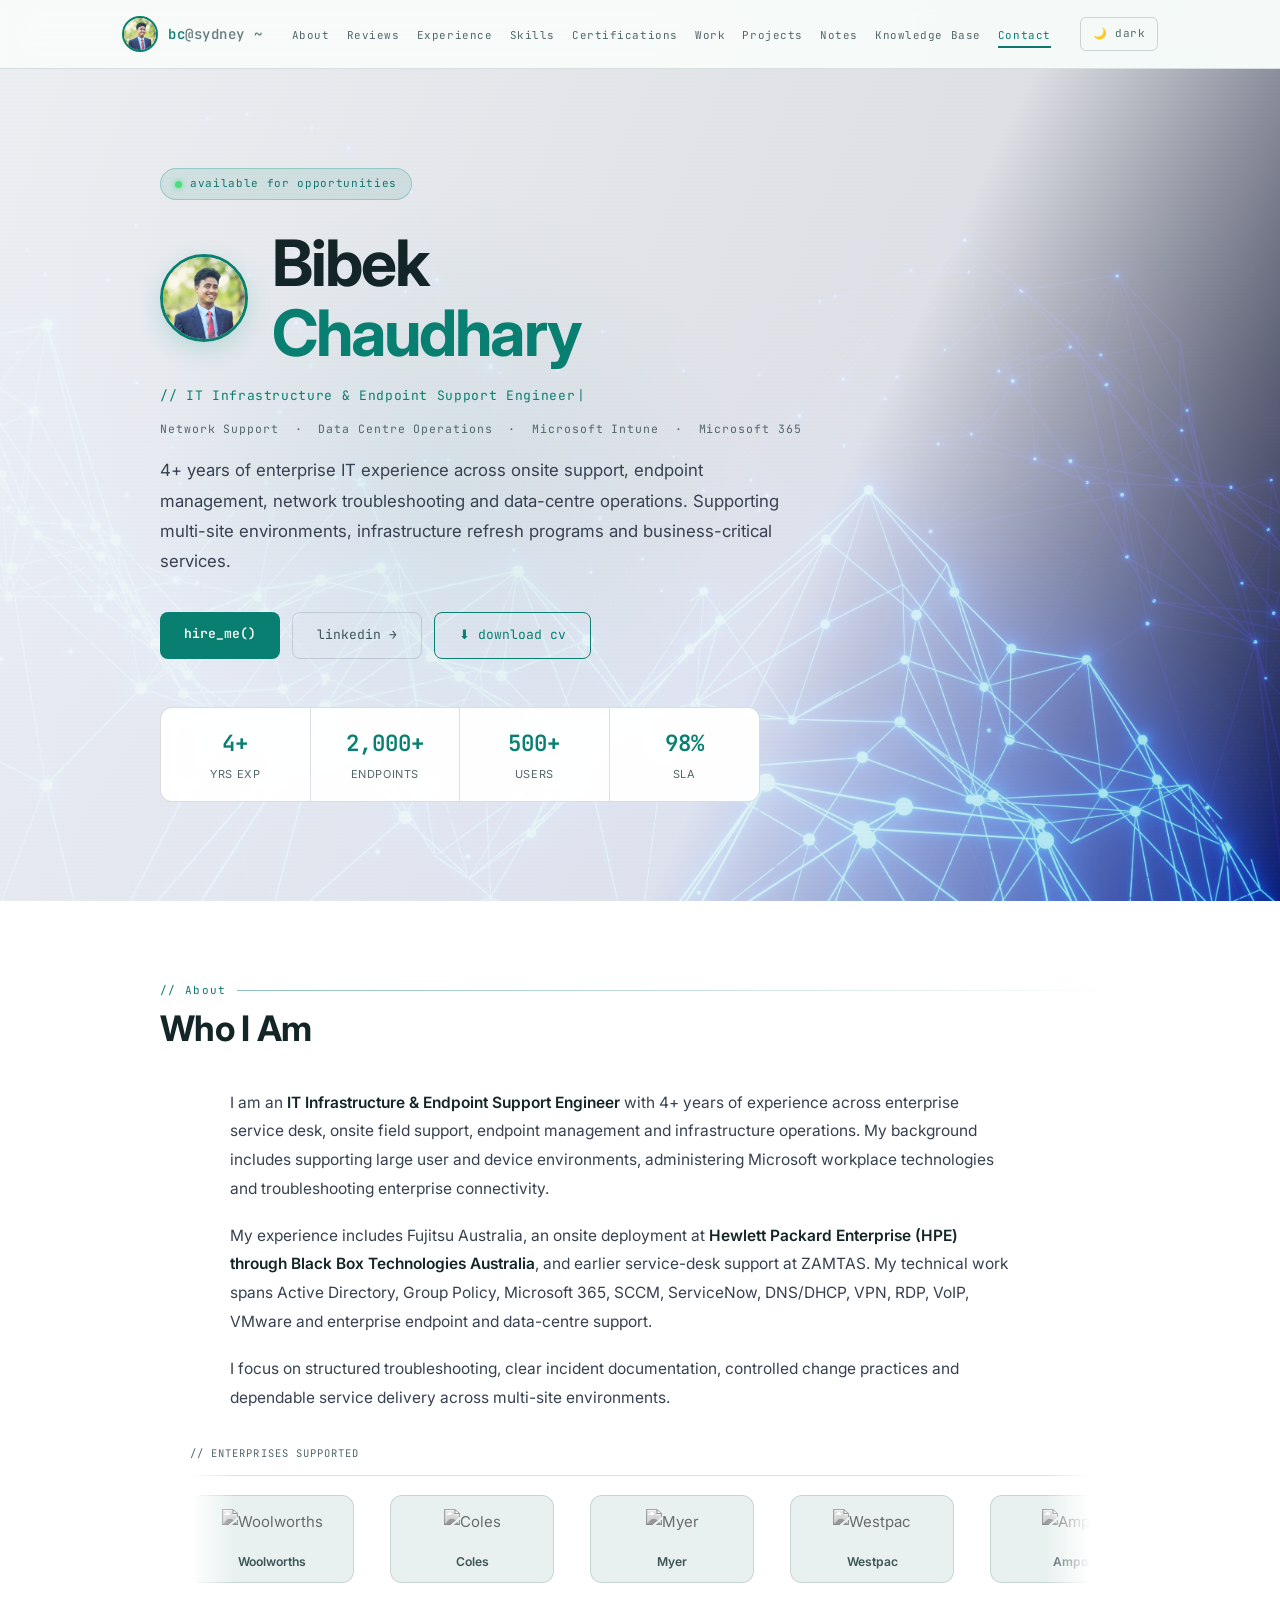
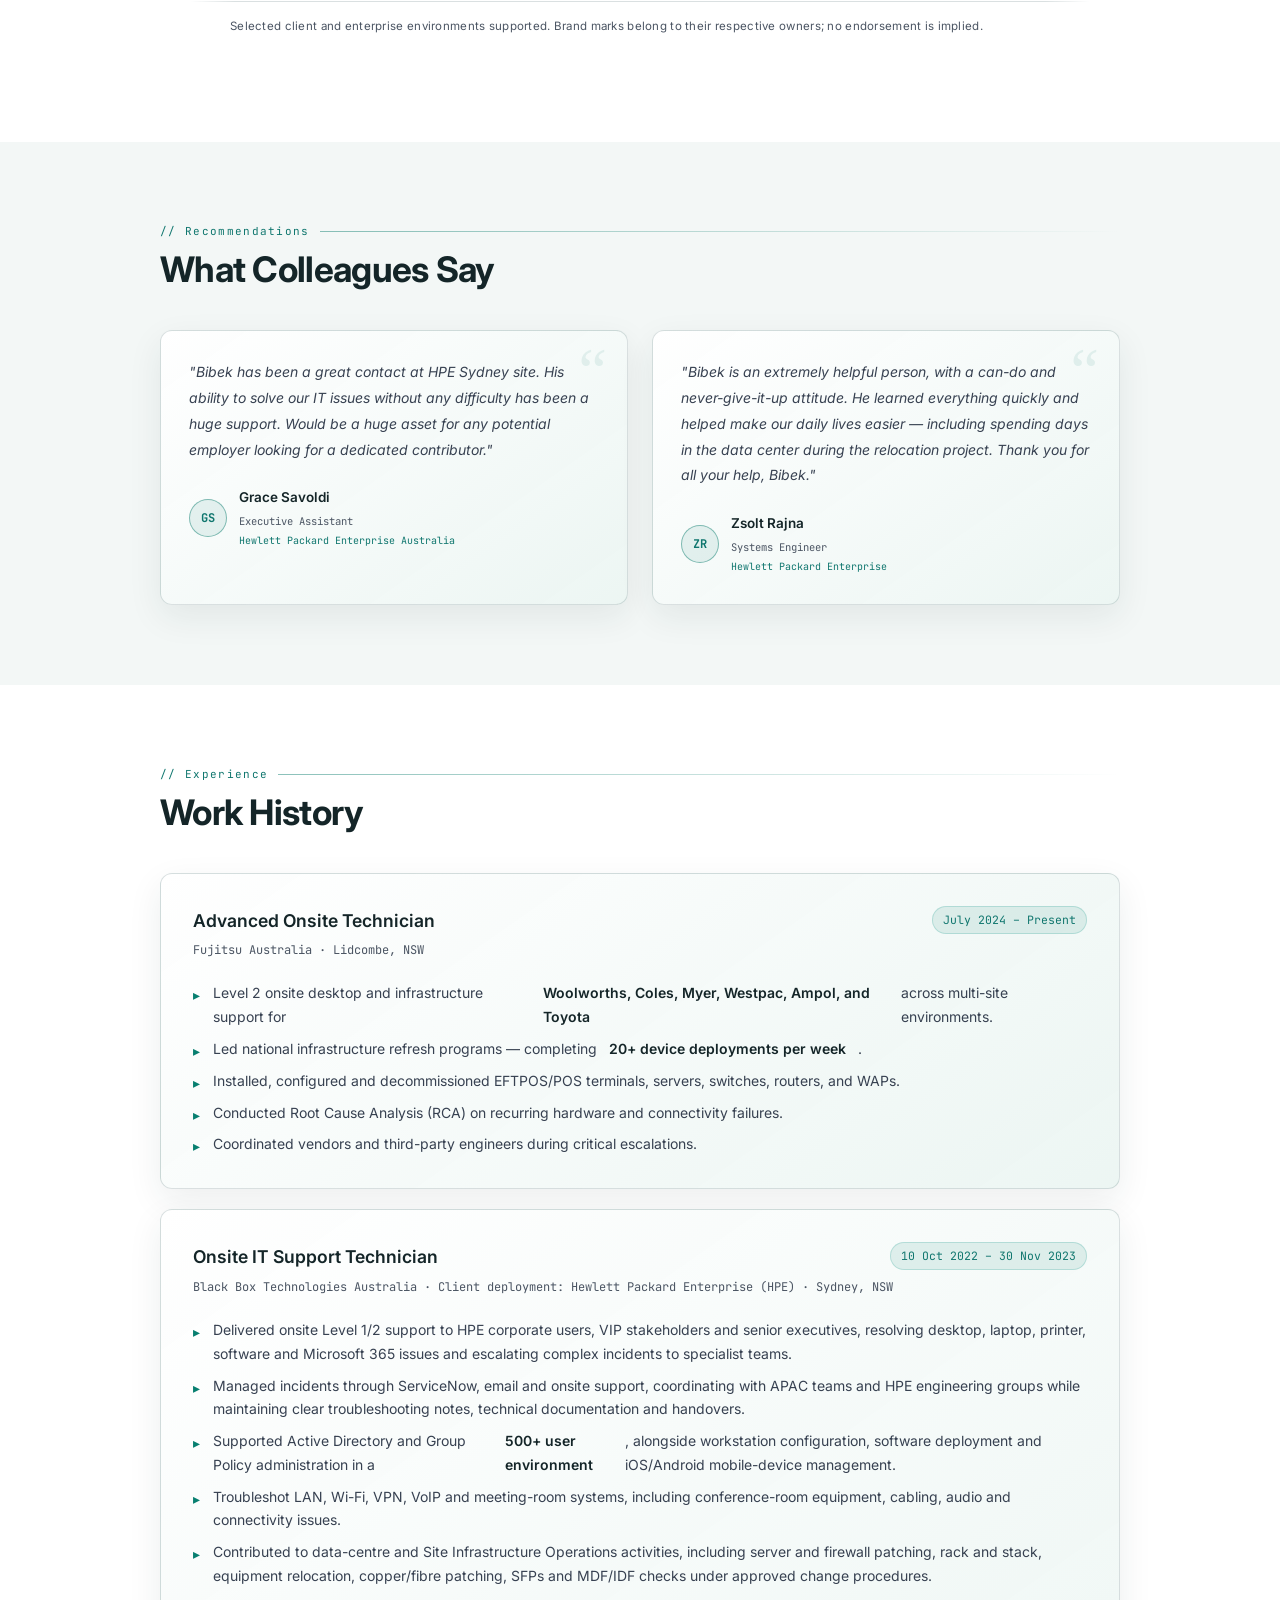
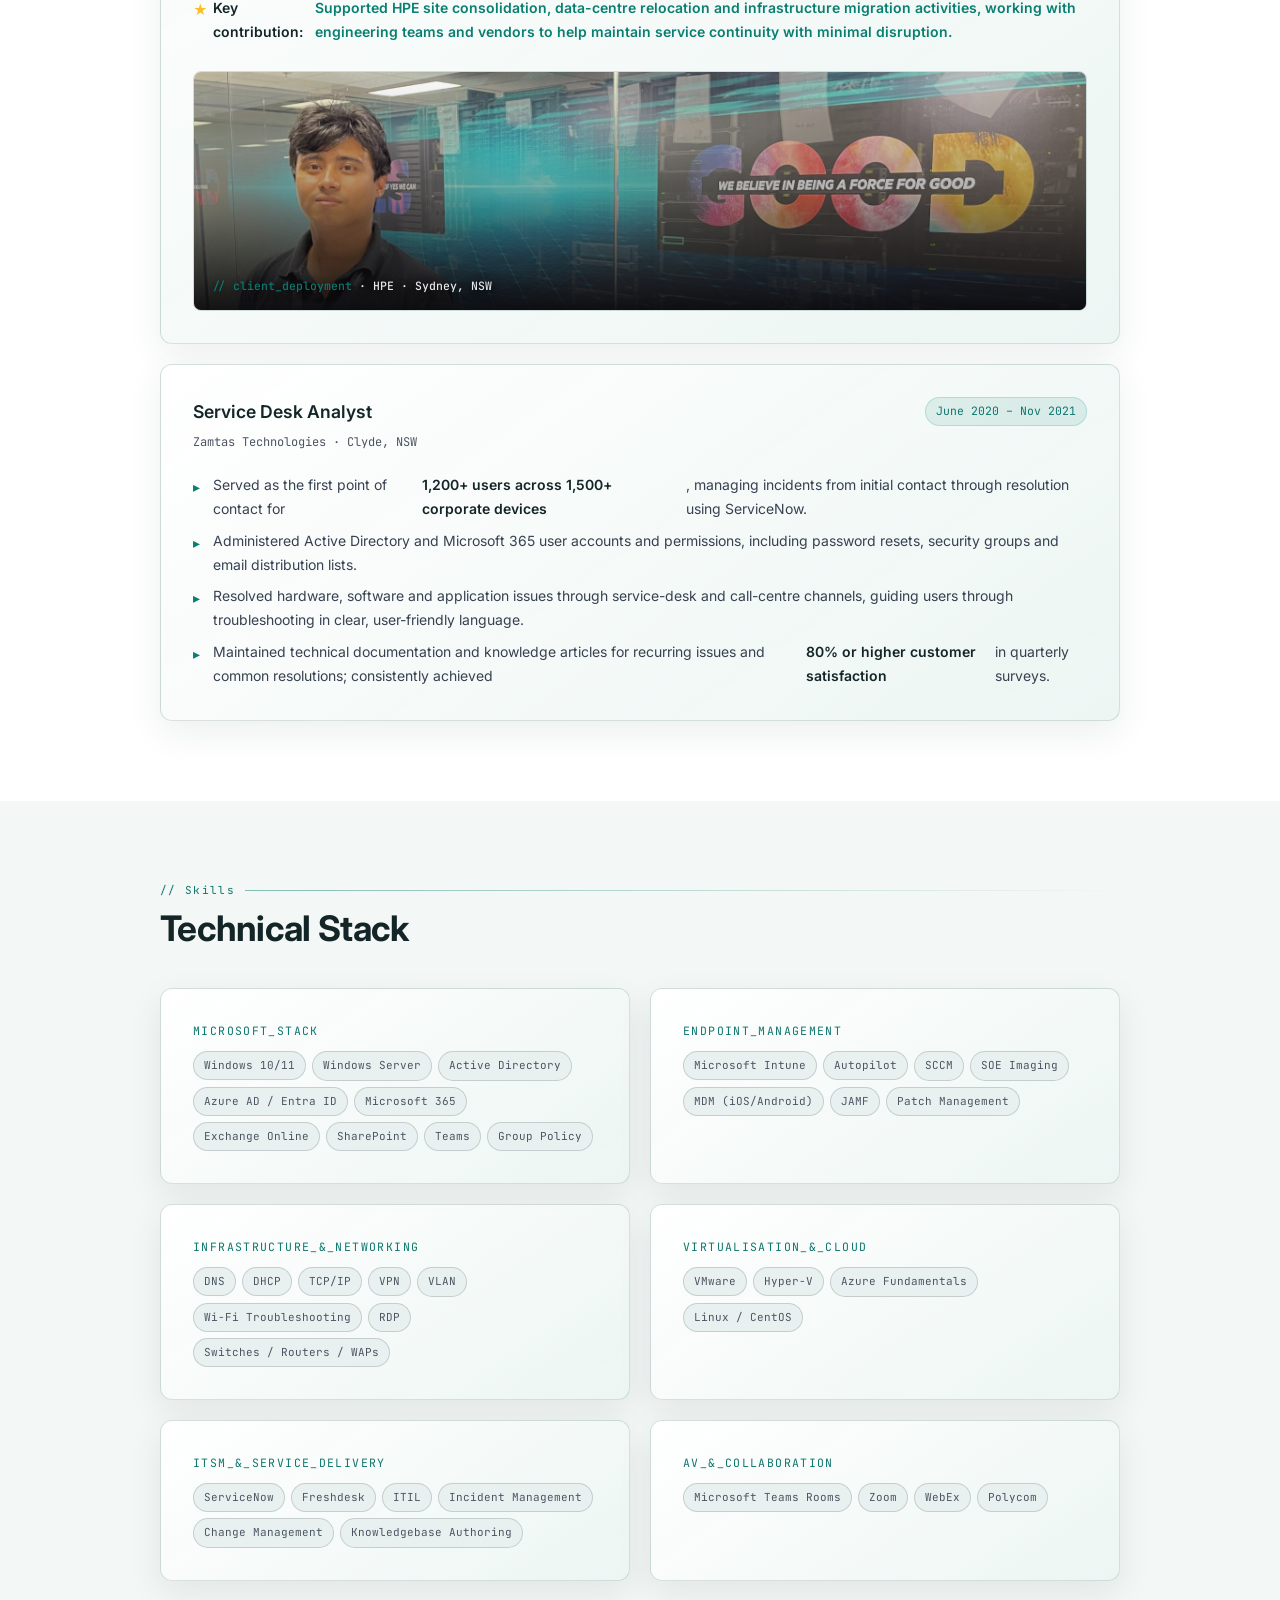
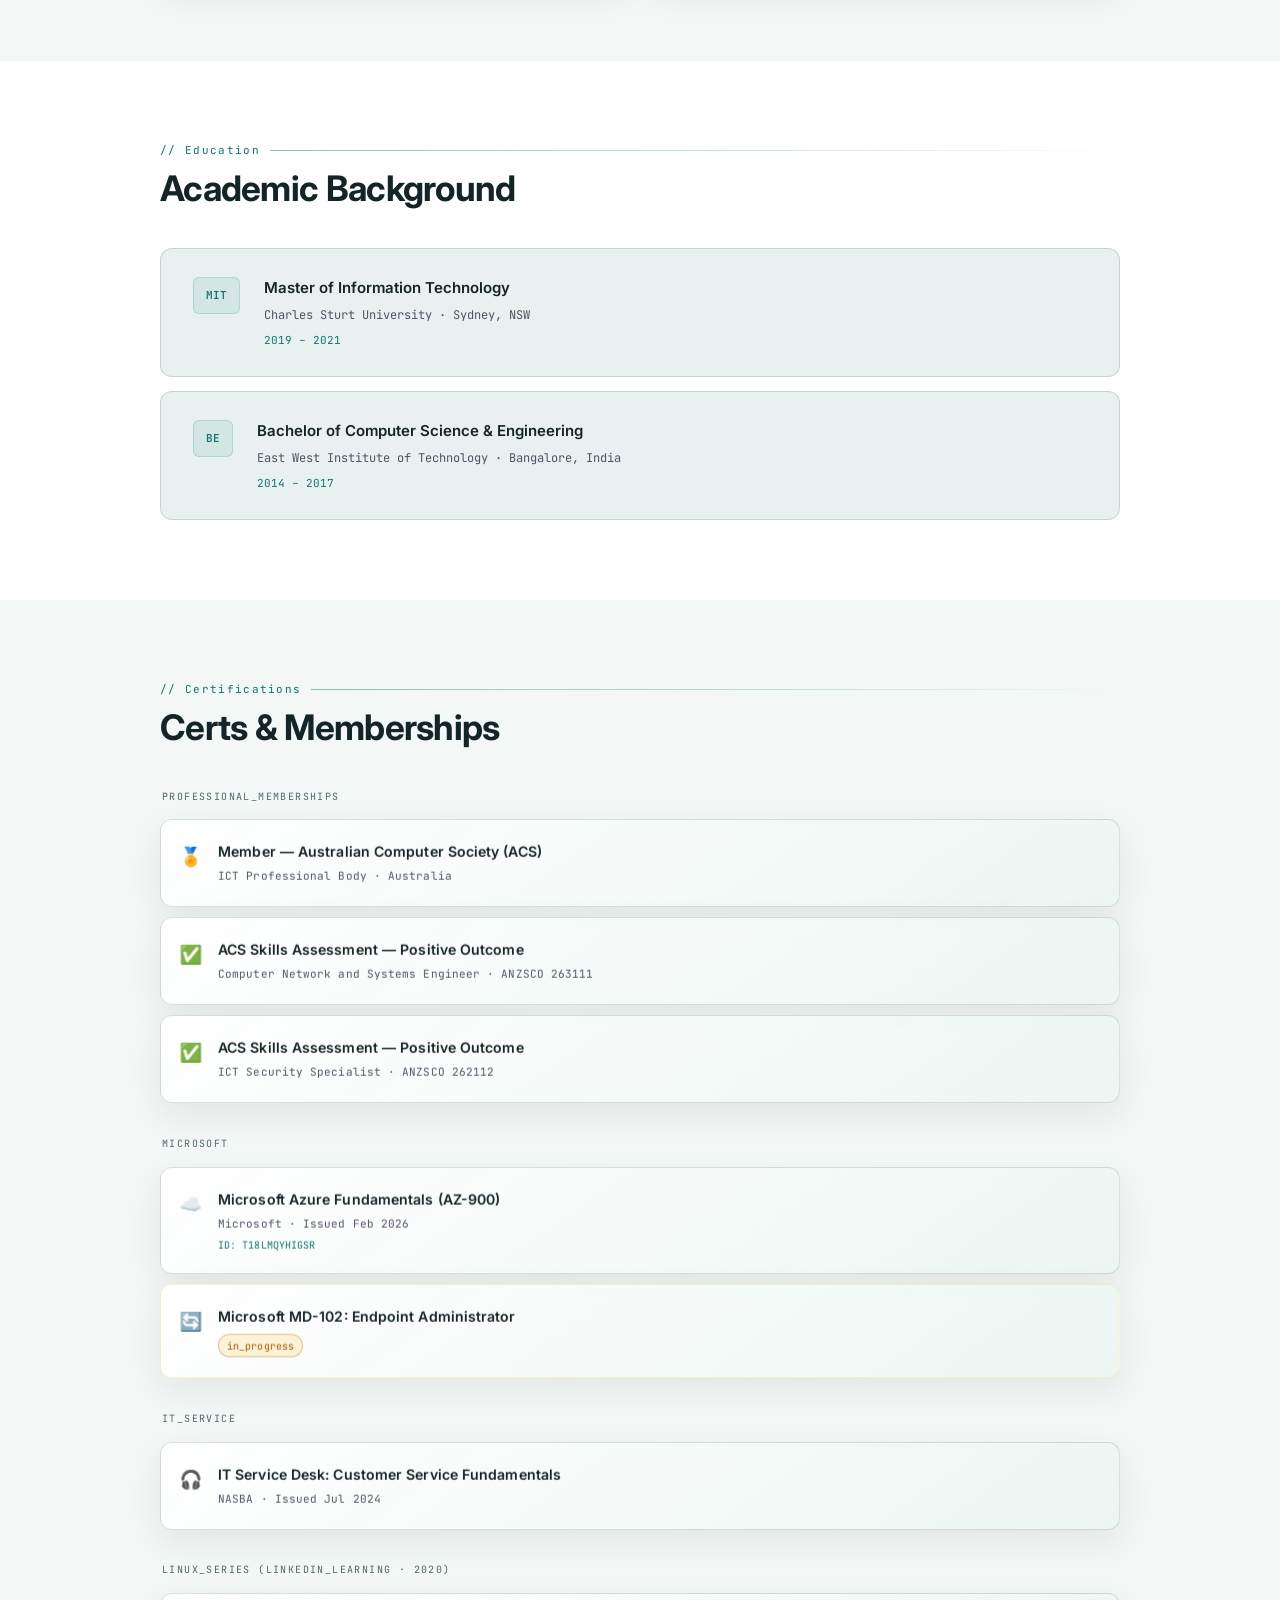
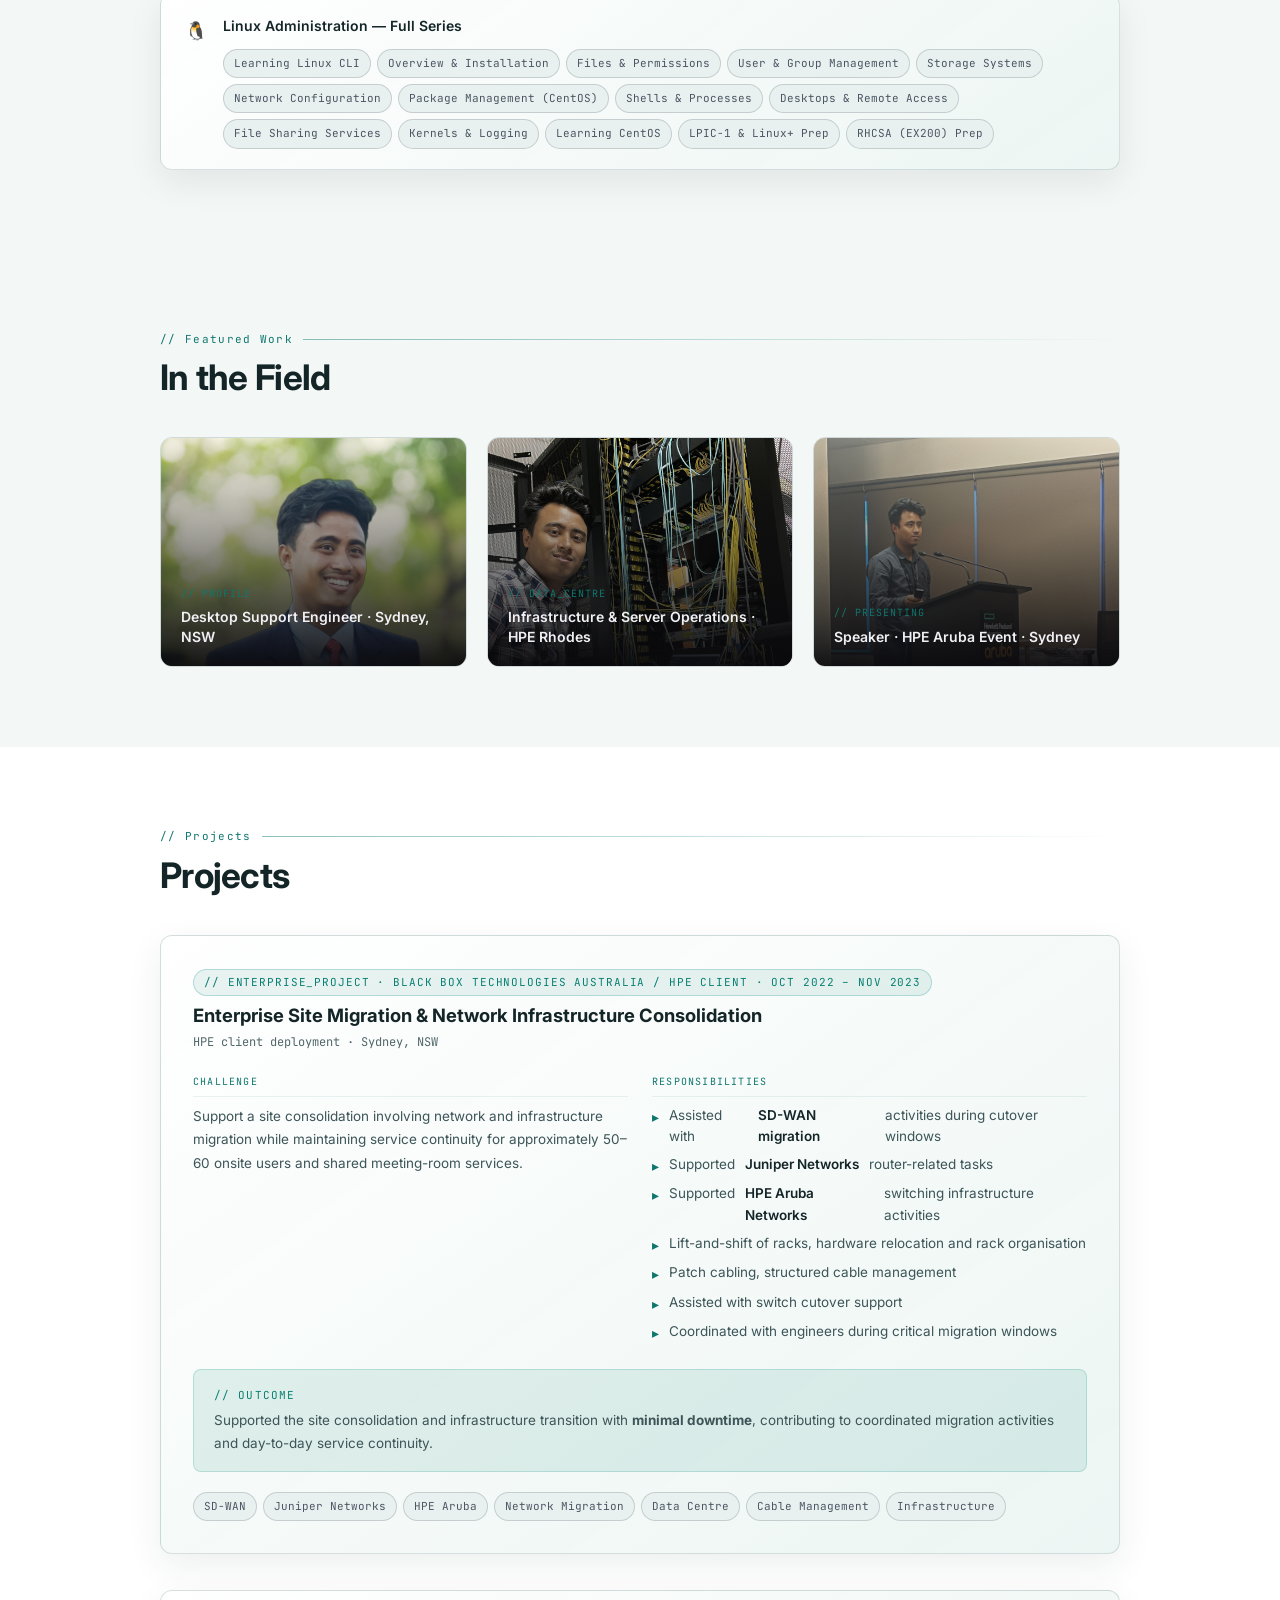
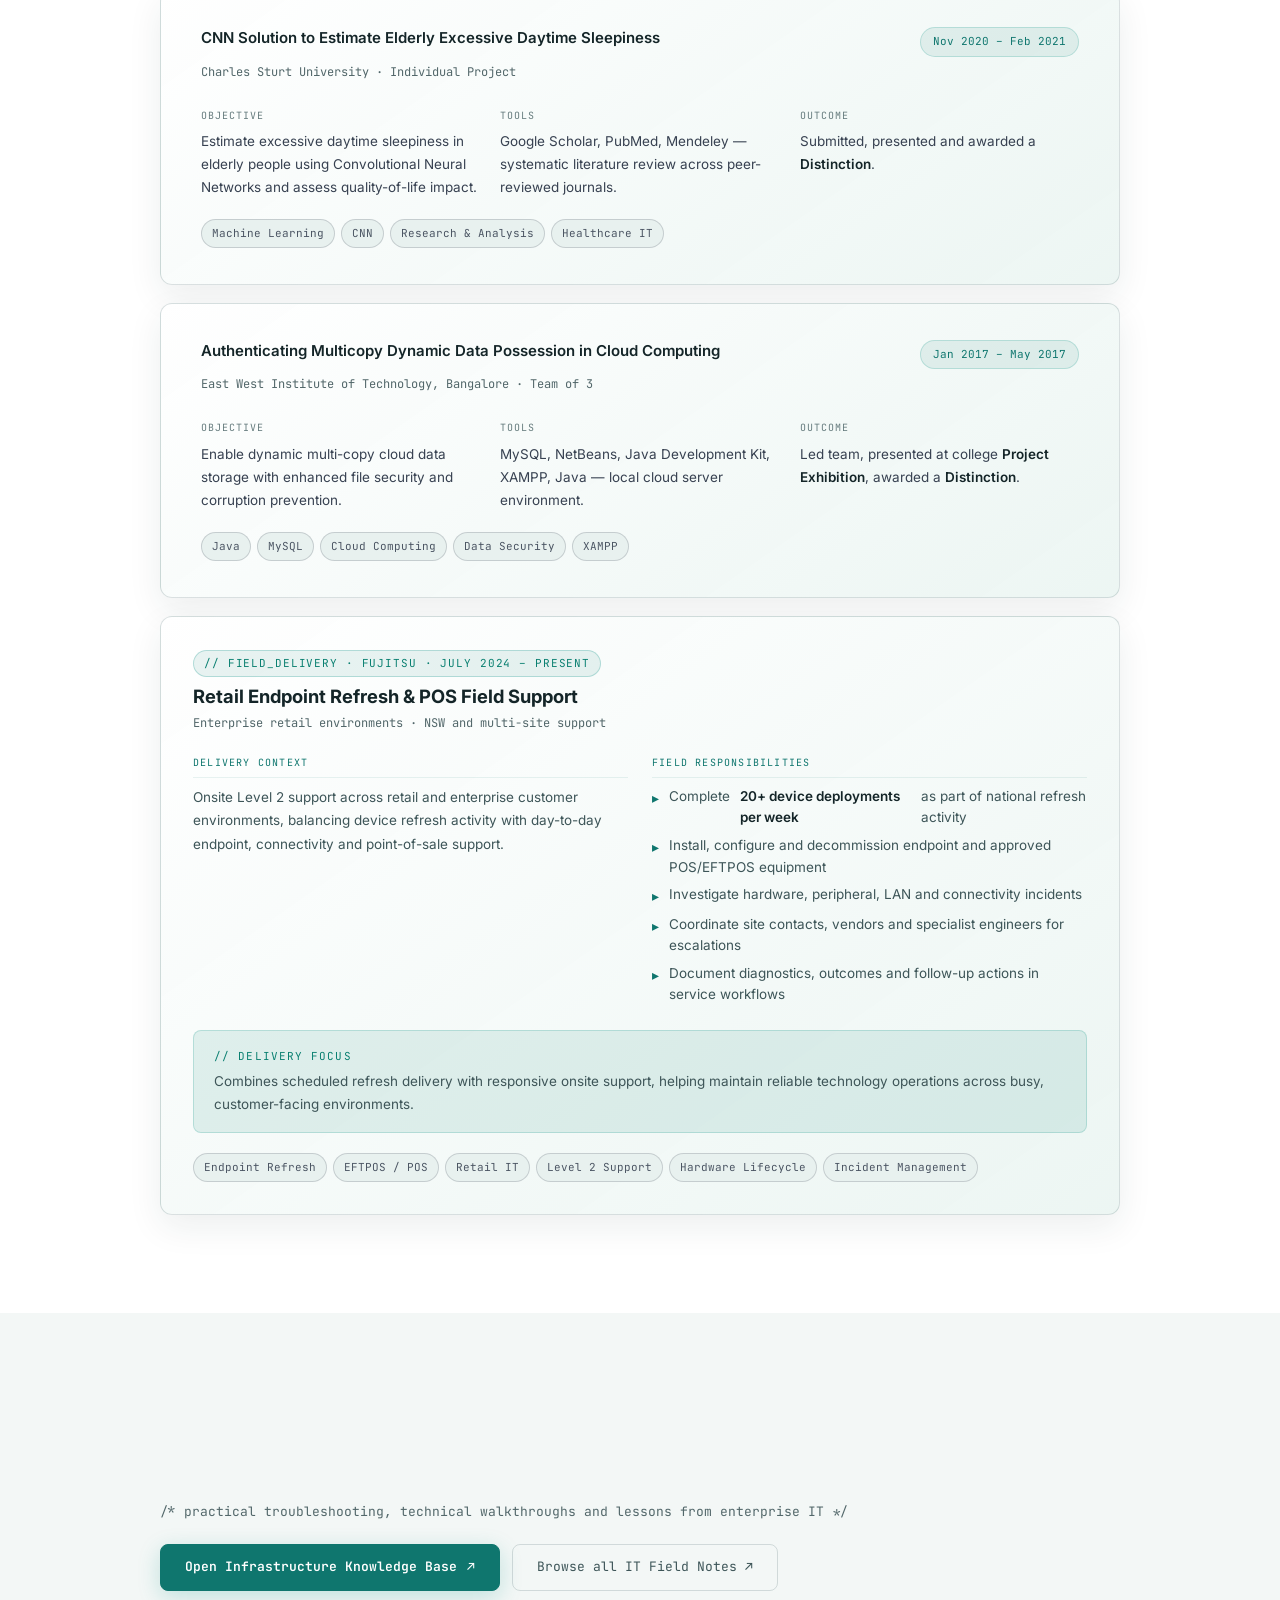
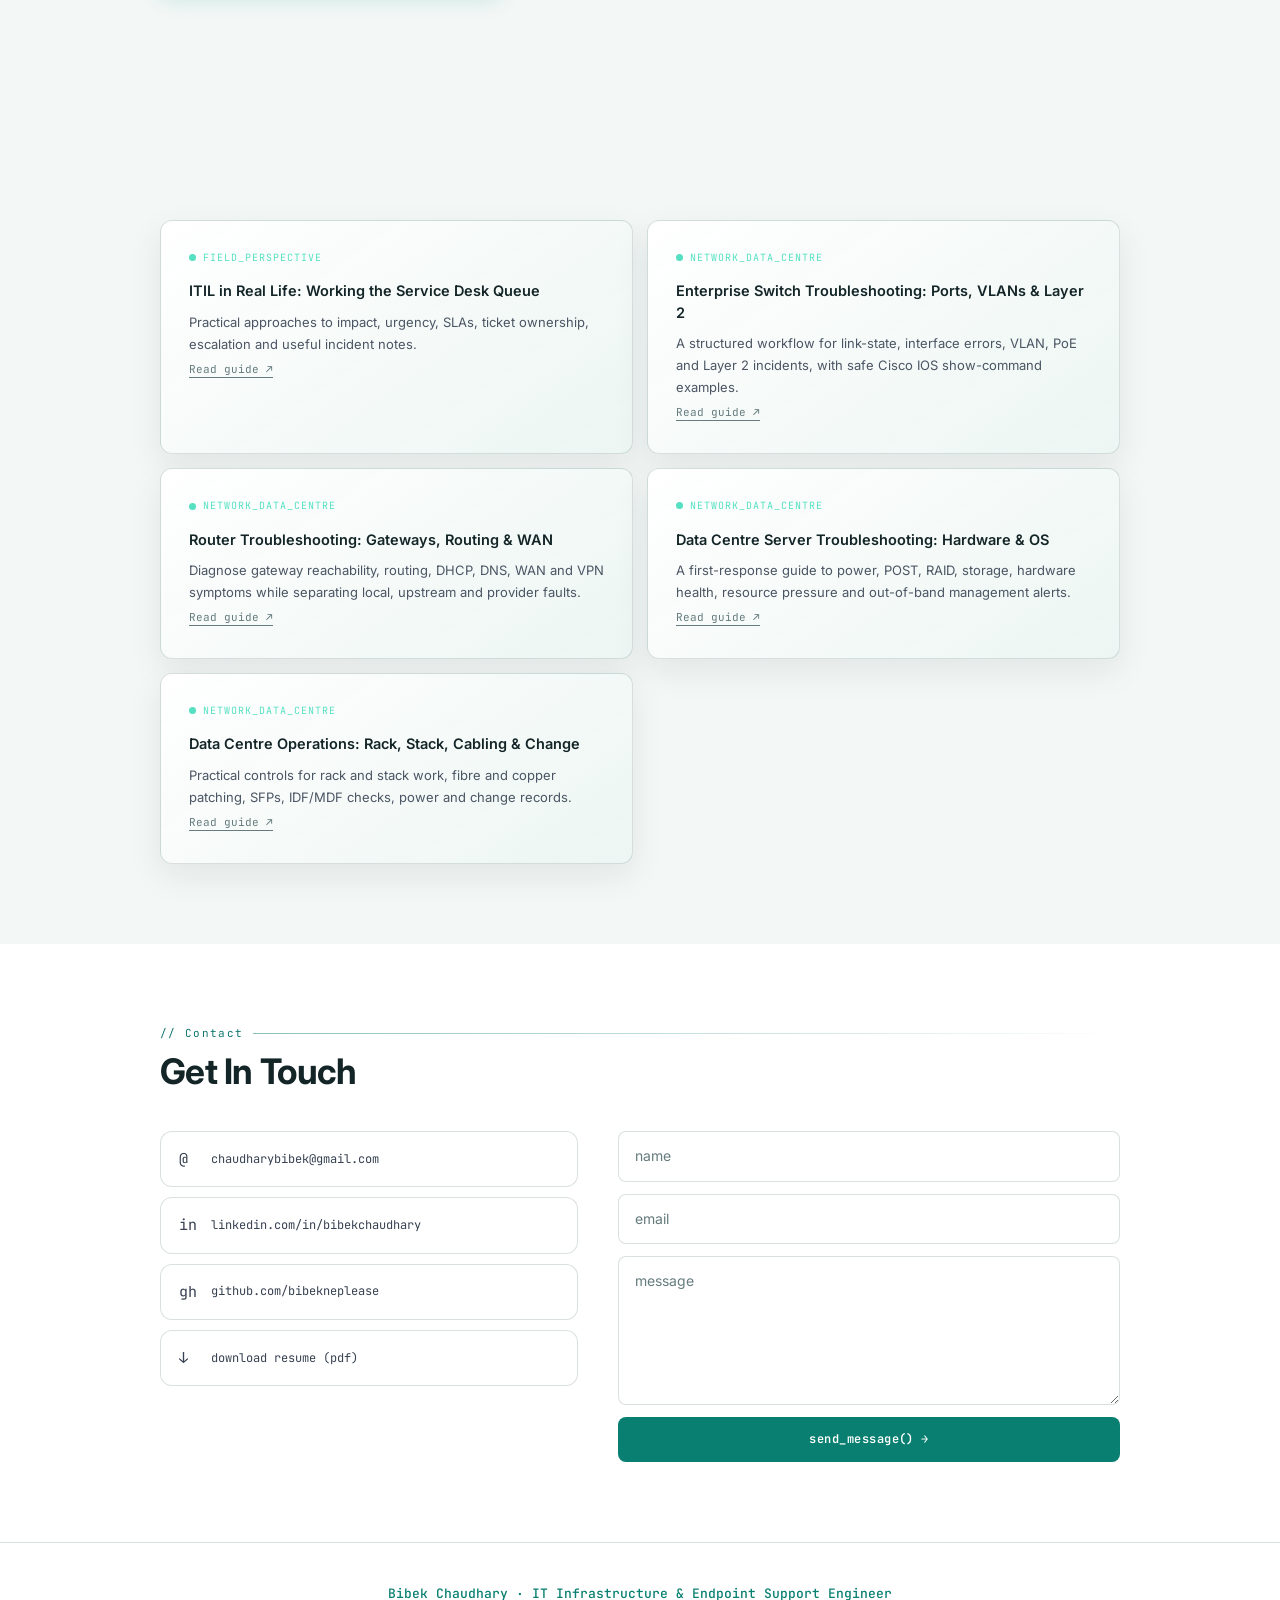
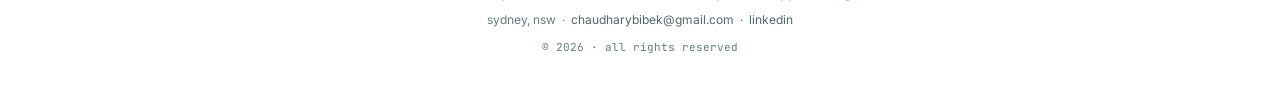
==== index.html @ f1852585 "Fix client logo image fallbacks and ticker markup" ====
<!DOCTYPE html>
<html lang="en">
<head>
    <meta charset="UTF-8">
    <meta name="viewport" content="width=device-width, initial-scale=1.0">
    <meta name="theme-color" content="#f5f5fa">
    <meta name="description" content="Bibek Chaudhary is an IT Infrastructure & Endpoint Support Engineer in Sydney, Australia, with 4+ years of enterprise experience across onsite support, networking, endpoint management and data-centre operations.">
    <meta name="author" content="Bibek Chaudhary">
    <link rel="canonical" href="https://www.chaudharybibek.com.np/">

    <meta property="og:title" content="Bibek Chaudhary | IT Infrastructure & Endpoint Support Engineer">
    <meta property="og:description" content="Enterprise IT support, endpoint management, network troubleshooting and data-centre operations in Sydney, Australia.">
    <meta property="og:image" content="https://www.chaudharybibek.com.np/assets/images/profile-pic.png">
    <meta property="og:url" content="https://www.chaudharybibek.com.np">
    <meta property="og:type" content="website">

    <meta name="twitter:card" content="summary_large_image">
    <meta name="twitter:title" content="Bibek Chaudhary | IT Infrastructure & Endpoint Support Engineer">
    <meta name="twitter:description" content="Enterprise IT support, endpoint management, network troubleshooting and data-centre operations in Sydney, Australia.">
    <meta name="twitter:image" content="https://www.chaudharybibek.com.np/assets/images/profile-pic.png">

    <title>Bibek Chaudhary | IT Infrastructure &amp; Endpoint Support Engineer</title>
    <script type="application/ld+json">
    {"@context":"https://schema.org","@type":"Person","name":"Bibek Chaudhary","url":"https://www.chaudharybibek.com.np/","jobTitle":"IT Infrastructure & Endpoint Support Engineer","address":{"@type":"PostalAddress","addressLocality":"Sydney","addressRegion":"NSW","addressCountry":"AU"},"sameAs":["https://www.linkedin.com/in/bibekchaudhary/","https://github.com/bibekneplease"]}
    </script>

    <link rel="icon" href="data:image/svg+xml,<svg xmlns='http://www.w3.org/2000/svg' viewBox='0 0 100 100'><rect width='100' height='100' rx='4' fill='%230f766e'/><text y='.9em' font-size='52' font-family='monospace' font-weight='bold' fill='white' x='50%' text-anchor='middle' dy='28'>BC</text></svg>">

    <!-- Google Fonts -->
    <link href="https://fonts.googleapis.com/css2?family=JetBrains+Mono:wght@400;500&family=Inter:wght@300;400;500;600;700&display=swap" rel="stylesheet">

    <!-- Original stylesheet -->
    <link rel="stylesheet" href="styles/custom.css">

    <style>
:root {
        
            --bg: #0a0a0d;
            --bg2: #10101a;
            --bg3: #16161f;
            --bg4: #1c1c28;
            --border: rgba(255,255,255,0.07);
            --border-hover: rgba(13,148,136,0.45);
            --indigo: #6366f1;
            --indigo-bright: #818cf8;
            --indigo-dim: rgba(13,148,136,0.12);
            --text: #f0f0f5;
            --text-muted: #71717a;
            --text-soft: #a1a1aa;
            --text-dim: #3f3f46;
            --mono: 'JetBrains Mono', monospace;
            --sans: 'Inter', sans-serif;
            --radius: 10px;
            --transition: 0.25s ease;
        }
        body.light {
            --bg: #f5f5fa; --bg2: #ffffff; --bg3: #ededf5; --bg4: #e8e8f0;
            --border: rgba(0,0,0,0.07); --border-hover: rgba(13,148,136,0.4);
            --indigo: #4f46e5; --indigo-bright: #6366f1; --indigo-dim: rgba(79,70,229,0.07);
            --text: #0a0a0f; --text-muted: #6b7280; --text-soft: #52525b; --text-dim: #d4d4d8;
        }
        body.light header { background: rgba(245,245,250,0.92); }
        body.light .hero-bg-overlay { background: linear-gradient(135deg, rgba(245,245,250,0.92) 0%, rgba(245,245,250,0.75) 60%, rgba(79,70,229,0.06) 100%); }
        body.light .hero-stats { background: rgba(255,255,255,0.92); }
        body.light input, body.light textarea { background: #fff; }
        body.light .job-list li, body.light .about-text { color: #52525b; }
        body.light .project-col-text { color: #52525b; }
        body.light .note-desc { color: #71717a; }
        body.light #mobile-menu { background: #fff; }
        body.light .photo-strip-label { color: #e5e7eb; }
        body.light .rec-text { color: #52525b; }


        /* TEAL ACCENT OVERRIDE */
        :root {
            --indigo: #0d9488;
            --indigo-bright: #2dd4bf;
            --indigo-dim: rgba(13,148,136,0.12);
            --border-hover: rgba(13,148,136,0.45);
            --teal: #0d9488;
        }
        body.light {
            --indigo: #0f766e;
            --indigo-bright: #0d9488;
            --indigo-dim: rgba(15,118,110,0.08);
            --border-hover: rgba(15,118,110,0.4);
            --teal: #0f766e;
        }
        .theme-toggle { background: none; border: 1px solid var(--border); color: var(--text-muted); cursor: pointer; border-radius: 6px; padding: 6px 12px; font-family: var(--mono); font-size: 11px; display: flex; align-items: center; gap: 6px; transition: all var(--transition); letter-spacing: 0.04em; white-space: nowrap; }
        .theme-toggle:hover { border-color: var(--indigo); color: var(--indigo); }

        *, *::before, *::after { box-sizing: border-box; margin: 0; padding: 0; }
        html { scroll-behavior: smooth; }
        body { background: var(--bg); color: var(--text); font-family: var(--sans); font-size: 15px; line-height: 1.75; }
        ::-webkit-scrollbar { width: 4px; }
        ::-webkit-scrollbar-track { background: var(--bg); }
        ::-webkit-scrollbar-thumb { background: var(--indigo); border-radius: 2px; }

        /* NAV */
        header { position: fixed; top: 0; left: 0; right: 0; z-index: 100; background: rgba(10,10,13,0.88); backdrop-filter: blur(16px); border-bottom: 1px solid var(--border); }
        .nav-inner { max-width: 1100px; margin: 0 auto; padding: 0 2rem; height: 66px; display: flex; align-items: center; justify-content: space-between; gap: 1rem; }
        .logo-wrap { display: flex; align-items: center; gap: 10px; text-decoration: none; }
        .logo-avatar { width: 38px; height: 38px; border-radius: 50%; object-fit: cover; object-position: top center; border: 2px solid var(--indigo); }
        .logo-text { font-family: var(--mono); font-size: 15px; color: var(--indigo); letter-spacing: 0.04em; font-weight: 500; }
        .logo-text span { color: var(--text-muted); }
        nav ul { list-style: none; display: flex; gap: 1.75rem; }
        nav a { font-family: var(--mono); font-size: 13px; color: var(--text-muted); text-decoration: none; letter-spacing: 0.05em; transition: color var(--transition); padding: 4px 0; position: relative; }
        nav a:hover { color: var(--indigo-bright); }
        nav a::after { content: ''; position: absolute; bottom: -2px; left: 0; width: 0; height: 1.5px; background: var(--indigo-bright); transition: width var(--transition); }
        nav a:hover::after { width: 100%; }
        .nav-right { display: flex; align-items: center; gap: 10px; }
        #mobile-toggle { display: none; background: none; border: none; cursor: pointer; color: var(--text-muted); padding: 4px; }
        #mobile-menu { display: none; flex-direction: column; background: var(--bg2); border-bottom: 1px solid var(--border); padding: 1.25rem 2rem; gap: 1rem; }
        #mobile-menu a { font-family: var(--mono); font-size: 12px; color: var(--text-muted); text-decoration: none; padding: 4px 0; border-bottom: 1px solid var(--border); }
        #mobile-menu.open { display: flex; }
        @media (max-width: 820px) { nav { display: none; } #mobile-toggle { display: block; } }

        /* SECTIONS */
        section { padding: 6rem 2rem; }
        .container { max-width: 920px; margin: 0 auto; }
        .section-label { font-family: var(--mono); font-size: 11px; color: var(--indigo); letter-spacing: 0.14em; text-transform: uppercase; margin-bottom: 0.6rem; display: flex; align-items: center; gap: 10px; }
        .section-label::after { content: ''; flex: 1; height: 1px; background: linear-gradient(to right, var(--border-hover), transparent); }
        h2 { font-size: 2.4rem; font-weight: 700; color: var(--text); margin-bottom: 3rem; letter-spacing: -0.02em; line-height: 1.15; }

        /* HERO */
        #hero { min-height: 100vh; display: flex; align-items: center; padding-top: 60px; position: relative; overflow: hidden; }
        .hero-bg { position: absolute; inset: 0; background-image: url('assets/images/conny-schneider-xuTJZ7uD7PI-unsplash.jpg'); background-size: cover; background-position: center 30%; }
        .hero-bg-overlay { position: absolute; inset: 0; background: linear-gradient(135deg, rgba(10,10,13,0.96) 0%, rgba(10,10,13,0.88) 55%, rgba(13,148,136,0.10) 100%); }
        #hero-canvas { position: absolute; inset: 0; z-index: 0; opacity: 0.55; }
        .hero-glow { position: absolute; width: 600px; height: 600px; background: radial-gradient(circle, rgba(13,148,136,0.07) 0%, transparent 70%); top: 50%; left: 35%; transform: translate(-50%,-50%); pointer-events: none; }
        .hero-content { position: relative; z-index: 1; max-width: 920px; margin: 0 auto; width: 100%; }
        .hero-tag { display: inline-flex; align-items: center; gap: 8px; font-family: var(--mono); font-size: 11px; color: var(--indigo-bright); background: var(--indigo-dim); border: 1px solid rgba(13,148,136,0.25); padding: 5px 14px; border-radius: 20px; margin-bottom: 2rem; letter-spacing: 0.06em; }
        .hero-tag::before { content: ''; width: 7px; height: 7px; border-radius: 50%; background: #4ade80; animation: blink 1.5s infinite; box-shadow: 0 0 6px #4ade80; }
        @keyframes blink { 0%,100%{opacity:1;} 50%{opacity:0.3;} }
        .hero-name-row { display: flex; align-items: center; gap: 1.75rem; margin-bottom: 1.25rem; flex-wrap: wrap; }
        .hero-profile-pic { width: 96px; height: 96px; border-radius: 50%; object-fit: cover; object-position: top center; border: 3px solid var(--indigo); box-shadow: 0 0 0 6px rgba(13,148,136,0.12), 0 8px 32px rgba(0,0,0,0.5); flex-shrink: 0; }
        h1 { font-size: clamp(2.8rem,6vw,5rem); font-weight: 700; line-height: 1.05; color: var(--text); letter-spacing: -0.03em; }
        h1 em { color: var(--indigo-bright); font-style: normal; }
        .hero-role { font-family: var(--mono); font-size: 13px; color: var(--indigo-bright); letter-spacing: 0.08em; margin-bottom: 1rem; }
        .hero-sub { font-size: 1.05rem; color: var(--text-soft); max-width: 500px; margin-bottom: 2.5rem; font-weight: 400; line-height: 1.8; }
        .hero-btns { display: flex; flex-wrap: wrap; gap: 12px; margin-bottom: 3.5rem; }
        .btn-primary { background: var(--indigo); color: white; padding: 11px 28px; border-radius: 6px; text-decoration: none; font-size: 13px; font-weight: 600; transition: all var(--transition); font-family: var(--mono); }
        .btn-primary:hover { background: #0f766e; transform: translateY(-2px); box-shadow: 0 8px 24px rgba(13,148,136,0.3); }
        .btn-ghost { background: transparent; color: var(--text-soft); padding: 11px 28px; border-radius: 6px; text-decoration: none; font-size: 13px; border: 1px solid var(--border); transition: all var(--transition); font-family: var(--mono); }
        .btn-ghost:hover { border-color: var(--indigo); color: var(--indigo-bright); transform: translateY(-2px); }
        .btn-cv { background: transparent; color: var(--indigo-bright); padding: 11px 28px; border-radius: 6px; text-decoration: none; font-size: 13px; border: 1px solid var(--indigo); transition: all var(--transition); font-family: var(--mono); }
        .btn-cv:hover { background: var(--indigo-dim); transform: translateY(-2px); box-shadow: 0 8px 24px rgba(13,148,136,0.15); }
        .hero-stats { display: flex; flex-wrap: wrap; border: 1px solid var(--border); border-radius: var(--radius); overflow: hidden; max-width: 500px; background: rgba(10,10,13,0.7); backdrop-filter: blur(10px); }
        .stat { flex: 1; min-width: 110px; padding: 18px 22px; border-right: 1px solid var(--border); transition: background var(--transition); }
        .stat:last-child { border-right: none; }
        .stat:hover { background: var(--indigo-dim); }
        .stat-val { font-family: var(--mono); font-size: 1.5rem; color: var(--indigo-bright); font-weight: 600; }
        .stat-lbl { font-size: 10px; color: var(--text-muted); letter-spacing: 0.08em; margin-top: 2px; text-transform: uppercase; }

        /* ABOUT */
        #about { background: var(--bg2); }
        .about-grid { display: grid; grid-template-columns: 1.1fr 0.9fr; gap: 4rem; align-items: start; }
        @media (max-width: 680px) { .about-grid { grid-template-columns: 1fr; gap: 2rem; } }
        .about-text { font-size: 15.5px; color: var(--text-soft); line-height: 1.9; }
        .about-text strong { color: var(--text); font-weight: 600; }
        .about-text p + p { margin-top: 1rem; }
        .about-photo-card { position: relative; border-radius: var(--radius); overflow: hidden; border: 1px solid var(--border); box-shadow: 0 8px 32px rgba(0,0,0,0.25); transition: transform var(--transition), box-shadow var(--transition); }
        .about-photo-card:hover { transform: translateY(-4px); box-shadow: 0 16px 48px rgba(13,148,136,0.15); }
        .about-photo-card img { width: 100%; height: auto; object-fit: contain; display: block; }
        .about-photo-caption { position: absolute; bottom: 0; left: 0; right: 0; background: linear-gradient(transparent, rgba(10,10,13,0.98) 50%); padding: 2.5rem 1.25rem 1.25rem; }
        .about-photo-caption p { font-family: var(--mono); font-size: 11.5px; color: #e4e4f0; text-shadow: 0 2px 8px rgba(0,0,0,1); font-weight: 500; }
        .about-photo-caption span { color: var(--indigo-bright); }
        .client-grid { display: flex; flex-wrap: wrap; gap: 8px; margin-top: 2rem; }
        .client-chip { font-family: var(--mono); font-size: 11px; color: var(--text-muted); border: 1px solid var(--border); padding: 5px 12px; border-radius: 20px; transition: all var(--transition); cursor: default; }
        .client-chip:hover { border-color: var(--indigo); color: var(--indigo-bright); background: var(--indigo-dim); }

        /* RECOMMENDATIONS */
        #recommendations { background: var(--bg); }
        .rec-grid { display: grid; grid-template-columns: 1fr 1fr; gap: 1.5rem; }
        @media (max-width: 680px) { .rec-grid { grid-template-columns: 1fr; } }
        .rec-card { background: var(--bg2); border: 1px solid var(--border); border-radius: var(--radius); padding: 1.75rem; transition: all var(--transition); position: relative; overflow: hidden; }
        .rec-card:hover { border-color: var(--border-hover); transform: translateY(-3px); box-shadow: 0 12px 36px rgba(13,148,136,0.1); }
        .rec-card::before { content: '\201C'; position: absolute; top: 0.5rem; right: 1.25rem; font-size: 4rem; color: var(--indigo-dim); font-family: Georgia, serif; line-height: 1; pointer-events: none; }
        .rec-text { font-size: 14px; color: var(--text-soft); line-height: 1.85; margin-bottom: 1.5rem; font-style: italic; }
        .rec-author { display: flex; align-items: center; gap: 12px; }
        .rec-avatar { width: 38px; height: 38px; border-radius: 50%; background: var(--indigo-dim); border: 1px solid var(--border-hover); display: flex; align-items: center; justify-content: center; font-family: var(--mono); font-size: 12px; color: var(--indigo-bright); font-weight: 700; flex-shrink: 0; }
        .rec-name { font-size: 13.5px; font-weight: 600; color: var(--text); }
        .rec-role { font-family: var(--mono); font-size: 10.5px; color: var(--text-muted); margin-top: 2px; }
        .rec-company { font-family: var(--mono); font-size: 10px; color: var(--indigo-bright); margin-top: 2px; }

        /* EXPERIENCE */
        #experience { background: var(--bg2); }
        .timeline { display: flex; flex-direction: column; gap: 16px; }
        .job { background: var(--bg3); border: 1px solid var(--border); border-radius: var(--radius); padding: 2.25rem 2.5rem; transition: all var(--transition); }
        .job:hover { border-color: var(--border-hover); box-shadow: 0 8px 32px rgba(13,148,136,0.08); transform: translateY(-2px); }
        .job-header { display: flex; flex-wrap: wrap; justify-content: space-between; align-items: flex-start; gap: 10px; margin-bottom: 6px; }
        .job-title { font-size: 1.05rem; font-weight: 600; color: var(--text); }
        .job-date { font-family: var(--mono); font-size: 11px; color: var(--indigo-bright); background: var(--indigo-dim); padding: 4px 12px; border-radius: 20px; white-space: nowrap; border: 1px solid rgba(13,148,136,0.2); }
        .job-company { font-family: var(--mono); font-size: 12px; color: var(--text-muted); margin-bottom: 1.25rem; }
        .job-list { list-style: none; display: flex; flex-direction: column; gap: 8px; }
        .job-list li { font-size: 14px; color: var(--text-soft); display: flex; gap: 12px; line-height: 1.7; }
        .job-list li::before { content: '▸'; color: var(--indigo); flex-shrink: 0; margin-top: 2px; }
        .job-list li strong { color: var(--text); font-weight: 600; }
        .achievement { color: #fbbf24 !important; }
        .achievement::before { content: '★' !important; color: #fbbf24 !important; }
        .photo-strip { margin-top: 1.75rem; border-radius: 8px; overflow: hidden; border: 1px solid var(--border); position: relative; height: 240px; }
        .photo-strip img { width: 100%; height: 100%; object-fit: cover; object-position: center 25%; display: block; transition: transform 0.6s ease; }
        .photo-strip:hover img { transform: scale(1.03); }
        .photo-strip-overlay { position: absolute; inset: 0; background: linear-gradient(to top, rgba(10,10,13,0.95) 0%, rgba(10,10,13,0.3) 50%, transparent 100%); }
        .photo-strip-label { position: absolute; bottom: 14px; left: 18px; font-family: var(--mono); font-size: 11.5px; color: #e4e4f0; text-shadow: 0 2px 10px rgba(0,0,0,1); font-weight: 500; }
        .photo-strip-label span { color: var(--indigo-bright); }

        /* SKILLS */
        #skills { background: var(--bg); }
        .skill-groups { display: flex; flex-direction: column; gap: 1rem; }
        .skill-group { background: var(--bg2); border: 1px solid var(--border); border-radius: var(--radius); padding: 1.5rem 1.75rem; transition: border-color var(--transition); }
        .skill-group:hover { border-color: var(--border-hover); }
        .skill-group-label { font-family: var(--mono); font-size: 10.5px; color: var(--indigo-bright); letter-spacing: 0.12em; text-transform: uppercase; margin-bottom: 12px; }
        .tags { display: flex; flex-wrap: wrap; gap: 7px; }
        .tag { font-family: var(--mono); font-size: 11px; color: var(--text-muted); border: 1px solid var(--border); padding: 5px 13px; border-radius: 20px; transition: all var(--transition); cursor: default; }
        .tag:hover { background: var(--indigo-dim); border-color: var(--indigo); color: var(--indigo-bright); }

        /* EDUCATION */
        #education { background: var(--bg2); }
        .edu-cards { display: flex; flex-direction: column; gap: 14px; }
        .edu-card { background: var(--bg3); border: 1px solid var(--border); border-radius: var(--radius); padding: 1.6rem 2rem; display: flex; align-items: flex-start; gap: 1.5rem; transition: all var(--transition); }
        .edu-card:hover { border-color: var(--border-hover); transform: translateY(-2px); box-shadow: 0 8px 24px rgba(13,148,136,0.08); }
        .edu-icon { font-family: var(--mono); font-size: 11px; color: var(--indigo-bright); background: var(--indigo-dim); padding: 8px 12px; border-radius: 6px; white-space: nowrap; margin-top: 2px; border: 1px solid rgba(13,148,136,0.2); font-weight: 600; }
        .edu-deg { font-size: 15px; font-weight: 600; color: var(--text); }
        .edu-school { font-family: var(--mono); font-size: 12px; color: var(--text-muted); margin-top: 4px; }
        .edu-year { font-family: var(--mono); font-size: 11px; color: var(--text-dim); margin-top: 5px; }

        /* CERTIFICATIONS */
        #certifications { background: var(--bg); }
        .cert-group-lbl { font-family: var(--mono); font-size: 10px; color: var(--text-muted); letter-spacing: 0.14em; text-transform: uppercase; margin: 2rem 0 0.9rem; padding-left: 2px; }
        .cert-group-lbl:first-of-type { margin-top: 0; }
        .certs { display: flex; flex-direction: column; gap: 10px; }
        .cert { background: var(--bg2); border: 1px solid var(--border); border-radius: var(--radius); padding: 1.1rem 1.6rem; display: flex; align-items: flex-start; gap: 1rem; transition: all var(--transition); }
        .cert:hover { border-color: var(--border-hover); transform: translateX(4px); }
        .cert-ico { font-size: 18px; margin-top: 1px; flex-shrink: 0; }
        .cert-name { font-size: 14px; font-weight: 600; color: var(--text); }
        .cert-meta { font-family: var(--mono); font-size: 11px; color: var(--text-muted); margin-top: 3px; }
        .cert-id { font-family: var(--mono); font-size: 10px; color: var(--text-dim); margin-top: 2px; }
        .badge-inprogress { display: inline-block; font-family: var(--mono); font-size: 10px; color: #fbbf24; background: rgba(251,191,36,0.1); border: 1px solid rgba(251,191,36,0.25); padding: 2px 9px; border-radius: 20px; margin-top: 5px; }
        .linux-tags { display: flex; flex-wrap: wrap; gap: 6px; margin-top: 10px; }

        /* PROJECTS */
        #projects { background: var(--bg2); }
        .project-cards { display: flex; flex-direction: column; gap: 18px; }
        .project-card { background: var(--bg3); border: 1px solid var(--border); border-radius: var(--radius); padding: 2.25rem 2.5rem; transition: all var(--transition); }
        .project-card:hover { border-color: var(--border-hover); transform: translateY(-3px); box-shadow: 0 12px 36px rgba(13,148,136,0.1); }
        .project-header { display: flex; flex-wrap: wrap; justify-content: space-between; align-items: flex-start; gap: 10px; margin-bottom: 5px; }
        .project-title { font-size: 15px; font-weight: 600; color: var(--text); line-height: 1.4; }
        .project-date { font-family: var(--mono); font-size: 11px; color: var(--indigo-bright); background: var(--indigo-dim); padding: 4px 12px; border-radius: 20px; white-space: nowrap; border: 1px solid rgba(13,148,136,0.2); }
        .project-org { font-family: var(--mono); font-size: 12px; color: var(--text-muted); margin-bottom: 1.5rem; }
        .project-grid { display: grid; grid-template-columns: repeat(3,1fr); gap: 1.25rem; margin-bottom: 1.25rem; }
        @media (max-width: 580px) { .project-grid { grid-template-columns: 1fr; } }
        .project-col-label { font-family: var(--mono); font-size: 10px; color: var(--text-dim); letter-spacing: 0.1em; text-transform: uppercase; margin-bottom: 6px; }
        .project-col-text { font-size: 13.5px; color: var(--text-soft); line-height: 1.7; }
        .project-col-text strong { color: var(--text); font-weight: 600; }


        /* DIRECT ACCESS TO THE INFRASTRUCTURE KNOWLEDGE BASE */
        .field-notes-actions { display:flex; flex-wrap:wrap; gap:12px; align-items:center; margin:0 0 1.5rem; }
        .field-notes-actions .field-notes-cta { display:inline-flex; align-items:center; gap:10px; background:var(--indigo); color:#fff; border:1px solid var(--indigo-bright); box-shadow:0 6px 22px rgba(13,148,136,.22); }
        .field-notes-actions .field-notes-cta:hover { background:#0f766e; color:#fff; }
        .field-notes-actions .field-notes-secondary { display:inline-flex; align-items:center; gap:8px; }
        @media(max-width:520px){ .field-notes-actions { align-items:stretch; flex-direction:column; } .field-notes-actions a { justify-content:center; text-align:center; } }

        /* NOTES */
        #notes { background: var(--bg); }
        .notes-grid { display: grid; grid-template-columns: 1fr 1fr; gap: 14px; }
        @media (max-width: 580px) { .notes-grid { grid-template-columns: 1fr; } }
        .note-card { background: var(--bg2); border: 1px solid var(--border); border-radius: var(--radius); padding: 1.75rem; transition: all var(--transition); }
        .note-card:hover { border-color: var(--border-hover); transform: translateY(-3px); box-shadow: 0 10px 30px rgba(13,148,136,0.1); }
        .note-type { font-family: var(--mono); font-size: 10px; letter-spacing: 0.1em; margin-bottom: 0.9rem; display: flex; align-items: center; gap: 7px; text-transform: uppercase; }
        .note-dot { width: 7px; height: 7px; border-radius: 50%; flex-shrink: 0; }
        .note-title { font-size: 14.5px; font-weight: 600; color: var(--text); margin-bottom: 0.6rem; line-height: 1.45; }
        .note-desc { font-size: 13px; color: var(--text-muted); line-height: 1.7; }
        .note-coming { font-family: var(--mono); font-size: 11px; color: var(--text-dim); margin-top: 1.25rem; }

        /* CONTACT */
        #contact { background: var(--bg2); }
        .contact-layout { display: grid; grid-template-columns: 1fr 1.3fr; gap: 3.5rem; }
        @media (max-width: 640px) { .contact-layout { grid-template-columns: 1fr; } }
        .contact-links { display: flex; flex-direction: column; gap: 12px; }
        .contact-link { display: flex; align-items: center; gap: 14px; font-family: var(--mono); font-size: 12px; color: var(--text-muted); text-decoration: none; padding: 14px 18px; border: 1px solid var(--border); border-radius: var(--radius); transition: all var(--transition); }
        .contact-link:hover { border-color: var(--border-hover); color: var(--indigo-bright); background: var(--indigo-dim); transform: translateX(4px); }
        .contact-link-icon { color: var(--indigo-bright); font-size: 15px; width: 20px; flex-shrink: 0; }
        form { display: flex; flex-direction: column; gap: 12px; }
        input, textarea { background: var(--bg3); border: 1px solid var(--border); border-radius: 8px; padding: 12px 16px; color: var(--text); font-family: var(--sans); font-size: 13.5px; outline: none; transition: border-color var(--transition); resize: vertical; }
        input::placeholder, textarea::placeholder { color: var(--text-dim); }
        input:focus, textarea:focus { border-color: var(--border-hover); box-shadow: 0 0 0 3px rgba(13,148,136,0.08); }
        button[type=submit] { background: var(--indigo); color: white; border: none; padding: 13px 28px; border-radius: 8px; font-family: var(--mono); font-size: 12px; cursor: pointer; transition: all var(--transition); letter-spacing: 0.04em; font-weight: 600; }
        button[type=submit]:hover { background: #0f766e; transform: translateY(-2px); box-shadow: 0 8px 24px rgba(13,148,136,0.3); }

        /* FOOTER */
        footer { background: var(--bg); border-top: 1px solid var(--border); padding: 2.5rem 2rem; text-align: center; }
        .footer-inner { max-width: 920px; margin: 0 auto; }
        .footer-name { font-family: var(--mono); font-size: 13px; color: var(--indigo-bright); margin-bottom: 6px; font-weight: 500; }
        .footer-meta { font-size: 12px; color: var(--text-dim); }
        .footer-meta a { color: var(--text-muted); text-decoration: none; transition: color var(--transition); }
        .footer-meta a:hover { color: var(--indigo-bright); }

        /* SCROLL ANIMATIONS */
        .reveal { opacity: 0; transform: translateY(28px); transition: opacity 0.65s ease, transform 0.65s ease; }
        .reveal.visible { opacity: 1; transform: translateY(0); }
        .reveal-left { opacity: 0; transform: translateX(-28px); transition: opacity 0.65s ease, transform 0.65s ease; }
        .reveal-left.visible { opacity: 1; transform: translateX(0); }
        .reveal-right { opacity: 0; transform: translateX(28px); transition: opacity 0.65s ease, transform 0.65s ease; }
        .reveal-right.visible { opacity: 1; transform: translateX(0); }
        .reveal-scale { opacity: 0; transform: scale(0.94); transition: opacity 0.6s ease, transform 0.6s ease; }
        .reveal-scale.visible { opacity: 1; transform: scale(1); }
        .delay-100 { transition-delay: 0.1s; }
        .delay-200 { transition-delay: 0.2s; }
        .delay-300 { transition-delay: 0.3s; }
        .delay-400 { transition-delay: 0.4s; }

        @keyframes fadeUp { from{opacity:0;transform:translateY(22px);} to{opacity:1;transform:translateY(0);} }
        .hero-content > * { animation: fadeUp 0.7s ease both; }
        .hero-content > *:nth-child(1){animation-delay:0.05s;}
        .hero-content > *:nth-child(2){animation-delay:0.15s;}
        .hero-content > *:nth-child(3){animation-delay:0.25s;}
        .hero-content > *:nth-child(4){animation-delay:0.35s;}
        .hero-content > *:nth-child(5){animation-delay:0.45s;}
        .hero-content > *:nth-child(6){animation-delay:0.55s;}

        /* FLOATING PARTICLES */
        @keyframes float1 { 0%,100%{transform:translateY(0) translateX(0);} 33%{transform:translateY(-18px) translateX(8px);} 66%{transform:translateY(10px) translateX(-6px);} }
        @keyframes float2 { 0%,100%{transform:translateY(0) translateX(0);} 33%{transform:translateY(14px) translateX(-10px);} 66%{transform:translateY(-8px) translateX(12px);} }
        @keyframes float3 { 0%,100%{transform:translateY(0);} 50%{transform:translateY(-22px);} }

        /* GLITCH EFFECT on h1 */
        h1 { position: relative; }
        h1::before, h1::after {
            content: attr(data-text);
            position: absolute; top: 0; left: 0;
            width: 100%; height: 100%;
            pointer-events: none;
        }
        h1::before {
            color: #6366f1; clip-path: polygon(0 0, 100% 0, 100% 35%, 0 35%);
            transform: translateX(-3px);
            animation: glitch1 4s infinite linear;
            opacity: 0;
        }
        h1::after {
            color: #818cf8; clip-path: polygon(0 65%, 100% 65%, 100% 100%, 0 100%);
            transform: translateX(3px);
            animation: glitch2 4s infinite linear;
            opacity: 0;
        }
        @keyframes glitch1 {
            0%,89%,100%{opacity:0;transform:translateX(0);}
            90%{opacity:0.6;transform:translateX(-4px);}
            92%{opacity:0;transform:translateX(0);}
            94%{opacity:0.4;transform:translateX(3px);}
            96%{opacity:0;}
        }
        @keyframes glitch2 {
            0%,89%,100%{opacity:0;transform:translateX(0);}
            90%{opacity:0.5;transform:translateX(4px);}
            92%{opacity:0;transform:translateX(0);}
            94%{opacity:0.3;transform:translateX(-3px);}
            96%{opacity:0;}
        }

        /* TYPING CURSOR on hero-role */
        .hero-role::after {
            content: '|';
            color: var(--indigo-bright);
            animation: blink 1s infinite;
            margin-left: 2px;
            font-weight: 300;
        }

        /* SCAN LINE effect */
        #hero::after {
            content: '';
            position: absolute; inset: 0; z-index: 0;
            background: repeating-linear-gradient(
                0deg,
                transparent,
                transparent 2px,
                rgba(13,148,136,0.015) 2px,
                rgba(13,148,136,0.015) 4px
            );
            pointer-events: none;
        }

        /* PULSE ring on profile pic */
        .hero-profile-pic {
            animation: pulse-ring 3s ease-in-out infinite;
        }
        @keyframes pulse-ring {
            0%,100% { box-shadow: 0 0 0 6px rgba(13,148,136,0.12), 0 8px 32px rgba(0,0,0,0.5); }
            50% { box-shadow: 0 0 0 12px rgba(13,148,136,0.06), 0 0 40px rgba(13,148,136,0.2), 0 8px 32px rgba(0,0,0,0.5); }
        }

        /* STAT hover glow */
        .stat:hover .stat-val { text-shadow: 0 0 20px rgba(129,140,248,0.6); }

        /* HERO TAG shimmer */
        .hero-tag {
            background: linear-gradient(90deg, var(--indigo-dim), rgba(13,148,136,0.18), var(--indigo-dim));
            background-size: 200% 100%;
            animation: shimmer 3s infinite linear;
        }
        @keyframes shimmer { 0%{background-position:200% 0;} 100%{background-position:-200% 0;} }

        /* HERO SUB2 */
        .hero-sub2 { font-family: var(--mono); font-size: 11.5px; color: var(--text-muted); letter-spacing: 0.08em; margin-bottom: 1rem; margin-top: -0.5rem; }

        /* FEATURED WORK */
        #featured { background: var(--bg); }
        .featured-grid { display: grid; grid-template-columns: repeat(3, 1fr); gap: 1.25rem; }
        @media (max-width: 720px) { .featured-grid { grid-template-columns: 1fr; } }
        .featured-card { position: relative; border-radius: var(--radius); overflow: hidden; border: 1px solid var(--border); aspect-ratio: 4/3; transition: all var(--transition); cursor: default; }
        .featured-card:hover { border-color: var(--border-hover); transform: translateY(-4px); box-shadow: 0 16px 40px rgba(13,148,136,0.15); }
        .featured-card img { width: 100%; height: 100%; object-fit: cover; object-position: center top; display: block; transition: transform 0.6s ease; }
        .featured-card:hover img { transform: scale(1.06); }
        .featured-card-overlay { position: absolute; inset: 0; background: linear-gradient(to top, rgba(10,10,13,0.95) 0%, rgba(10,10,13,0.4) 55%, transparent 100%); }
        .featured-card-body { position: absolute; bottom: 0; left: 0; right: 0; padding: 1.25rem; }
        .featured-card-tag { font-family: var(--mono); font-size: 10px; color: var(--indigo-bright); letter-spacing: 0.1em; text-transform: uppercase; margin-bottom: 5px; }
        .featured-card-title { font-size: 14px; font-weight: 600; color: #f0f0f5; line-height: 1.4; }

        /* CASE STUDY PROJECT CARD */
        .case-study { background: var(--bg3); border: 1px solid var(--border); border-radius: var(--radius); padding: 2.25rem 2.5rem; margin-bottom: 18px; transition: all var(--transition); }
        .case-study:hover { border-color: var(--border-hover); transform: translateY(-3px); box-shadow: 0 12px 36px rgba(13,148,136,0.1); }
        .case-study-badge { display: inline-block; font-family: var(--mono); font-size: 10px; color: var(--indigo-bright); background: var(--indigo-dim); border: 1px solid rgba(13,148,136,0.25); padding: 3px 10px; border-radius: 20px; margin-bottom: 0.75rem; letter-spacing: 0.08em; text-transform: uppercase; }
        .case-study-title { font-size: 1.15rem; font-weight: 700; color: var(--text); margin-bottom: 0.4rem; line-height: 1.3; }
        .case-study-org { font-family: var(--mono); font-size: 12px; color: var(--text-muted); margin-bottom: 1.75rem; }
        .case-study-grid { display: grid; grid-template-columns: 1fr 1fr; gap: 1.5rem; margin-bottom: 1.5rem; }
        @media (max-width: 580px) { .case-study-grid { grid-template-columns: 1fr; } }
        .case-study-block-label { font-family: var(--mono); font-size: 10px; color: var(--indigo-bright); letter-spacing: 0.12em; text-transform: uppercase; margin-bottom: 8px; border-bottom: 1px solid var(--indigo-dim); padding-bottom: 5px; }
        .case-study-block-text { font-size: 13.5px; color: var(--text-soft); line-height: 1.75; }
        .case-study-list { list-style: none; display: flex; flex-direction: column; gap: 6px; }
        .case-study-list li { font-size: 13.5px; color: var(--text-soft); display: flex; gap: 10px; line-height: 1.6; }
        .case-study-list li::before { content: '▸'; color: var(--indigo-bright); flex-shrink: 0; margin-top: 2px; }
        .case-study-list li strong { color: var(--text); font-weight: 600; }
        .case-study-outcome { background: var(--indigo-dim); border: 1px solid rgba(13,148,136,0.2); border-radius: 8px; padding: 1rem 1.25rem; margin-top: 1.25rem; }
        .case-study-outcome-label { font-family: var(--mono); font-size: 10px; color: var(--indigo-bright); letter-spacing: 0.1em; text-transform: uppercase; margin-bottom: 5px; }
        .case-study-outcome-text { font-size: 13.5px; color: var(--text-soft); line-height: 1.7; }
    /* Accessibility, contrast and responsive refinements */
        html { scroll-padding-top: 88px; }
        .skip-link { position: fixed; top: 10px; left: 10px; z-index: 1000; padding: 10px 14px; transform: translateY(-160%); background: var(--bg2); color: var(--text); border: 2px solid var(--indigo); border-radius: 6px; font-family: var(--mono); font-size: 12px; text-decoration: none; }
        .skip-link:focus { transform: translateY(0); }
        a:focus-visible, button:focus-visible, input:focus-visible, textarea:focus-visible, select:focus-visible { outline: 3px solid var(--indigo-bright); outline-offset: 3px; }
        body.light {
            --bg: #f4f6f8; --bg2: #ffffff; --bg3: #f0f3f5; --bg4: #e7ecef;
            --border: rgba(15,23,42,.13); --border-hover: rgba(15,118,110,.55);
            --indigo: #0f766e; --indigo-bright: #0f766e; --indigo-dim: rgba(15,118,110,.09);
            --text: #111827; --text-muted: #4b5563; --text-soft: #374151; --text-dim: #596579;
        }
        body.light header { background: rgba(244,246,248,.96); }
        body.light .hero-bg-overlay { background: linear-gradient(115deg, rgba(244,246,248,.97) 0%, rgba(244,246,248,.91) 62%, rgba(15,118,110,.12) 100%); }
        body.light .hero-stats { background: rgba(255,255,255,.96); border-color: rgba(15,23,42,.15); }
        body.light .hero-tag { color: #0f766e; }
        body.light .hero-sub, body.light .about-text, body.light .job-list li, body.light .project-col-text, body.light .rec-text { color: #374151; }
        body.light .job-company, body.light .cert-meta, body.light .edu-school, body.light .rec-role, body.light .client-logo-note { color: #4b5563; }
        body.light .job-date, body.light .cert-id, body.light .edu-year, body.light .skill-group-label, body.light .section-label { color: #0f766e; }
        body.light .tag, body.light .client-chip { color: #4b5563; border-color: rgba(15,23,42,.16); }
        body.light .note-desc { color: #4b5563; }
        body.light .contact-link, body.light .contact-link span { color: #374151; }
        body.light .spatial-nav, body.light .spatial-nav a { color: #4b5563; }
        body.light .spatial-nav a:hover { color: #0f766e; }
        body.light #mobile-menu { background: #ffffff; border-color: rgba(15,23,42,.14); }
        body.light #mobile-menu a { color: #374151; }
        @media (max-width: 680px) {
            section { padding: 4.5rem 1.25rem; }
            .job { padding: 1.5rem; }
            .hero-name-row { gap: 1rem; }
            .hero-profile-pic { width: 76px; height: 76px; }
            .hero-stats { max-width: 100%; }
            .stat { min-width: 44%; padding: 14px; }
            .nav-inner { padding: 0 1rem; }
        }
        @media (prefers-reduced-motion: reduce) {
            html { scroll-behavior: auto; }
            *, *::before, *::after { animation-duration: .01ms !important; animation-iteration-count: 1 !important; transition-duration: .01ms !important; }
        }
</style>
    <!-- Corporate theme -->
    <link rel="stylesheet" href="styles/corporate.css">
    <link rel="stylesheet" href="styles/parallax-3d.css">
    <!-- Microsoft Clarity -->
    <script type="text/javascript">
        (function(c,l,a,r,i,t,y){
            c[a]=c[a]||function(){(c[a].q=c[a].q||[]).push(arguments)};
            t=l.createElement(r);t.async=1;t.src="https://www.clarity.ms/tag/"+i;
            y=l.getElementsByTagName(r)[0];y.parentNode.insertBefore(t,y);
        })(window, document, "clarity", "script", "wi849nsapm");
    </script>
</head>
<body class="light">
<a class="skip-link" href="#main-content">Skip to main content</a>

<!-- HEADER -->
<header>
    <div class="nav-inner">
        <a href="#hero" class="logo-wrap">
            <img src="assets/images/profile-pic.png" alt="Bibek Chaudhary" class="logo-avatar" onerror="this.style.display='none'">
            <span class="logo-text">bc<span>@sydney ~</span></span>
        </a>
        <nav aria-label="Primary navigation">
            <ul>
                <li><a href="#about">About</a></li>
                <li><a href="#recommendations">Reviews</a></li>
                <li><a href="#experience">Experience</a></li>
                <li><a href="#skills">Skills</a></li>
                <li><a href="#certifications">Certifications</a></li>
                <li><a href="#featured">Work</a></li>
                <li><a href="#projects">Projects</a></li>
                <li><a href="#notes">Notes</a></li>
                <li><a href="field-notes/knowledge-base.html">Knowledge Base</a></li>
                <li><a href="#contact">Contact</a></li>
            </ul>
        </nav>
        <div class="nav-right">
            <button class="theme-toggle" onclick="toggleTheme()" id="theme-btn">🌙 dark</button>
            <button id="mobile-toggle"
        type="button"
        aria-label="Open navigation menu"
        aria-expanded="false"
        aria-controls="mobile-menu">
                <svg width="22" height="22" fill="none" stroke="currentColor" viewBox="0 0 24 24"><path stroke-linecap="round" stroke-linejoin="round" stroke-width="2" d="M4 6h16M4 12h16M4 18h16"/></svg>
            </button>
        </div>
    </div>
    <div id="mobile-menu" aria-label="Mobile navigation" role="navigation">
        <a href="#about" onclick="document.getElementById('mobile-menu').classList.remove('open')">About</a>
        <a href="#recommendations" onclick="document.getElementById('mobile-menu').classList.remove('open')">Reviews</a>
        <a href="#experience" onclick="document.getElementById('mobile-menu').classList.remove('open')">Experience</a>
        <a href="#skills" onclick="document.getElementById('mobile-menu').classList.remove('open')">Skills</a>
        <a href="#certifications" onclick="document.getElementById('mobile-menu').classList.remove('open')">Certifications</a>
        <a href="#featured" onclick="document.getElementById('mobile-menu').classList.remove('open')">Work</a>
        <a href="#projects" onclick="document.getElementById('mobile-menu').classList.remove('open')">Projects</a>
        <a href="#notes" onclick="document.getElementById('mobile-menu').classList.remove('open')">Notes</a>
        <a href="field-notes/knowledge-base.html">Infrastructure Knowledge Base ↗</a>
        <a href="#contact" onclick="document.getElementById('mobile-menu').classList.remove('open')">Contact</a>
    </div>
</header>

    <aside class="spatial-nav" aria-label="Section navigation">
        <div class="spatial-nav-heading"><span class="spatial-nav-dot"></span> NAV / SECTIONS</div>
        <div class="spatial-nav-window">
            <div class="spatial-nav-track">
                <a href="#about">01 <span>About</span></a>
                <a href="#recommendations">02 <span>Reviews</span></a>
                <a href="#experience">03 <span>Experience</span></a>
                <a href="#skills">04 <span>Skills</span></a>
                <a href="#certifications">05 <span>Certifications</span></a>
                <a href="#featured">06 <span>Work</span></a>
                <a href="#projects">07 <span>Projects</span></a>
                <a href="#notes">08 <span>Notes</span></a>
                <a href="#contact">09 <span>Contact</span></a>
                <a href="#about" tabindex="-1" aria-hidden="true">01 <span>About</span></a>
                <a href="#recommendations" tabindex="-1" aria-hidden="true">02 <span>Reviews</span></a>
                <a href="#experience" tabindex="-1" aria-hidden="true">03 <span>Experience</span></a>
                <a href="#skills" tabindex="-1" aria-hidden="true">04 <span>Skills</span></a>
                <a href="#certifications" tabindex="-1" aria-hidden="true">05 <span>Certifications</span></a>
                <a href="#featured" tabindex="-1" aria-hidden="true">06 <span>Work</span></a>
                <a href="#projects" tabindex="-1" aria-hidden="true">07 <span>Projects</span></a>
                <a href="#notes" tabindex="-1" aria-hidden="true">08 <span>Notes</span></a>
                <a href="#contact" tabindex="-1" aria-hidden="true">09 <span>Contact</span></a>
            </div>
        </div>
        <div class="spatial-nav-footer">HOVER TO PAUSE <span>↕</span></div>
    </aside>

<!-- HERO -->
<main id="main-content" tabindex="-1">
<section id="hero">
    <div class="hero-bg"></div>
    <canvas id="hero-canvas"></canvas>
    <div class="hero-bg-overlay"></div>
    <div class="hero-glow"></div>
    <div class="hero-content container">
        <div class="hero-tag">available for opportunities</div>
        <div class="hero-name-row">
            <img src="assets/images/profile-pic.png" alt="Bibek Chaudhary" class="hero-profile-pic" onerror="this.style.display='none'">
            <h1 data-text="Bibek Chaudhary">Bibek<br><em>Chaudhary</em></h1>
        </div>
        <div class="hero-role">// IT Infrastructure &amp; Endpoint Support Engineer</div>
        <div class="hero-sub2">Network Support &nbsp;·&nbsp; Data Centre Operations &nbsp;·&nbsp; Microsoft Intune &nbsp;·&nbsp; Microsoft 365</div>
        <p class="hero-sub">4+ years of enterprise IT experience across onsite support, endpoint management, network troubleshooting and data-centre operations. Supporting multi-site environments, infrastructure refresh programs and business-critical services.</p>
        <div class="hero-btns">
            <a href="#contact" class="btn-primary">hire_me()</a>
            <a href="https://www.linkedin.com/in/bibekchaudhary/" target="_blank" rel="noopener noreferrer" class="btn-ghost">linkedin →</a>
            <a href="assets/Bibek_Chaudhary_Resume.pdf" download class="btn-cv">⬇ download cv</a>
        </div>
        <div class="hero-stats">
            <div class="stat"><div class="stat-val">4+</div><div class="stat-lbl">Yrs Exp</div></div>
            <div class="stat"><div class="stat-val">2,000+</div><div class="stat-lbl">Endpoints</div></div>
            <div class="stat"><div class="stat-val">500+</div><div class="stat-lbl">Users</div></div>
            <div class="stat"><div class="stat-val">98%</div><div class="stat-lbl">SLA</div></div>
        </div>
    </div>
</section>

<!-- ABOUT -->
<section id="about">
    <div class="container">
        <div class="section-label reveal">// About</div>
        <h2 class="reveal delay-100">Who I Am</h2>
        <div class="about-grid about-grid-text-only">
            <div class="reveal-left">
                <div class="about-text">
                    <p>I am an <strong>IT Infrastructure &amp; Endpoint Support Engineer</strong> with 4+ years of experience across enterprise service desk, onsite field support, endpoint management and infrastructure operations. My background includes supporting large user and device environments, administering Microsoft workplace technologies and troubleshooting enterprise connectivity.</p>
                    <p>My experience includes Fujitsu Australia, an onsite deployment at <strong>Hewlett Packard Enterprise (HPE) through Black Box Technologies Australia</strong>, and earlier service-desk support at ZAMTAS. My technical work spans Active Directory, Group Policy, Microsoft 365, SCCM, ServiceNow, DNS/DHCP, VPN, RDP, VoIP, VMware and enterprise endpoint and data-centre support.</p>
                    <p>I focus on structured troubleshooting, clear incident documentation, controlled change practices and dependable service delivery across multi-site environments.</p>
                </div>
                <p style="font-family:var(--mono);font-size:10.5px;color:var(--text-muted);letter-spacing:0.1em;margin:2rem 0 0.75rem;text-transform:uppercase;">// enterprises supported</p>
                <div class="client-logo-ticker reveal" role="region" aria-label="Selected organisations and enterprise environments supported">
                    <div class="client-logo-track">
                        <div class="client-logo-item"><img src="https://woolworthsgroup.scene7.com/is/image/woolworthsgroupltd/Woolworths_Stacked_Tag_RGB_Positive_HR?dpr=off&fmt=webp" alt="Woolworths" loading="eager" decoding="async" onerror="this.hidden=true"><span>Woolworths</span></div>
                        <div class="client-logo-item"><img src="https://commons.wikimedia.org/wiki/Special:FilePath/Coles_logo.svg" alt="Coles" loading="eager" decoding="async" onerror="this.hidden=true"><span>Coles</span></div>
                        <div class="client-logo-item"><img src="https://commons.wikimedia.org/wiki/Special:FilePath/Myer_Logo.svg" alt="Myer" loading="eager" decoding="async" onerror="this.hidden=true"><span>Myer</span></div>
                        <div class="client-logo-item"><img src="https://commons.wikimedia.org/wiki/Special:FilePath/Westpac_logo.svg" alt="Westpac" loading="eager" decoding="async" onerror="this.hidden=true"><span>Westpac</span></div>
                        <div class="client-logo-item"><img src="https://commons.wikimedia.org/wiki/Special:FilePath/Ampol_logo.svg" alt="Ampol" loading="eager" decoding="async" onerror="this.hidden=true"><span>Ampol</span></div>
                        <div class="client-logo-item"><img src="https://commons.wikimedia.org/wiki/Special:FilePath/Toyota.svg" alt="Toyota" loading="eager" decoding="async" onerror="this.hidden=true"><span>Toyota</span></div>
                        <div class="client-logo-item"><img src="https://commons.wikimedia.org/wiki/Special:FilePath/Hewlett_Packard_Enterprise_logo_2025_expanded.svg" alt="Hewlett Packard Enterprise" loading="eager" decoding="async" onerror="this.hidden=true"><span>Hewlett Packard Enterprise</span></div>
                        <div class="client-logo-item"><img src="https://commons.wikimedia.org/wiki/Special:FilePath/Fujitsu-Logo.svg" alt="Fujitsu" loading="eager" decoding="async" onerror="this.hidden=true"><span>Fujitsu</span></div>
                        <div class="client-logo-item"><img src="https://commons.wikimedia.org/wiki/Special:FilePath/Just_Group_logo.svg" alt="Just Group" loading="eager" decoding="async" onerror="this.hidden=true"><span>Just Group</span></div>
                        <div class="client-logo-item"><img src="https://commons.wikimedia.org/wiki/Special:FilePath/Lululemon_Athletica_logo.svg" alt="lululemon" loading="eager" decoding="async" onerror="this.hidden=true"><span>lululemon</span></div>
                        <div class="client-logo-item"><img src="https://commons.wikimedia.org/wiki/Special:FilePath/Robeco_logo.svg" alt="Robeco" loading="eager" decoding="async" onerror="this.hidden=true"><span>Robeco</span></div>
                        <div class="client-logo-item"><img src="https://commons.wikimedia.org/wiki/Special:FilePath/Target_Logo_%282%29.svg" alt="Target Australia" loading="eager" decoding="async" onerror="this.hidden=true"><span>Target Australia</span></div>
                        <div class="client-logo-item"><img src="https://commons.wikimedia.org/wiki/Special:FilePath/Big_W_logo.svg" alt="BIG W" loading="eager" decoding="async" onerror="this.hidden=true"><span>BIG W</span></div>
                        <div class="client-logo-item"><img src="https://commons.wikimedia.org/wiki/Special:FilePath/Australia_Post_logo.svg" alt="Australia Post" loading="eager" decoding="async" onerror="this.hidden=true"><span>Australia Post</span></div>
                        <div class="client-logo-item"><img src="https://commons.wikimedia.org/wiki/Special:FilePath/McDonald%27s_Golden_Arches.svg" alt="McDonald's" loading="eager" decoding="async" onerror="this.hidden=true"><span>McDonald's</span></div>
                        <div class="client-logo-item" aria-hidden="true"><img src="https://woolworthsgroup.scene7.com/is/image/woolworthsgroupltd/Woolworths_Stacked_Tag_RGB_Positive_HR?dpr=off&fmt=webp" alt="" loading="eager" decoding="async" onerror="this.hidden=true"><span>Woolworths</span></div>
                        <div class="client-logo-item" aria-hidden="true"><img src="https://commons.wikimedia.org/wiki/Special:FilePath/Coles_logo.svg" alt="" loading="eager" decoding="async" onerror="this.hidden=true"><span>Coles</span></div>
                        <div class="client-logo-item" aria-hidden="true"><img src="https://commons.wikimedia.org/wiki/Special:FilePath/Myer_Logo.svg" alt="" loading="eager" decoding="async" onerror="this.hidden=true"><span>Myer</span></div>
                        <div class="client-logo-item" aria-hidden="true"><img src="https://commons.wikimedia.org/wiki/Special:FilePath/Westpac_logo.svg" alt="" loading="eager" decoding="async" onerror="this.hidden=true"><span>Westpac</span></div>
                        <div class="client-logo-item" aria-hidden="true"><img src="https://commons.wikimedia.org/wiki/Special:FilePath/Ampol_logo.svg" alt="" loading="eager" decoding="async" onerror="this.hidden=true"><span>Ampol</span></div>
                        <div class="client-logo-item" aria-hidden="true"><img src="https://commons.wikimedia.org/wiki/Special:FilePath/Toyota.svg" alt="" loading="eager" decoding="async" onerror="this.hidden=true"><span>Toyota</span></div>
                        <div class="client-logo-item" aria-hidden="true"><img src="https://commons.wikimedia.org/wiki/Special:FilePath/Hewlett_Packard_Enterprise_logo_2025_expanded.svg" alt="" loading="eager" decoding="async" onerror="this.hidden=true"><span>Hewlett Packard Enterprise</span></div>
                        <div class="client-logo-item" aria-hidden="true"><img src="https://commons.wikimedia.org/wiki/Special:FilePath/Fujitsu-Logo.svg" alt="" loading="eager" decoding="async" onerror="this.hidden=true"><span>Fujitsu</span></div>
                        <div class="client-logo-item" aria-hidden="true"><img src="https://commons.wikimedia.org/wiki/Special:FilePath/Just_Group_logo.svg" alt="" loading="eager" decoding="async" onerror="this.hidden=true"><span>Just Group</span></div>
                        <div class="client-logo-item" aria-hidden="true"><img src="https://commons.wikimedia.org/wiki/Special:FilePath/Lululemon_Athletica_logo.svg" alt="" loading="eager" decoding="async" onerror="this.hidden=true"><span>lululemon</span></div>
                        <div class="client-logo-item" aria-hidden="true"><img src="https://commons.wikimedia.org/wiki/Special:FilePath/Robeco_logo.svg" alt="" loading="eager" decoding="async" onerror="this.hidden=true"><span>Robeco</span></div>
                        <div class="client-logo-item" aria-hidden="true"><img src="https://commons.wikimedia.org/wiki/Special:FilePath/Target_Logo_%282%29.svg" alt="" loading="eager" decoding="async" onerror="this.hidden=true"><span>Target Australia</span></div>
                        <div class="client-logo-item" aria-hidden="true"><img src="https://commons.wikimedia.org/wiki/Special:FilePath/Big_W_logo.svg" alt="" loading="eager" decoding="async" onerror="this.hidden=true"><span>BIG W</span></div>
                        <div class="client-logo-item" aria-hidden="true"><img src="https://commons.wikimedia.org/wiki/Special:FilePath/Australia_Post_logo.svg" alt="" loading="eager" decoding="async" onerror="this.hidden=true"><span>Australia Post</span></div>
                        <div class="client-logo-item" aria-hidden="true"><img src="https://commons.wikimedia.org/wiki/Special:FilePath/McDonald%27s_Golden_Arches.svg" alt="" loading="eager" decoding="async" onerror="this.hidden=true"><span>McDonald's</span></div>
                    </div>
                </div>
                <p class="client-logo-note">Selected client and enterprise environments supported. Brand marks belong to their respective owners; no endorsement is implied.</p>
            </div>
        </div>
    </div>
</section>

<!-- RECOMMENDATIONS -->
<section id="recommendations">
    <div class="container">
        <div class="section-label reveal">// Recommendations</div>
        <h2 class="reveal delay-100">What Colleagues Say</h2>
        <div class="rec-grid">
            <div class="rec-card reveal delay-200">
                <p class="rec-text">"Bibek has been a great contact at HPE Sydney site. His ability to solve our IT issues without any difficulty has been a huge support. Would be a huge asset for any potential employer looking for a dedicated contributor."</p>
                <div class="rec-author">
                    <div class="rec-avatar">GS</div>
                    <div>
                        <div class="rec-name">Grace Savoldi</div>
                        <div class="rec-role">Executive Assistant</div>
                        <div class="rec-company">Hewlett Packard Enterprise Australia</div>
                    </div>
                </div>
            </div>
            <div class="rec-card reveal delay-300">
                <p class="rec-text">"Bibek is an extremely helpful person, with a can-do and never-give-it-up attitude. He learned everything quickly and helped make our daily lives easier — including spending days in the data center during the relocation project. Thank you for all your help, Bibek."</p>
                <div class="rec-author">
                    <div class="rec-avatar">ZR</div>
                    <div>
                        <div class="rec-name">Zsolt Rajna</div>
                        <div class="rec-role">Systems Engineer</div>
                        <div class="rec-company">Hewlett Packard Enterprise</div>
                    </div>
                </div>
            </div>
        </div>
    </div>
</section>

<!-- EXPERIENCE -->
<section id="experience">
    <div class="container">
        <div class="section-label reveal">// Experience</div>
        <h2 class="reveal delay-100">Work History</h2>
        <div class="timeline">
            <div class="job reveal">
                <div class="job-header">
                    <span class="job-title">Advanced Onsite Technician</span>
                    <span class="job-date">July 2024 – Present</span>
                </div>
                <div class="job-company">Fujitsu Australia · Lidcombe, NSW</div>
                <ul class="job-list">
                    <li>Level 2 onsite desktop and infrastructure support for <strong>Woolworths, Coles, Myer, Westpac, Ampol, and Toyota</strong> across multi-site environments.</li>
                    <li>Led national infrastructure refresh programs — completing <strong>20+ device deployments per week</strong>.</li>
                    <li>Installed, configured and decommissioned EFTPOS/POS terminals, servers, switches, routers, and WAPs.</li>
                    <li>Conducted Root Cause Analysis (RCA) on recurring hardware and connectivity failures.</li>
                    <li>Coordinated vendors and third-party engineers during critical escalations.</li>
                </ul>
            </div>
            <div class="job reveal delay-100">
                <div class="job-header">
                    <span class="job-title">Onsite IT Support Technician</span>
                    <span class="job-date">10 Oct 2022 – 30 Nov 2023</span>
                </div>
                <div class="job-company">Black Box Technologies Australia · Client deployment: Hewlett Packard Enterprise (HPE) · Sydney, NSW</div>
                <ul class="job-list">
                    <li>Delivered onsite Level 1/2 support to HPE corporate users, VIP stakeholders and senior executives, resolving desktop, laptop, printer, software and Microsoft 365 issues and escalating complex incidents to specialist teams.</li>
                    <li>Managed incidents through ServiceNow, email and onsite support, coordinating with APAC teams and HPE engineering groups while maintaining clear troubleshooting notes, technical documentation and handovers.</li>
                    <li>Supported Active Directory and Group Policy administration in a <strong>500+ user environment</strong>, alongside workstation configuration, software deployment and iOS/Android mobile-device management.</li>
                    <li>Troubleshot LAN, Wi-Fi, VPN, VoIP and meeting-room systems, including conference-room equipment, cabling, audio and connectivity issues.</li>
                    <li>Contributed to data-centre and Site Infrastructure Operations activities, including server and firewall patching, rack and stack, equipment relocation, copper/fibre patching, SFPs and MDF/IDF checks under approved change procedures.</li>
                    <li class="achievement"><strong>Key contribution:</strong> Supported HPE site consolidation, data-centre relocation and infrastructure migration activities, working with engineering teams and vendors to help maintain service continuity with minimal disruption.</li>
                </ul>
                <div class="photo-strip">
                    <img loading="lazy" decoding="async" src="assets/images/hpe-office.jpg" alt="HPE Sydney client-site environment where onsite support was provided">
                    <div class="photo-strip-overlay"></div>
                    <div class="photo-strip-label"><span>// client_deployment</span> · HPE · Sydney, NSW</div>
                </div>
            </div>
            <div class="job reveal delay-200">
                <div class="job-header">
                    <span class="job-title">Service Desk Analyst</span>
                    <span class="job-date">June 2020 – Nov 2021</span>
                </div>
                <div class="job-company">Zamtas Technologies · Clyde, NSW</div>
                <ul class="job-list">
                    <li>Served as the first point of contact for <strong>1,200+ users across 1,500+ corporate devices</strong>, managing incidents from initial contact through resolution using ServiceNow.</li>
                    <li>Administered Active Directory and Microsoft 365 user accounts and permissions, including password resets, security groups and email distribution lists.</li>
                    <li>Resolved hardware, software and application issues through service-desk and call-centre channels, guiding users through troubleshooting in clear, user-friendly language.</li>
                    <li>Maintained technical documentation and knowledge articles for recurring issues and common resolutions; consistently achieved <strong>80% or higher customer satisfaction</strong> in quarterly surveys.</li>
                </ul>
            </div>
        </div>
    </div>
</section>

<!-- SKILLS -->
<section id="skills">
    <div class="container">
        <div class="section-label reveal">// Skills</div>
        <h2 class="reveal delay-100">Technical Stack</h2>
        <div class="skill-groups">
            <div class="skill-group reveal"><div class="skill-group-label">microsoft_stack</div><div class="tags"><span class="tag">Windows 10/11</span><span class="tag">Windows Server</span><span class="tag">Active Directory</span><span class="tag">Azure AD / Entra ID</span><span class="tag">Microsoft 365</span><span class="tag">Exchange Online</span><span class="tag">SharePoint</span><span class="tag">Teams</span><span class="tag">Group Policy</span></div></div>
            <div class="skill-group reveal delay-100"><div class="skill-group-label">endpoint_management</div><div class="tags"><span class="tag">Microsoft Intune</span><span class="tag">Autopilot</span><span class="tag">SCCM</span><span class="tag">SOE Imaging</span><span class="tag">MDM (iOS/Android)</span><span class="tag">JAMF</span><span class="tag">Patch Management</span></div></div>
            <div class="skill-group reveal delay-200"><div class="skill-group-label">infrastructure_&_networking</div><div class="tags"><span class="tag">DNS</span><span class="tag">DHCP</span><span class="tag">TCP/IP</span><span class="tag">VPN</span><span class="tag">VLAN</span><span class="tag">Wi-Fi Troubleshooting</span><span class="tag">RDP</span><span class="tag">Switches / Routers / WAPs</span></div></div>
            <div class="skill-group reveal delay-300"><div class="skill-group-label">virtualisation_&_cloud</div><div class="tags"><span class="tag">VMware</span><span class="tag">Hyper-V</span><span class="tag">Azure Fundamentals</span><span class="tag">Linux / CentOS</span></div></div>
            <div class="skill-group reveal delay-100"><div class="skill-group-label">itsm_&_service_delivery</div><div class="tags"><span class="tag">ServiceNow</span><span class="tag">Freshdesk</span><span class="tag">ITIL</span><span class="tag">Incident Management</span><span class="tag">Change Management</span><span class="tag">Knowledgebase Authoring</span></div></div>
            <div class="skill-group reveal delay-200"><div class="skill-group-label">av_&_collaboration</div><div class="tags"><span class="tag">Microsoft Teams Rooms</span><span class="tag">Zoom</span><span class="tag">WebEx</span><span class="tag">Polycom</span></div></div>
        </div>
    </div>
</section>

<!-- EDUCATION -->
<section id="education">
    <div class="container">
        <div class="section-label reveal">// Education</div>
        <h2 class="reveal delay-100">Academic Background</h2>
        <div class="edu-cards">
            <div class="edu-card reveal"><div class="edu-icon">MIT</div><div><div class="edu-deg">Master of Information Technology</div><div class="edu-school">Charles Sturt University · Sydney, NSW</div><div class="edu-year">2019 – 2021</div></div></div>
            <div class="edu-card reveal delay-100"><div class="edu-icon">BE</div><div><div class="edu-deg">Bachelor of Computer Science &amp; Engineering</div><div class="edu-school">East West Institute of Technology · Bangalore, India</div><div class="edu-year">2014 – 2017</div></div></div>
        </div>
    </div>
</section>

<!-- CERTIFICATIONS -->
<section id="certifications">
    <div class="container">
        <div class="section-label reveal">// Certifications</div>
        <h2 class="reveal delay-100">Certs &amp; Memberships</h2>
        <p class="cert-group-lbl">professional_memberships</p>
        <div class="certs reveal">
            <div class="cert"><span class="cert-ico">🏅</span><div><div class="cert-name">Member — Australian Computer Society (ACS)</div><div class="cert-meta">ICT Professional Body · Australia</div></div></div>
            <div class="cert"><span class="cert-ico">✅</span><div><div class="cert-name">ACS Skills Assessment — Positive Outcome</div><div class="cert-meta">Computer Network and Systems Engineer · ANZSCO 263111</div></div></div>
            <div class="cert"><span class="cert-ico">✅</span><div><div class="cert-name">ACS Skills Assessment — Positive Outcome</div><div class="cert-meta">ICT Security Specialist · ANZSCO 262112</div></div></div>
        </div>
        <p class="cert-group-lbl">microsoft</p>
        <div class="certs reveal delay-100">
            <div class="cert"><span class="cert-ico">☁️</span><div><div class="cert-name">Microsoft Azure Fundamentals (AZ-900)</div><div class="cert-meta">Microsoft · Issued Feb 2026</div><div class="cert-id">ID: T18LMQYHIGSR</div></div></div>
            <div class="cert" style="border-color:rgba(251,191,36,0.2);"><span class="cert-ico">🔄</span><div><div class="cert-name">Microsoft MD-102: Endpoint Administrator</div><div class="badge-inprogress">in_progress</div></div></div>
        </div>
        <p class="cert-group-lbl">it_service</p>
        <div class="certs reveal delay-200">
            <div class="cert"><span class="cert-ico">🎧</span><div><div class="cert-name">IT Service Desk: Customer Service Fundamentals</div><div class="cert-meta">NASBA · Issued Jul 2024</div></div></div>
        </div>
        <p class="cert-group-lbl">linux_series (linkedin_learning · 2020)</p>
        <div class="cert reveal delay-300">
            <span class="cert-ico">🐧</span>
            <div style="flex:1;">
                <div class="cert-name" style="margin-bottom:10px;">Linux Administration — Full Series</div>
                <div class="linux-tags"><span class="tag">Learning Linux CLI</span><span class="tag">Overview & Installation</span><span class="tag">Files & Permissions</span><span class="tag">User & Group Management</span><span class="tag">Storage Systems</span><span class="tag">Network Configuration</span><span class="tag">Package Management (CentOS)</span><span class="tag">Shells & Processes</span><span class="tag">Desktops & Remote Access</span><span class="tag">File Sharing Services</span><span class="tag">Kernels & Logging</span><span class="tag">Learning CentOS</span><span class="tag">LPIC-1 & Linux+ Prep</span><span class="tag">RHCSA (EX200) Prep</span></div>
            </div>
        </div>
    </div>
</section>


<!-- FEATURED WORK -->
<section id="featured">
    <div class="container">
        <div class="section-label reveal">// Featured Work</div>
        <h2 class="reveal delay-100">In the Field</h2>
        <div class="featured-grid">
            <div class="featured-card reveal delay-100">
                <img loading="lazy" decoding="async" src="assets/images/profile-pic.png" alt="Bibek Chaudhary">
                <div class="featured-card-overlay"></div>
                <div class="featured-card-body">
                    <div class="featured-card-tag">// profile</div>
                    <div class="featured-card-title">Desktop Support Engineer · Sydney, NSW</div>
                </div>
            </div>
            <div class="featured-card reveal delay-200">
                <img loading="lazy" decoding="async" src="assets/images/2022_10_13_16_48_IMG_3972.JPG" alt="Server room work" style="object-position: center 20%;">
                <div class="featured-card-overlay"></div>
                <div class="featured-card-body">
                    <div class="featured-card-tag">// data_centre</div>
                    <div class="featured-card-title">Infrastructure & Server Operations · HPE Rhodes</div>
                </div>
            </div>
            <div class="featured-card reveal delay-300">
                <img loading="lazy" decoding="async" src="assets/images/2022_10_28_17_31_IMG_3989.JPG" alt="HPE Aruba presentation">
                <div class="featured-card-overlay"></div>
                <div class="featured-card-body">
                    <div class="featured-card-tag">// presenting</div>
                    <div class="featured-card-title">Speaker · HPE Aruba Event · Sydney</div>
                </div>
            </div>
        </div>
    </div>
</section>

<!-- PROJECTS -->
<section id="projects">
    <div class="container">
        <div class="section-label reveal">// Projects</div>
        <h2 class="reveal delay-100">Projects</h2>
        <div class="project-cards">

            <!-- CASE STUDY 1 -->
            <div class="case-study reveal">
                <div class="case-study-badge">// enterprise_project · Black Box Technologies Australia / HPE client · Oct 2022 – Nov 2023</div>
                <div class="case-study-title">Enterprise Site Migration &amp; Network Infrastructure Consolidation</div>
                <div class="case-study-org">HPE client deployment · Sydney, NSW</div>
                <div class="case-study-grid">
                    <div>
                        <div class="case-study-block-label">challenge</div>
                        <div class="case-study-block-text">Support a site consolidation involving network and infrastructure migration while maintaining service continuity for approximately 50–60 onsite users and shared meeting-room services.</div>
                    </div>
                    <div>
                        <div class="case-study-block-label">responsibilities</div>
                        <ul class="case-study-list">
                            <li>Assisted with <strong>SD-WAN migration</strong> activities during cutover windows</li>
                            <li>Supported <strong>Juniper Networks</strong> router-related tasks</li>
                            <li>Supported <strong>HPE Aruba Networks</strong> switching infrastructure activities</li>
                            <li>Lift-and-shift of racks, hardware relocation and rack organisation</li>
                            <li>Patch cabling, structured cable management</li>
                            <li>Assisted with switch cutover support</li>
                            <li>Coordinated with engineers during critical migration windows</li>
                        </ul>
                    </div>
                </div>
                <div class="case-study-outcome">
                    <div class="case-study-outcome-label">// outcome</div>
                    <div class="case-study-outcome-text">Supported the site consolidation and infrastructure transition with <strong>minimal downtime</strong>, contributing to coordinated migration activities and day-to-day service continuity.</div>
                </div>
                <div class="tags" style="margin-top:1.25rem;">
                    <span class="tag">SD-WAN</span><span class="tag">Juniper Networks</span><span class="tag">HPE Aruba</span><span class="tag">Network Migration</span><span class="tag">Data Centre</span><span class="tag">Cable Management</span><span class="tag">Infrastructure</span>
                </div>
            </div>


            <div class="project-card reveal">
                <div class="project-header"><span class="project-title">CNN Solution to Estimate Elderly Excessive Daytime Sleepiness</span><span class="project-date">Nov 2020 – Feb 2021</span></div>
                <div class="project-org">Charles Sturt University · Individual Project</div>
                <div class="project-grid">
                    <div><div class="project-col-label">objective</div><div class="project-col-text">Estimate excessive daytime sleepiness in elderly people using Convolutional Neural Networks and assess quality-of-life impact.</div></div>
                    <div><div class="project-col-label">tools</div><div class="project-col-text">Google Scholar, PubMed, Mendeley — systematic literature review across peer-reviewed journals.</div></div>
                    <div><div class="project-col-label">outcome</div><div class="project-col-text">Submitted, presented and awarded a <strong>Distinction</strong>.</div></div>
                </div>
                <div class="tags"><span class="tag">Machine Learning</span><span class="tag">CNN</span><span class="tag">Research & Analysis</span><span class="tag">Healthcare IT</span></div>
            </div>
            <div class="project-card reveal delay-100">
                <div class="project-header"><span class="project-title">Authenticating Multicopy Dynamic Data Possession in Cloud Computing</span><span class="project-date">Jan 2017 – May 2017</span></div>
                <div class="project-org">East West Institute of Technology, Bangalore · Team of 3</div>
                <div class="project-grid">
                    <div><div class="project-col-label">objective</div><div class="project-col-text">Enable dynamic multi-copy cloud data storage with enhanced file security and corruption prevention.</div></div>
                    <div><div class="project-col-label">tools</div><div class="project-col-text">MySQL, NetBeans, Java Development Kit, XAMPP, Java — local cloud server environment.</div></div>
                    <div><div class="project-col-label">outcome</div><div class="project-col-text">Led team, presented at college <strong>Project Exhibition</strong>, awarded a <strong>Distinction</strong>.</div></div>
                </div>
                <div class="tags"><span class="tag">Java</span><span class="tag">MySQL</span><span class="tag">Cloud Computing</span><span class="tag">Data Security</span><span class="tag">XAMPP</span></div>
            </div>
            <!-- CASE STUDY 2 -->
            <div class="case-study reveal">
                <div class="case-study-badge">// field_delivery · Fujitsu · July 2024 – Present</div>
                <div class="case-study-title">Retail Endpoint Refresh &amp; POS Field Support</div>
                <div class="case-study-org">Enterprise retail environments · NSW and multi-site support</div>
                <div class="case-study-grid">
                    <div>
                        <div class="case-study-block-label">delivery context</div>
                        <div class="case-study-block-text">Onsite Level 2 support across retail and enterprise customer environments, balancing device refresh activity with day-to-day endpoint, connectivity and point-of-sale support.</div>
                    </div>
                    <div>
                        <div class="case-study-block-label">field responsibilities</div>
                        <ul class="case-study-list">
                            <li>Complete <strong>20+ device deployments per week</strong> as part of national refresh activity</li>
                            <li>Install, configure and decommission endpoint and approved POS/EFTPOS equipment</li>
                            <li>Investigate hardware, peripheral, LAN and connectivity incidents</li>
                            <li>Coordinate site contacts, vendors and specialist engineers for escalations</li>
                            <li>Document diagnostics, outcomes and follow-up actions in service workflows</li>
                        </ul>
                    </div>
                </div>
                <div class="case-study-outcome">
                    <div class="case-study-outcome-label">// delivery focus</div>
                    <div class="case-study-outcome-text">Combines scheduled refresh delivery with responsive onsite support, helping maintain reliable technology operations across busy, customer-facing environments.</div>
                </div>
                <div class="tags" style="margin-top:1.25rem;">
                    <span class="tag">Endpoint Refresh</span><span class="tag">EFTPOS / POS</span><span class="tag">Retail IT</span><span class="tag">Level 2 Support</span><span class="tag">Hardware Lifecycle</span><span class="tag">Incident Management</span>
                </div>
            </div>

        </div>
    </div>
</section>

<!-- NOTES -->
<section id="notes">
    <div class="container">
        <div class="section-label reveal">// Notes</div>
        <h2 class="reveal delay-100">IT Field Notes</h2>
        <p style="color:var(--text-muted);font-size:13px;margin-bottom:1.25rem;font-family:var(--mono);">/* practical troubleshooting, technical walkthroughs and lessons from enterprise IT */</p>
        <div class="field-notes-actions">
            <a class="btn-primary field-notes-cta" href="field-notes/knowledge-base.html">Open Infrastructure Knowledge Base <span aria-hidden="true">↗</span></a>
            <a class="btn-ghost field-notes-secondary" href="field-notes/">Browse all IT Field Notes <span aria-hidden="true">↗</span></a>
        </div>
        <div class="notes-grid">
            <article class="note-card reveal-scale">
                <div class="note-type" style="color:#55e0c2;"><div class="note-dot" style="background:#55e0c2;"></div>field_notes</div>
                <div class="note-title">EFTPOS &amp; POS Connectivity Troubleshooting</div>
                <div class="note-desc">A safe first-response workflow for SIM and LAN-connected payment terminals, from physical checks to provider escalation.</div>
                <a class="note-coming" href="field-notes/articles/eftpos-pos-connectivity.html">Read guide ↗</a>
            </article>
            <article class="note-card reveal-scale delay-100">
                <div class="note-type" style="color:#55e0c2;"><div class="note-dot" style="background:#55e0c2;"></div>how_to</div>
                <div class="note-title">Windows Autopilot Deployment Readiness</div>
                <div class="note-desc">A practical Intune and Entra ID checklist covering registration, profile assignment, ESP, network readiness and first-line triage.</div>
                <a class="note-coming" href="field-notes/articles/intune-autopilot.html">Read guide ↗</a>
            </article>
            <article class="note-card reveal-scale delay-200">
                <div class="note-type" style="color:#55e0c2;"><div class="note-dot" style="background:#55e0c2;"></div>field_perspective</div>
                <div class="note-title">ITIL in Real Life: Working the Service Desk Queue</div>
                <div class="note-desc">Practical approaches to impact, urgency, SLAs, ticket ownership, escalation and useful incident notes.</div>
                <a class="note-coming" href="field-notes/articles/itil-in-real-life.html">Read guide ↗</a>
            </article>
            <article class="note-card reveal-scale">
                <div class="note-type" style="color:#55e0c2;"><div class="note-dot" style="background:#55e0c2;"></div>network_data_centre</div>
                <div class="note-title">Enterprise Switch Troubleshooting: Ports, VLANs &amp; Layer 2</div>
                <div class="note-desc">A structured workflow for link-state, interface errors, VLAN, PoE and Layer 2 incidents, with safe Cisco IOS show-command examples.</div>
                <a class="note-coming" href="field-notes/articles/switch-troubleshooting.html">Read guide ↗</a>
            </article>
            <article class="note-card reveal-scale delay-200">
                <div class="note-type" style="color:#55e0c2;"><div class="note-dot" style="background:#55e0c2;"></div>network_data_centre</div>
                <div class="note-title">Router Troubleshooting: Gateways, Routing &amp; WAN</div>
                <div class="note-desc">Diagnose gateway reachability, routing, DHCP, DNS, WAN and VPN symptoms while separating local, upstream and provider faults.</div>
                <a class="note-coming" href="field-notes/articles/router-troubleshooting.html">Read guide ↗</a>
            </article>
            <article class="note-card reveal-scale delay-300">
                <div class="note-type" style="color:#55e0c2;"><div class="note-dot" style="background:#55e0c2;"></div>network_data_centre</div>
                <div class="note-title">Data Centre Server Troubleshooting: Hardware &amp; OS</div>
                <div class="note-desc">A first-response guide to power, POST, RAID, storage, hardware health, resource pressure and out-of-band management alerts.</div>
                <a class="note-coming" href="field-notes/articles/server-troubleshooting.html">Read guide ↗</a>
            </article>
            <article class="note-card reveal-scale delay-400">
                <div class="note-type" style="color:#55e0c2;"><div class="note-dot" style="background:#55e0c2;"></div>network_data_centre</div>
                <div class="note-title">Data Centre Operations: Rack, Stack, Cabling &amp; Change</div>
                <div class="note-desc">Practical controls for rack and stack work, fibre and copper patching, SFPs, IDF/MDF checks, power and change records.</div>
                <a class="note-coming" href="field-notes/articles/data-centre-operations.html">Read guide ↗</a>
            </article>
        </div>
    </div>
</section>

<!-- CONTACT -->
<section id="contact">
    <div class="container">
        <div class="section-label reveal">// Contact</div>
        <h2 class="reveal delay-100">Get In Touch</h2>
        <div class="contact-layout">
            <div class="contact-links reveal-left">
                <a href="mailto:chaudharybibek@gmail.com" class="contact-link"><span class="contact-link-icon">@</span>chaudharybibek@gmail.com</a>
                <a href="https://www.linkedin.com/in/bibekchaudhary/" target="_blank" rel="noopener noreferrer" class="contact-link"><span class="contact-link-icon">in</span>linkedin.com/in/bibekchaudhary</a>
                <a href="https://github.com/bibekneplease" target="_blank" rel="noopener noreferrer" class="contact-link"><span class="contact-link-icon">gh</span>github.com/bibekneplease</a>
                <a href="assets/Bibek_Chaudhary_Resume.pdf" download class="contact-link"><span class="contact-link-icon">↓</span>download resume (pdf)</a>
            </div>
            <form action="https://formspree.io/f/xreryawg" method="POST" class="reveal-right">
                <input type="text" name="name" placeholder="name" aria-label="Your name" autocomplete="name" required>
                <input type="email" name="email" placeholder="email" aria-label="Your email" autocomplete="email" required>
                <textarea name="message" rows="5" placeholder="message" aria-label="Your message" required></textarea>
                <button type="submit">send_message() →</button>
            </form>
        </div>
    </div>
</section>

<!-- FOOTER -->
<footer>
    <div class="footer-inner">
        <div class="footer-name">Bibek Chaudhary · IT Infrastructure &amp; Endpoint Support Engineer</div>
        <div class="footer-meta">
            sydney, nsw &nbsp;·&nbsp;
            <a href="mailto:chaudharybibek@gmail.com">chaudharybibek@gmail.com</a> &nbsp;·&nbsp;
            <a href="https://www.linkedin.com/in/bibekchaudhary/" target="_blank" rel="noopener noreferrer">linkedin</a>
        </div>
        <div style="font-family:var(--mono);font-size:11px;color:var(--text-dim);margin-top:8px;">&copy; <span id="year"></span> · all rights reserved</div>
    </div>
</main>
</footer>

<script>
// Mobile menu: self-contained so it still works if scripts/main.js fails to load.
// stopImmediatePropagation prevents main.js from toggling a second time.
(function () {
    var toggle = document.getElementById('mobile-toggle');
    var menu = document.getElementById('mobile-menu');
    if (!toggle || !menu) return;

    function setOpen(open) {
        menu.classList.toggle('open', open);
        toggle.setAttribute('aria-expanded', String(open));
        toggle.setAttribute('aria-label', open ? 'Close navigation menu' : 'Open navigation menu');
    }

    toggle.addEventListener('click', function (event) {
        event.stopImmediatePropagation();
        setOpen(!menu.classList.contains('open'));
    });

    menu.addEventListener('click', function (event) {
        if (event.target.closest && event.target.closest('a')) setOpen(false);
    });

    document.addEventListener('click', function (event) {
        if (menu.classList.contains('open') && !menu.contains(event.target) && !toggle.contains(event.target)) {
            setOpen(false);
        }
    });

    document.addEventListener('keydown', function (event) {
        if (event.key === 'Escape') setOpen(false);
    });
})();
</script>
<script src="scripts/main.js"></script>
<script src="scripts/parallax-3d.js" defer></script>
<script>
    // Dynamic year
    document.getElementById('year').textContent = new Date().getFullYear();

 
// ========================================
// CORPORATE THEME MANAGEMENT
// ========================================

function applyTheme(theme) {
    const isLight = theme === 'light';

    document.body.classList.toggle('light', isLight);
    const themeMeta = document.querySelector('meta[name="theme-color"]');
    if (themeMeta) themeMeta.setAttribute('content', isLight ? '#f4f6f8' : '#0a0a0d');

    const btn = document.getElementById('theme-btn');

    if (btn) {
        btn.textContent = isLight ? '🌙 dark' : '☀️ light';

        btn.setAttribute(
            'aria-label',
            isLight ? 'Switch to dark theme' : 'Switch to light theme'
        );
    }

    try {
        localStorage.setItem('theme', theme);
    } catch (error) {
        console.warn('Unable to save theme preference.');
    }
}

function toggleTheme() {
    const isCurrentlyLight = document.body.classList.contains('light');
    applyTheme(isCurrentlyLight ? 'dark' : 'light');
}

// Restore saved theme; default to corporate light
let savedTheme = 'light';

try {
    savedTheme = localStorage.getItem('theme') || 'light';
} catch (error) {
    savedTheme = 'light';
}

applyTheme(savedTheme === 'dark' ? 'dark' : 'light');


    // Scroll reveal
    const revealObserver = new IntersectionObserver((entries) => {
        entries.forEach(entry => {
            if (entry.isIntersecting) entry.target.classList.add('visible');
        });
    }, { threshold: 0.12 });
    document.querySelectorAll('.reveal, .reveal-left, .reveal-right, .reveal-scale').forEach(el => revealObserver.observe(el));

    // Animated stat counters with quartic ease-out
    function animateCounter(el, target, suffix='') {
        const duration = 2000;
        const startTime = performance.now();
        const step = (now) => {
            const progress = Math.min((now - startTime) / duration, 1);
            const ease = 1 - Math.pow(1 - progress, 4);
            el.textContent = Math.floor(ease * target).toLocaleString() + suffix;
            if (progress < 1) requestAnimationFrame(step);
            else el.textContent = target.toLocaleString() + suffix;
        };
        requestAnimationFrame(step);
    }
    const statsObserver = new IntersectionObserver((entries) => {
        entries.forEach(entry => {
            if (entry.isIntersecting) {
                const vals = entry.target.querySelectorAll('.stat-val');
                if (vals[0]) animateCounter(vals[0], 4, '+');
                if (vals[1]) animateCounter(vals[1], 2000, '+');
                if (vals[2]) animateCounter(vals[2], 500, '+');
                if (vals[3]) animateCounter(vals[3], 98, '%');
                statsObserver.unobserve(entry.target);
            }
        });
    }, { threshold: 0.2 });
    const statsEl = document.querySelector('.hero-stats');
    if (statsEl) statsObserver.observe(statsEl);
</script>

<script>
// ── HERO CANVAS: Network nodes + IT icons ──────────────────────────────────
(function() {
    const canvas = document.getElementById('hero-canvas');
    if (!canvas) return;
    const ctx = canvas.getContext('2d');
    let W, H, nodes, animId;

    const IT_SYMBOLS = ['{ }', '/>', '01', '[]', '#!', 'IP', 'OS', 'TCP', 'API', 'DNS', 'SSD', 'RAM', 'LAN', '404', 'SSH', 'VPN'];
    const INDIGO = 'rgba(13,148,136,';
    const BRIGHT = 'rgba(45,212,191,';

    function resize() {
        W = canvas.width = canvas.offsetWidth;
        H = canvas.height = canvas.offsetHeight;
        initNodes();
    }

    function initNodes() {
        const count = Math.floor((W * H) / 14000);
        nodes = Array.from({ length: count }, () => ({
            x: Math.random() * W,
            y: Math.random() * H,
            vx: (Math.random() - 0.5) * 0.35,
            vy: (Math.random() - 0.5) * 0.35,
            r: Math.random() * 2 + 1,
            label: Math.random() > 0.65 ? IT_SYMBOLS[Math.floor(Math.random() * IT_SYMBOLS.length)] : null,
            pulse: Math.random() * Math.PI * 2,
            pulseSpeed: 0.01 + Math.random() * 0.015,
            alpha: 0.3 + Math.random() * 0.5,
        }));
    }

    function draw() {
        ctx.clearRect(0, 0, W, H);

        // Draw connections
        for (let i = 0; i < nodes.length; i++) {
            for (let j = i + 1; j < nodes.length; j++) {
                const dx = nodes[i].x - nodes[j].x;
                const dy = nodes[i].y - nodes[j].y;
                const dist = Math.sqrt(dx * dx + dy * dy);
                if (dist < 160) {
                    const alpha = (1 - dist / 160) * 0.18;
                    ctx.beginPath();
                    ctx.strokeStyle = INDIGO + alpha + ')';
                    ctx.lineWidth = 0.8;
                    ctx.moveTo(nodes[i].x, nodes[i].y);
                    ctx.lineTo(nodes[j].x, nodes[j].y);
                    ctx.stroke();
                }
            }
        }

        // Draw nodes
        nodes.forEach(n => {
            n.pulse += n.pulseSpeed;
            const pulsed = n.r + Math.sin(n.pulse) * 0.6;
            const alpha = n.alpha * (0.7 + Math.sin(n.pulse) * 0.3);

            // Glow
            const grad = ctx.createRadialGradient(n.x, n.y, 0, n.x, n.y, pulsed * 5);
            grad.addColorStop(0, INDIGO + alpha * 0.6 + ')');
            grad.addColorStop(1, INDIGO + '0)');
            ctx.beginPath();
            ctx.arc(n.x, n.y, pulsed * 5, 0, Math.PI * 2);
            ctx.fillStyle = grad;
            ctx.fill();

            // Node dot
            ctx.beginPath();
            ctx.arc(n.x, n.y, pulsed, 0, Math.PI * 2);
            ctx.fillStyle = BRIGHT + alpha + ')';
            ctx.fill();

            // IT label
            if (n.label) {
                ctx.font = '9px JetBrains Mono, monospace';
                ctx.fillStyle = INDIGO + (alpha * 0.7) + ')';
                ctx.fillText(n.label, n.x + pulsed + 3, n.y + 3);
            }

            // Move
            n.x += n.vx;
            n.y += n.vy;
            if (n.x < 0 || n.x > W) n.vx *= -1;
            if (n.y < 0 || n.y > H) n.vy *= -1;
        });

        animId = requestAnimationFrame(draw);
    }

    window.addEventListener('resize', () => {
        cancelAnimationFrame(animId);
        resize();
        draw();
    });

    // Mouse interaction — nodes gravitate slightly toward cursor
    let mouse = { x: W / 2, y: H / 2 };
    document.getElementById('hero').addEventListener('mousemove', e => {
        const rect = canvas.getBoundingClientRect();
        mouse.x = e.clientX - rect.left;
        mouse.y = e.clientY - rect.top;
        nodes.forEach(n => {
            const dx = mouse.x - n.x;
            const dy = mouse.y - n.y;
            const dist = Math.sqrt(dx * dx + dy * dy);
            if (dist < 120) {
                n.vx += dx * 0.0003;
                n.vy += dy * 0.0003;
                // Clamp speed
                const speed = Math.sqrt(n.vx * n.vx + n.vy * n.vy);
                if (speed > 1.5) { n.vx = (n.vx / speed) * 1.5; n.vy = (n.vy / speed) * 1.5; }
            }
        });
    });

    resize();
    draw();
})();
</script>

</body>
</html>

<!-- Production refresh: keep the full-width portfolio layout; no split-screen showcase. -->
---- styles/custom.css ----
/* =========================================================
   BIBEK CHAUDHARY — CUSTOM CSS
   Additional utilities and compatibility styles
   ========================================================= */

html {
    scroll-behavior: smooth;
}

body {
    margin: 0;
    padding: 0;
    font-family: var(--sans, Arial, sans-serif);
    line-height: 1.7;
}

img {
    max-width: 100%;
}

.fullscreen {
    min-height: 100vh;
    display: flex;
    align-items: center;
    justify-content: center;
    text-align: center;
}

.scroll-down {
    animation: bounce 2s infinite;
}

@keyframes bounce {
    0%, 20%, 50%, 80%, 100% {
        transform: translateY(0);
    }

    40% {
        transform: translateY(-10px);
    }

    60% {
        transform: translateY(-5px);
    }
}

.timeline .event {
    margin-bottom: 20px;
}

a {
    transition: color 0.2s ease;
}

button,
input,
textarea {
    font: inherit;
}

button {
    cursor: pointer;
}

input,
textarea {
    width: 100%;
    max-width: 100%;
    box-sizing: border-box;
}

textarea {
    resize: vertical;
}

#mobile-toggle {
    display: none;
}

#mobile-menu {
    display: none;
}

#mobile-menu.open {
    display: flex;
}

@media (max-width: 820px) {
    .fullscreen {
        min-height: auto;
        padding: 5rem 1.5rem;
    }
}

@media (max-width: 680px) {
    .fullscreen {
        padding: 4rem 1rem;
    }

    .scroll-down {
        animation-duration: 2.5s;
    }
}

@media (prefers-reduced-motion: reduce) {
    *,
    *::before,
    *::after {
        scroll-behavior: auto !important;
        animation: none !important;
        transition: none !important;
    }
}
---- styles/corporate.css ----
/* =========================================================
   BIBEK CHAUDHARY — MODERN BENTO PORTFOLIO CSS
   ========================================================= */

:root {
    --bg: #0a0a0d;
    --bg2: #10101a;
    --bg3: #16161f;
    --border: rgba(255,255,255,0.08);
    --border-hover: rgba(13,148,136,0.5);
    --text: #f0f0f5;
    --text-muted: #94a3b8;
    --text-soft: #cbd5e1;
    --text-dim: #64748b;
    --teal: #0d9488;
    --teal-bright: #2dd4bf;
    --teal-dim: rgba(13,148,136,0.12);
    --mono: 'JetBrains Mono', monospace;
    --sans: 'Inter', sans-serif;
    --radius: 12px;
    --transition: 0.25s ease;
}

body.light {
    --bg: #f8fafc;
    --bg2: #ffffff;
    --bg3: #f1f5f9;
    --border: rgba(0,0,0,0.08);
    --border-hover: rgba(15,118,110,0.4);
    --text: #0f172a;
    --text-muted: #475569;
    --text-soft: #334155;
    --text-dim: #94a3b8;
    --teal: #0f766e;
    --teal-bright: #0d9488;
    --teal-dim: rgba(15,118,110,0.08);
}

*, *::before, *::after { box-sizing: border-box; margin: 0; padding: 0; }
html { scroll-behavior: smooth; overflow-x: clip; }
body { background: var(--bg); color: var(--text); font-family: var(--sans); font-size: 15px; line-height: 1.75; }

/* NAV */
header { position: sticky; top: 0; z-index: 1000; background: var(--bg2); border-bottom: 1px solid var(--border); backdrop-filter: blur(12px); }
.nav-inner { max-width: 1100px; margin: 0 auto; padding: 0 2rem; height: 68px; display: flex; align-items: center; justify-content: space-between; }
.logo-wrap { display: flex; align-items: center; gap: 10px; text-decoration: none; }
.logo-avatar { width: 36px; height: 36px; border-radius: 50%; object-fit: cover; border: 2px solid var(--teal); }
.logo-text { font-family: var(--mono); font-size: 14px; color: var(--teal); font-weight: 500; }
.logo-text span { color: var(--text-dim); }
nav ul { list-style: none; display: flex; gap: 1.75rem; }
nav a { font-family: var(--mono); font-size: 13px; color: var(--text-muted); text-decoration: none; transition: color var(--transition); }
nav a:hover { color: var(--teal-bright); }
.nav-right { display: flex; align-items: center; gap: 10px; }
.theme-toggle { background: transparent; border: 1px solid var(--border); color: var(--text-muted); cursor: pointer; border-radius: 6px; padding: 6px 12px; font-family: var(--mono); font-size: 11px; transition: all var(--transition); }
.theme-toggle:hover { border-color: var(--teal); color: var(--teal); }
#mobile-toggle { display: none; background: none; border: 1px solid var(--border); border-radius: 6px; color: var(--text); padding: 6px; cursor: pointer; }
#mobile-menu { display: none; flex-direction: column; background: var(--bg2); border-bottom: 1px solid var(--border); padding: 1rem 2rem; }
#mobile-menu.open { display: flex; }
#mobile-menu a { font-family: var(--mono); font-size: 13px; color: var(--text-muted); text-decoration: none; padding: 10px 0; border-bottom: 1px solid var(--border); }

/* SECTIONS */
section { padding: 5rem 2rem; }
.container { max-width: 960px; margin: 0 auto; }
.section-label { font-family: var(--mono); font-size: 11px; color: var(--teal); letter-spacing: 0.12em; text-transform: uppercase; margin-bottom: 0.5rem; }
h2 { font-size: 2.2rem; font-weight: 700; color: var(--text); margin-bottom: 2.5rem; letter-spacing: -0.02em; }

/* HERO */
#hero { min-height: calc(100vh - 68px); display: flex; align-items: center; position: relative; padding-top: 2rem; padding-bottom: 2rem; }
.hero-tag { display: inline-flex; align-items: center; gap: 8px; font-family: var(--mono); font-size: 11px; color: var(--teal-bright); background: var(--teal-dim); border: 1px solid rgba(13,148,136,0.3); padding: 5px 14px; border-radius: 20px; margin-bottom: 1.75rem; }
.hero-name-row { display: flex; align-items: center; gap: 1.5rem; margin-bottom: 1rem; flex-wrap: wrap; }
.hero-profile-pic { width: 88px; height: 88px; border-radius: 50%; object-fit: cover; border: 3px solid var(--teal); box-shadow: 0 8px 24px rgba(13,148,136,0.2); }
h1 { font-size: clamp(2.6rem, 5vw, 4.2rem); font-weight: 700; line-height: 1.1; color: var(--text); }
h1 em { color: var(--teal-bright); font-style: normal; }
.hero-role { font-family: var(--mono); font-size: 13px; color: var(--teal-bright); letter-spacing: 0.05em; margin-bottom: 1.25rem; }
.hero-sub { font-size: 1.05rem; color: var(--text-soft); max-width: 620px; margin-bottom: 2.25rem; line-height: 1.8; }
.hero-btns { display: flex; flex-wrap: wrap; gap: 12px; margin-bottom: 3rem; }
.btn-primary { background: var(--teal); color: white; padding: 11px 24px; border-radius: 8px; text-decoration: none; font-size: 13px; font-weight: 600; font-family: var(--mono); transition: all var(--transition); }
.btn-primary:hover { opacity: 0.9; transform: translateY(-2px); box-shadow: 0 6px 20px var(--teal-dim); }
.btn-ghost { background: transparent; color: var(--text-soft); padding: 11px 24px; border-radius: 8px; text-decoration: none; font-size: 13px; border: 1px solid var(--border); font-family: var(--mono); transition: all var(--transition); }
.btn-ghost:hover { border-color: var(--teal); color: var(--teal-bright); }
.btn-cv { background: transparent; color: var(--teal-bright); padding: 11px 24px; border-radius: 8px; text-decoration: none; font-size: 13px; border: 1px solid var(--teal); font-family: var(--mono); transition: all var(--transition); }
.btn-cv:hover { background: var(--teal-dim); }

.hero-stats { display: grid; grid-template-columns: repeat(4, 1fr); border: 1px solid var(--border); border-radius: var(--radius); overflow: hidden; background: var(--bg2); max-width: 600px; }
.stat { padding: 16px 20px; border-right: 1px solid var(--border); text-align: center; }
.stat:last-child { border-right: none; }
.stat-val { font-family: var(--mono); font-size: 1.4rem; color: var(--teal-bright); font-weight: 600; }
.stat-lbl { font-size: 11px; color: var(--text-muted); text-transform: uppercase; letter-spacing: 0.05em; margin-top: 2px; }

/* BENTO GRID */
.bento-grid { display: grid; grid-template-columns: repeat(3, 1fr); gap: 1.25rem; }
.bento-card { background: var(--bg2); border: 1px solid var(--border); border-radius: var(--radius); padding: 2rem; transition: all var(--transition); }
.bento-card:hover { border-color: var(--border-hover); transform: translateY(-3px); box-shadow: 0 12px 30px rgba(0,0,0,0.1); }
.bento-main { grid-column: span 2; }
.bento-tag { font-family: var(--mono); font-size: 11px; color: var(--teal); margin-bottom: 0.75rem; text-transform: uppercase; letter-spacing: 0.08em; }
.bento-card h3 { font-size: 1.2rem; font-weight: 600; color: var(--text); margin-bottom: 0.75rem; }
.bento-card p { font-size: 14.5px; color: var(--text-soft); line-height: 1.7; }
.client-grid { display: flex; flex-wrap: gap; gap: 8px; }
.client-chip { font-family: var(--mono); font-size: 11px; color: var(--text-muted); border: 1px solid var(--border); padding: 4px 10px; border-radius: 20px; background: var(--bg3); }

/* EXPERIENCE & CARDS */
.timeline { display: flex; flex-direction: column; gap: 1.25rem; }
.job, .case-study, .skill-group, .cert { background: var(--bg2); border: 1px solid var(--border); border-radius: var(--radius); padding: 2rem; transition: all var(--transition); }
.job:hover, .case-study:hover, .skill-group:hover, .cert:hover { border-color: var(--border-hover); transform: translateY(-2px); }
.job-header { display: flex; justify-content: space-between; align-items: flex-start; gap: 1rem; margin-bottom: 4px; flex-wrap: wrap; }
.job-title { font-size: 1.1rem; font-weight: 600; color: var(--text); }
.job-date { font-family: var(--mono); font-size: 11.5px; color: var(--teal-bright); background: var(--teal-dim); padding: 3px 10px; border-radius: 20px; border: 1px solid rgba(13,148,136,0.2); }
.job-company { font-family: var(--mono); font-size: 12px; color: var(--text-muted); margin-bottom: 1.25rem; }
.job-list { list-style: none; display: flex; flex-direction: column; gap: 8px; }
.job-list li { position: relative; padding-left: 20px; font-size: 14px; color: var(--text-soft); }
.job-list li::before { content: '▸'; position: absolute; left: 0; color: var(--teal); }
.achievement { color: var(--teal-bright) !important; font-weight: 600; }

/* SKILLS */
.skill-groups { display: grid; grid-template-columns: repeat(2, 1fr); gap: 1.25rem; }
.skill-group-label { font-family: var(--mono); font-size: 11.5px; color: var(--teal-bright); margin-bottom: 10px; text-transform: uppercase; }
.tags { display: flex; flex-wrap: wrap; gap: 6px; }
.tag { font-family: var(--mono); font-size: 11px; color: var(--text-muted); border: 1px solid var(--border); background: var(--bg3); padding: 4px 10px; border-radius: 16px; }

/* CERTIFICATIONS */
.certs { display: flex; flex-direction: column; gap: 10px; }
.cert { display: flex; align-items: flex-start; gap: 1rem; padding: 1.25rem 1.5rem; }
.cert-name { font-size: 14px; font-weight: 600; color: var(--text); }
.cert-meta { font-family: var(--mono); font-size: 11px; color: var(--text-muted); margin-top: 2px; }
.badge-inprogress { display: inline-block; font-family: var(--mono); font-size: 10px; color: #b45309; background: rgba(251,191,36,0.18); border: 1px solid rgba(180,83,9,0.35); padding: 2px 8px; border-radius: 12px; margin-top: 4px; }

/* PROJECTS */
.case-study-badge { font-family: var(--mono); font-size: 11px; color: var(--teal); margin-bottom: 0.5rem; text-transform: uppercase; }
.case-study-title { font-size: 1.15rem; font-weight: 700; color: var(--text); margin-bottom: 4px; }
.case-study-org { font-family: var(--mono); font-size: 12px; color: var(--text-muted); margin-bottom: 1.25rem; }
.case-study-outcome { background: var(--teal-dim); border: 1px solid rgba(13,148,136,0.2); border-radius: 8px; padding: 1rem 1.25rem; }
.case-study-outcome-label { font-family: var(--mono); font-size: 11px; color: var(--teal-bright); margin-bottom: 4px; text-transform: uppercase; }
.case-study-outcome-text { font-size: 13.5px; color: var(--text-soft); }

/* CONTACT */
.contact-layout { display: grid; grid-template-columns: 1fr 1.2fr; gap: 2.5rem; }
.contact-links { display: flex; flex-direction: column; gap: 10px; }
.contact-link { display: flex; align-items: center; gap: 12px; font-family: var(--mono); font-size: 12px; color: var(--text-muted); text-decoration: none; padding: 14px 18px; border: 1px solid var(--border); border-radius: var(--radius); background: var(--bg2); transition: all var(--transition); }
.contact-link:hover { border-color: var(--teal); color: var(--teal-bright); }
.contact-link-icon { color: var(--teal-bright); }
form { display: flex; flex-direction: column; gap: 12px; }
input, textarea { background: var(--bg2); border: 1px solid var(--border); border-radius: 8px; padding: 12px 16px; color: var(--text); font-family: var(--sans); font-size: 14px; outline: none; transition: border-color var(--transition); }
input:focus, textarea:focus { border-color: var(--teal); }
button[type=submit] { background: var(--teal); color: white; border: none; padding: 12px 24px; border-radius: 8px; font-family: var(--mono); font-size: 12px; font-weight: 600; cursor: pointer; transition: opacity var(--transition); }
button[type=submit]:hover { opacity: 0.9; }

/* FOOTER */
footer { background: var(--bg2); border-top: 1px solid var(--border); padding: 2.5rem 2rem; text-align: center; }
.footer-inner { max-width: 960px; margin: 0 auto; }
.footer-name { font-family: var(--mono); font-size: 13px; color: var(--teal-bright); margin-bottom: 4px; }
.footer-meta { font-size: 12px; color: var(--text-dim); }
.footer-meta a { color: var(--text-muted); text-decoration: none; }

/* RESPONSIVE MEDIA QUERIES */
@media (max-width: 900px) {
    .bento-grid, .skill-groups, .contact-layout { grid-template-columns: 1fr; }
    .bento-main { grid-column: span 1; }
    nav { display: none; }
    #mobile-toggle { display: block; }
}

@media (max-width: 600px) {
    section { padding: 3.5rem 1.25rem; }
    .hero-stats { grid-template-columns: repeat(2, 1fr); max-width: 100%; }
    .stat { border-bottom: 1px solid var(--border); }
}


/* EXPERIENCE — authentic client wordmarks ticker */
.client-logo-ticker {
    display: flex;
    width: 100%;
    overflow: hidden;
    gap: 2.5rem;
    padding: 1.15rem 0;
    margin: 0 0 .45rem;
    border-top: 1px solid var(--border);
    border-bottom: 1px solid var(--border);
    mask-image: linear-gradient(90deg, transparent, #000 5%, #000 95%, transparent);
}
.client-logo-track {
    display: flex;
    flex: 0 0 auto;
    align-items: center;
    gap: clamp(2.5rem, 5vw, 4.5rem);
    min-width: max-content;
    animation: client-logo-marquee 38s linear infinite;
}
.client-logo-item {
    display: flex;
    flex: 0 0 auto;
    align-items: center;
    justify-content: center;
    gap: .6rem;
    min-width: 112px;
    height: 58px;
    color: var(--text-muted);
}
.client-logo-item img {
    display: block;
    width: auto;
    max-width: 142px;
    height: auto;
    max-height: 34px;
    object-fit: contain;
    filter: none;
    opacity: .88;
    transition: filter .2s ease, opacity .2s ease, transform .2s ease;
}
.client-logo-item:hover img {
    filter: none;
    opacity: 1;
    transform: translateY(-2px);
}
.client-logo-item > span:not(.client-wordmark):not(.client-name-only) {
    position: absolute;
    width: 1px;
    height: 1px;
    padding: 0;
    margin: -1px;
    overflow: hidden;
    clip: rect(0, 0, 0, 0);
    white-space: nowrap;
    border: 0;
}
.client-wordmark {
    font-family: Arial, sans-serif;
    font-size: 1.35rem;
    font-weight: 800;
    letter-spacing: .08em;
    color: #e2231a;
}
.client-logo-caption { display: none; }
.client-logo-note {
    margin: 0 0 1.7rem;
    color: var(--text-muted);
    font-size: .72rem;
    letter-spacing: .025em;
}
@keyframes client-logo-marquee {
    from { transform: translateX(0); }
    to { transform: translateX(calc(-100% - 2.5rem)); }
}
.client-logo-ticker:hover .client-logo-track,
.client-logo-ticker:focus-within .client-logo-track { animation-play-state: paused; }
.client-logo-item img:not([src]) { display: none; }
@media (max-width: 680px) {
    .client-logo-ticker { gap: 1.75rem; }
    .client-logo-track { gap: 2.5rem; animation-duration: 32s; }
    .client-logo-item { min-width: 96px; }
    .client-logo-item img { max-width: 116px; max-height: 29px; }
}
@media (prefers-reduced-motion: reduce) {
    .client-logo-ticker { overflow-x: auto; mask-image: none; }
    .client-logo-track { animation: none !important; }
    .client-logo-track[aria-hidden="true"] { display: none; }
}

.client-name-only {
    font-family: var(--sans, Arial, sans-serif);
    font-size: 1rem;
    font-weight: 650;
    letter-spacing: .02em;
    color: var(--text-soft);
}
.client-logo-item.logo-fallback img { display: none; }
.client-logo-item.logo-fallback > span:not(.client-name-only) {
    position: static;
    width: auto;
    height: auto;
    margin: 0;
    overflow: visible;
    clip: auto;
    white-space: normal;
    border: 0;
    font: 600 1rem/1.2 var(--sans, Arial, sans-serif);
    color: var(--text-soft);
}
.section-label { text-transform: none; }


/* About section: clean, readable single-column layout */
#about .about-grid.about-grid-text-only {
    display: block;
    max-width: 900px;
    margin-inline: auto;
}
#about .about-text {
    max-width: 820px;
    margin: 0 auto;
    text-align: left;
}
#about .about-text p {
    max-width: 78ch;
    margin: 0 0 1.15rem;
    line-height: 1.85;
    text-align: left;
}
#about .about-grid-text-only .reveal-left {
    width: 100%;
}
#about .about-grid-text-only .client-logo-ticker {
    margin-top: .8rem;
}
#about .about-grid-text-only .client-logo-note {
    max-width: 820px;
    margin: .65rem auto 1.7rem;
    line-height: 1.6;
}


/* Enterprise ticker: make every brand recognisable, not just a faint icon */
.client-logo-ticker {
    align-items: center;
    padding: 1.35rem 0;
    border-color: var(--border);
}
.client-logo-track {
    align-items: stretch;
    gap: clamp(1.5rem, 3.2vw, 3rem);
}
.client-logo-item {
    flex-direction: column;
    justify-content: center;
    gap: .55rem;
    min-width: 132px;
    height: 88px;
    padding: .55rem .75rem;
    border: 1px solid var(--border);
    border-radius: 12px;
    background: var(--bg3, rgba(255,255,255,.035));
}
.client-logo-item img {
    display: block;
    width: 116px;
    height: 40px;
    max-width: 116px;
    max-height: 40px;
    object-fit: contain;
    opacity: 1;
    filter: none;
}
.client-logo-item > span:not(.client-wordmark):not(.client-name-only) {
    position: static;
    width: auto;
    height: auto;
    padding: 0;
    margin: 0;
    overflow: visible;
    clip: auto;
    white-space: nowrap;
    border: 0;
    font: 600 .76rem/1.2 var(--sans, Arial, sans-serif);
    color: var(--text-soft, var(--text));
}
.client-logo-item .client-name-only {
    display: inline-flex;
    align-items: center;
    justify-content: center;
    min-height: 40px;
    font-size: 1.15rem;
    font-weight: 800;
    letter-spacing: .04em;
    color: #e2231a;
}
.client-logo-caption {
    display: inline !important;
    font: 600 .76rem/1.2 var(--sans, Arial, sans-serif);
    color: var(--text-soft, var(--text));
}
.client-logo-item.logo-fallback img { display: none; }
.client-logo-item.logo-fallback > span:not(.client-name-only) {
    position: static;
    width: auto;
    height: auto;
    margin: 0;
    overflow: visible;
    clip: auto;
    white-space: nowrap;
    border: 0;
    font: 700 .9rem/1.2 var(--sans, Arial, sans-serif);
    color: var(--text-soft, var(--text));
}
@media (max-width: 680px) {
    .client-logo-item { min-width: 116px; height: 82px; }
    .client-logo-item img { width: 100px; height: 34px; max-width: 100px; max-height: 34px; }
}




/* CONTINUOUS CLIENT LOGO TICKER */
.client-logo-ticker {
    --logo-gap: 2.25rem;
    width: 100%;
    overflow: hidden;
    position: relative;
    margin: 1.2rem 0 .9rem;
    padding: 1.15rem 0;
    border-top: 1px solid var(--border);
    border-bottom: 1px solid var(--border);
    -webkit-mask-image: linear-gradient(to right, transparent, #000 5%, #000 95%, transparent);
    mask-image: linear-gradient(to right, transparent, #000 5%, #000 95%, transparent);
}
.client-logo-track {
    display: flex;
    align-items: center;
    width: max-content;
    gap: var(--logo-gap);
    animation: client-logo-scroll 48s linear infinite;
    will-change: transform;
}
.client-logo-ticker:hover .client-logo-track { animation-play-state: paused; }
.client-logo-item {
    flex: 0 0 164px;
    min-height: 76px;
    display: flex;
    flex-direction: column;
    align-items: center;
    justify-content: center;
    gap: .45rem;
    text-align: center;
}
.client-logo-item img {
    display: block;
    width: auto;
    max-width: 148px;
    height: 39px;
    object-fit: contain;
    opacity: .95;
    filter: grayscale(100%);
    transition: filter .25s ease, transform .25s ease;
}
.client-logo-item:hover img { filter: grayscale(0); transform: scale(1.08); }
.client-logo-item span {
    color: var(--text-muted);
    font: 600 .72rem/1.25 var(--sans, Arial, sans-serif);
    white-space: nowrap;
}
@keyframes client-logo-scroll {
    from { transform: translateX(0); }
    to { transform: translateX(-50%); }
}
@media (max-width: 680px) {
    .client-logo-track { animation-duration: 38s; }
    .client-logo-item { flex-basis: 132px; }
    .client-logo-item img { max-width: 118px; height: 34px; }
}
@media (prefers-reduced-motion: reduce) {
    .client-logo-ticker { overflow-x: auto; -webkit-mask-image: none; mask-image: none; }
    .client-logo-track { animation: none; }
}
---- styles/parallax-3d.css ----
/* 3D parallax layers for the portfolio sections.
   Progressive enhancement: content remains fully visible without JavaScript. */
:root {
  --parallax-teal: var(--teal, #0d9488);
  --parallax-bright: var(--teal-bright, #2dd4bf);
}
html { scroll-padding-top: 82px; }
section[id] { position: relative; isolation: isolate; }
section[id]:not(#hero) { overflow: clip; }
section[id]:not(#hero) > :not(.parallax-stage) { position: relative; z-index: 1; }
.parallax-stage {
  --px: 0;
  --py: 0;
  --depth: 0;
  position: absolute;
  z-index: 0;
  inset: -8% -3%;
  overflow: hidden;
  pointer-events: none;
  perspective: 1100px;
  transform-style: preserve-3d;
  opacity: .82;
  contain: layout paint;
}
.parallax-stage::before {
  content: "";
  position: absolute;
  inset: 8% 4%;
  opacity: .22;
  background-image:
    linear-gradient(rgba(45,212,191,.12) 1px, transparent 1px),
    linear-gradient(90deg, rgba(45,212,191,.12) 1px, transparent 1px);
  background-size: 58px 58px;
  mask-image: radial-gradient(ellipse at 50% 50%, #000 0%, transparent 72%);
  transform: translate3d(calc(var(--px) * -10px), calc(var(--py) * -8px), -90px) rotateX(58deg) scale(1.35);
}
.parallax-orb, .parallax-ring, .parallax-beam {
  position: absolute;
  display: block;
  transform-style: preserve-3d;
  will-change: transform;
}
.parallax-orb {
  width: clamp(110px, 19vw, 270px);
  aspect-ratio: 1;
  border-radius: 50%;
  right: 7%;
  top: 17%;
  border: 1px solid rgba(45,212,191,.26);
  background: radial-gradient(circle at 34% 30%, rgba(45,212,191,.16), rgba(13,148,136,.035) 48%, transparent 72%);
  box-shadow: inset 0 0 42px rgba(45,212,191,.08), 0 0 70px rgba(13,148,136,.07);
  transform: translate3d(calc(var(--px) * 20px), calc(var(--py) * 16px), 70px);
}
.parallax-orb::before, .parallax-orb::after {
  content: "";
  position: absolute;
  inset: 15%;
  border: 1px solid rgba(45,212,191,.2);
  border-radius: 50%;
  transform: rotateX(68deg) rotateZ(28deg);
}
.parallax-orb::after { inset: 28%; transform: rotateY(68deg) rotateZ(-32deg); }
.parallax-ring {
  width: clamp(150px, 25vw, 360px);
  aspect-ratio: 1;
  border: 1px solid rgba(45,212,191,.17);
  border-radius: 50%;
  left: -5%;
  bottom: -28%;
  transform: translate3d(calc(var(--px) * -16px), calc(var(--py) * -12px), -35px) rotateX(68deg) rotateZ(-22deg);
}
.parallax-beam {
  width: 1px;
  height: 62%;
  right: 22%;
  top: 14%;
  opacity: .5;
  background: linear-gradient(transparent, rgba(45,212,191,.4), transparent);
  transform: translate3d(calc(var(--px) * 8px), calc(var(--py) * 10px), 35px) rotate(28deg);
}
.parallax-stage[data-tone="reviews"] .parallax-orb,
.parallax-stage[data-tone="skills"] .parallax-orb,
.parallax-stage[data-tone="certifications"] .parallax-orb { right: auto; left: 8%; top: 12%; }
.parallax-stage[data-tone="experience"] .parallax-ring,
.parallax-stage[data-tone="projects"] .parallax-ring { left: auto; right: -6%; }
.parallax-stage[data-tone="contact"] .parallax-orb { width: clamp(180px, 28vw, 390px); right: 12%; top: 4%; }
.parallax-stage[data-tone="about"] { opacity: .55; }
.parallax-stage[data-tone="notes"] .parallax-beam { right: 42%; }
.parallax-stage[data-tone="work"] .parallax-ring { bottom: -42%; }
.parallax-depth-card {
  --tilt-x: 0deg;
  --tilt-y: 0deg;
  --lift: 0px;
  transform: perspective(1000px) rotateX(var(--tilt-x)) rotateY(var(--tilt-y)) translateY(var(--lift));
  transform-style: preserve-3d;
  transition: transform 240ms ease, border-color 240ms ease, box-shadow 240ms ease;
  backface-visibility: hidden;
}
.parallax-depth-card:hover {
  --lift: -4px;
  border-color: var(--border-hover, rgba(13,148,136,.45));
  box-shadow: 0 18px 42px rgba(0,0,0,.14);
}
.parallax-depth-card > * { transform: translateZ(12px); }
.parallax-active-link { color: var(--parallax-bright) !important; }
.parallax-active-link::after { width: 100% !important; }
@media (max-width: 820px) {
  .parallax-stage { inset: -2% -8%; opacity: .5; }
  .parallax-stage::before { background-size: 42px 42px; }
  .parallax-depth-card { transform: none !important; transition: border-color 180ms ease; }
}
@media (prefers-reduced-motion: reduce) {
  .parallax-stage, .parallax-orb, .parallax-ring, .parallax-beam { transform: none !important; }
  .parallax-depth-card { transform: none !important; transition: none !important; }
}


/* Immersive AR/VR-inspired HUD treatment */
.parallax-stage { opacity: .9; }
.parallax-stage::after {
  content: "";
  position: absolute;
  inset: 9% 7%;
  border: 1px solid rgba(45,212,191,.10);
  clip-path: polygon(0 0, 13% 0, 13% 1px, 1px 1px, 1px 13%, 0 13%, 0 0, 100% 0, 100% 13%, calc(100% - 1px) 13%, calc(100% - 1px) 1px, 87% 1px, 87% 0, 100% 0, 100% 100%, 87% 100%, 87% calc(100% - 1px), calc(100% - 1px) calc(100% - 1px), calc(100% - 1px) 87%, 100% 87%, 100% 100%, 0 100%, 0 87%, 1px 87%, 1px calc(100% - 1px), 13% calc(100% - 1px), 13% 100%, 0 100%);
  transform: translateZ(-20px);
}
.parallax-hud {
  position: absolute;
  right: clamp(24px, 8vw, 120px);
  top: 22%;
  width: clamp(116px, 15vw, 190px);
  min-height: 78px;
  padding: 12px 14px;
  border: 1px solid rgba(45,212,191,.25);
  border-left: 2px solid rgba(45,212,191,.65);
  border-radius: 7px;
  background: linear-gradient(135deg, rgba(13,148,136,.11), rgba(10,10,13,.025));
  box-shadow: 0 0 35px rgba(13,148,136,.08), inset 0 0 22px rgba(45,212,191,.035);
  color: var(--parallax-bright);
  font: 9px/1.7 var(--mono, monospace);
  letter-spacing: .1em;
  text-transform: uppercase;
  transform: translate3d(calc(var(--px) * 14px), calc(var(--py) * -12px), 90px) rotateY(-12deg) rotateX(5deg);
  animation: hud-float 7s ease-in-out infinite;
  backdrop-filter: blur(8px);
}
.parallax-hud strong { display:block; font-size: 11px; font-weight: 500; color: var(--text, #f0f0f5); letter-spacing: .04em; }
.parallax-hud span { color: var(--text-muted, #94a3b8); }
.parallax-hud::after {
  content: "";
  display: block;
  width: 72%;
  height: 2px;
  margin-top: 7px;
  background: linear-gradient(90deg, var(--parallax-bright), transparent);
  box-shadow: 0 0 9px rgba(45,212,191,.6);
  transform-origin: left;
  animation: hud-scan 3.8s ease-in-out infinite alternate;
}
.parallax-stage[data-tone="reviews"] .parallax-hud,
.parallax-stage[data-tone="skills"] .parallax-hud,
.parallax-stage[data-tone="certifications"] .parallax-hud { right: auto; left: clamp(24px, 8vw, 120px); }
.parallax-stage[data-tone="experience"] .parallax-hud,
.parallax-stage[data-tone="projects"] .parallax-hud { top: 36%; }
.parallax-stage[data-tone="contact"] .parallax-hud { top: 14%; right: 16%; }
@keyframes hud-float { 0%,100% { margin-top: 0; } 50% { margin-top: -11px; } }
@keyframes hud-scan { from { transform: scaleX(.45); opacity: .55; } to { transform: scaleX(1); opacity: 1; } }

/* Right-side continuous section ticker */
header nav { display: none !important; }
.spatial-nav {
  position: fixed;
  z-index: 120;
  top: 50%;
  right: 18px;
  width: 142px;
  padding: 12px 10px 10px;
  border: 1px solid rgba(45,212,191,.22);
  border-radius: 12px;
  background: color-mix(in srgb, var(--bg2, #10101a) 82%, transparent);
  box-shadow: 0 12px 38px rgba(0,0,0,.18), inset 0 0 24px rgba(13,148,136,.045);
  backdrop-filter: blur(14px);
  transform: translateY(-50%);
  overflow: hidden;
}
.spatial-nav-heading, .spatial-nav-footer {
  display:flex;
  align-items:center;
  justify-content:space-between;
  gap:6px;
  color: var(--parallax-bright);
  font: 8px/1.4 var(--mono, monospace);
  letter-spacing: .12em;
  white-space:nowrap;
}
.spatial-nav-heading { padding: 0 4px 9px; border-bottom:1px solid var(--border, rgba(255,255,255,.1)); }
.spatial-nav-dot { width:6px; height:6px; border-radius:50%; background:var(--parallax-bright); box-shadow:0 0 10px var(--parallax-bright); }
.spatial-nav-window { height: 310px; overflow:hidden; mask-image:linear-gradient(transparent, #000 8%, #000 92%, transparent); }
.spatial-nav-track {
  display:flex;
  flex-direction:column;
  animation: spatial-nav-scroll 29s linear infinite;
  will-change: transform;
}
.spatial-nav-track a {
  display:flex;
  align-items:center;
  gap:9px;
  min-height:34px;
  padding:6px 5px;
  border-bottom:1px solid rgba(45,212,191,.075);
  color:var(--text-muted, #94a3b8);
  text-decoration:none;
  font:9px/1.3 var(--mono, monospace);
  letter-spacing:.04em;
  transition:color .2s ease, background .2s ease, padding .2s ease;
}
.spatial-nav-track a span { color:var(--text, #f0f0f5); font-size:10px; }
.spatial-nav-track a:hover, .spatial-nav-track a:focus-visible, .spatial-nav-track a.parallax-active-link {
  color:var(--parallax-bright);
  background:rgba(13,148,136,.10);
  padding-left:10px;
  outline:none;
}
.spatial-nav-track a:hover span, .spatial-nav-track a:focus-visible span { color:var(--parallax-bright); }
.spatial-nav-footer { padding:9px 4px 0; border-top:1px solid var(--border, rgba(255,255,255,.1)); color:var(--text-muted, #94a3b8); font-size:7px; }
.spatial-nav-footer span { color:var(--parallax-bright); font-size:12px; }
@keyframes spatial-nav-scroll { from { transform:translateY(0); } to { transform:translateY(-50%); } }
.spatial-nav:hover .spatial-nav-track,
.spatial-nav:focus-within .spatial-nav-track { animation-play-state:paused; }
@media (max-width: 1100px) {
  .spatial-nav { right: 8px; width: 124px; }
  .parallax-hud { opacity: .65; }
}
@media (max-width: 820px) {
  .spatial-nav { display:none; }
  header nav { display:none !important; }
  .parallax-hud { right: 18px; top: 18%; width: 108px; min-height: 65px; padding:8px 10px; opacity:.42; }
  .parallax-stage::after { inset: 5% 3%; opacity:.55; }
}
@media (prefers-reduced-motion: reduce) {
  .parallax-hud, .parallax-hud::after, .spatial-nav-track { animation:none !important; }
  .spatial-nav-track { transform:none; }
}

@media (max-width: 1300px) and (min-width: 821px) {
  .spatial-nav { right: 12px; width: 124px; }
  .container { max-width: min(920px, calc(100% - 190px)); margin-left: auto; margin-right: 170px; }
}
@media (max-width: 820px) {
  .container { max-width: 920px; margin-left: auto; margin-right: auto; }
}


/* Restore the original horizontal header navigation */
.spatial-nav { display: none !important; }
header nav { display: block !important; }
header nav ul { display: flex; align-items: center; gap: clamp(10px, 1.35vw, 22px); }
header nav a { white-space: nowrap; font-size: clamp(10px, .85vw, 13px); }
.container { max-width: 960px; margin-left: auto; margin-right: auto; }

@media (max-width: 1100px) {
  header nav { display: none !important; }
  #mobile-toggle { display: inline-flex !important; }
}
@media (min-width: 1101px) {
  #mobile-toggle { display: none !important; }
  #mobile-menu { display: none !important; }
}


/* Replace the orbital/AR decoration with a quiet technology network motif */
.parallax-stage { opacity: .52; }
.parallax-stage::before {
  inset: 0;
  opacity: .46;
  background-image:
    radial-gradient(circle, rgba(45,212,191,.58) 1px, transparent 1.8px),
    radial-gradient(circle, rgba(45,212,191,.28) 1px, transparent 1.8px);
  background-size: 34px 34px, 68px 68px;
  background-position: 0 0, 17px 17px;
  mask-image: radial-gradient(ellipse at 50% 48%, #000 0%, rgba(0,0,0,.55) 48%, transparent 82%);
  transform: translate3d(calc(var(--px) * -7px), calc(var(--py) * -5px), -50px);
  animation: tech-dot-drift 32s linear infinite;
}
.parallax-stage::after { display: none; }
.tech-network {
  position: absolute;
  inset: 8% 5%;
  opacity: .72;
  background:
    linear-gradient(28deg, transparent 49.8%, rgba(45,212,191,.11) 50%, transparent 50.2%) 0 0 / 190px 140px,
    linear-gradient(148deg, transparent 49.8%, rgba(45,212,191,.09) 50%, transparent 50.2%) 0 0 / 230px 170px,
    radial-gradient(ellipse at 50% 50%, rgba(13,148,136,.10), transparent 68%);
  transform: translate3d(calc(var(--px) * 10px), calc(var(--py) * 8px), 20px);
}
.tech-network i {
  position: absolute;
  display: block;
  width: 6px;
  height: 6px;
  border: 1px solid rgba(94,234,212,.78);
  border-radius: 50%;
  background: rgba(13,148,136,.34);
  box-shadow: 0 0 10px rgba(45,212,191,.42), 0 0 22px rgba(45,212,191,.14);
  animation: tech-node-pulse 4.8s ease-in-out infinite;
}
.tech-network i:nth-child(1) { left: 12%; top: 28%; }
.tech-network i:nth-child(2) { left: 29%; top: 62%; animation-delay: -1.2s; }
.tech-network i:nth-child(3) { left: 43%; top: 20%; width: 8px; height: 8px; animation-delay: -2.1s; }
.tech-network i:nth-child(4) { left: 57%; top: 72%; animation-delay: -3s; }
.tech-network i:nth-child(5) { left: 72%; top: 34%; width: 8px; height: 8px; animation-delay: -.8s; }
.tech-network i:nth-child(6) { left: 88%; top: 60%; animation-delay: -2.7s; }
.tech-network i:nth-child(7) { left: 18%; top: 82%; width: 4px; height: 4px; animation-delay: -3.7s; }
.tech-network i:nth-child(8) { left: 82%; top: 14%; width: 4px; height: 4px; animation-delay: -1.7s; }
.tech-network i:nth-child(9) { left: 49%; top: 48%; width: 5px; height: 5px; animation-delay: -4.1s; }
@keyframes tech-node-pulse {
  0%, 100% { opacity: .35; transform: scale(.8); }
  50% { opacity: .95; transform: scale(1.45); }
}
@keyframes tech-dot-drift {
  from { background-position: 0 0, 17px 17px; }
  to { background-position: 34px 34px, 51px 51px; }
}
@media (max-width: 820px) {
  .parallax-stage { opacity: .34; }
  .parallax-stage::before { background-size: 28px 28px, 56px 56px; }
  .tech-network { inset: 5% 2%; opacity: .52; }
  .tech-network i { width: 5px; height: 5px; }
}
@media (prefers-reduced-motion: reduce) {
  .parallax-stage::before, .tech-network i { animation: none !important; }
}


/* Field Notes visual language: calm charcoal, teal ambience, editorial surfaces */
:root {
  --bg: #080d12;
  --bg2: #0f1920;
  --bg3: #14232b;
  --border: rgba(179,215,218,.13);
  --border-hover: rgba(85,224,194,.42);
  --text: #edf7f6;
  --text-muted: #a2b7b8;
  --text-soft: #c8d8d7;
  --text-dim: #789093;
  --teal: #55e0c2;
  --teal-bright: #72f0d3;
  --teal-dim: rgba(85,224,194,.12);
}
html { background: #080d12; }
body {
  background:
    radial-gradient(ellipse 58% 38% at 92% 4%, rgba(12,170,145,.13), transparent 72%),
    radial-gradient(ellipse 52% 42% at 0% 54%, rgba(23,111,138,.10), transparent 75%),
    radial-gradient(ellipse 55% 35% at 85% 94%, rgba(12,170,145,.07), transparent 75%),
    #080d12 !important;
  color: #edf7f6;
}
body::before {
  content: "";
  position: fixed;
  inset: 0;
  z-index: 0;
  pointer-events: none;
  opacity: .22;
  background-image: radial-gradient(rgba(85,224,194,.45) .7px, transparent .9px);
  background-size: 27px 27px;
  mask-image: radial-gradient(ellipse at 52% 40%, #000 0%, rgba(0,0,0,.55) 55%, transparent 90%);
}
body > * { position: relative; z-index: 1; }
header {
  background: rgba(8,13,18,.82) !important;
  border-bottom-color: rgba(179,215,218,.13) !important;
  backdrop-filter: blur(18px);
}
.parallax-stage { display: none !important; }
.parallax-depth-card {
  background: linear-gradient(145deg, rgba(24,42,48,.72), rgba(10,18,24,.82));
  border-color: rgba(179,215,218,.14);
  box-shadow: 0 15px 45px rgba(0,0,0,.18);
}
.parallax-depth-card:hover {
  border-color: rgba(85,224,194,.42);
  box-shadow: 0 22px 60px rgba(0,0,0,.28), 0 0 35px rgba(85,224,194,.06);
}
section[id]:not(#hero) {
  border-color: rgba(179,215,218,.11);
}
a { text-underline-offset: 4px; }
:focus-visible {
  outline: 2px solid #72f0d3;
  outline-offset: 3px;
}
@media (prefers-reduced-motion: reduce) {
  body::before { opacity: .12; }
}


/* Theme-aware contrast: keep the Field Notes palette readable in both modes */
body.light {
  --bg: #f3f7f6;
  --bg2: #ffffff;
  --bg3: #e8f1ef;
  --border: rgba(25,65,68,.16);
  --border-hover: rgba(13,126,111,.48);
  --text: #142528;
  --text-muted: #52676a;
  --text-soft: #3d5558;
  --text-dim: #657b7d;
  --teal: #087f70;
  --teal-bright: #087f70;
  --teal-dim: rgba(8,127,112,.10);
  background:
    radial-gradient(ellipse 58% 38% at 92% 4%, rgba(12,170,145,.10), transparent 72%),
    radial-gradient(ellipse 52% 42% at 0% 54%, rgba(23,111,138,.07), transparent 75%),
    #f3f7f6 !important;
  color: #142528 !important;
}
html:has(body.light) { background: #f3f7f6 !important; }
body.light::before {
  opacity: .13;
  background-image: radial-gradient(rgba(8,127,112,.38) .7px, transparent .9px);
}
body.light header {
  background: rgba(247,251,250,.88) !important;
  border-bottom-color: rgba(25,65,68,.14) !important;
}
body.light .parallax-depth-card {
  background: linear-gradient(145deg, rgba(255,255,255,.96), rgba(235,245,242,.94));
  border-color: rgba(25,65,68,.16);
  box-shadow: 0 12px 34px rgba(24,55,56,.08);
  color: #142528;
}
body.light .parallax-depth-card:hover {
  border-color: rgba(8,127,112,.48);
  box-shadow: 0 18px 42px rgba(24,55,56,.13), 0 0 28px rgba(8,127,112,.07);
}
body.light section[id]:not(#hero) { border-color: rgba(25,65,68,.13); }
body.light .parallax-active-link,
body.light header nav a:hover { color: #087f70 !important; }
body.light :focus-visible { outline-color: #087f70; }
body.light .theme-toggle { color: #52676a; border-color: rgba(25,65,68,.2); }
body.light .theme-toggle:hover { color: #087f70; border-color: #087f70; }
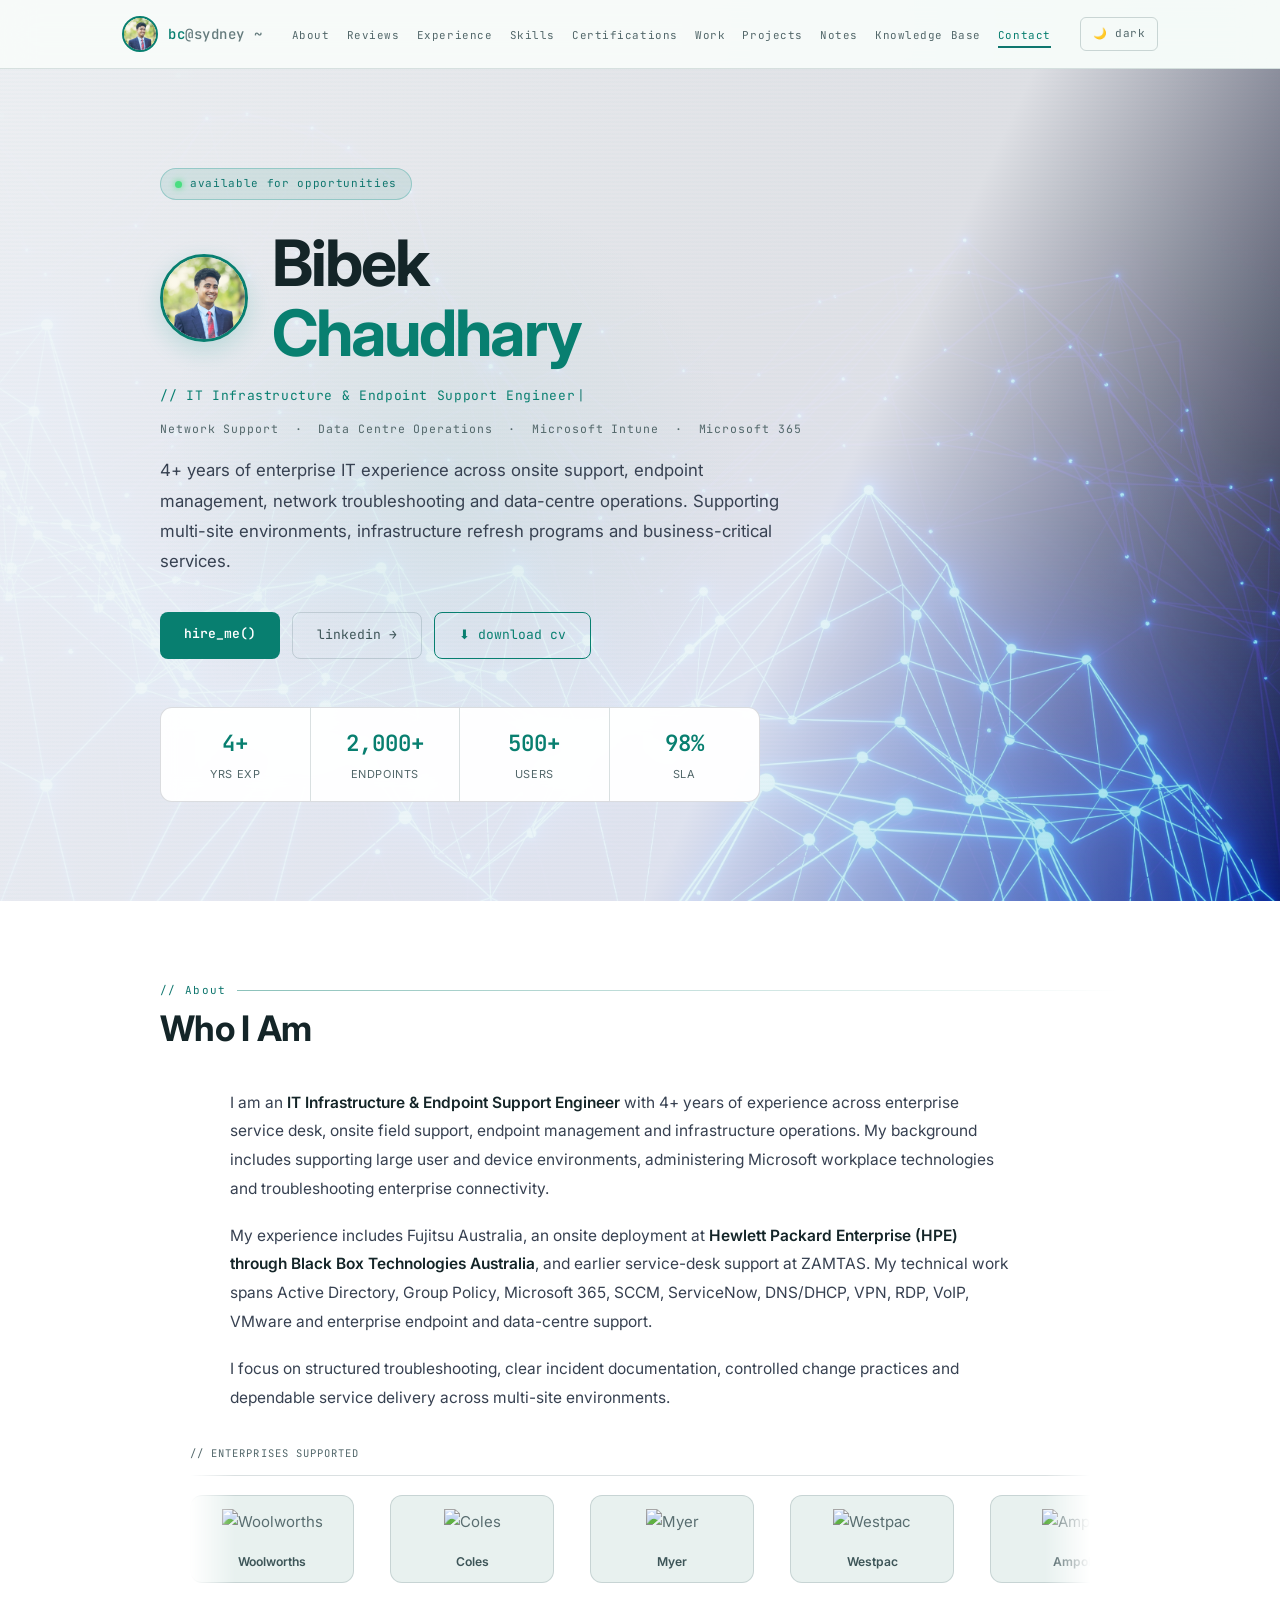
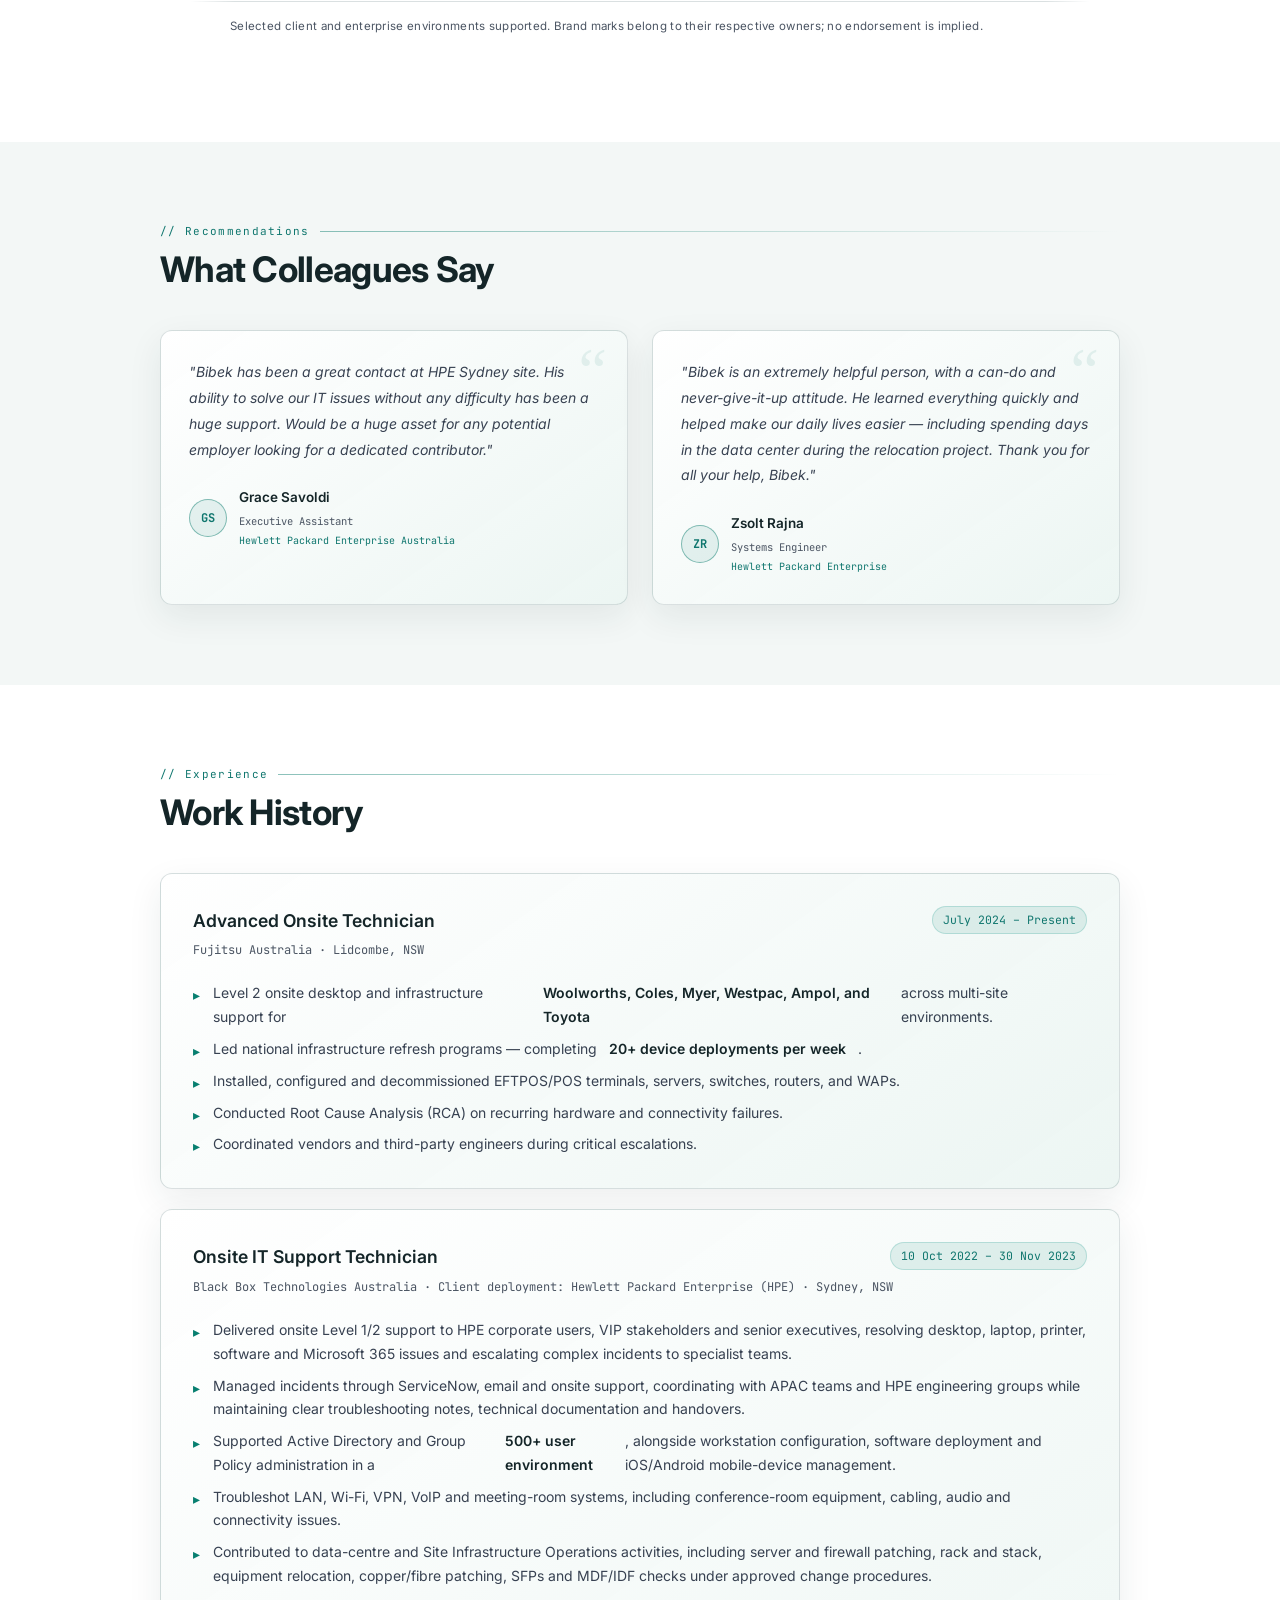
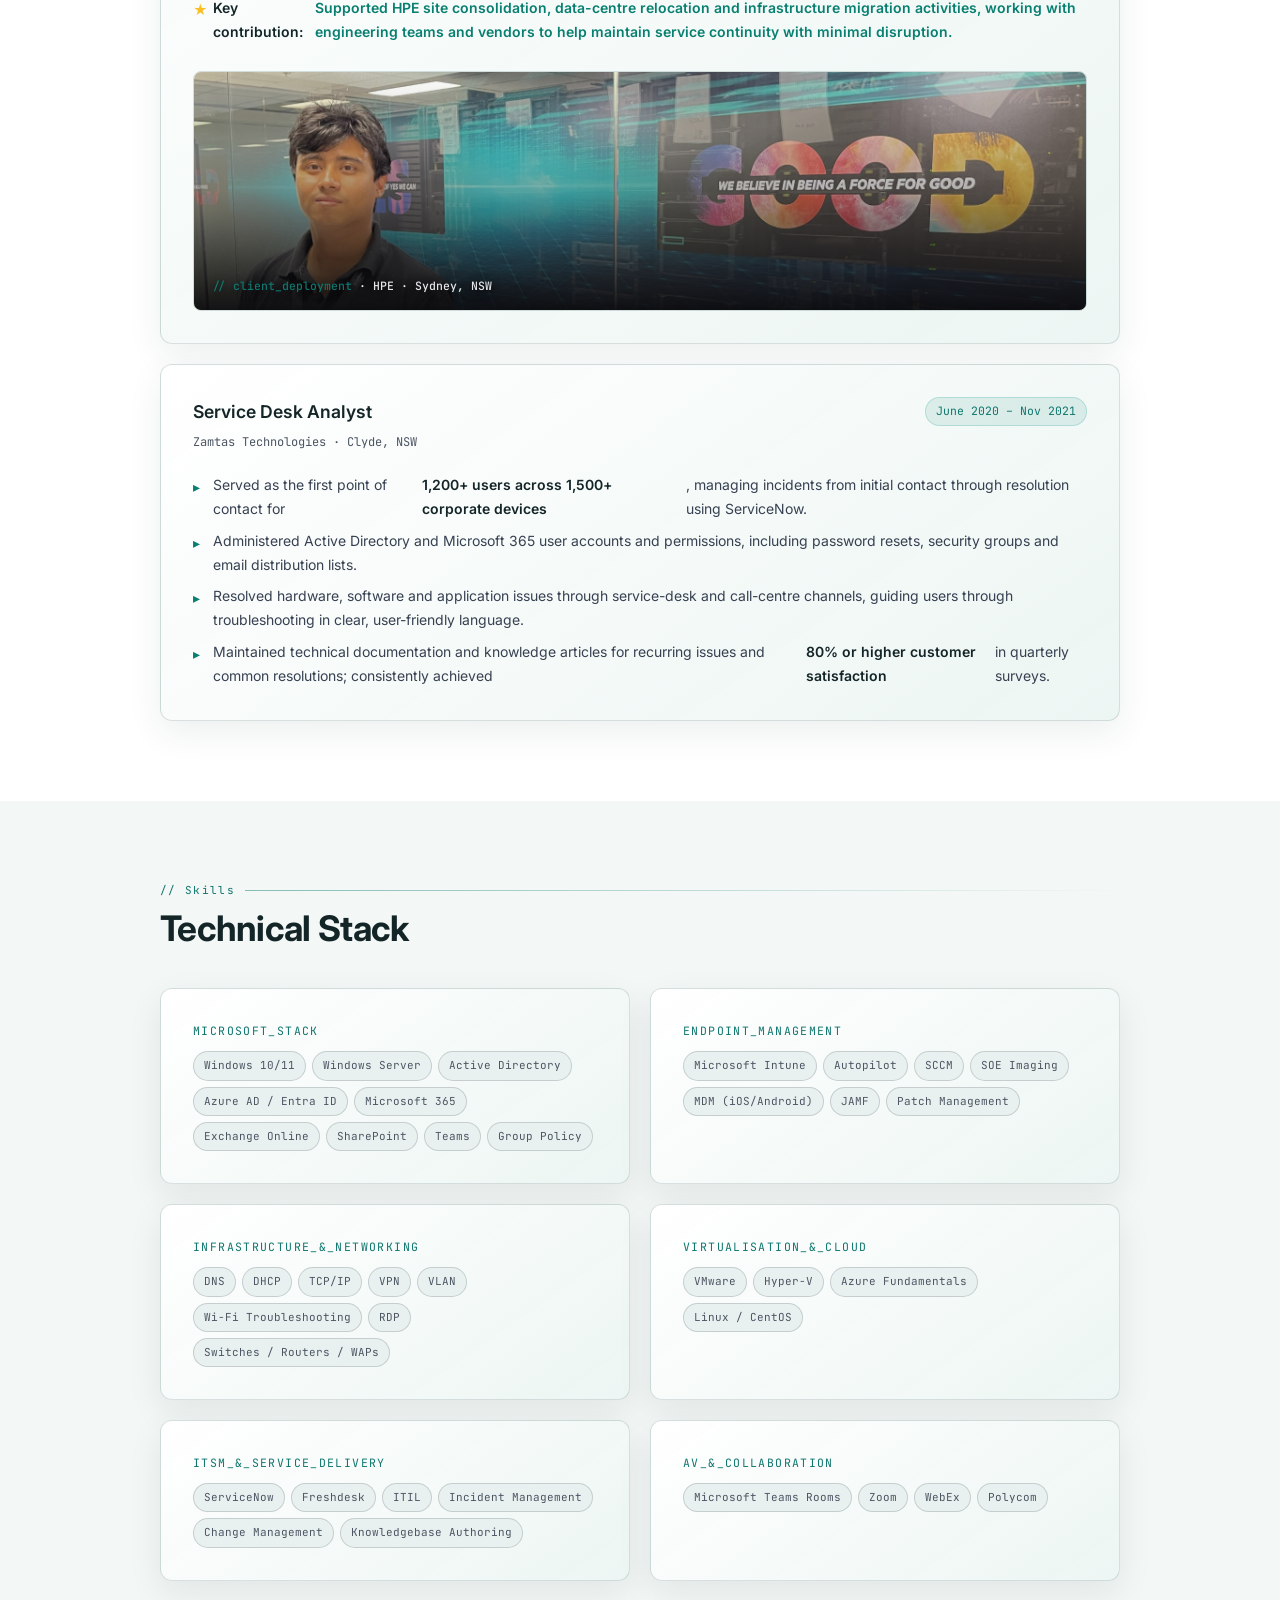
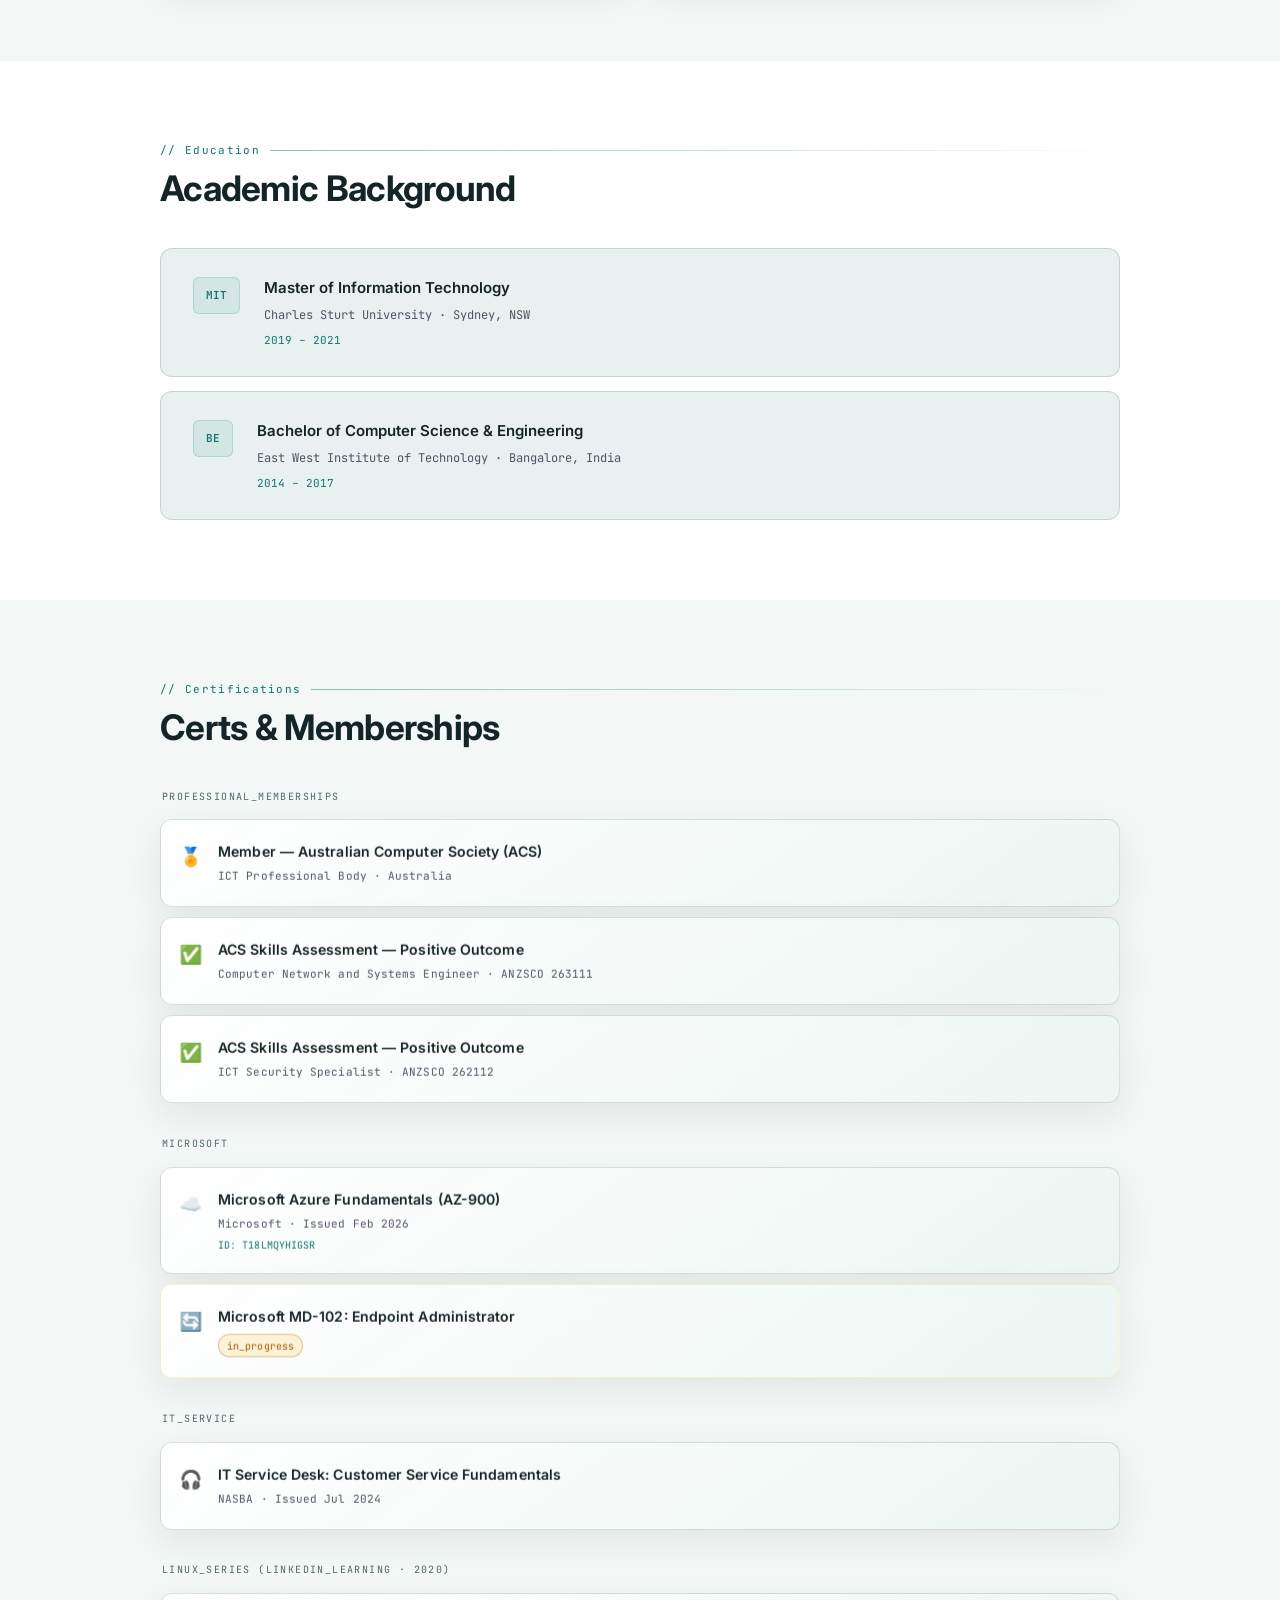
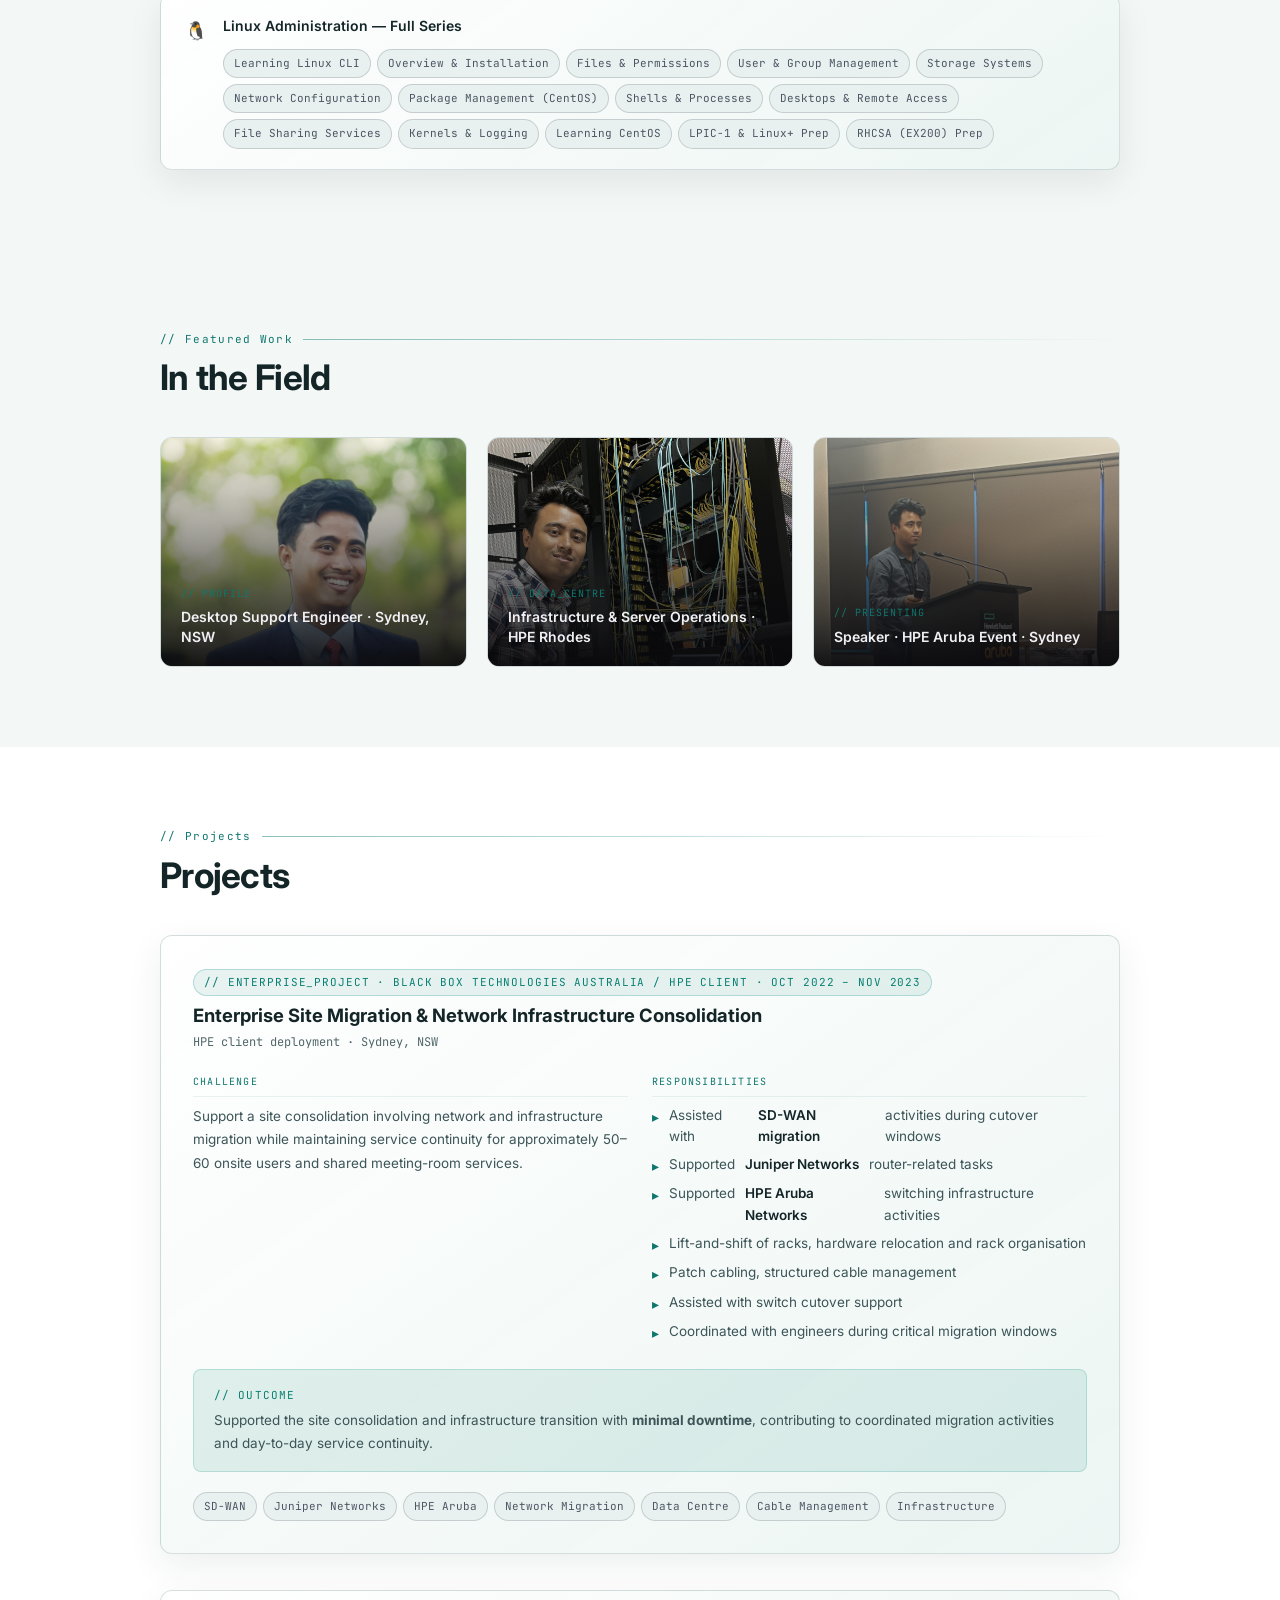
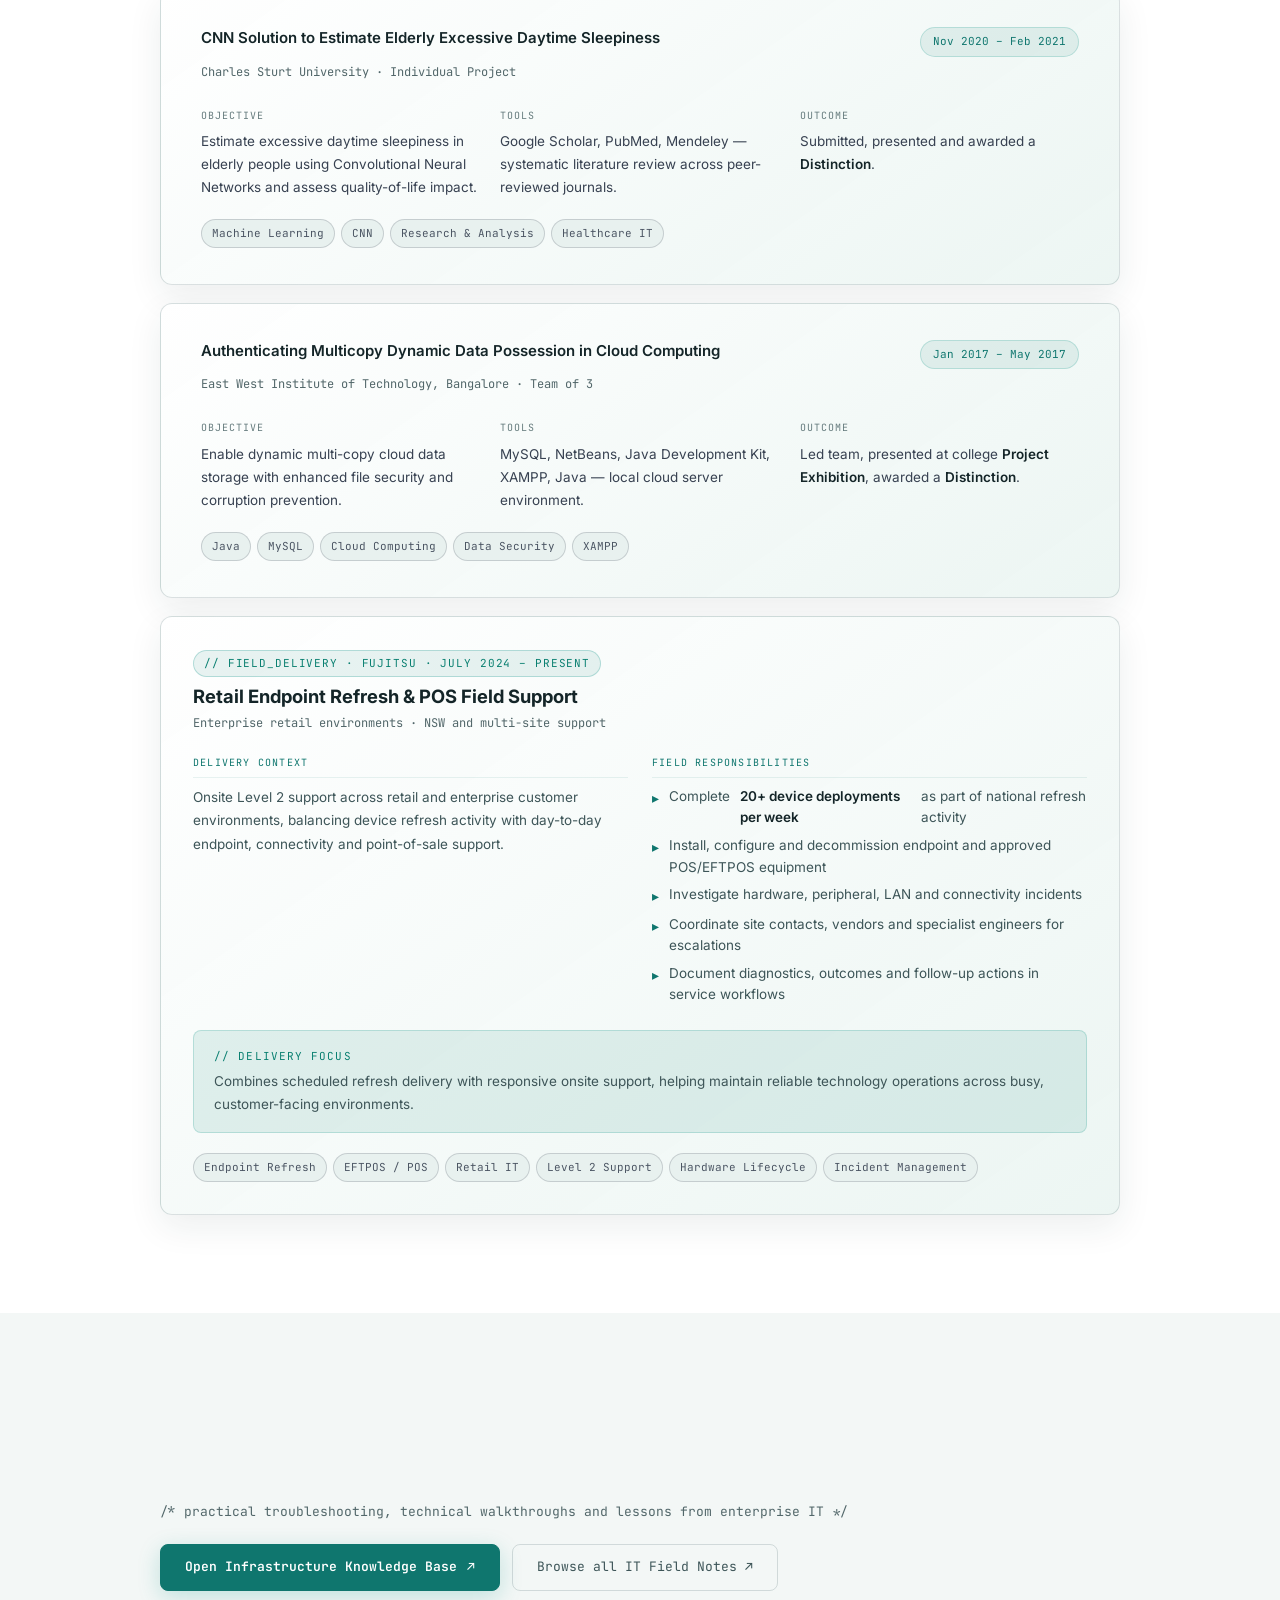
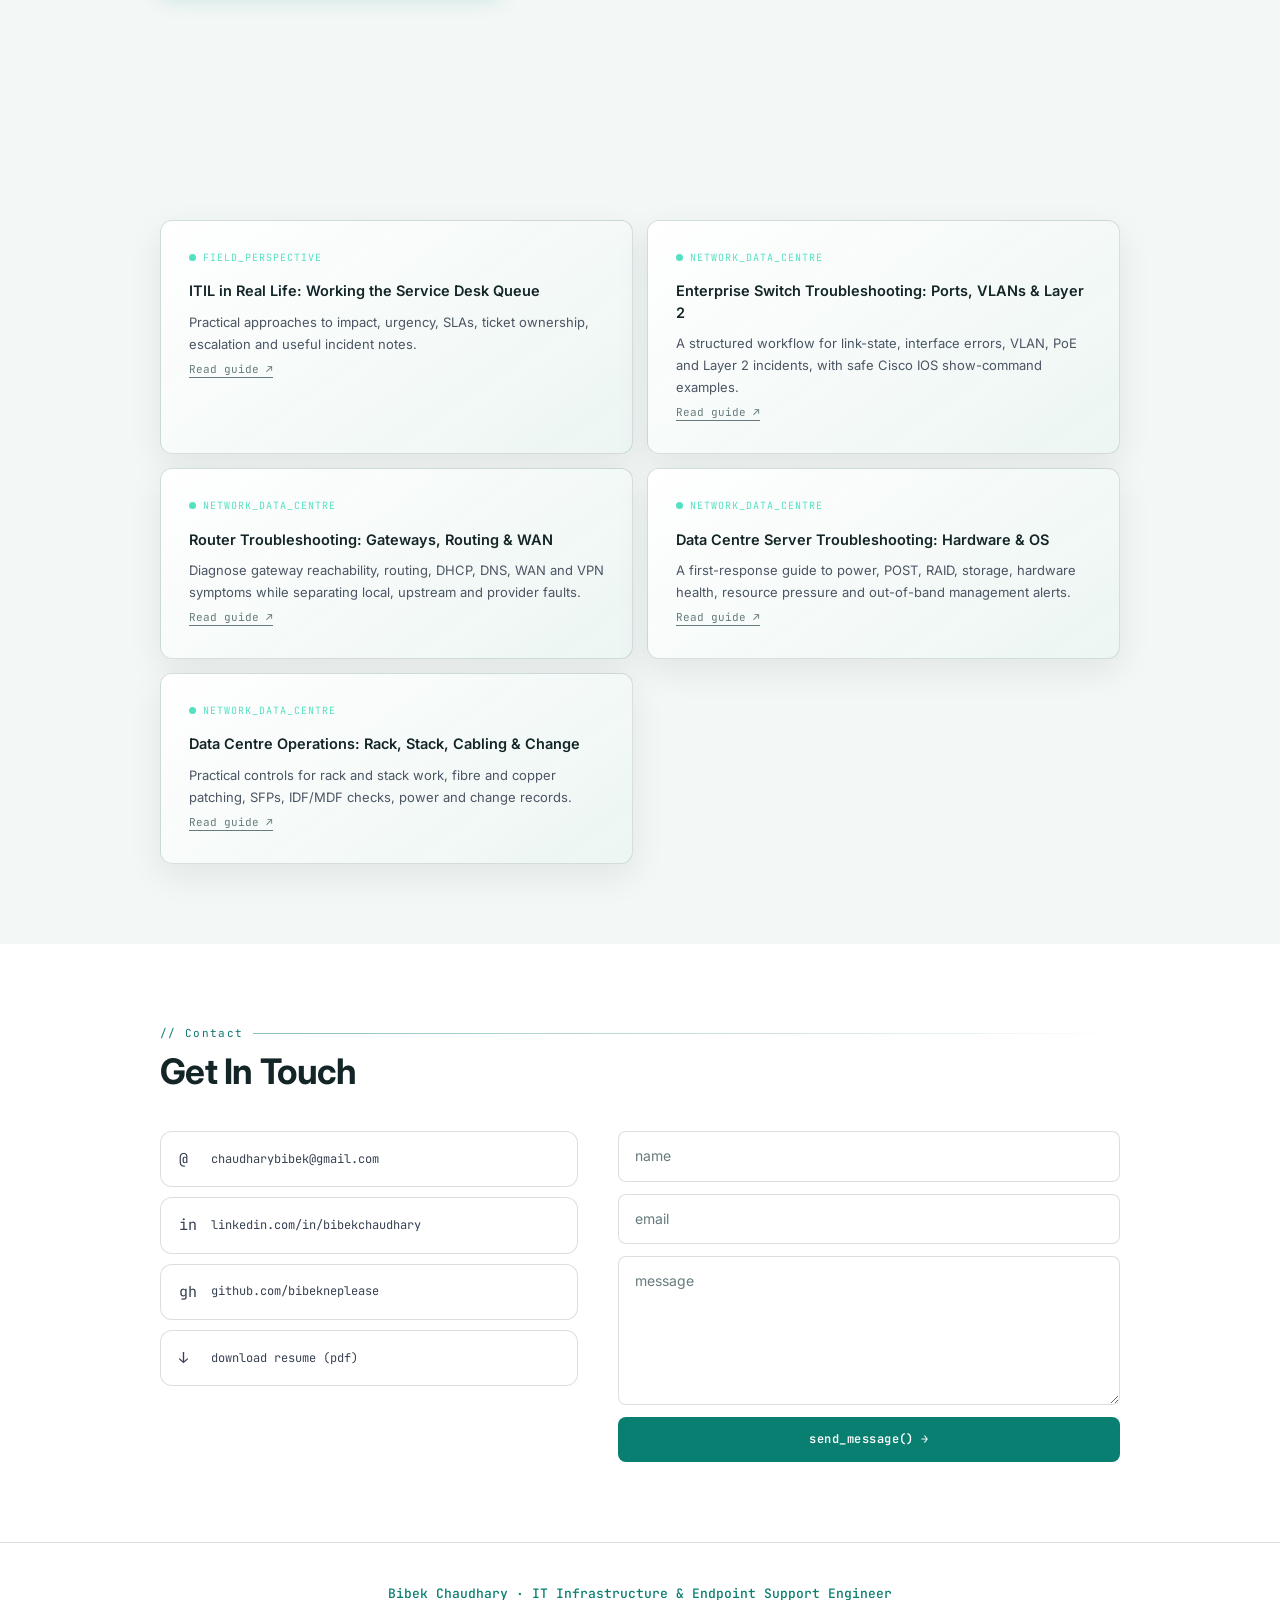
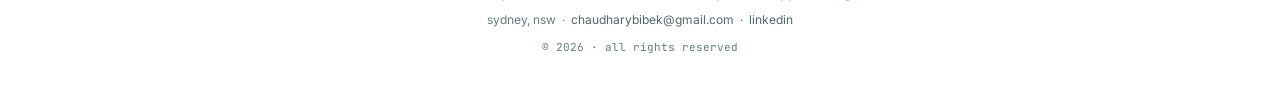
==== commit a2a0f3e7: "Use original colour brand marks in animated client ticker" ====
--- a/index.html
+++ b/index.html
@@ -613,30 +613,42 @@
                         <div class="client-logo-item"><img src="https://commons.wikimedia.org/wiki/Special:FilePath/Coles_logo.svg" alt="Coles" loading="eager" decoding="async" onerror="this.hidden=true"><span>Coles</span></div>
                         <div class="client-logo-item"><img src="https://commons.wikimedia.org/wiki/Special:FilePath/Myer_Logo.svg" alt="Myer" loading="eager" decoding="async" onerror="this.hidden=true"><span>Myer</span></div>
                         <div class="client-logo-item"><img src="https://commons.wikimedia.org/wiki/Special:FilePath/Westpac_logo.svg" alt="Westpac" loading="eager" decoding="async" onerror="this.hidden=true"><span>Westpac</span></div>
-                        <div class="client-logo-item"><img src="https://commons.wikimedia.org/wiki/Special:FilePath/Ampol_logo.svg" alt="Ampol" loading="eager" decoding="async" onerror="this.hidden=true"><span>Ampol</span></div>
-                        <div class="client-logo-item"><img src="https://commons.wikimedia.org/wiki/Special:FilePath/Toyota.svg" alt="Toyota" loading="eager" decoding="async" onerror="this.hidden=true"><span>Toyota</span></div>
+                        <div class="client-logo-item"><img src="https://uploads-ssl.webflow.com/609f4b6cc2ab791701b5b895/60b48c3a2e9f3f18b2e5f7ff_ampol_logo.png" alt="Ampol" loading="eager" decoding="async" onerror="this.hidden=true"><span>Ampol</span></div>
+                        <div class="client-logo-item"><img src="https://cdn.pixabay.com/photo/2016/08/15/18/19/toyota-1596082_1280.png" alt="Toyota" loading="eager" decoding="async" onerror="this.hidden=true"><span>Toyota</span></div>
                         <div class="client-logo-item"><img src="https://commons.wikimedia.org/wiki/Special:FilePath/Hewlett_Packard_Enterprise_logo_2025_expanded.svg" alt="Hewlett Packard Enterprise" loading="eager" decoding="async" onerror="this.hidden=true"><span>Hewlett Packard Enterprise</span></div>
                         <div class="client-logo-item"><img src="https://commons.wikimedia.org/wiki/Special:FilePath/Fujitsu-Logo.svg" alt="Fujitsu" loading="eager" decoding="async" onerror="this.hidden=true"><span>Fujitsu</span></div>
-                        <div class="client-logo-item"><img src="https://commons.wikimedia.org/wiki/Special:FilePath/Just_Group_logo.svg" alt="Just Group" loading="eager" decoding="async" onerror="this.hidden=true"><span>Just Group</span></div>
+                        <div class="client-logo-item"><img src="https://explorecareers.com.au/wp-content/uploads/2022/09/Square-Logo-7.png" alt="Just Jeans" loading="eager" decoding="async" onerror="this.hidden=true"><span>Just Jeans</span></div>
+                        <div class="client-logo-item"><img src="https://cdn.brandfetch.io/idoFp8g6AY/w/821/h/821/theme/dark/icon.jpeg?c=1bxid64Mup7aczewSAYMX&t=1768886141302" alt="Smiggle" loading="eager" decoding="async" onerror="this.hidden=true"><span>Smiggle</span></div>
+                        <div class="client-logo-item"><img src="https://www.canelandcentral.com.au/app/uploads/2022/03/Dotti-3.jpg" alt="Dotti" loading="eager" decoding="async" onerror="this.hidden=true"><span>Dotti</span></div>
+                        <div class="client-logo-item"><img src="https://explorecareers.com.au/wp-content/uploads/2022/09/Square-Logo-8.png" alt="Jay Jays" loading="eager" decoding="async" onerror="this.hidden=true"><span>Jay Jays</span></div>
+                        <div class="client-logo-item"><img src="https://www.macquariecentre.com.au/getmedia/a85b31d3-4812-460f-af50-027b39f87e32/Peter-Alexander-Logo.png?ext=.png&height=568&width=568" alt="Peter Alexander" loading="eager" decoding="async" onerror="this.hidden=true"><span>Peter Alexander</span></div>
+                        <div class="client-logo-item"><img src="https://images.scentregroup.io/image/fetch/q_auto%2Cw_1200%2Cf_auto%2Cdpr_auto/https%3A/images.ctfassets.net/zzgnkgna3r3g/zn8EVu3MysWwqI6CUIAqA/228c32ab7c520ac6fee27a90ab8baed4/portmans-logo" alt="Portmans" loading="eager" decoding="async" onerror="this.hidden=true"><span>Portmans</span></div>
+                        <div class="client-logo-item"><img src="https://images.scentregroup.io/image/fetch/q_auto%2Cw_1200%2Cf_auto%2Cdpr_auto/https%3A/cam.scentregroup.io/m/2975411c643a73c9" alt="Jacqui E" loading="eager" decoding="async" onerror="this.hidden=true"><span>Jacqui E</span></div>
                         <div class="client-logo-item"><img src="https://commons.wikimedia.org/wiki/Special:FilePath/Lululemon_Athletica_logo.svg" alt="lululemon" loading="eager" decoding="async" onerror="this.hidden=true"><span>lululemon</span></div>
                         <div class="client-logo-item"><img src="https://commons.wikimedia.org/wiki/Special:FilePath/Robeco_logo.svg" alt="Robeco" loading="eager" decoding="async" onerror="this.hidden=true"><span>Robeco</span></div>
                         <div class="client-logo-item"><img src="https://commons.wikimedia.org/wiki/Special:FilePath/Target_Logo_%282%29.svg" alt="Target Australia" loading="eager" decoding="async" onerror="this.hidden=true"><span>Target Australia</span></div>
-                        <div class="client-logo-item"><img src="https://commons.wikimedia.org/wiki/Special:FilePath/Big_W_logo.svg" alt="BIG W" loading="eager" decoding="async" onerror="this.hidden=true"><span>BIG W</span></div>
+                        <div class="client-logo-item"><img src="https://upload.wikimedia.org/wikipedia/commons/3/34/BIG_W_logo.png" alt="BIG W" loading="eager" decoding="async" onerror="this.hidden=true"><span>BIG W</span></div>
                         <div class="client-logo-item"><img src="https://commons.wikimedia.org/wiki/Special:FilePath/Australia_Post_logo.svg" alt="Australia Post" loading="eager" decoding="async" onerror="this.hidden=true"><span>Australia Post</span></div>
                         <div class="client-logo-item"><img src="https://commons.wikimedia.org/wiki/Special:FilePath/McDonald%27s_Golden_Arches.svg" alt="McDonald's" loading="eager" decoding="async" onerror="this.hidden=true"><span>McDonald's</span></div>
                         <div class="client-logo-item" aria-hidden="true"><img src="https://woolworthsgroup.scene7.com/is/image/woolworthsgroupltd/Woolworths_Stacked_Tag_RGB_Positive_HR?dpr=off&fmt=webp" alt="" loading="eager" decoding="async" onerror="this.hidden=true"><span>Woolworths</span></div>
                         <div class="client-logo-item" aria-hidden="true"><img src="https://commons.wikimedia.org/wiki/Special:FilePath/Coles_logo.svg" alt="" loading="eager" decoding="async" onerror="this.hidden=true"><span>Coles</span></div>
                         <div class="client-logo-item" aria-hidden="true"><img src="https://commons.wikimedia.org/wiki/Special:FilePath/Myer_Logo.svg" alt="" loading="eager" decoding="async" onerror="this.hidden=true"><span>Myer</span></div>
                         <div class="client-logo-item" aria-hidden="true"><img src="https://commons.wikimedia.org/wiki/Special:FilePath/Westpac_logo.svg" alt="" loading="eager" decoding="async" onerror="this.hidden=true"><span>Westpac</span></div>
-                        <div class="client-logo-item" aria-hidden="true"><img src="https://commons.wikimedia.org/wiki/Special:FilePath/Ampol_logo.svg" alt="" loading="eager" decoding="async" onerror="this.hidden=true"><span>Ampol</span></div>
-                        <div class="client-logo-item" aria-hidden="true"><img src="https://commons.wikimedia.org/wiki/Special:FilePath/Toyota.svg" alt="" loading="eager" decoding="async" onerror="this.hidden=true"><span>Toyota</span></div>
+                        <div class="client-logo-item" aria-hidden="true"><img src="https://uploads-ssl.webflow.com/609f4b6cc2ab791701b5b895/60b48c3a2e9f3f18b2e5f7ff_ampol_logo.png" alt="" loading="eager" decoding="async" onerror="this.hidden=true"><span>Ampol</span></div>
+                        <div class="client-logo-item" aria-hidden="true"><img src="https://cdn.pixabay.com/photo/2016/08/15/18/19/toyota-1596082_1280.png" alt="" loading="eager" decoding="async" onerror="this.hidden=true"><span>Toyota</span></div>
                         <div class="client-logo-item" aria-hidden="true"><img src="https://commons.wikimedia.org/wiki/Special:FilePath/Hewlett_Packard_Enterprise_logo_2025_expanded.svg" alt="" loading="eager" decoding="async" onerror="this.hidden=true"><span>Hewlett Packard Enterprise</span></div>
                         <div class="client-logo-item" aria-hidden="true"><img src="https://commons.wikimedia.org/wiki/Special:FilePath/Fujitsu-Logo.svg" alt="" loading="eager" decoding="async" onerror="this.hidden=true"><span>Fujitsu</span></div>
-                        <div class="client-logo-item" aria-hidden="true"><img src="https://commons.wikimedia.org/wiki/Special:FilePath/Just_Group_logo.svg" alt="" loading="eager" decoding="async" onerror="this.hidden=true"><span>Just Group</span></div>
+                        <div class="client-logo-item" aria-hidden="true"><img src="https://explorecareers.com.au/wp-content/uploads/2022/09/Square-Logo-7.png" alt="" loading="eager" decoding="async" onerror="this.hidden=true"><span>Just Jeans</span></div>
+                        <div class="client-logo-item" aria-hidden="true"><img src="https://cdn.brandfetch.io/idoFp8g6AY/w/821/h/821/theme/dark/icon.jpeg?c=1bxid64Mup7aczewSAYMX&t=1768886141302" alt="" loading="eager" decoding="async" onerror="this.hidden=true"><span>Smiggle</span></div>
+                        <div class="client-logo-item" aria-hidden="true"><img src="https://www.canelandcentral.com.au/app/uploads/2022/03/Dotti-3.jpg" alt="" loading="eager" decoding="async" onerror="this.hidden=true"><span>Dotti</span></div>
+                        <div class="client-logo-item" aria-hidden="true"><img src="https://explorecareers.com.au/wp-content/uploads/2022/09/Square-Logo-8.png" alt="" loading="eager" decoding="async" onerror="this.hidden=true"><span>Jay Jays</span></div>
+                        <div class="client-logo-item" aria-hidden="true"><img src="https://www.macquariecentre.com.au/getmedia/a85b31d3-4812-460f-af50-027b39f87e32/Peter-Alexander-Logo.png?ext=.png&height=568&width=568" alt="" loading="eager" decoding="async" onerror="this.hidden=true"><span>Peter Alexander</span></div>
+                        <div class="client-logo-item" aria-hidden="true"><img src="https://images.scentregroup.io/image/fetch/q_auto%2Cw_1200%2Cf_auto%2Cdpr_auto/https%3A/images.ctfassets.net/zzgnkgna3r3g/zn8EVu3MysWwqI6CUIAqA/228c32ab7c520ac6fee27a90ab8baed4/portmans-logo" alt="" loading="eager" decoding="async" onerror="this.hidden=true"><span>Portmans</span></div>
+                        <div class="client-logo-item" aria-hidden="true"><img src="https://images.scentregroup.io/image/fetch/q_auto%2Cw_1200%2Cf_auto%2Cdpr_auto/https%3A/cam.scentregroup.io/m/2975411c643a73c9" alt="" loading="eager" decoding="async" onerror="this.hidden=true"><span>Jacqui E</span></div>
                         <div class="client-logo-item" aria-hidden="true"><img src="https://commons.wikimedia.org/wiki/Special:FilePath/Lululemon_Athletica_logo.svg" alt="" loading="eager" decoding="async" onerror="this.hidden=true"><span>lululemon</span></div>
                         <div class="client-logo-item" aria-hidden="true"><img src="https://commons.wikimedia.org/wiki/Special:FilePath/Robeco_logo.svg" alt="" loading="eager" decoding="async" onerror="this.hidden=true"><span>Robeco</span></div>
                         <div class="client-logo-item" aria-hidden="true"><img src="https://commons.wikimedia.org/wiki/Special:FilePath/Target_Logo_%282%29.svg" alt="" loading="eager" decoding="async" onerror="this.hidden=true"><span>Target Australia</span></div>
-                        <div class="client-logo-item" aria-hidden="true"><img src="https://commons.wikimedia.org/wiki/Special:FilePath/Big_W_logo.svg" alt="" loading="eager" decoding="async" onerror="this.hidden=true"><span>BIG W</span></div>
+                        <div class="client-logo-item" aria-hidden="true"><img src="https://upload.wikimedia.org/wikipedia/commons/3/34/BIG_W_logo.png" alt="" loading="eager" decoding="async" onerror="this.hidden=true"><span>BIG W</span></div>
                         <div class="client-logo-item" aria-hidden="true"><img src="https://commons.wikimedia.org/wiki/Special:FilePath/Australia_Post_logo.svg" alt="" loading="eager" decoding="async" onerror="this.hidden=true"><span>Australia Post</span></div>
                         <div class="client-logo-item" aria-hidden="true"><img src="https://commons.wikimedia.org/wiki/Special:FilePath/McDonald%27s_Golden_Arches.svg" alt="" loading="eager" decoding="async" onerror="this.hidden=true"><span>McDonald's</span></div>
                     </div>
--- a/styles/corporate.css
+++ b/styles/corporate.css
@@ -428,10 +428,10 @@
     height: 39px;
     object-fit: contain;
     opacity: .95;
-    filter: grayscale(100%);
-    transition: filter .25s ease, transform .25s ease;
-}
-.client-logo-item:hover img { filter: grayscale(0); transform: scale(1.08); }
+    filter: none;
+    transition: transform .25s ease;
+}
+.client-logo-item:hover img { transform: scale(1.08); }
 .client-logo-item span {
     color: var(--text-muted);
     font: 600 .72rem/1.25 var(--sans, Arial, sans-serif);
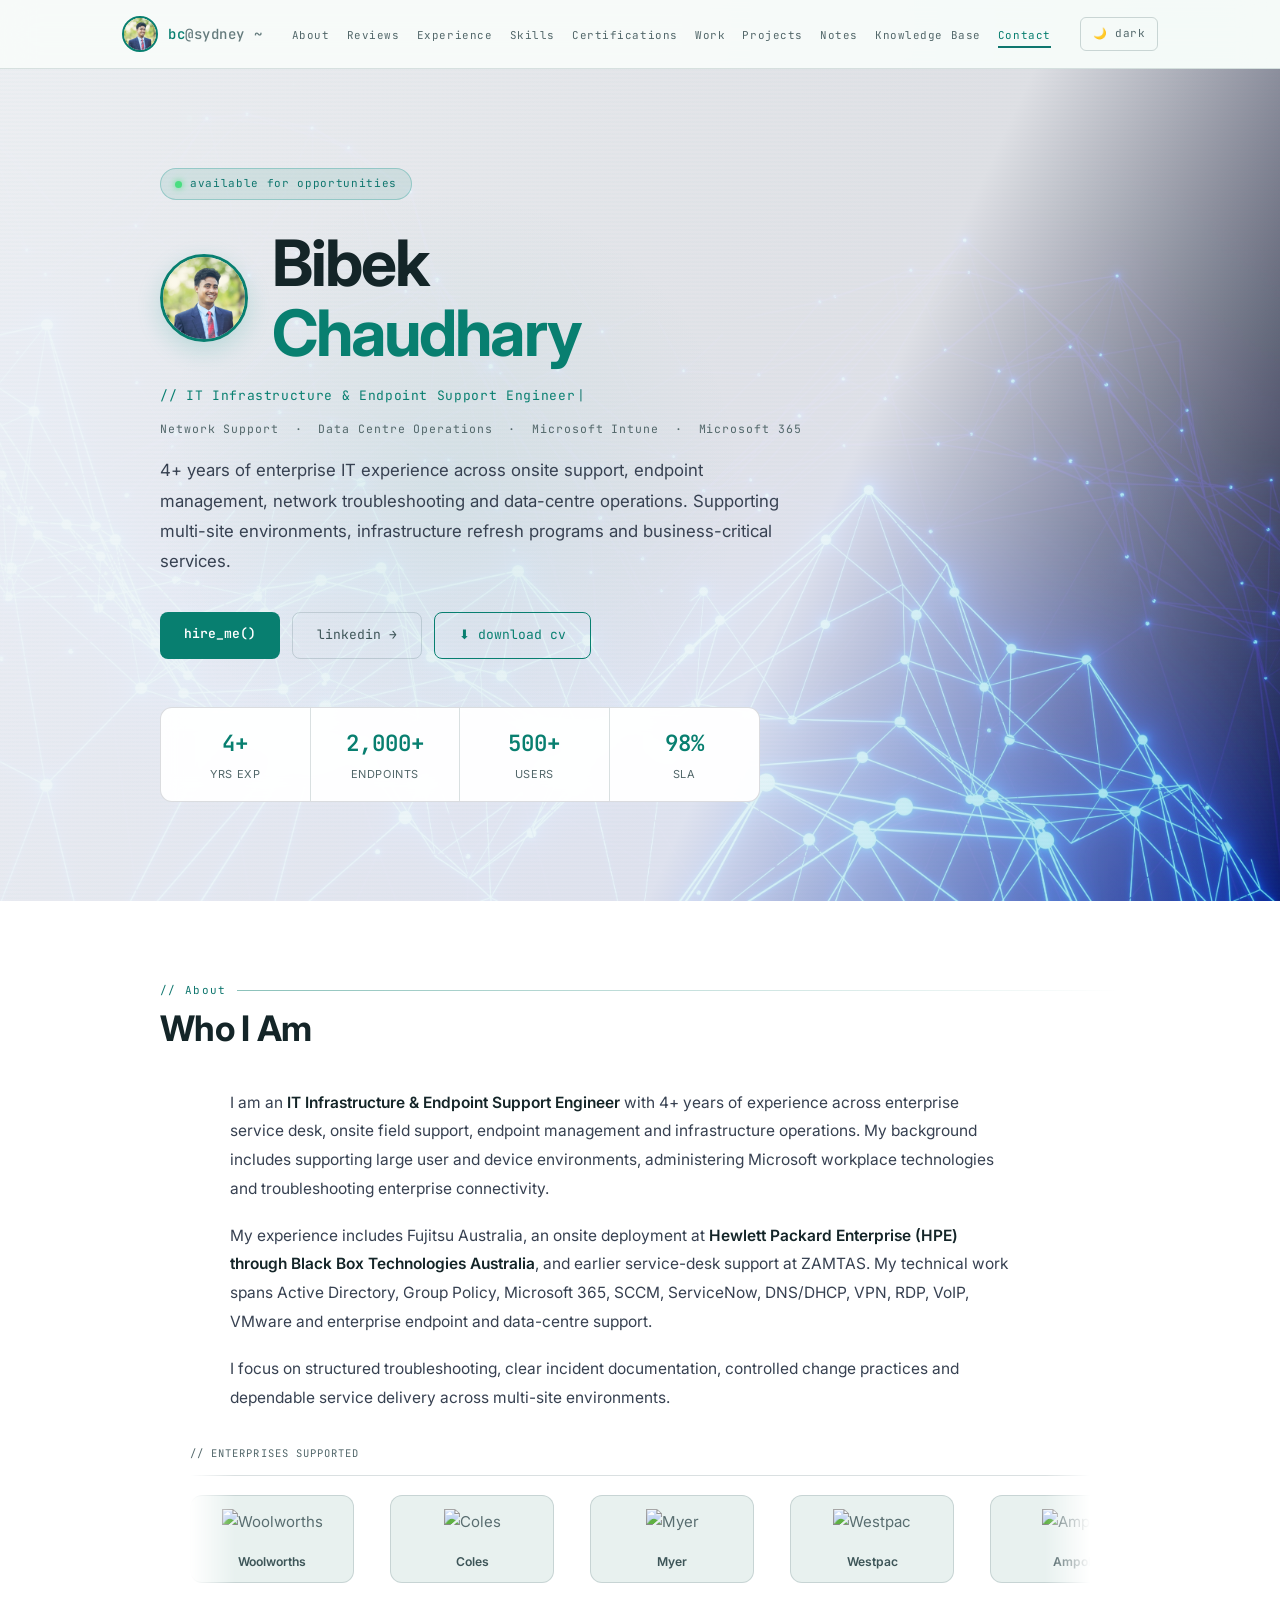
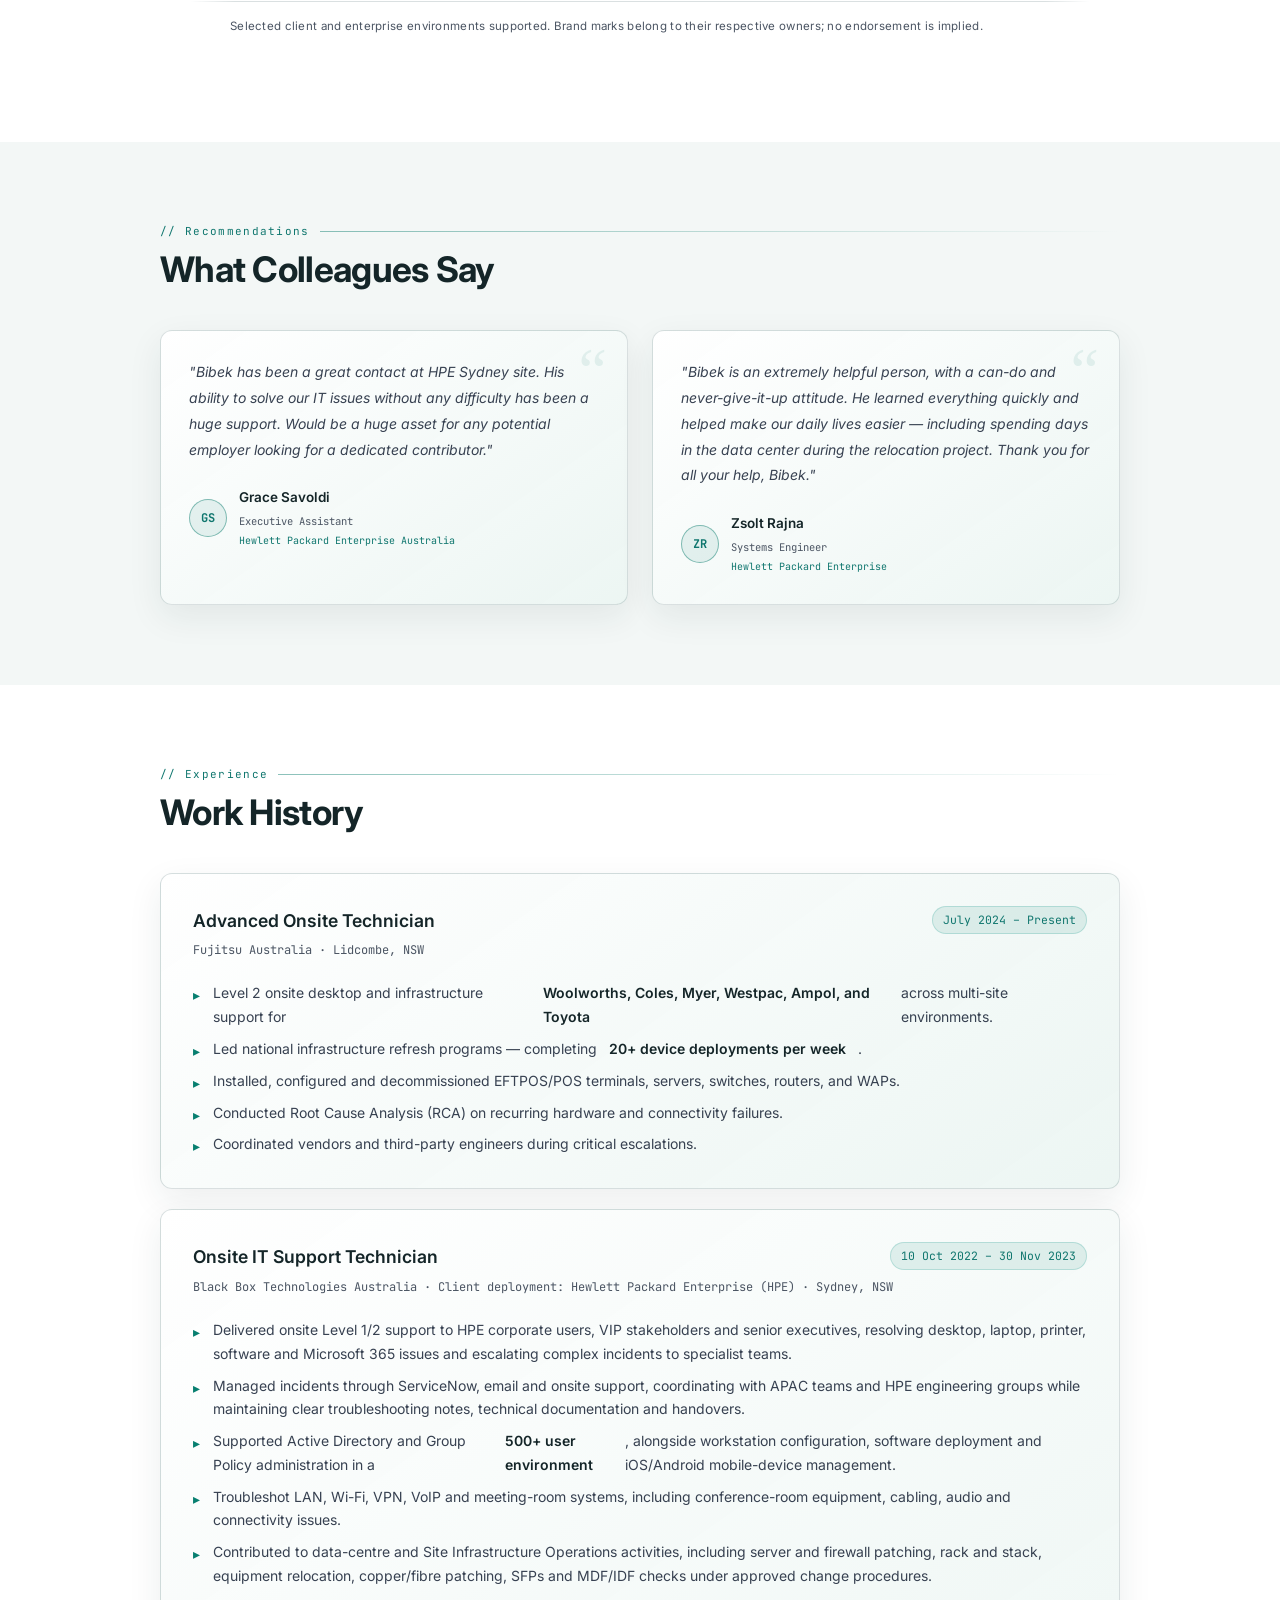
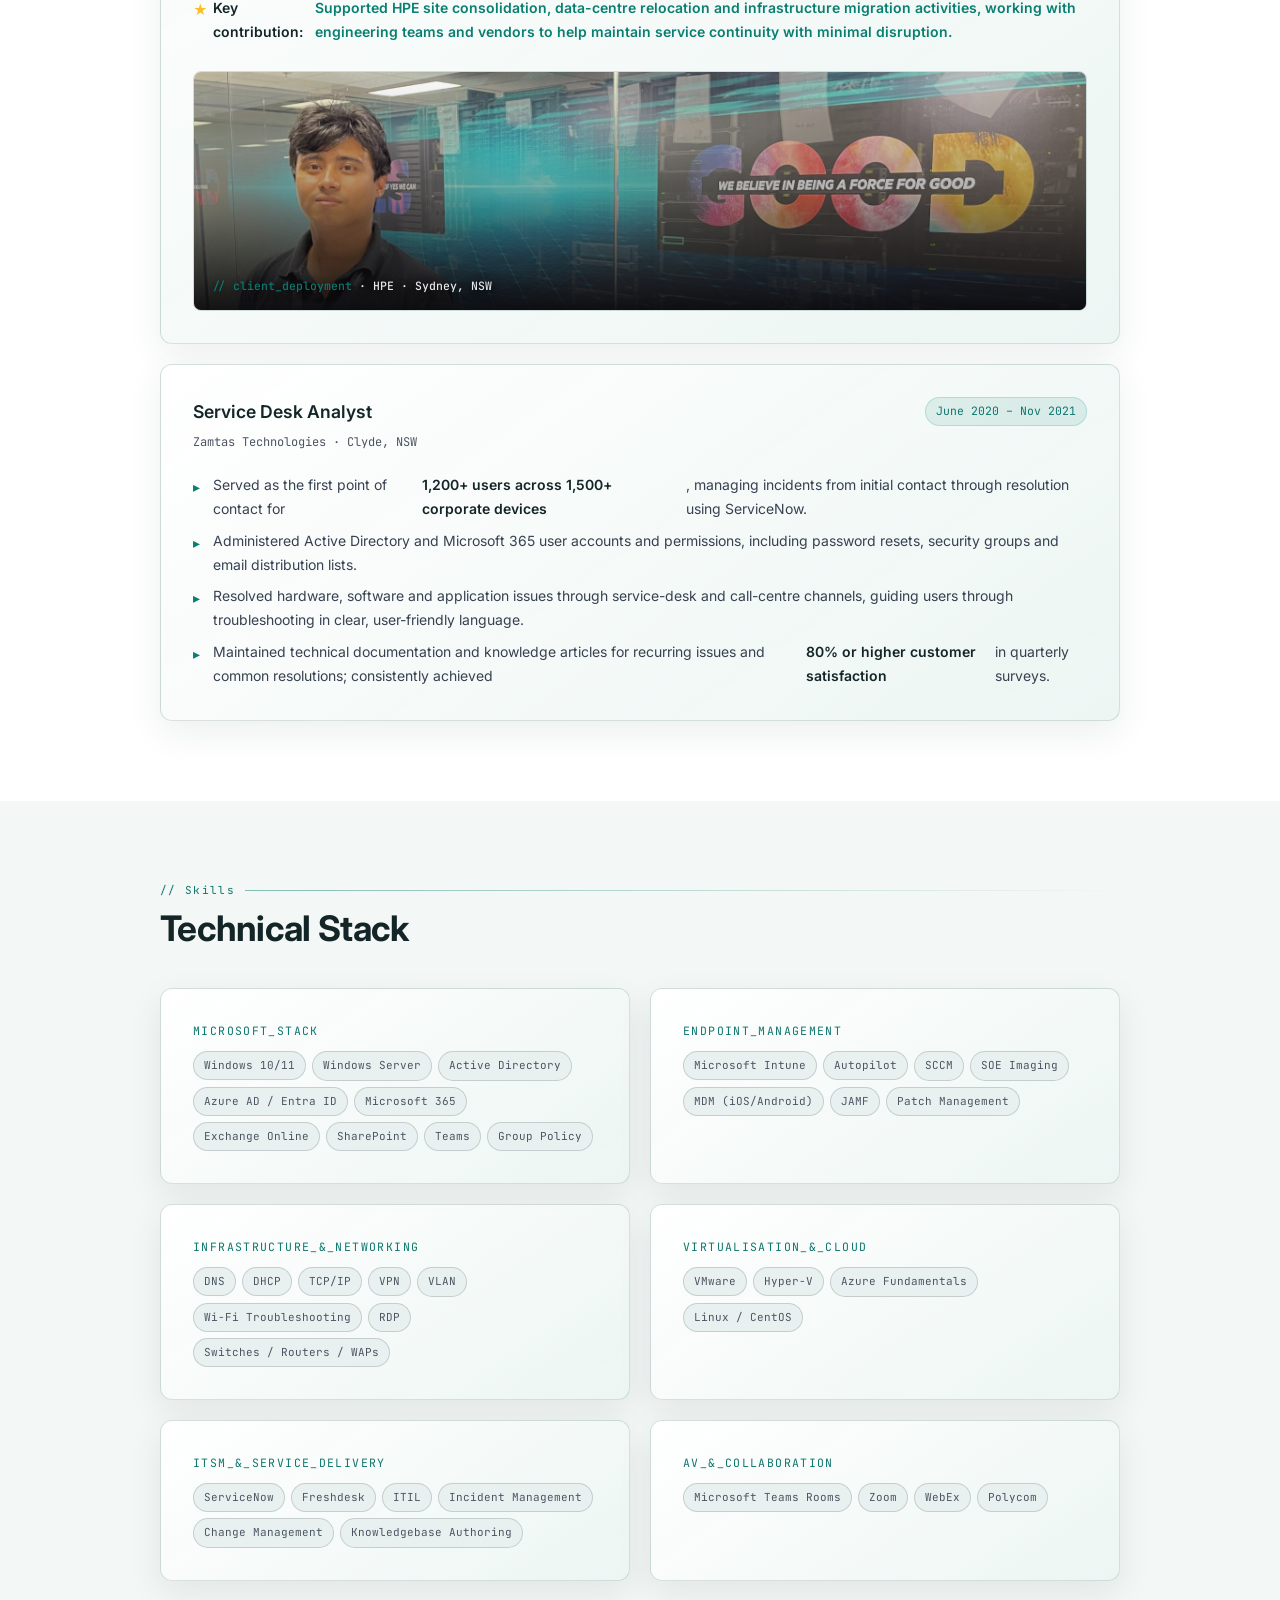
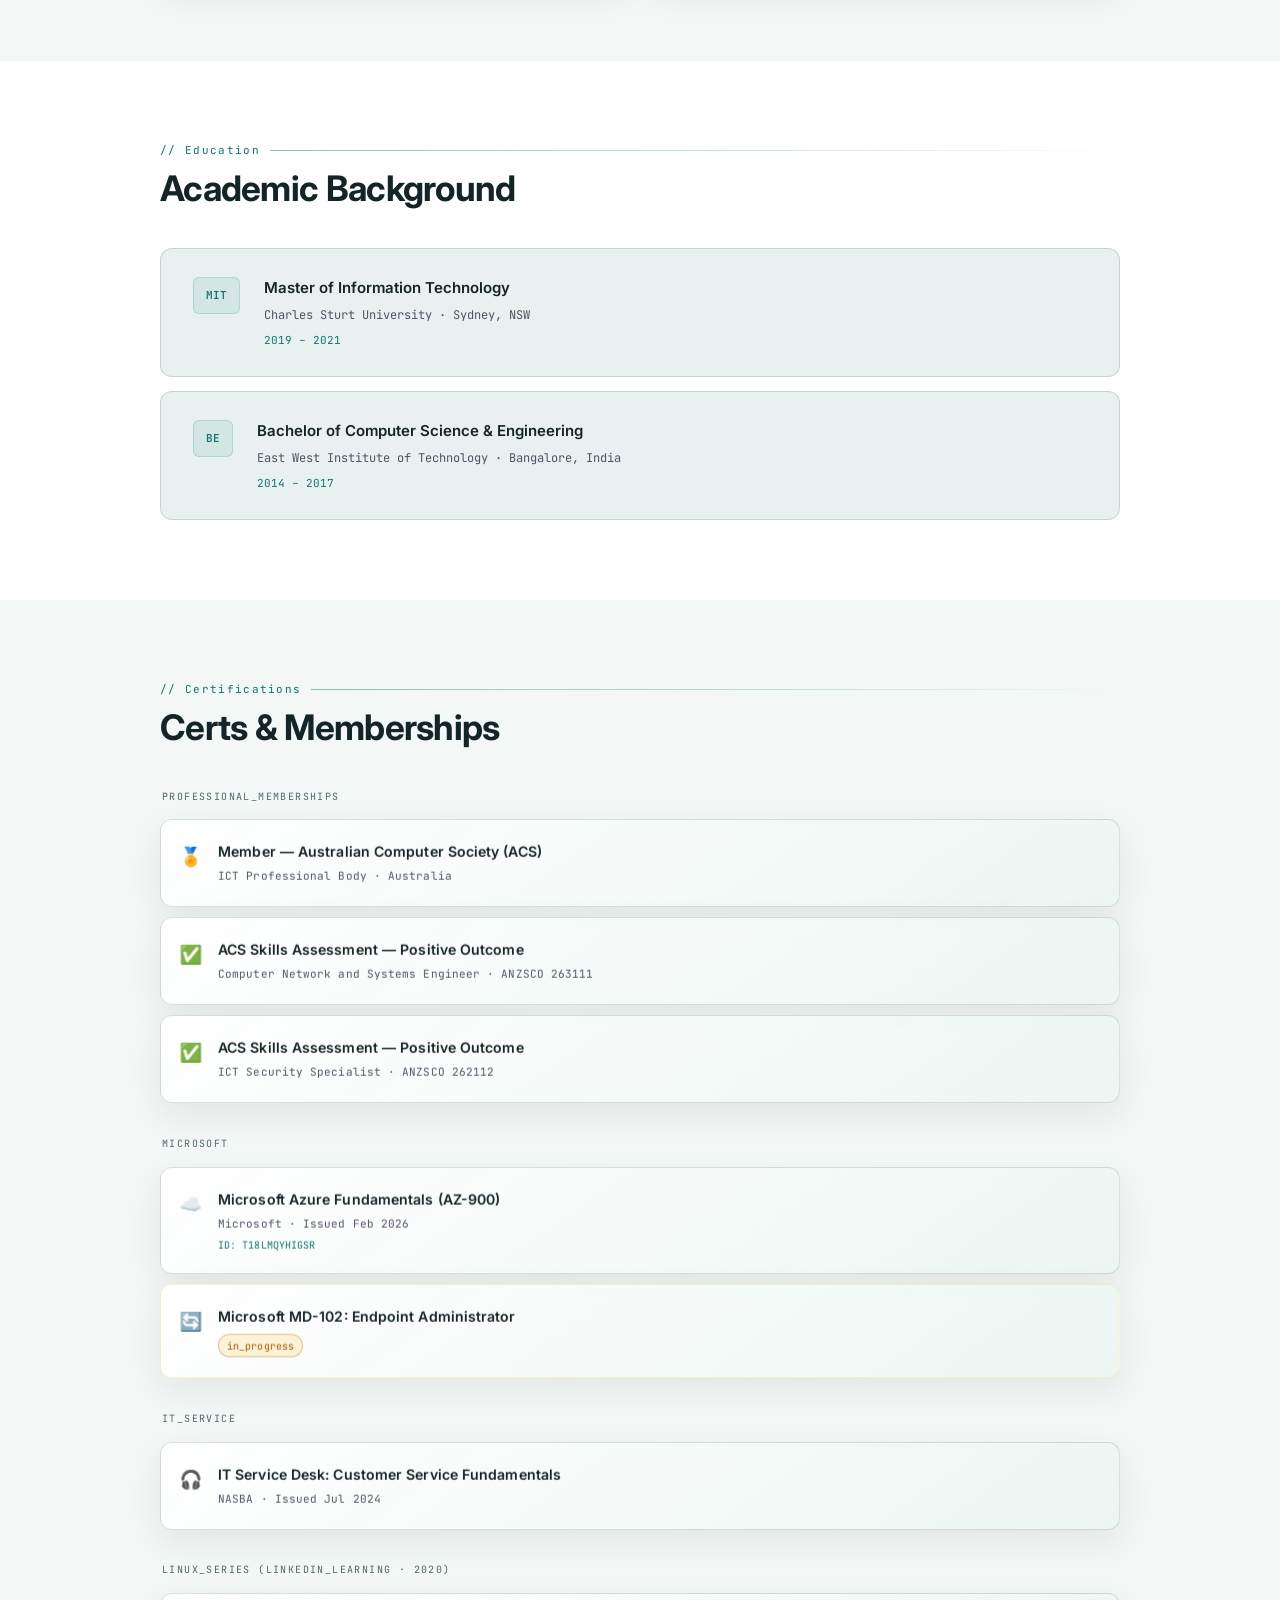
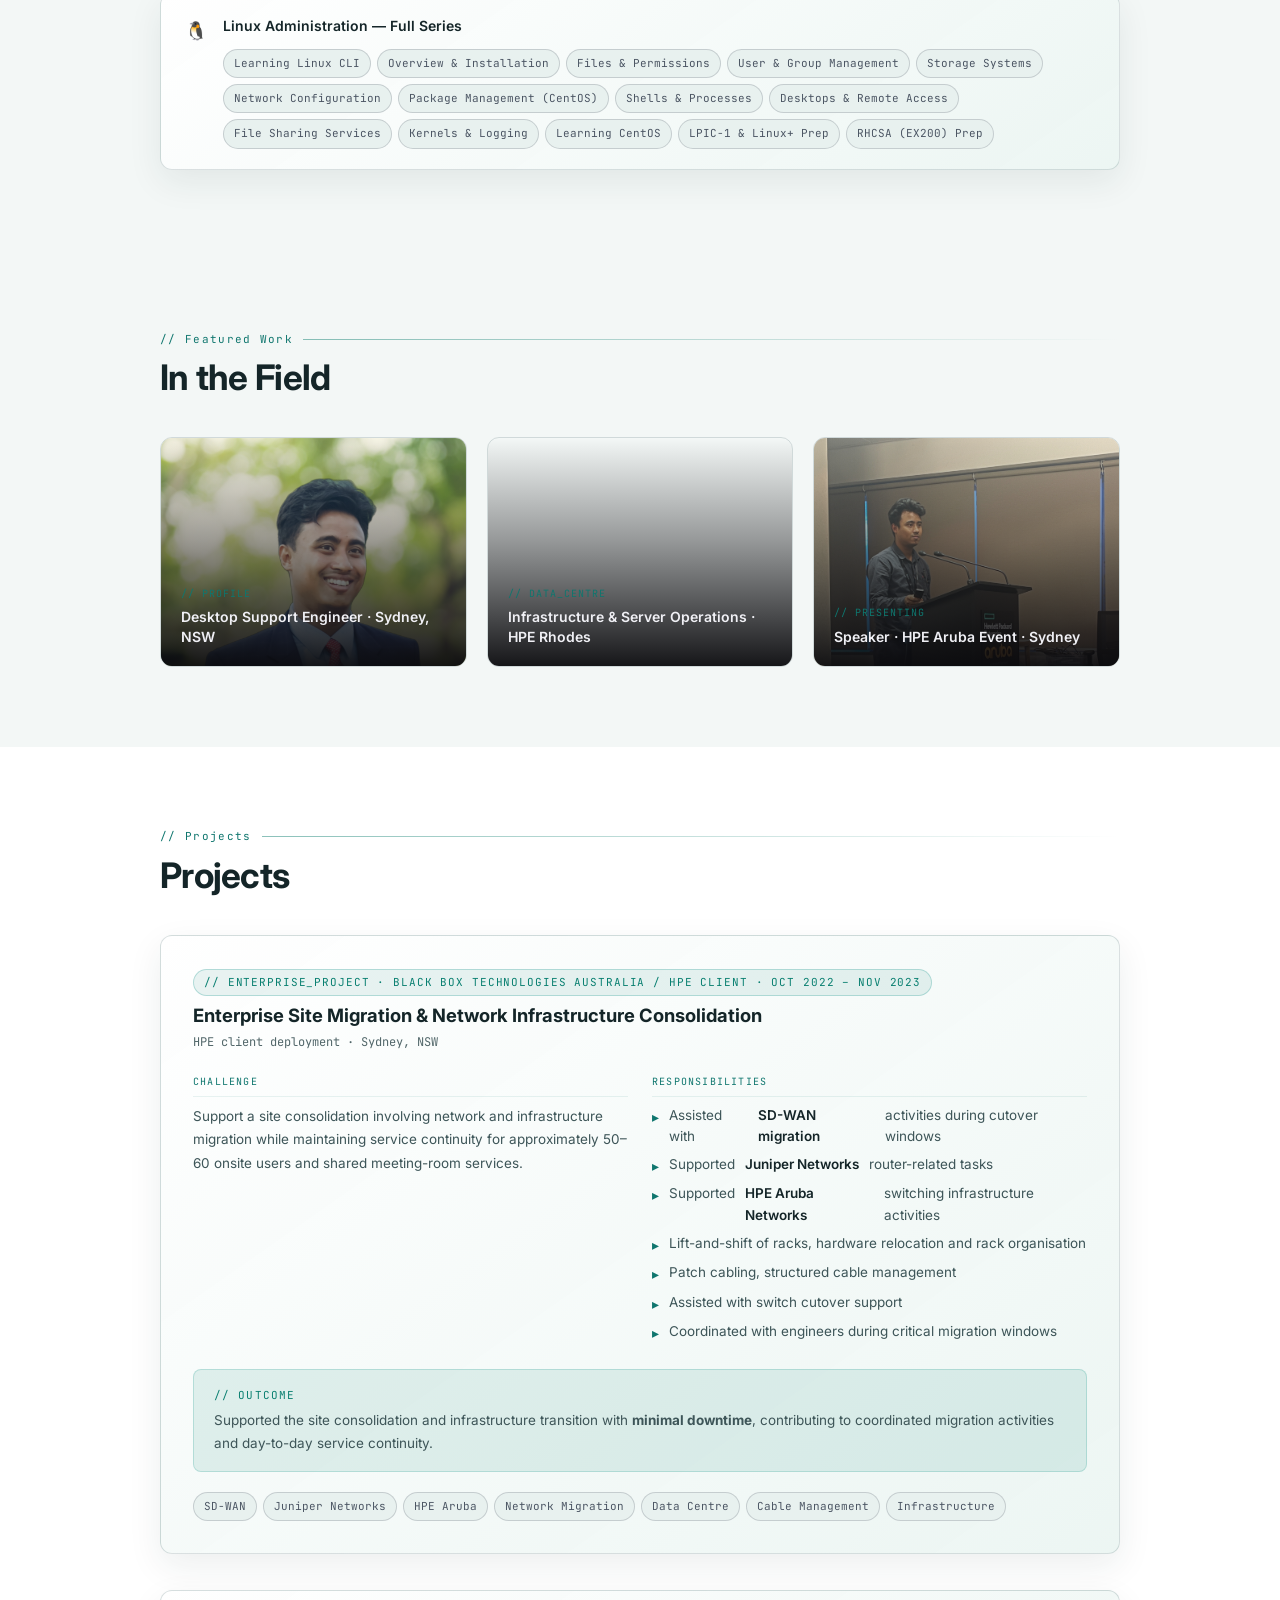
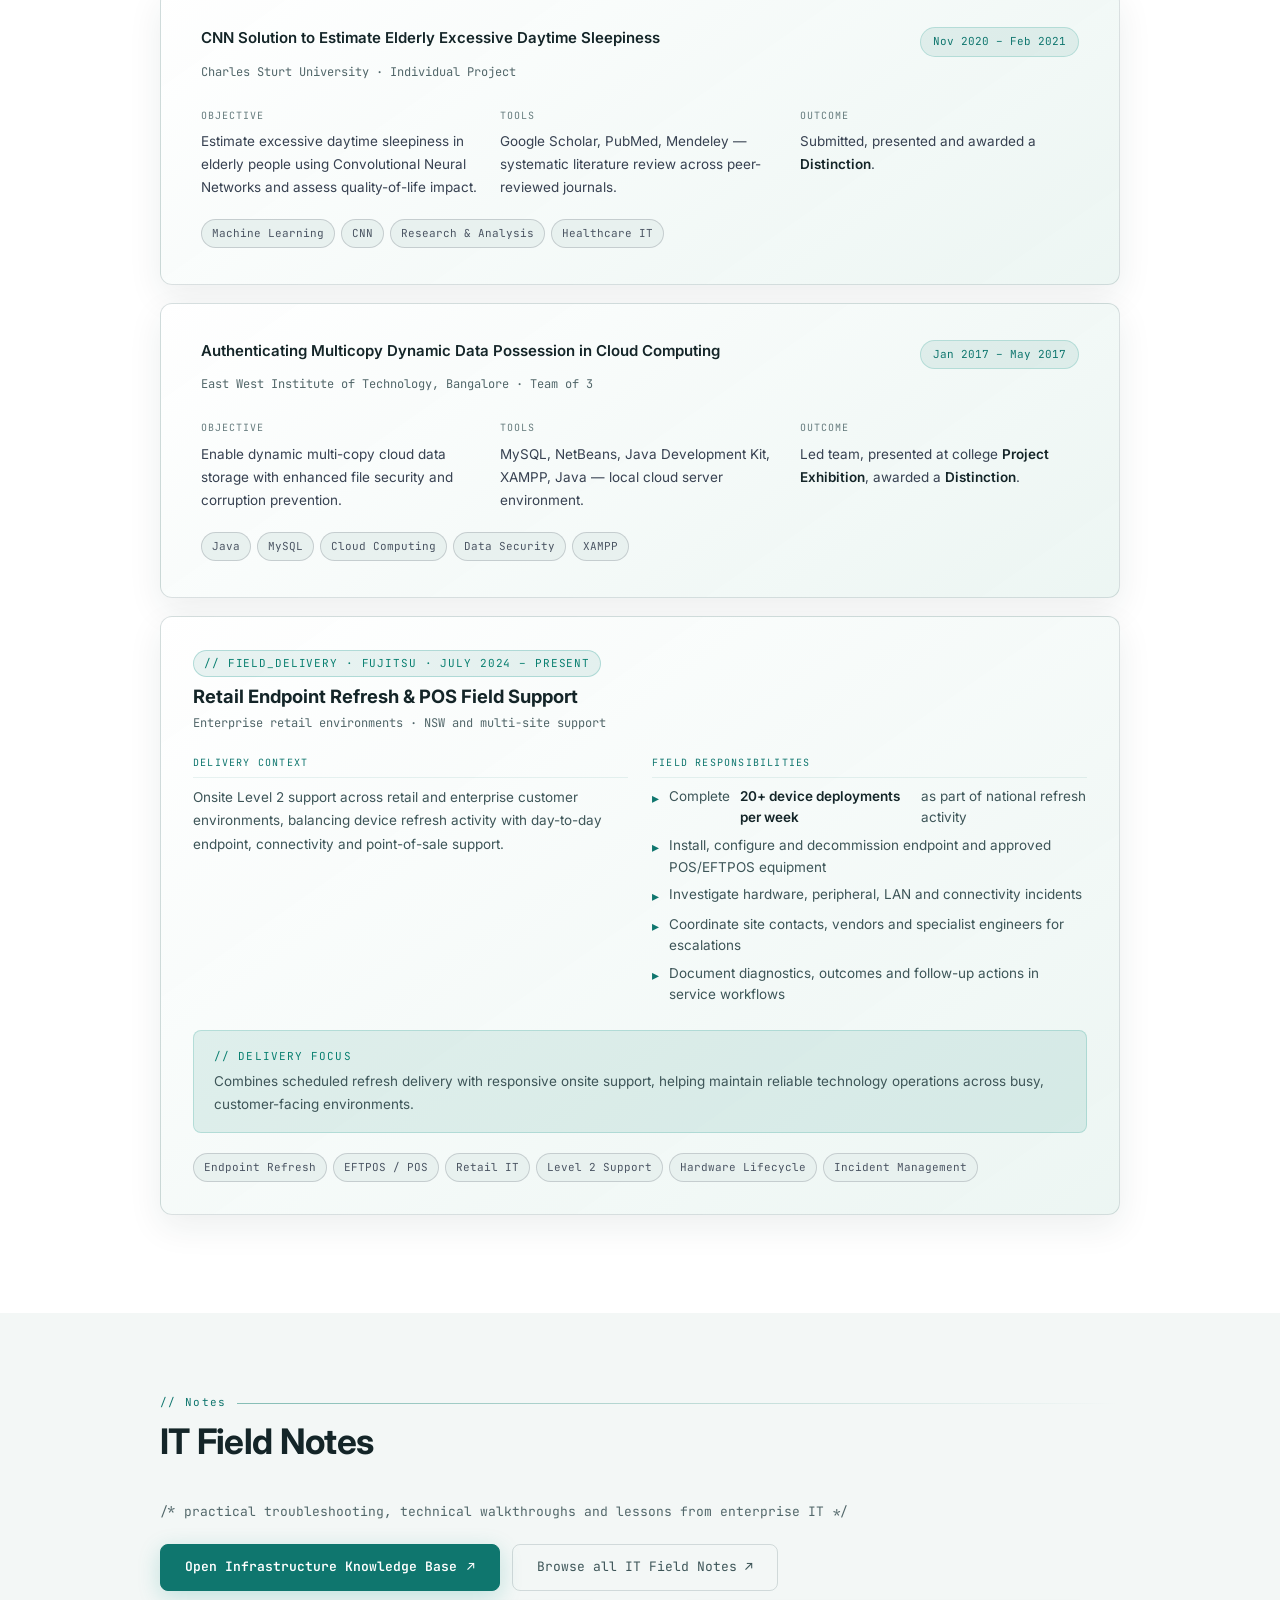
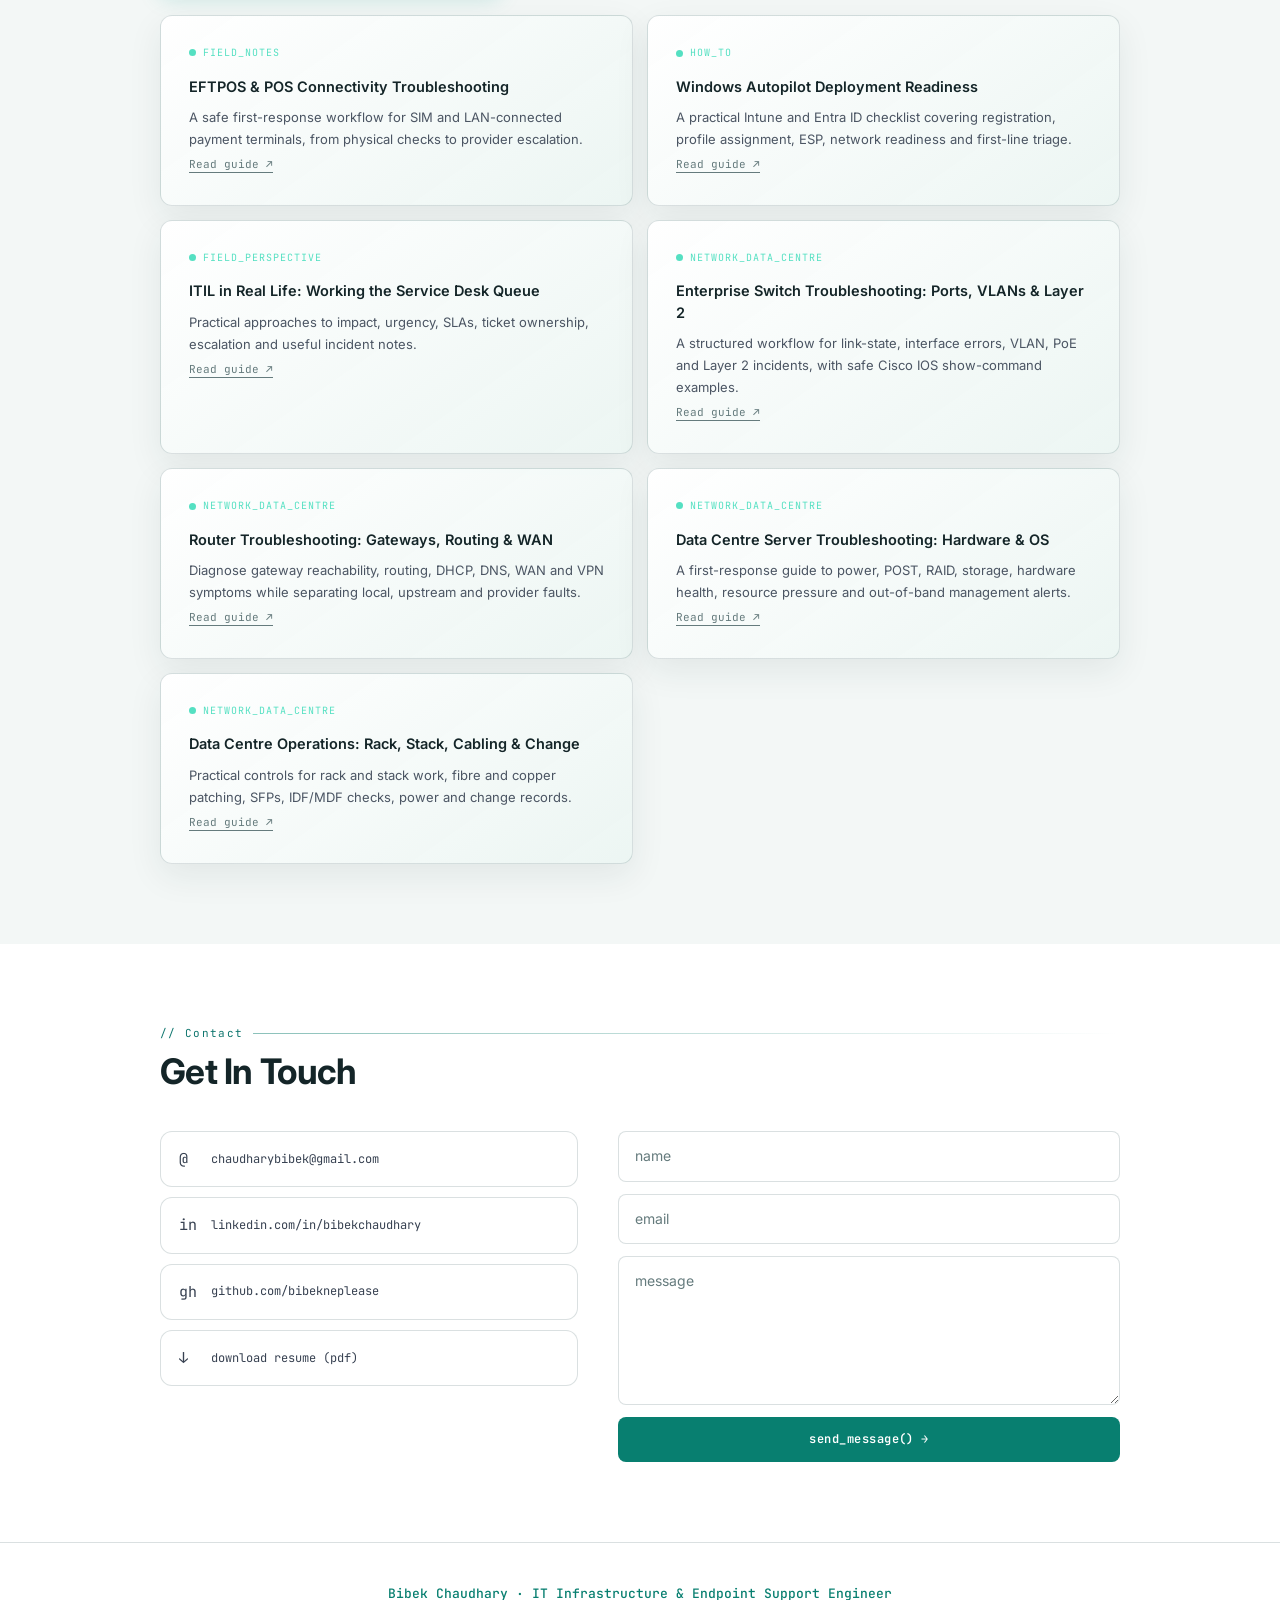
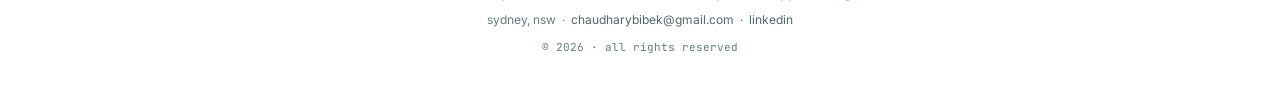
==== commit 7d271047: "Add H&M to animated client logo ticker" ====
--- a/index.html
+++ b/index.html
@@ -625,6 +625,7 @@
                         <div class="client-logo-item"><img src="https://images.scentregroup.io/image/fetch/q_auto%2Cw_1200%2Cf_auto%2Cdpr_auto/https%3A/images.ctfassets.net/zzgnkgna3r3g/zn8EVu3MysWwqI6CUIAqA/228c32ab7c520ac6fee27a90ab8baed4/portmans-logo" alt="Portmans" loading="eager" decoding="async" onerror="this.hidden=true"><span>Portmans</span></div>
                         <div class="client-logo-item"><img src="https://images.scentregroup.io/image/fetch/q_auto%2Cw_1200%2Cf_auto%2Cdpr_auto/https%3A/cam.scentregroup.io/m/2975411c643a73c9" alt="Jacqui E" loading="eager" decoding="async" onerror="this.hidden=true"><span>Jacqui E</span></div>
                         <div class="client-logo-item"><img src="https://commons.wikimedia.org/wiki/Special:FilePath/Lululemon_Athletica_logo.svg" alt="lululemon" loading="eager" decoding="async" onerror="this.hidden=true"><span>lululemon</span></div>
+                        <div class="client-logo-item"><img src="https://commons.wikimedia.org/wiki/Special:FilePath/H%26M-Logo.svg" alt="H&amp;M" loading="eager" decoding="async" onerror="this.hidden=true"><span>H&amp;M</span></div>
                         <div class="client-logo-item"><img src="https://commons.wikimedia.org/wiki/Special:FilePath/Robeco_logo.svg" alt="Robeco" loading="eager" decoding="async" onerror="this.hidden=true"><span>Robeco</span></div>
                         <div class="client-logo-item"><img src="https://commons.wikimedia.org/wiki/Special:FilePath/Target_Logo_%282%29.svg" alt="Target Australia" loading="eager" decoding="async" onerror="this.hidden=true"><span>Target Australia</span></div>
                         <div class="client-logo-item"><img src="https://upload.wikimedia.org/wikipedia/commons/3/34/BIG_W_logo.png" alt="BIG W" loading="eager" decoding="async" onerror="this.hidden=true"><span>BIG W</span></div>
@@ -646,6 +647,7 @@
                         <div class="client-logo-item" aria-hidden="true"><img src="https://images.scentregroup.io/image/fetch/q_auto%2Cw_1200%2Cf_auto%2Cdpr_auto/https%3A/images.ctfassets.net/zzgnkgna3r3g/zn8EVu3MysWwqI6CUIAqA/228c32ab7c520ac6fee27a90ab8baed4/portmans-logo" alt="" loading="eager" decoding="async" onerror="this.hidden=true"><span>Portmans</span></div>
                         <div class="client-logo-item" aria-hidden="true"><img src="https://images.scentregroup.io/image/fetch/q_auto%2Cw_1200%2Cf_auto%2Cdpr_auto/https%3A/cam.scentregroup.io/m/2975411c643a73c9" alt="" loading="eager" decoding="async" onerror="this.hidden=true"><span>Jacqui E</span></div>
                         <div class="client-logo-item" aria-hidden="true"><img src="https://commons.wikimedia.org/wiki/Special:FilePath/Lululemon_Athletica_logo.svg" alt="" loading="eager" decoding="async" onerror="this.hidden=true"><span>lululemon</span></div>
+                        <div class="client-logo-item" aria-hidden="true"><img src="https://commons.wikimedia.org/wiki/Special:FilePath/H%26M-Logo.svg" alt="" loading="eager" decoding="async" onerror="this.hidden=true"><span>H&amp;M</span></div>
                         <div class="client-logo-item" aria-hidden="true"><img src="https://commons.wikimedia.org/wiki/Special:FilePath/Robeco_logo.svg" alt="" loading="eager" decoding="async" onerror="this.hidden=true"><span>Robeco</span></div>
                         <div class="client-logo-item" aria-hidden="true"><img src="https://commons.wikimedia.org/wiki/Special:FilePath/Target_Logo_%282%29.svg" alt="" loading="eager" decoding="async" onerror="this.hidden=true"><span>Target Australia</span></div>
                         <div class="client-logo-item" aria-hidden="true"><img src="https://upload.wikimedia.org/wikipedia/commons/3/34/BIG_W_logo.png" alt="" loading="eager" decoding="async" onerror="this.hidden=true"><span>BIG W</span></div>
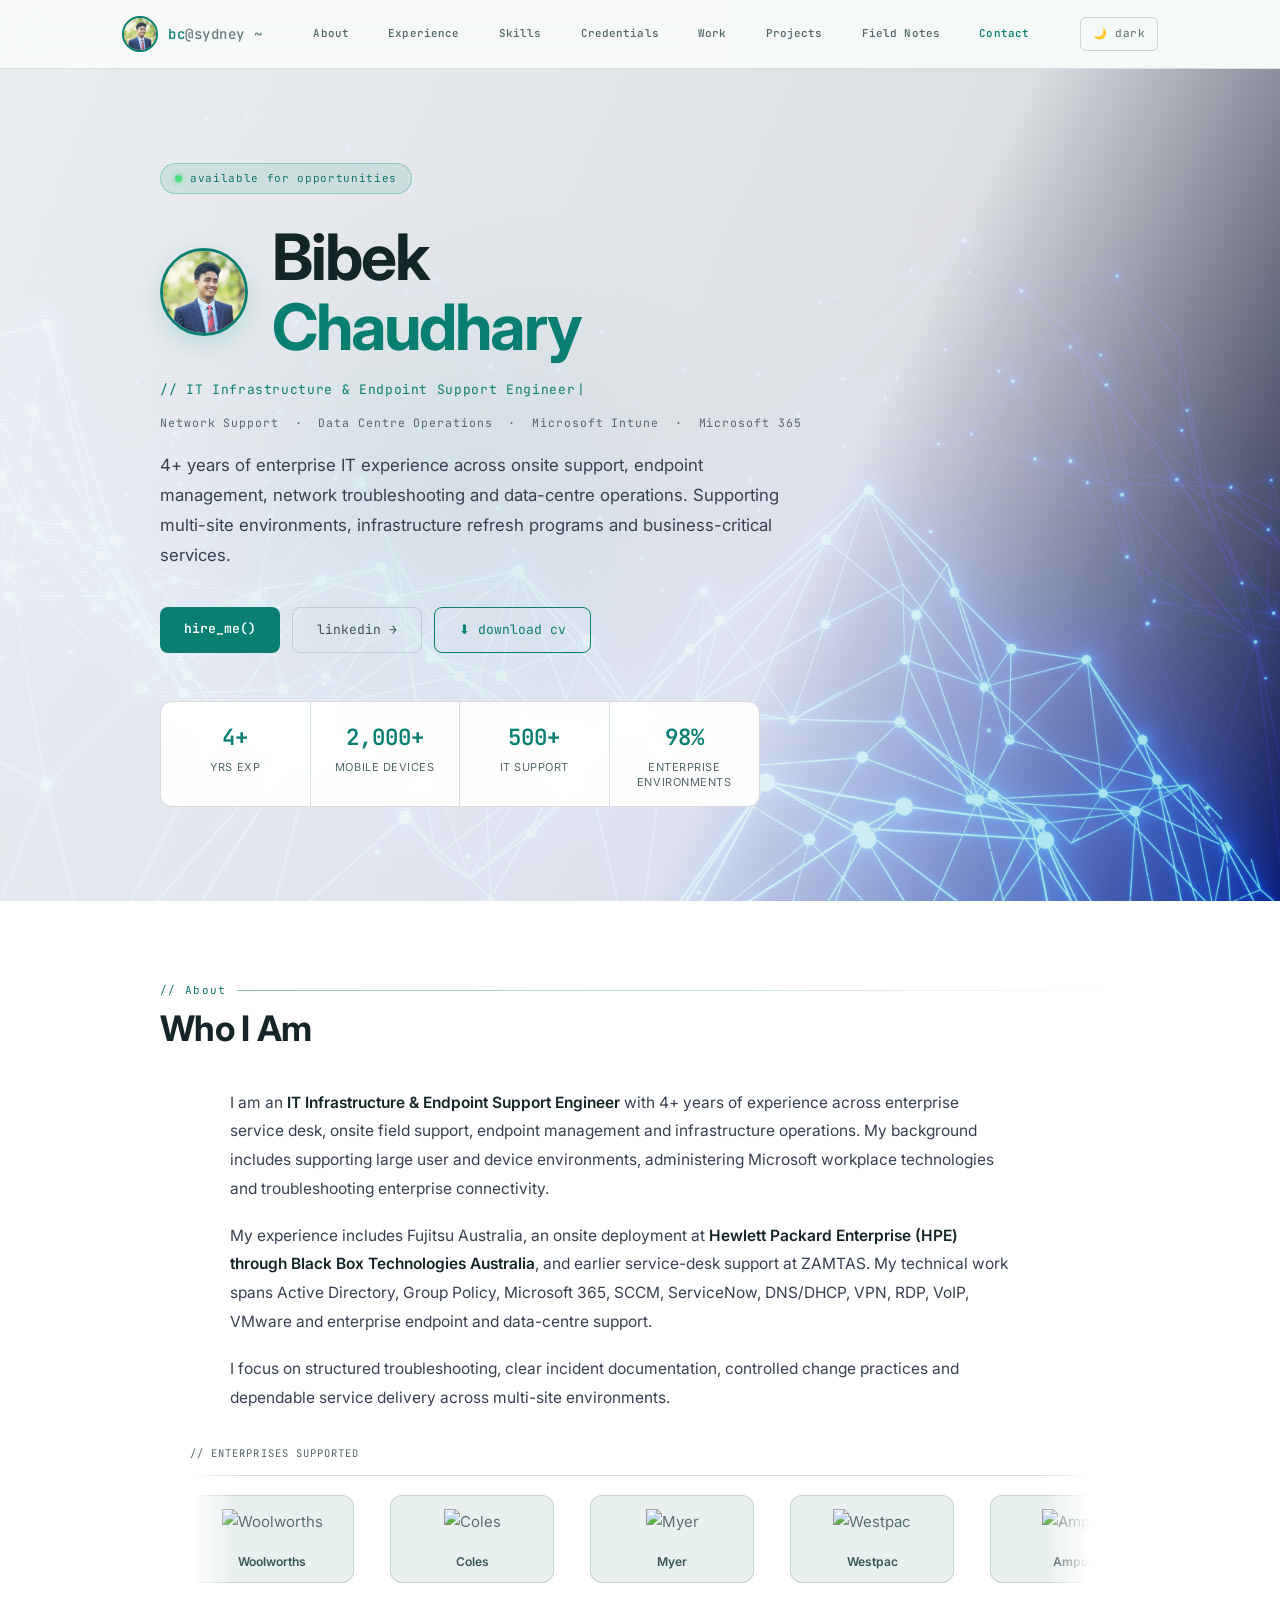
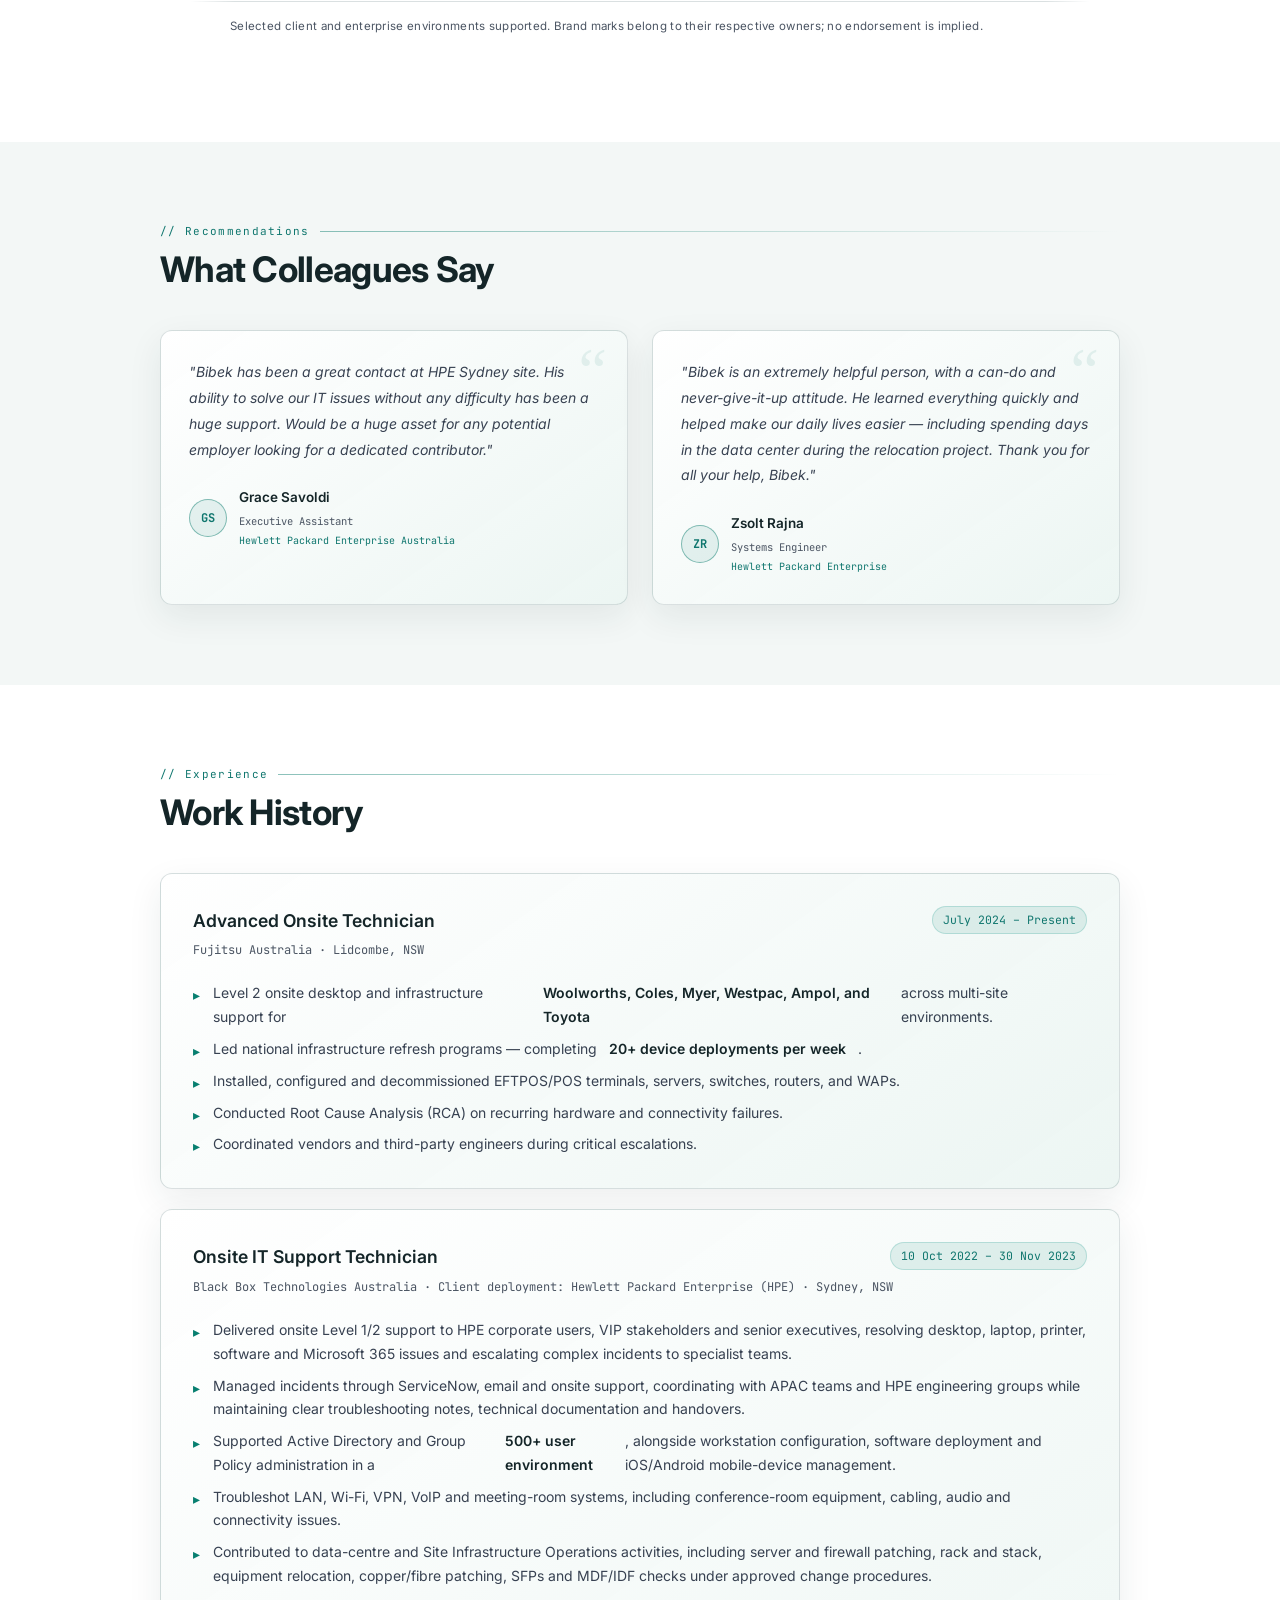
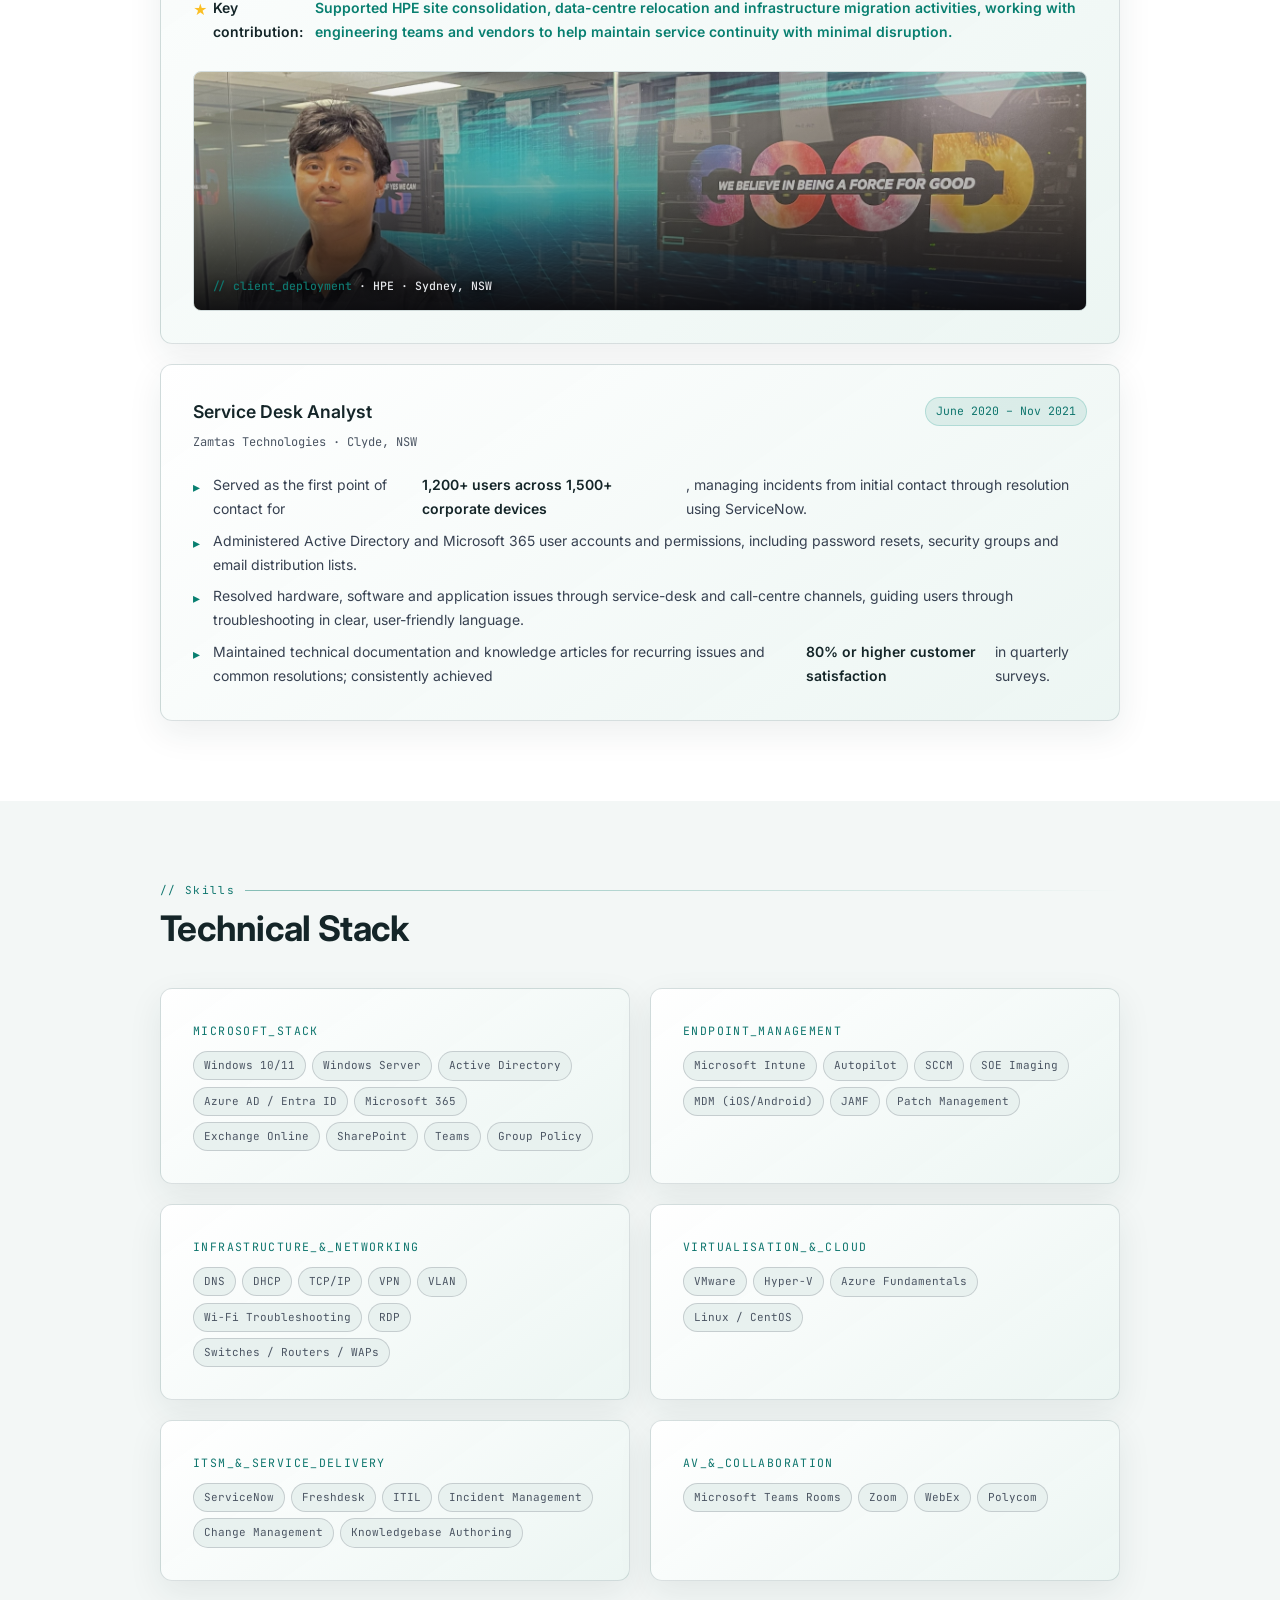
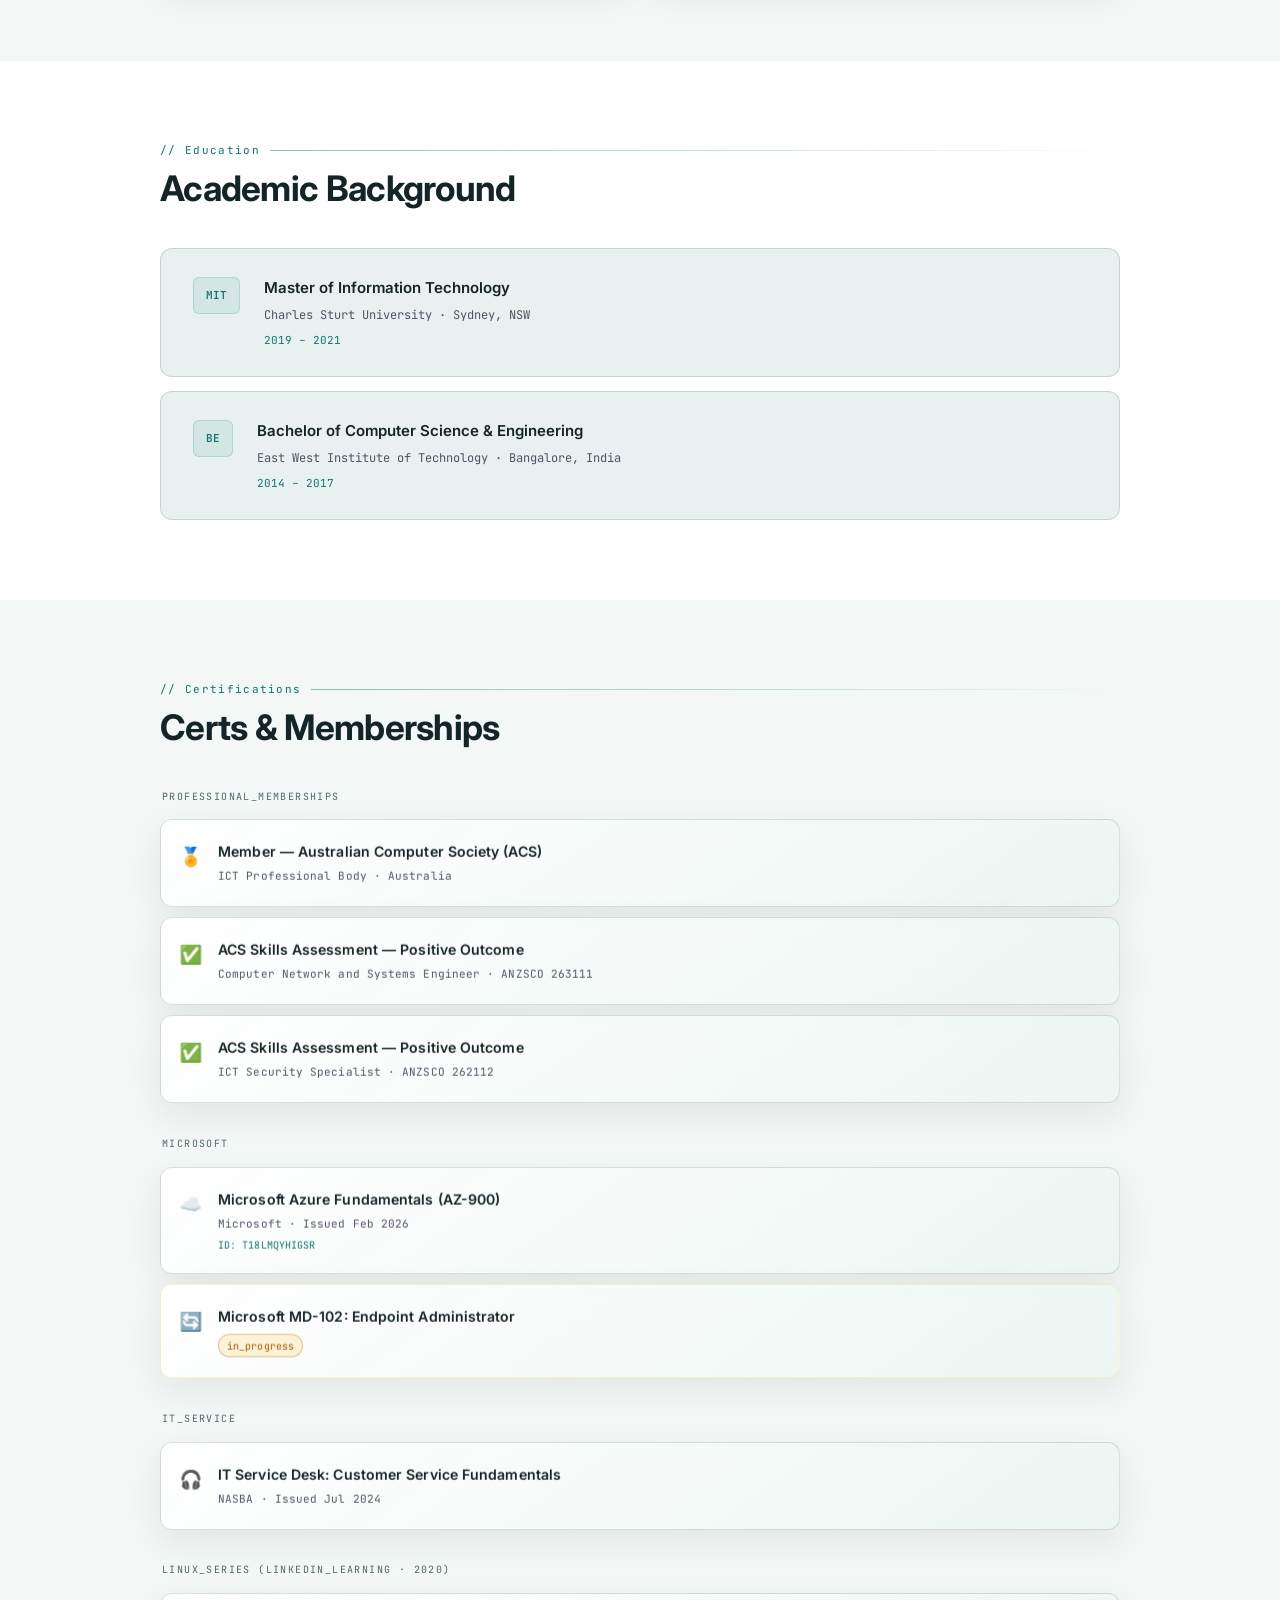
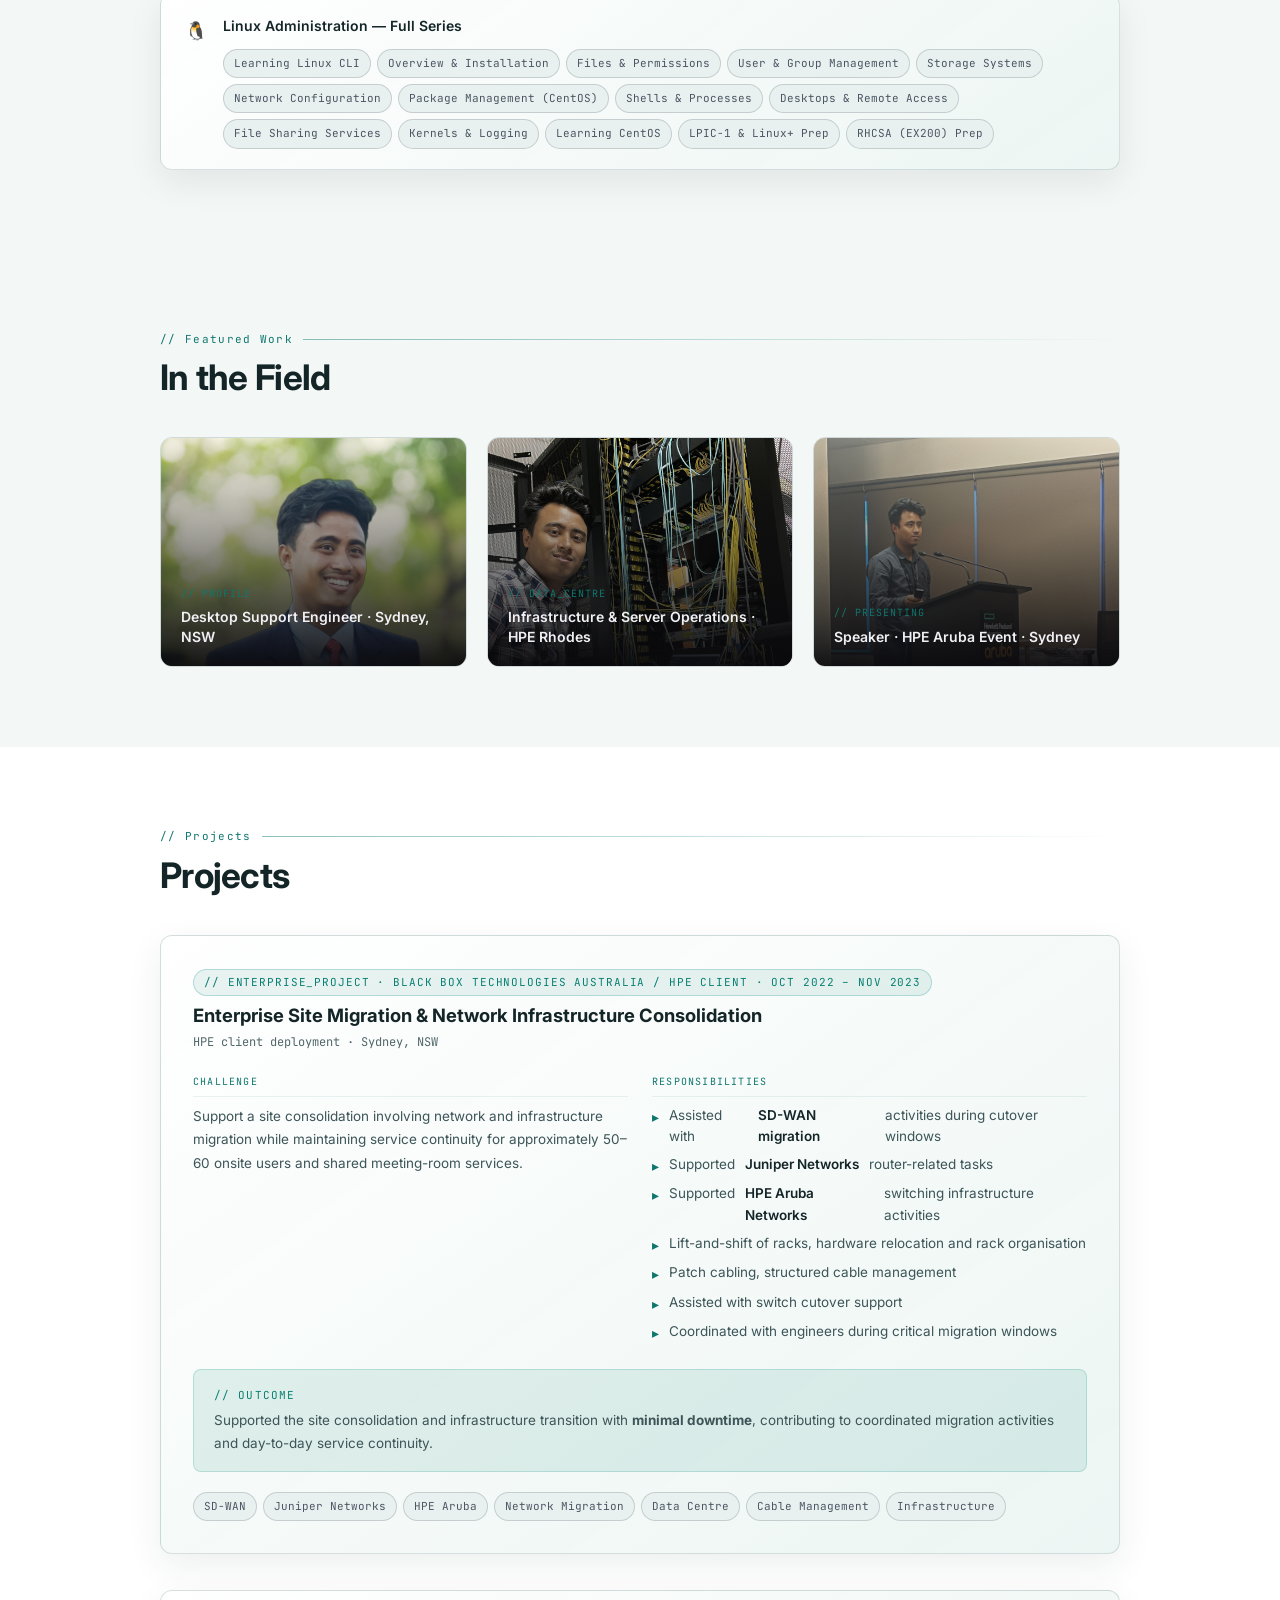
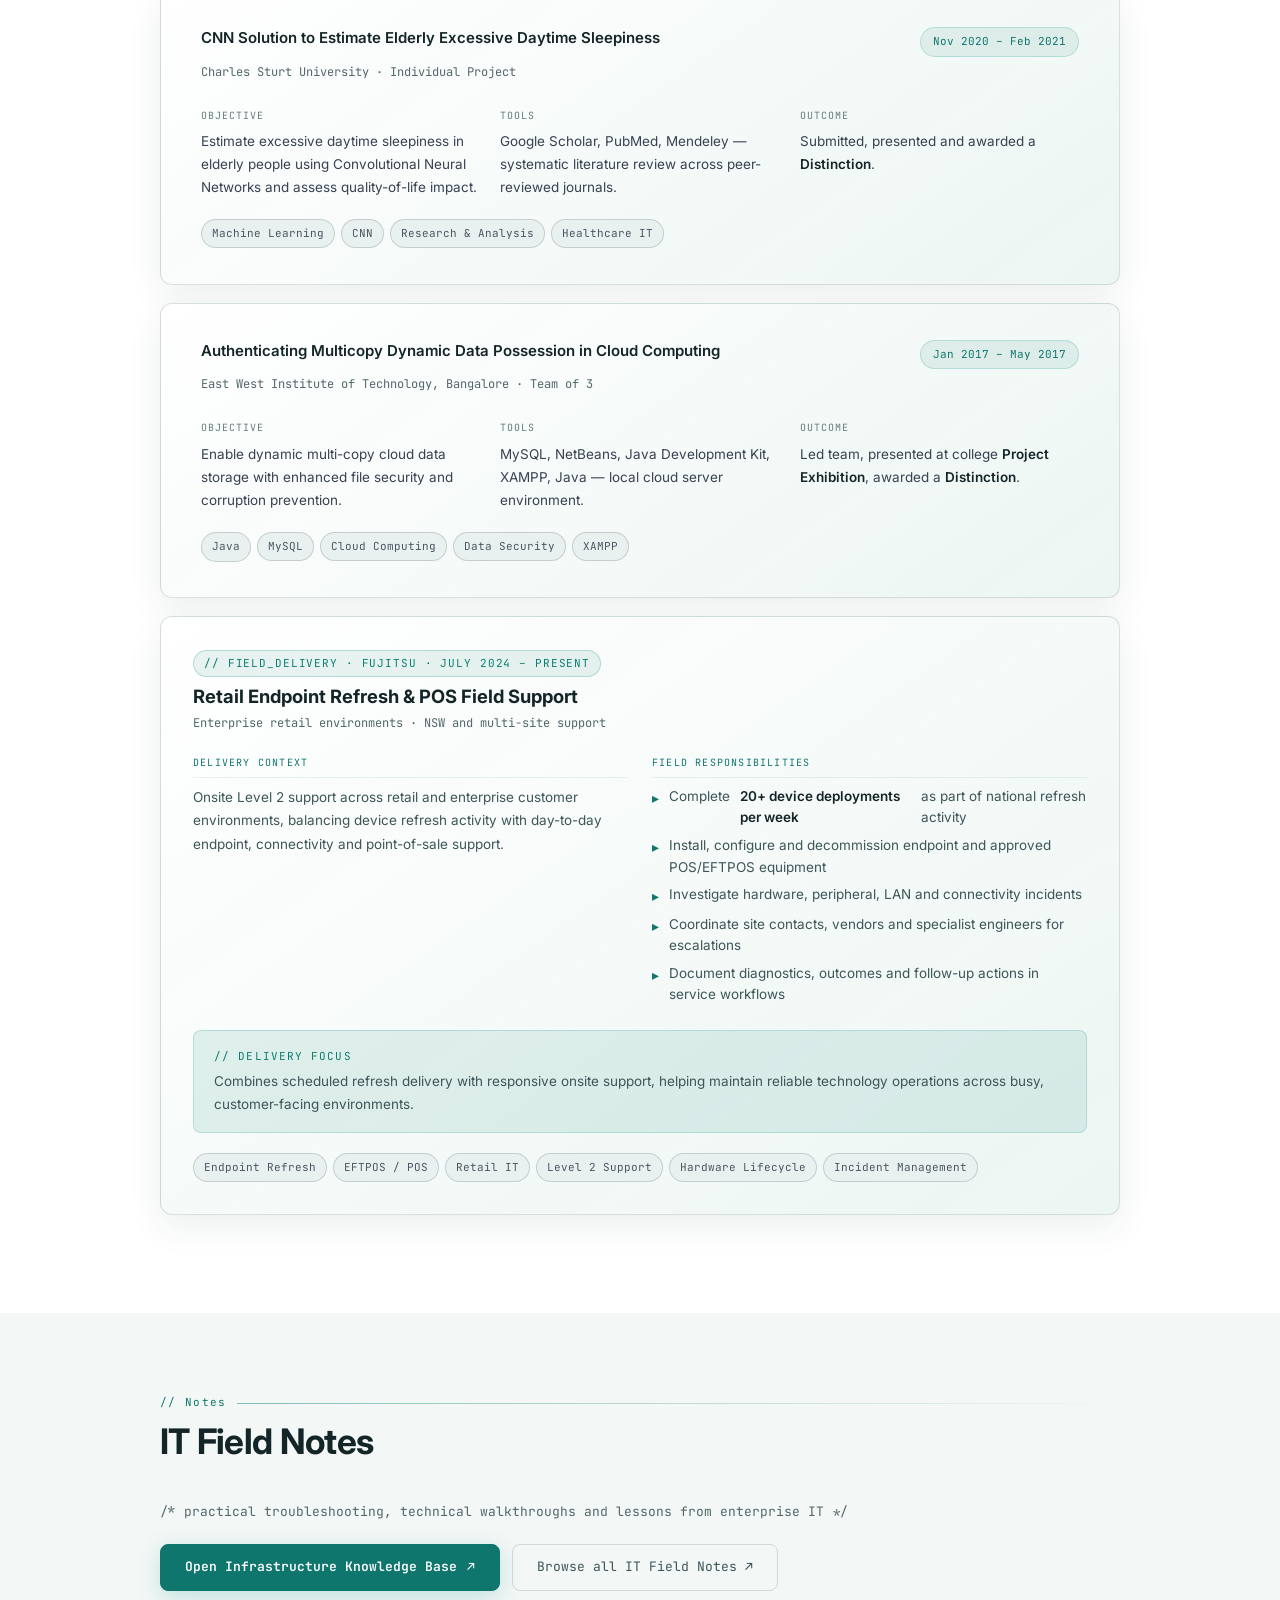
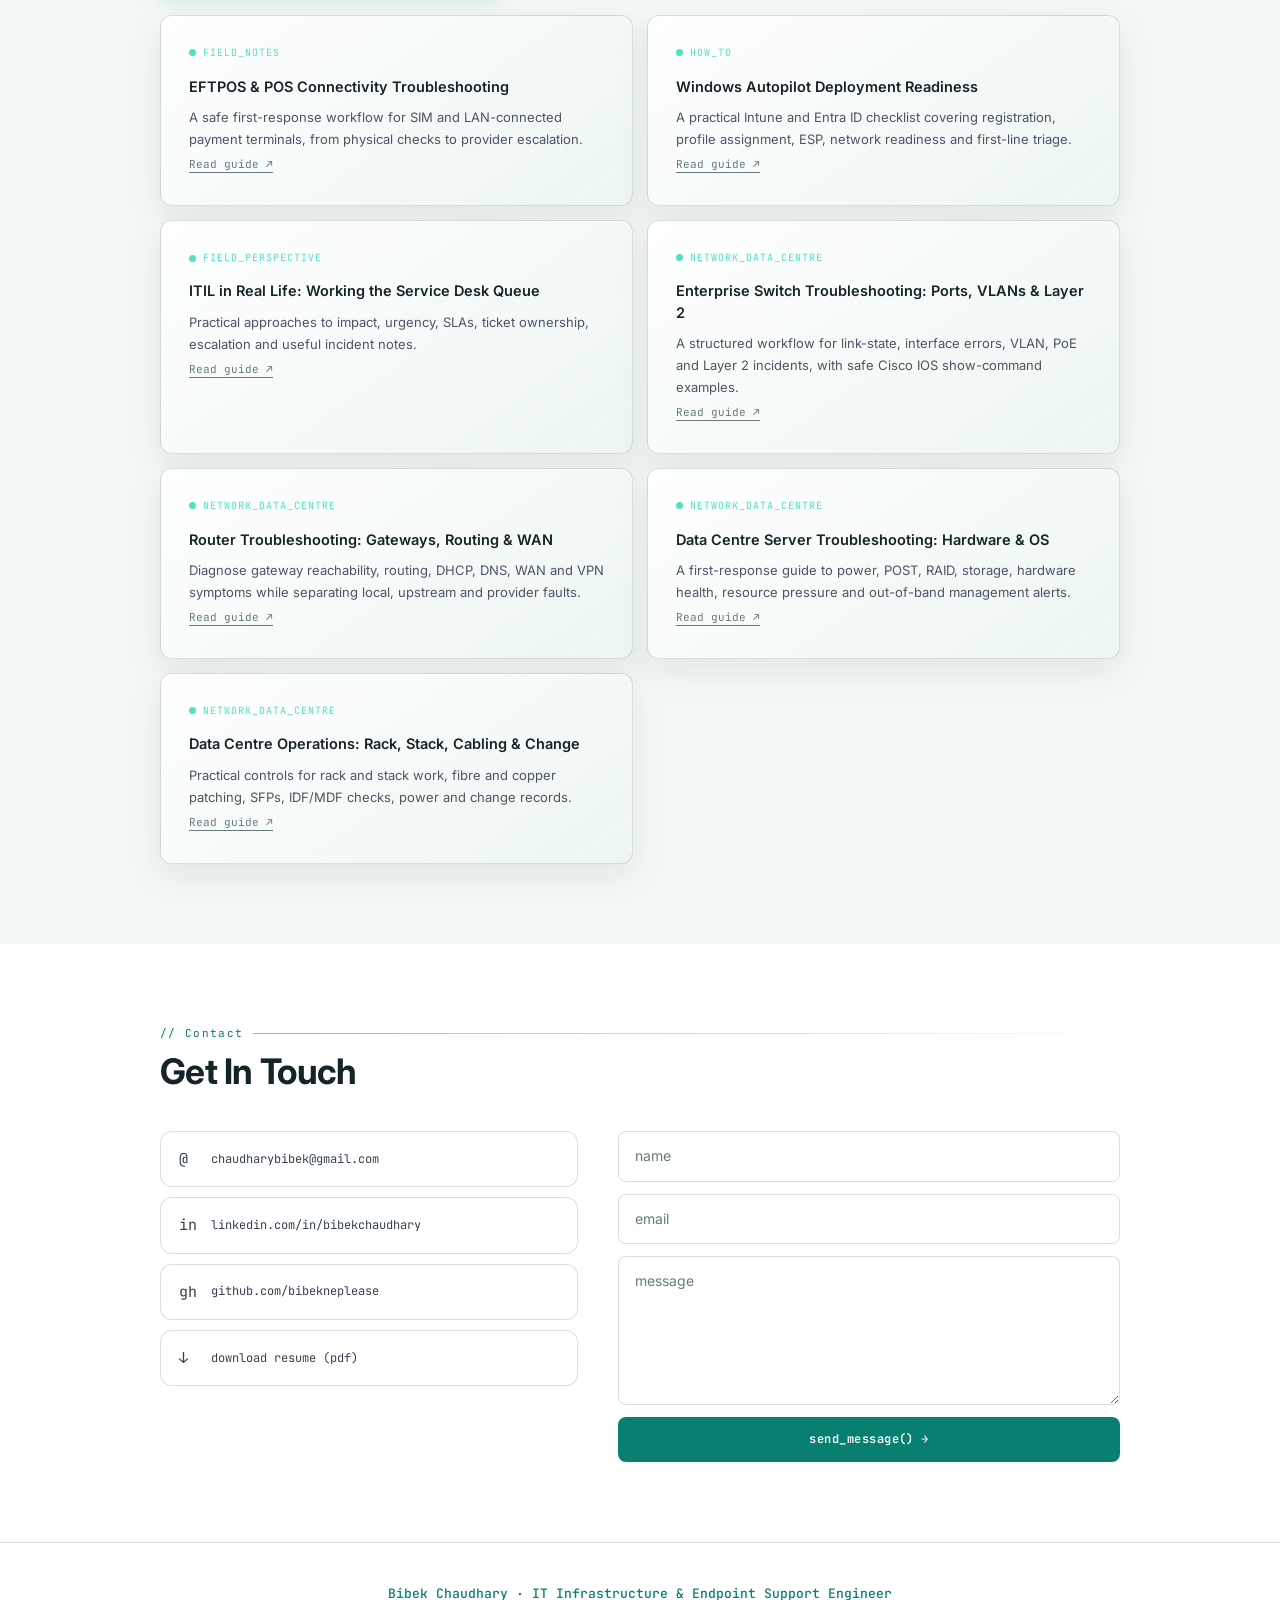
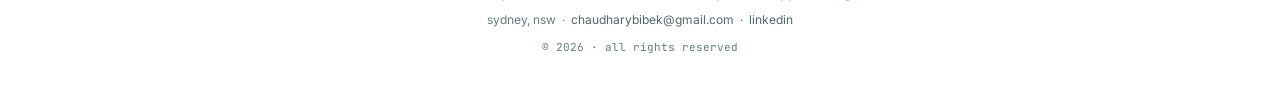
==== commit 3e7bd42e: "Refine portfolio into a professional one-page layout" ====
--- a/index.html
+++ b/index.html
@@ -475,6 +475,47 @@
             html { scroll-behavior: auto; }
             *, *::before, *::after { animation-duration: .01ms !important; animation-iteration-count: 1 !important; transition-duration: .01ms !important; }
         }
+
+
+        /* PROFESSIONAL ONE-PAGE SECTION TABS */
+        header { background: color-mix(in srgb, var(--bg2) 94%, transparent); }
+        .nav-inner { max-width: 1200px; }
+        nav ul { gap: .2rem; }
+        nav a {
+            display: inline-flex;
+            align-items: center;
+            min-height: 36px;
+            padding: 7px 10px;
+            border: 1px solid transparent;
+            border-radius: 7px;
+            font-family: var(--sans);
+            font-size: 11.5px;
+            font-weight: 550;
+            letter-spacing: .01em;
+            white-space: nowrap;
+        }
+        nav a::after { display: none; }
+        nav a:hover, nav a:focus-visible {
+            color: var(--text);
+            background: var(--indigo-dim);
+            border-color: var(--border-hover);
+            outline: none;
+        }
+        section[id] { scroll-margin-top: 86px; }
+        .spatial-nav { display: none !important; }
+        #mobile-menu a { font-family: var(--sans); font-size: 13px; font-weight: 550; padding: 9px 0; }
+        .stat-val { font-size: clamp(1rem, 1.8vw, 1.35rem); }
+        .stat-lbl { line-height: 1.4; }
+        @media (max-width: 1080px) {
+            nav { display: none; }
+            #mobile-toggle { display: block; }
+        }
+        @media (prefers-reduced-motion: reduce) {
+            html { scroll-behavior: auto; }
+            *, *::before, *::after { animation-duration: .01ms !important; animation-iteration-count: 1 !important; transition-duration: .01ms !important; }
+            .reveal, .reveal-left, .reveal-right, .reveal-scale { opacity: 1 !important; transform: none !important; }
+            h1::before, h1::after { display: none !important; }
+        }
 </style>
     <!-- Corporate theme -->
     <link rel="stylesheet" href="styles/corporate.css">
@@ -501,14 +542,12 @@
         <nav aria-label="Primary navigation">
             <ul>
                 <li><a href="#about">About</a></li>
-                <li><a href="#recommendations">Reviews</a></li>
                 <li><a href="#experience">Experience</a></li>
                 <li><a href="#skills">Skills</a></li>
-                <li><a href="#certifications">Certifications</a></li>
+                <li><a href="#certifications">Credentials</a></li>
                 <li><a href="#featured">Work</a></li>
                 <li><a href="#projects">Projects</a></li>
-                <li><a href="#notes">Notes</a></li>
-                <li><a href="field-notes/knowledge-base.html">Knowledge Base</a></li>
+                <li><a href="#notes">Field Notes</a></li>
                 <li><a href="#contact">Contact</a></li>
             </ul>
         </nav>
@@ -525,44 +564,18 @@
     </div>
     <div id="mobile-menu" aria-label="Mobile navigation" role="navigation">
         <a href="#about" onclick="document.getElementById('mobile-menu').classList.remove('open')">About</a>
-        <a href="#recommendations" onclick="document.getElementById('mobile-menu').classList.remove('open')">Reviews</a>
         <a href="#experience" onclick="document.getElementById('mobile-menu').classList.remove('open')">Experience</a>
         <a href="#skills" onclick="document.getElementById('mobile-menu').classList.remove('open')">Skills</a>
-        <a href="#certifications" onclick="document.getElementById('mobile-menu').classList.remove('open')">Certifications</a>
+        <a href="#certifications" onclick="document.getElementById('mobile-menu').classList.remove('open')">Credentials</a>
         <a href="#featured" onclick="document.getElementById('mobile-menu').classList.remove('open')">Work</a>
         <a href="#projects" onclick="document.getElementById('mobile-menu').classList.remove('open')">Projects</a>
-        <a href="#notes" onclick="document.getElementById('mobile-menu').classList.remove('open')">Notes</a>
+        <a href="#notes" onclick="document.getElementById('mobile-menu').classList.remove('open')">Field Notes</a>
         <a href="field-notes/knowledge-base.html">Infrastructure Knowledge Base ↗</a>
         <a href="#contact" onclick="document.getElementById('mobile-menu').classList.remove('open')">Contact</a>
     </div>
 </header>
 
-    <aside class="spatial-nav" aria-label="Section navigation">
-        <div class="spatial-nav-heading"><span class="spatial-nav-dot"></span> NAV / SECTIONS</div>
-        <div class="spatial-nav-window">
-            <div class="spatial-nav-track">
-                <a href="#about">01 <span>About</span></a>
-                <a href="#recommendations">02 <span>Reviews</span></a>
-                <a href="#experience">03 <span>Experience</span></a>
-                <a href="#skills">04 <span>Skills</span></a>
-                <a href="#certifications">05 <span>Certifications</span></a>
-                <a href="#featured">06 <span>Work</span></a>
-                <a href="#projects">07 <span>Projects</span></a>
-                <a href="#notes">08 <span>Notes</span></a>
-                <a href="#contact">09 <span>Contact</span></a>
-                <a href="#about" tabindex="-1" aria-hidden="true">01 <span>About</span></a>
-                <a href="#recommendations" tabindex="-1" aria-hidden="true">02 <span>Reviews</span></a>
-                <a href="#experience" tabindex="-1" aria-hidden="true">03 <span>Experience</span></a>
-                <a href="#skills" tabindex="-1" aria-hidden="true">04 <span>Skills</span></a>
-                <a href="#certifications" tabindex="-1" aria-hidden="true">05 <span>Certifications</span></a>
-                <a href="#featured" tabindex="-1" aria-hidden="true">06 <span>Work</span></a>
-                <a href="#projects" tabindex="-1" aria-hidden="true">07 <span>Projects</span></a>
-                <a href="#notes" tabindex="-1" aria-hidden="true">08 <span>Notes</span></a>
-                <a href="#contact" tabindex="-1" aria-hidden="true">09 <span>Contact</span></a>
-            </div>
-        </div>
-        <div class="spatial-nav-footer">HOVER TO PAUSE <span>↕</span></div>
-    </aside>
+
 
 <!-- HERO -->
 <main id="main-content" tabindex="-1">
@@ -587,9 +600,9 @@
         </div>
         <div class="hero-stats">
             <div class="stat"><div class="stat-val">4+</div><div class="stat-lbl">Yrs Exp</div></div>
-            <div class="stat"><div class="stat-val">2,000+</div><div class="stat-lbl">Endpoints</div></div>
-            <div class="stat"><div class="stat-val">500+</div><div class="stat-lbl">Users</div></div>
-            <div class="stat"><div class="stat-val">98%</div><div class="stat-lbl">SLA</div></div>
+            <div class="stat"><div class="stat-val">2,000+</div><div class="stat-lbl">Mobile Devices</div></div>
+            <div class="stat"><div class="stat-val">L1 / L2</div><div class="stat-lbl">IT Support</div></div>
+            <div class="stat"><div class="stat-val">Multi-site</div><div class="stat-lbl">Enterprise Environments</div></div>
         </div>
     </div>
 </section>
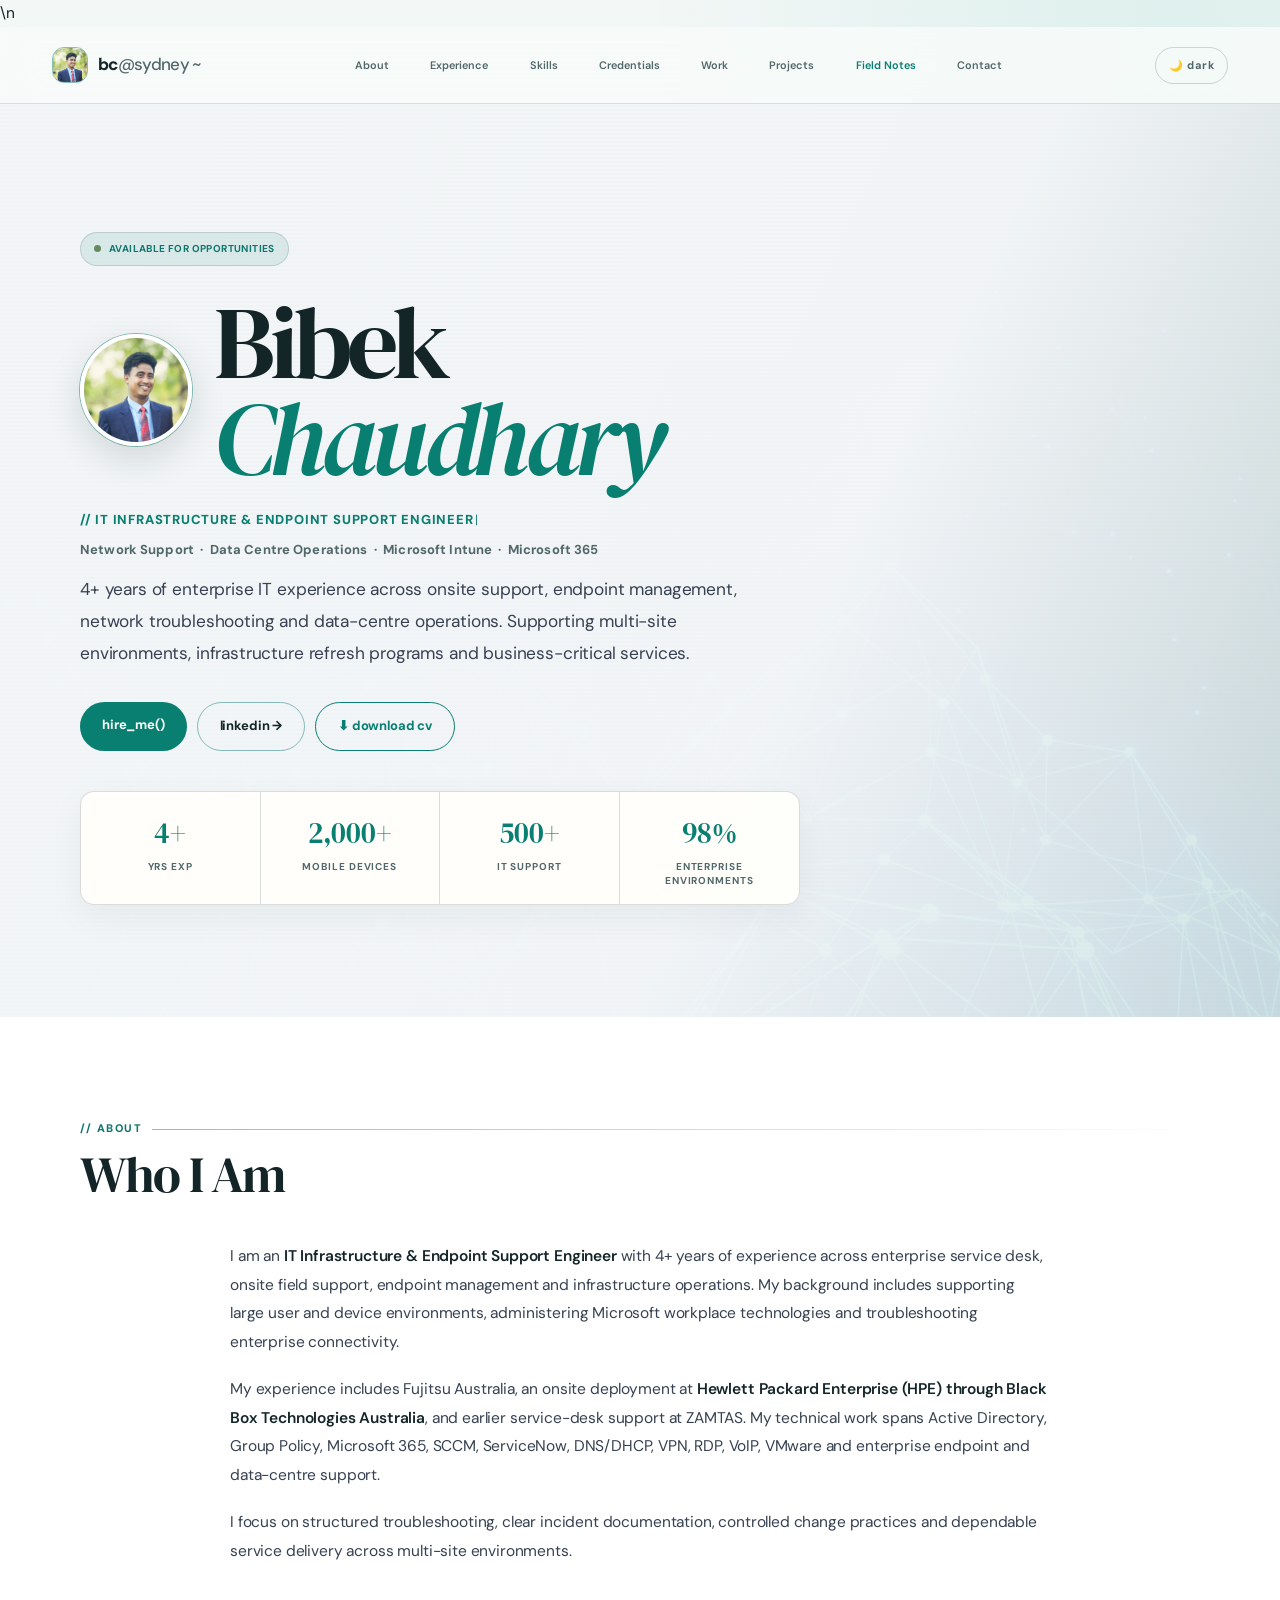
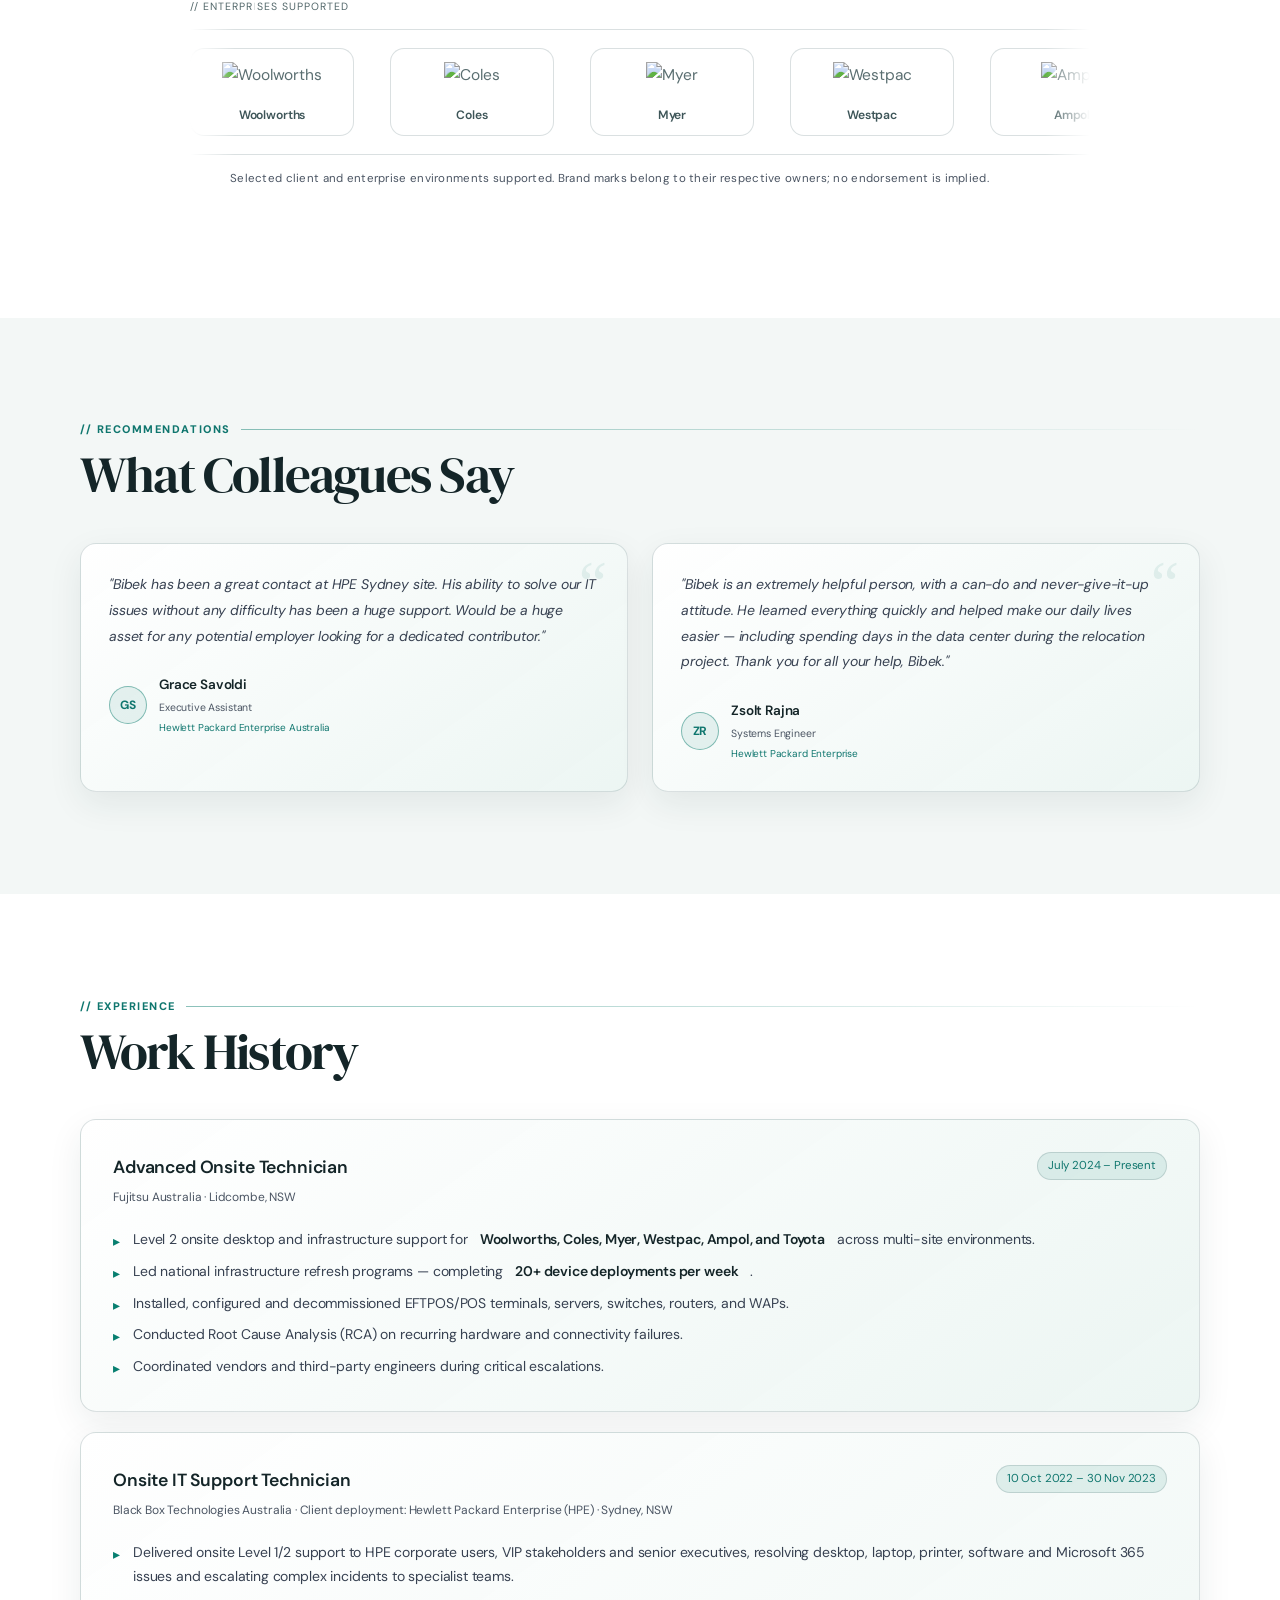
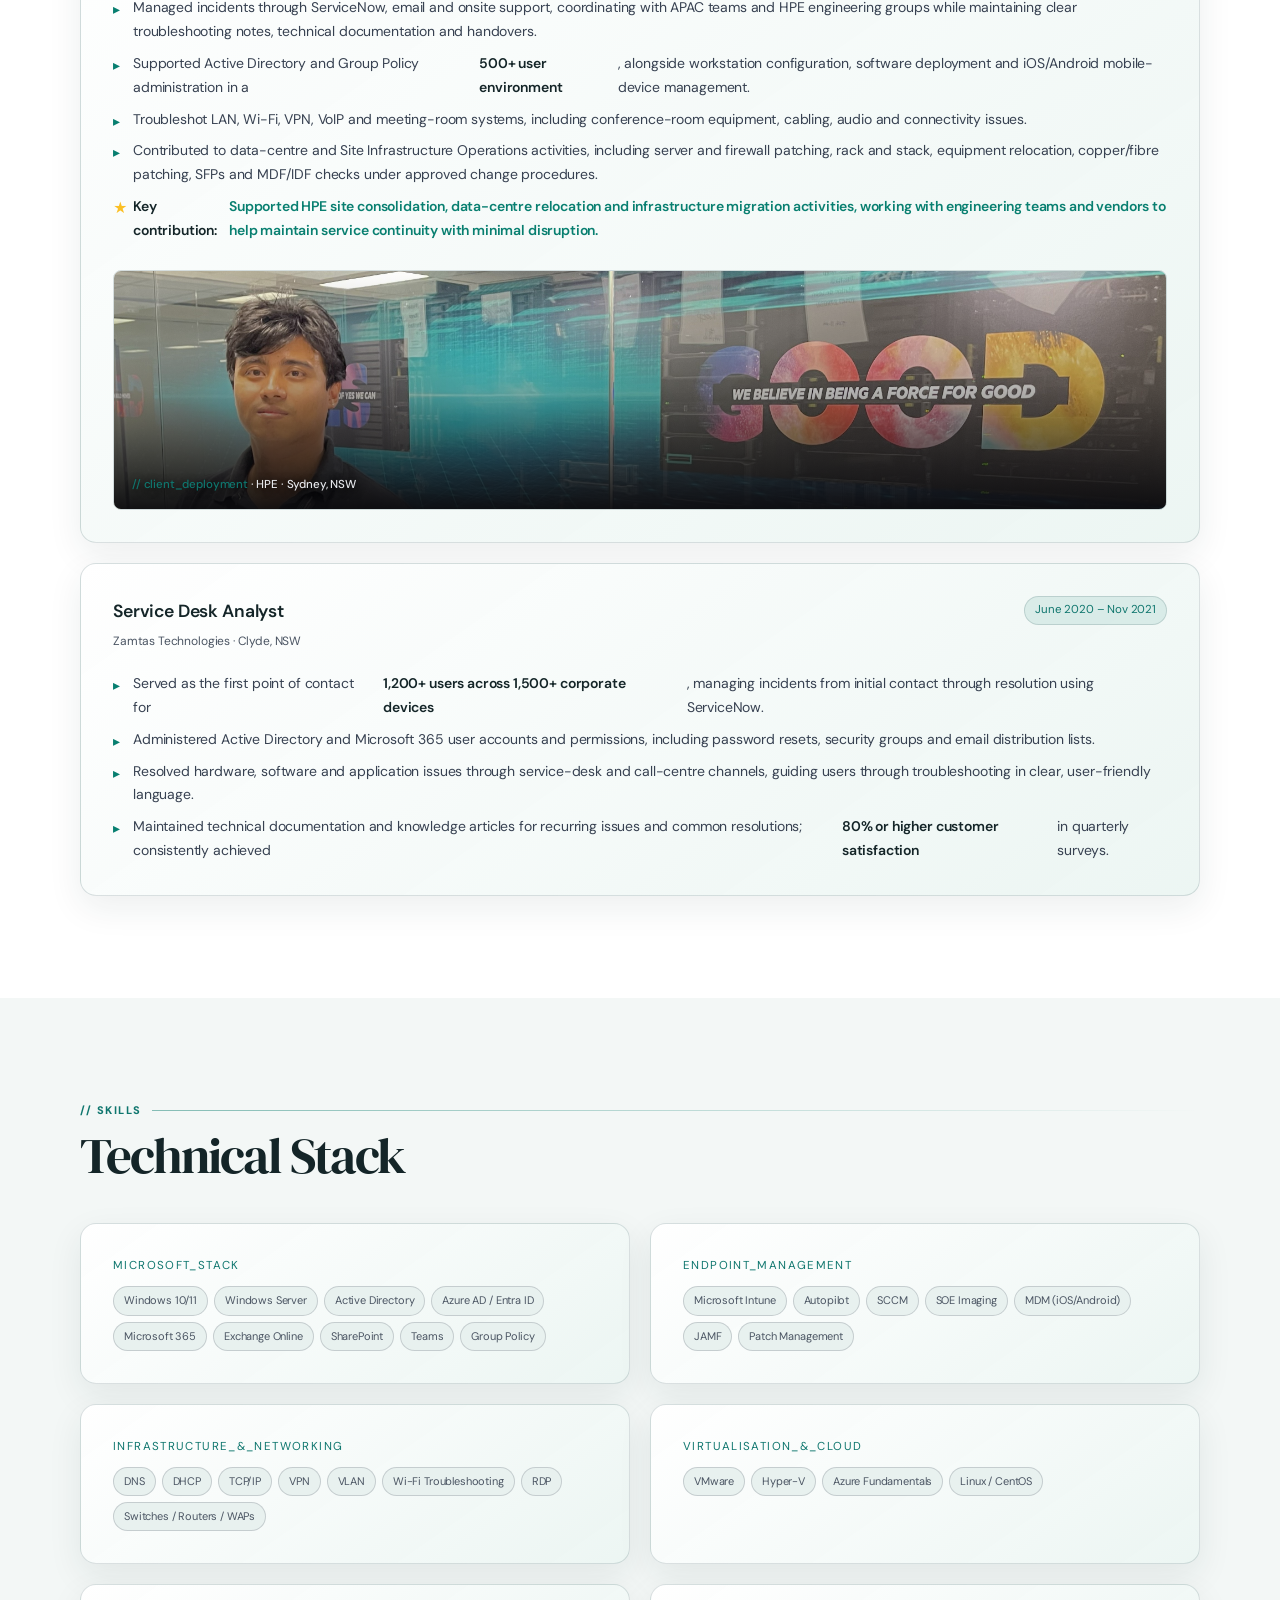
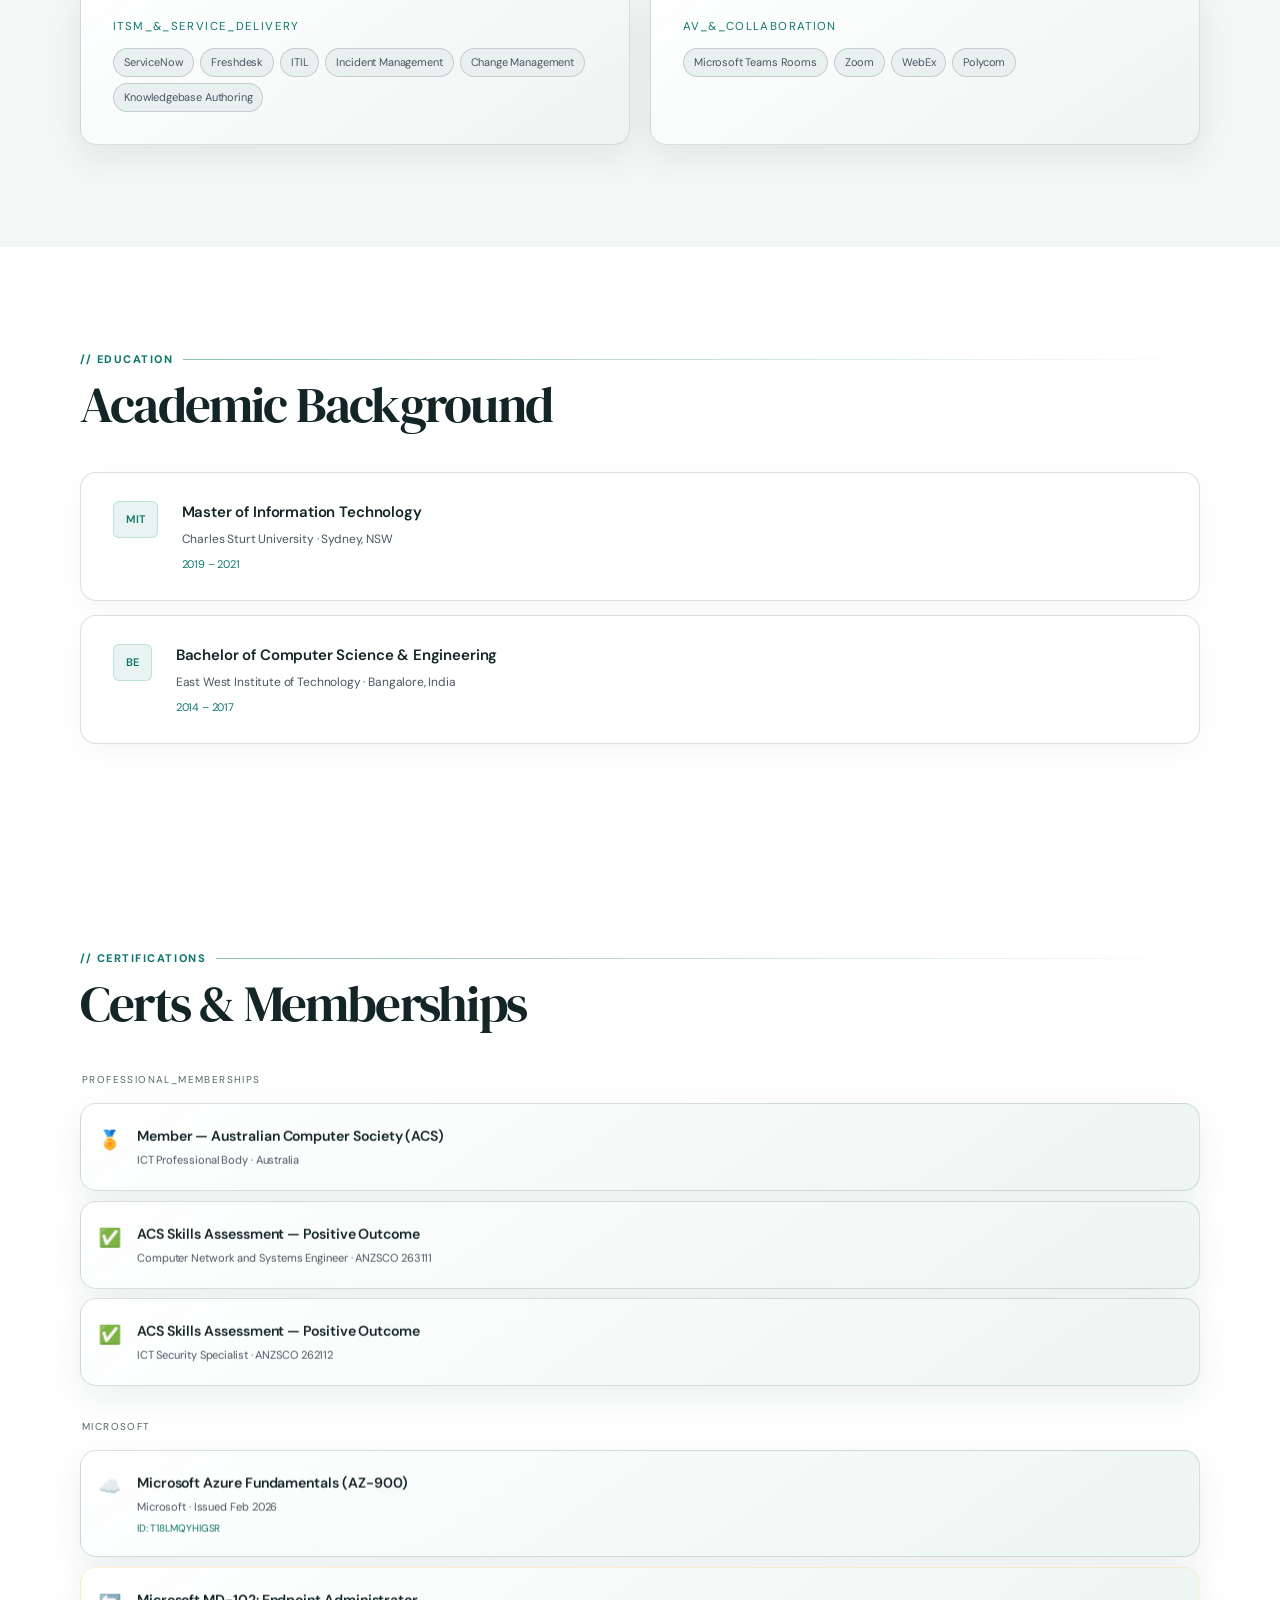
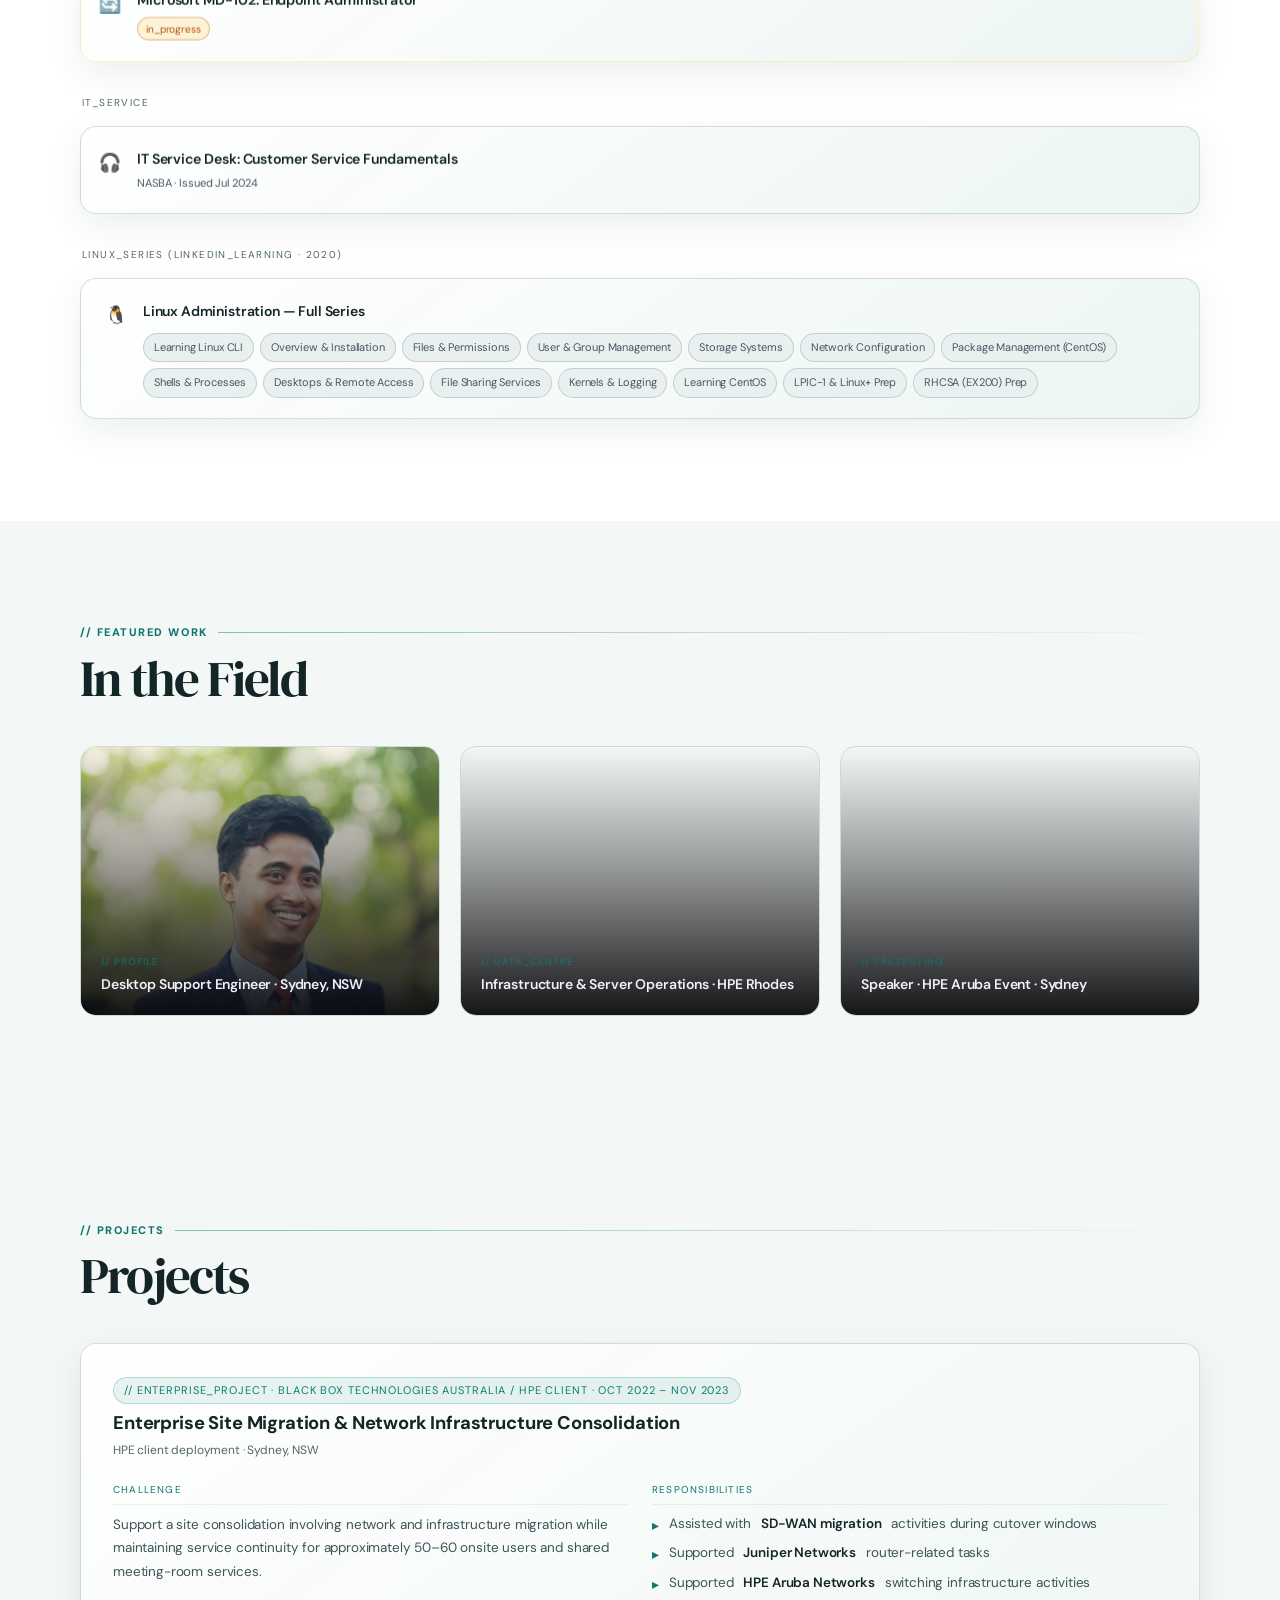
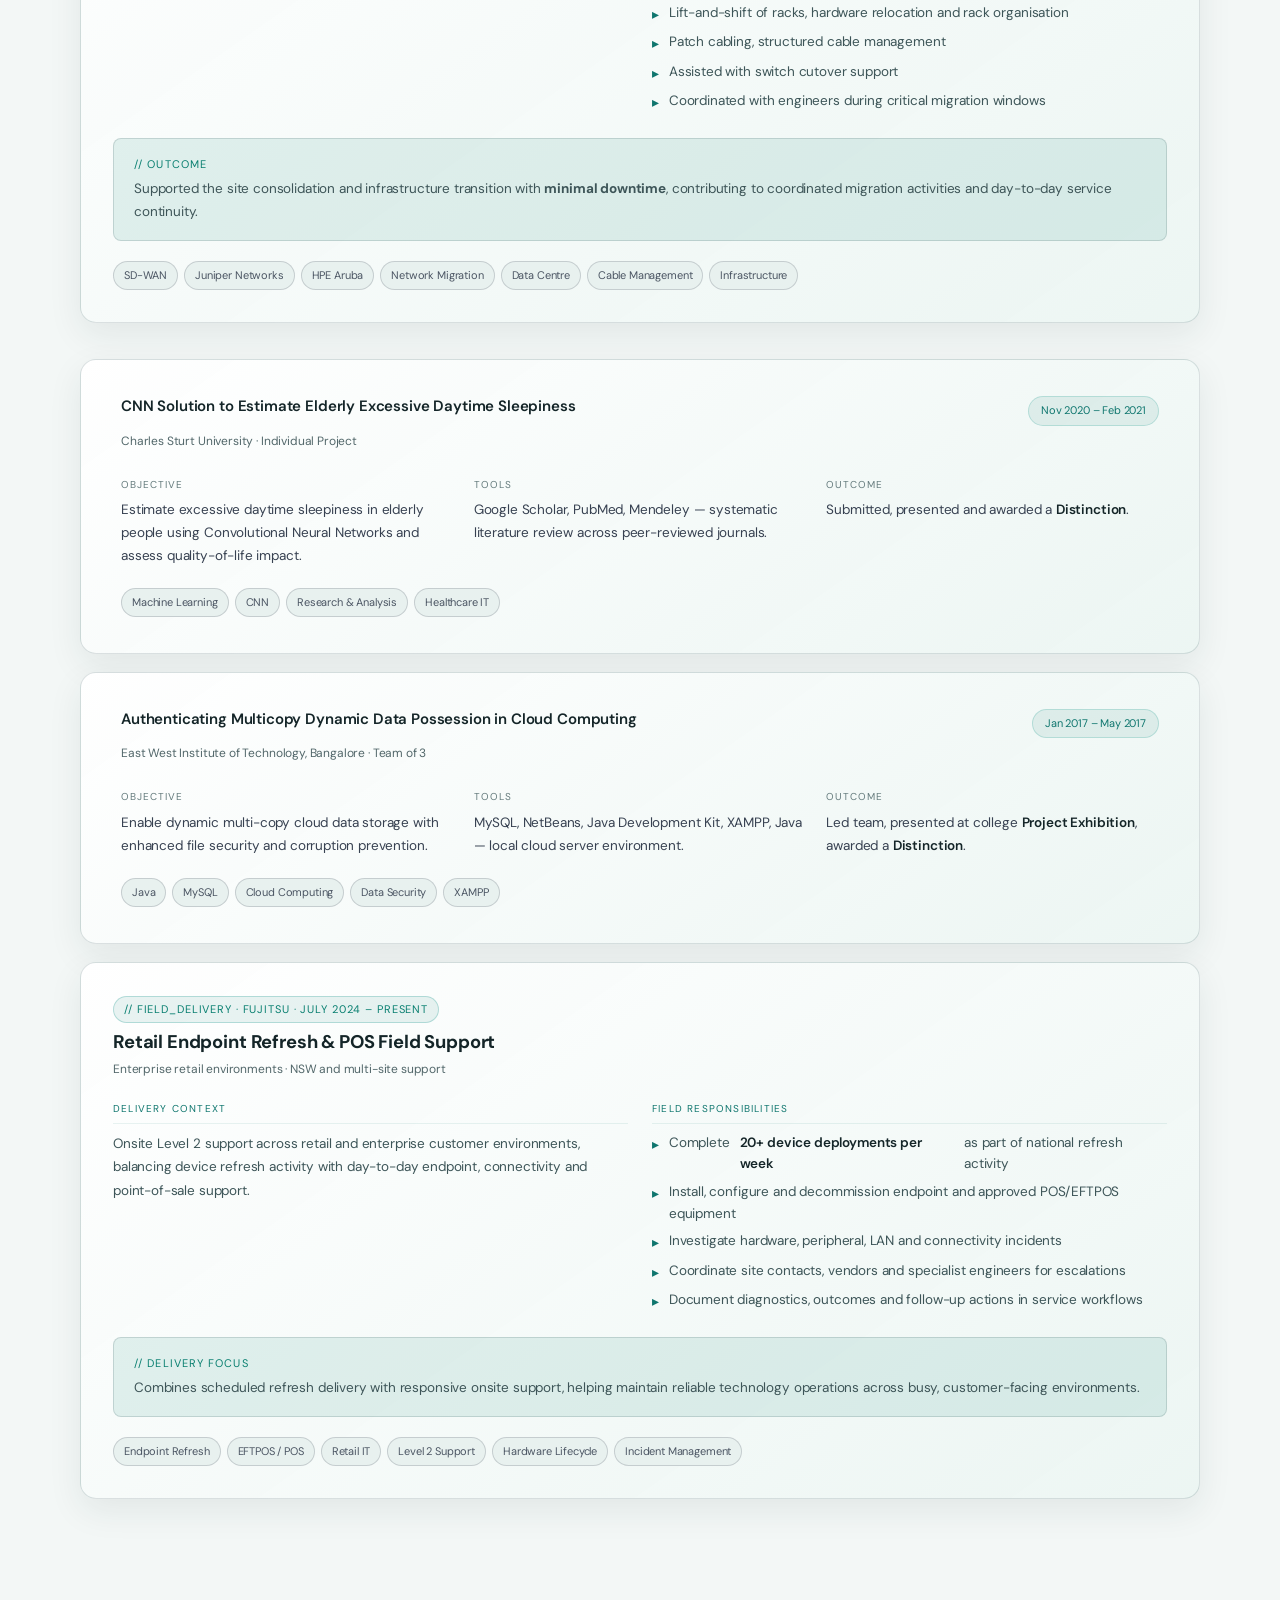
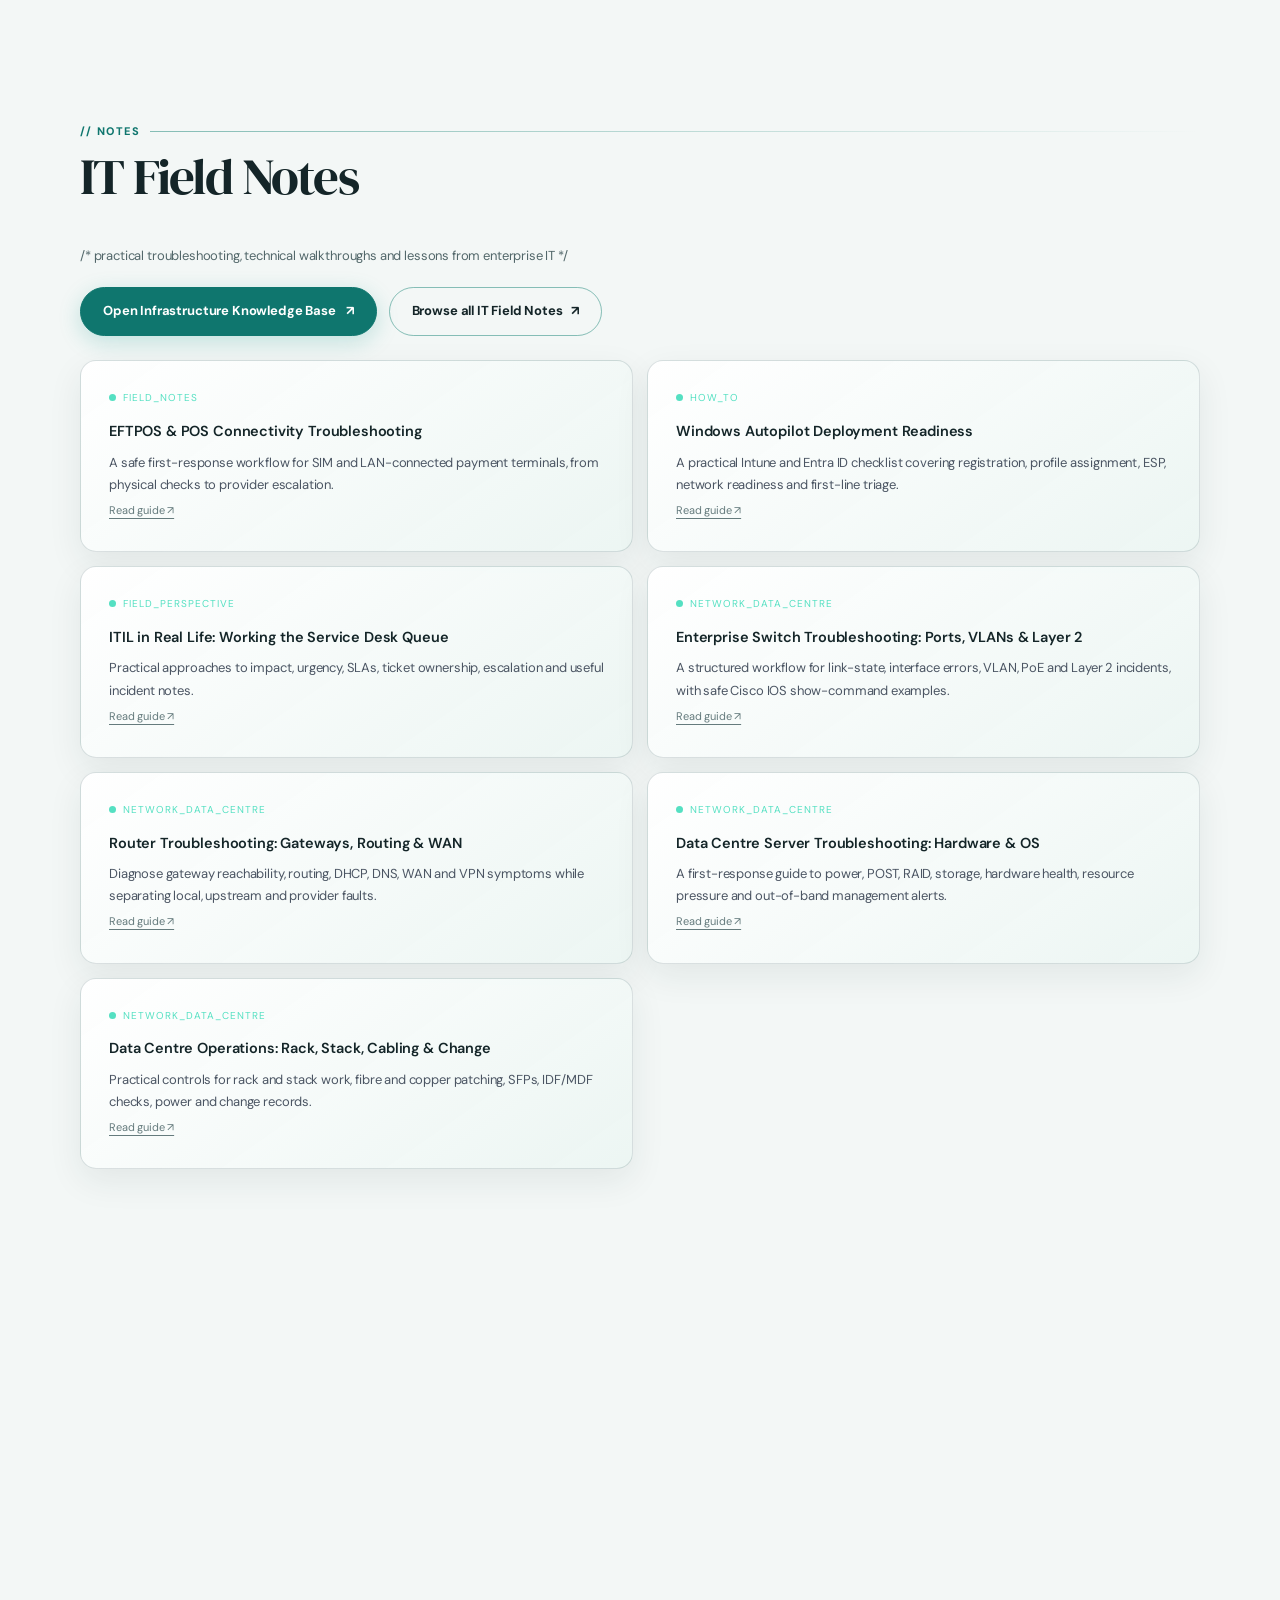
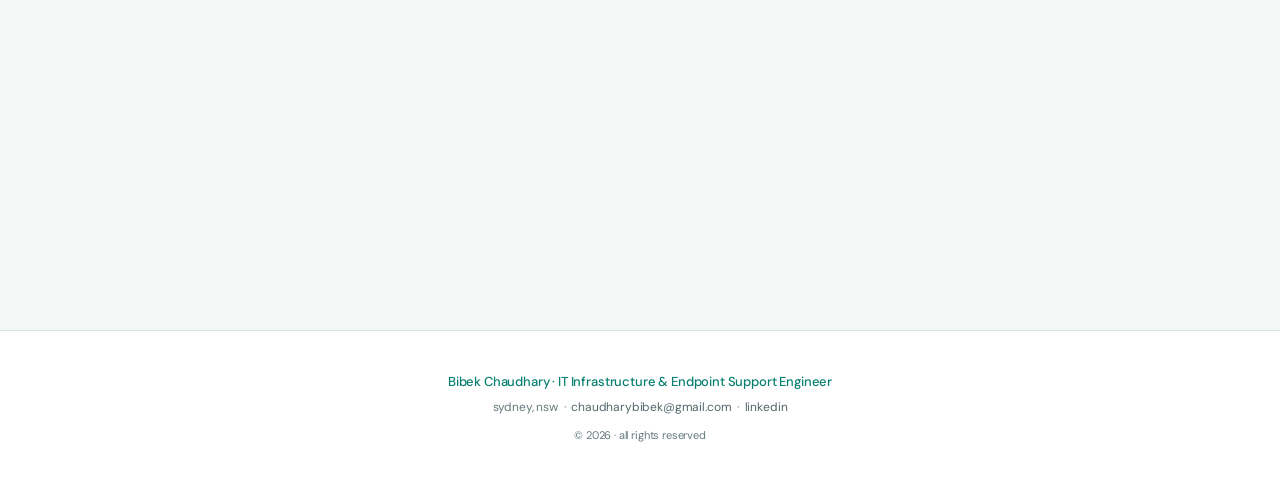
==== commit a4aeec07: "Apply editorial portfolio theme and update browser theme colours" ====
--- a/index.html
+++ b/index.html
@@ -519,7 +519,7 @@
 </style>
     <!-- Corporate theme -->
     <link rel="stylesheet" href="styles/corporate.css">
-    <link rel="stylesheet" href="styles/parallax-3d.css">
+    <link rel="stylesheet" href="styles/parallax-3d.css">\n    <link rel="stylesheet" href="styles/editorial-theme.css">
     <!-- Microsoft Clarity -->
     <script type="text/javascript">
         (function(c,l,a,r,i,t,y){
@@ -1094,7 +1094,7 @@
 
     document.body.classList.toggle('light', isLight);
     const themeMeta = document.querySelector('meta[name="theme-color"]');
-    if (themeMeta) themeMeta.setAttribute('content', isLight ? '#f4f6f8' : '#0a0a0d');
+    if (themeMeta) themeMeta.setAttribute('content', isLight ? '#f5f4ed' : '#101b19');
 
     const btn = document.getElementById('theme-btn');
 
--- a/styles/editorial-theme.css
+++ b/styles/editorial-theme.css
@@ -0,0 +1,144 @@
+/* Editorial cream + forest-green visual system
+   Inspired by the user's Dribbble reference; adapted for an IT infrastructure portfolio. */
+@import url('https://fonts.googleapis.com/css2?family=DM+Sans:wght@400;500;600;700&family=DM+Serif+Display:ital@0;1&display=swap');
+
+:root {
+  --bg: #f5f4ed;
+  --bg2: #fffefa;
+  --bg3: #ebe9df;
+  --bg4: #e2dfd2;
+  --border: rgba(13,35,34,.14);
+  --border-hover: rgba(13,35,34,.38);
+  --text: #172b29;
+  --text-muted: #53615b;
+  --text-soft: #3f504a;
+  --text-dim: #78827a;
+  --teal: #0d2322;
+  --teal-bright: #28534c;
+  --teal-dim: rgba(13,35,34,.08);
+  --indigo: #0d2322;
+  --indigo-bright: #28534c;
+  --indigo-dim: rgba(13,35,34,.08);
+  --sans: 'DM Sans', 'Inter', sans-serif;
+  --mono: 'DM Sans', 'Inter', sans-serif;
+  --radius: 16px;
+  --transition: .25s ease;
+  color-scheme: light;
+}
+body:not(.light) {
+  --bg: #101b19;
+  --bg2: #172522;
+  --bg3: #1d302c;
+  --bg4: #263b36;
+  --border: rgba(245,244,237,.14);
+  --border-hover: rgba(230,165,77,.5);
+  --text: #f5f4ed;
+  --text-muted: #b9c4bb;
+  --text-soft: #d4ddd4;
+  --text-dim: #87978e;
+  --teal: #e6a54d;
+  --teal-bright: #f0bd76;
+  --teal-dim: rgba(230,165,77,.12);
+  --indigo: #e6a54d;
+  --indigo-bright: #f0bd76;
+  --indigo-dim: rgba(230,165,77,.12);
+  color-scheme: dark;
+}
+html { scroll-padding-top: 88px; }
+body { font-family: var(--sans); font-size: 15.5px; line-height: 1.75; letter-spacing: -.01em; }
+header { background: color-mix(in srgb, var(--bg) 92%, transparent); border-bottom: 1px solid var(--border); backdrop-filter: blur(18px); }
+.nav-inner { max-width: 1240px; height: 76px; }
+.logo-avatar { border-radius: 12px; border: 1px solid var(--border-hover); }
+.logo-text { font-family: var(--sans); font-weight: 800; letter-spacing: -.04em; font-size: 17px; color: var(--text); }
+.logo-text span { color: var(--text-muted); font-weight: 500; }
+nav ul { gap: .35rem; align-items: center; }
+nav a { font-family: var(--sans); font-size: 12px; font-weight: 600; letter-spacing: 0; padding: 8px 11px; border-radius: 999px; color: var(--text-muted); }
+nav a::after { display: none; }
+nav a:hover, nav a:focus-visible { color: var(--text); background: var(--bg3); }
+.theme-toggle { font-family: var(--sans); font-weight: 700; border-radius: 999px; padding: 8px 13px; border-color: var(--border); color: var(--text); }
+#mobile-toggle { border: 1px solid var(--border); border-radius: 10px; }
+#mobile-menu { background: var(--bg2); }
+#mobile-menu a { font-family: var(--sans); font-weight: 600; color: var(--text); }
+section { padding: clamp(4.5rem, 8vw, 7.5rem) 2rem; }
+.container, .hero-content { max-width: 1120px; }
+.section-label { font-family: var(--sans); color: var(--teal); font-weight: 800; font-size: 11px; letter-spacing: .14em; text-transform: uppercase; }
+.section-label::after { background: linear-gradient(90deg, var(--border-hover), transparent); }
+h2 { font-family: 'DM Serif Display', Georgia, serif; font-size: clamp(2.3rem, 4vw, 3.5rem); font-weight: 400; letter-spacing: -.035em; line-height: 1.08; margin-bottom: 2.5rem; }
+#hero { min-height: min(820px, calc(100vh - 76px)); padding-top: 7rem; padding-bottom: 6rem; background: var(--bg); }
+.hero-bg { opacity: .08; background-position: center 38%; }
+.hero-bg-overlay { background: linear-gradient(115deg, var(--bg) 0%, color-mix(in srgb, var(--bg) 92%, transparent) 65%, color-mix(in srgb, #d7720c 12%, var(--bg)) 100%); }
+body:not(.light) .hero-bg { opacity: .16; }
+body:not(.light) .hero-bg-overlay { background: linear-gradient(115deg, var(--bg) 0%, color-mix(in srgb, var(--bg) 88%, transparent) 70%, rgba(230,165,77,.08) 100%); }
+#hero-canvas, .hero-glow { display: none; }
+.hero-content { padding: 1rem 0; }
+.hero-tag { color: var(--teal); background: var(--teal-dim); border: 1px solid var(--border); border-radius: 999px; font-family: var(--sans); font-weight: 700; letter-spacing: .04em; text-transform: uppercase; font-size: 10px; padding: 7px 13px; }
+.hero-tag::before { background: #668b61; box-shadow: none; }
+.hero-name-row { gap: 1.4rem; margin-bottom: 1.4rem; }
+.hero-profile-pic { width: 112px; height: 112px; border: 4px solid var(--bg2); box-shadow: 0 0 0 1px var(--border-hover), 0 12px 36px rgba(13,35,34,.14); }
+h1 { font-family: 'DM Serif Display', Georgia, serif; font-size: clamp(4rem, 8vw, 7.2rem); line-height: .94; font-weight: 400; letter-spacing: -.055em; color: var(--text); }
+h1 em { color: var(--teal); font-style: italic; }
+.hero-role { font-family: var(--sans); font-size: 13px; font-weight: 800; color: var(--teal); letter-spacing: .06em; text-transform: uppercase; margin: .6rem 0 1rem; }
+.hero-sub2 { font-size: 13px; font-weight: 700; color: var(--text-muted); letter-spacing: .01em; margin-bottom: .75rem; }
+.hero-sub { color: var(--text-soft); max-width: 660px; font-size: 1.08rem; line-height: 1.85; margin-bottom: 2rem; }
+.hero-btns { gap: 10px; margin-bottom: 2.5rem; }
+.btn-primary, .btn-ghost, .btn-cv { font-family: var(--sans); font-size: 13px; font-weight: 700; border-radius: 999px; padding: 12px 22px; }
+.btn-primary { background: var(--teal); color: #fffefa; }
+body:not(.light) .btn-primary { color: #17211e; }
+.btn-primary:hover { background: var(--teal-bright); color: var(--bg2); }
+.btn-ghost { color: var(--text); border-color: var(--border-hover); }
+.btn-cv { color: var(--teal); border-color: var(--teal); }
+.hero-stats { max-width: 720px; background: var(--bg2); border: 1px solid var(--border); border-radius: 14px; box-shadow: 0 12px 35px rgba(13,35,34,.05); }
+.stat { padding: 16px 20px; }
+.stat-val { font-family: 'DM Serif Display', Georgia, serif; font-size: 1.8rem; color: var(--teal); font-weight: 400; }
+.stat-lbl { color: var(--text-muted); font-size: 10px; font-weight: 700; letter-spacing: .09em; }
+#about, #experience, #education, #certifications { background: var(--bg2); }
+#recommendations, #skills, #featured, #projects, #notes, #contact { background: var(--bg); }
+.about-text, .job-list li, .rec-text { color: var(--text-soft); }
+.about-text strong, .job-list li strong { color: var(--text); }
+.client-logo-ticker { border-color: var(--border); }
+.client-logo-item { background: var(--bg2); border-color: var(--border); border-radius: 14px; }
+.client-logo-item span, .client-logo-caption { color: var(--text-muted); }
+.client-logo-note { color: var(--text-muted); }
+.rec-card, .job, .skill-group, .edu-card, .cert, .case-study, .bento-card { background: var(--bg2); border: 1px solid var(--border); border-radius: 16px; box-shadow: 0 8px 26px rgba(13,35,34,.035); }
+.job { background: var(--bg3); }
+.job:hover, .rec-card:hover, .skill-group:hover, .case-study:hover, .bento-card:hover { border-color: var(--border-hover); box-shadow: 0 14px 34px rgba(13,35,34,.08); }
+.job-date, .hero-tag { background: var(--teal-dim); color: var(--teal); border-color: var(--border); }
+.job-list li::before { color: var(--teal); }
+.skill-group-label, .case-study-badge, .case-study-outcome-label { color: var(--teal); }
+.tag, .client-chip { background: var(--bg3); color: var(--text-muted); border-color: var(--border); }
+.tag:hover, .client-chip:hover { background: var(--teal-dim); color: var(--teal); border-color: var(--border-hover); }
+.case-study-outcome { background: var(--teal-dim); border-color: var(--border); }
+input, textarea { background: var(--bg2); color: var(--text); border-color: var(--border); border-radius: 12px; }
+footer { background: var(--bg2); border-color: var(--border); }
+.footer-name { color: var(--teal); }
+body.light header { background: rgba(245,244,237,.92); }
+body.light .hero-stats { background: rgba(255,254,250,.94); }
+body.light #mobile-menu { background: var(--bg2); }
+:focus-visible { outline: 3px solid #d7720c; outline-offset: 3px; }
+@media (max-width: 1000px) {
+  nav ul { gap: .1rem; }
+  nav a { padding: 7px 8px; font-size: 11px; }
+}
+@media (max-width: 820px) {
+  .nav-inner { padding: 0 1.25rem; }
+  nav { display: none; }
+  #mobile-toggle { display: block; }
+}
+@media (max-width: 680px) {
+  section { padding: 4.25rem 1.25rem; }
+  #hero { min-height: auto; padding-top: 6.5rem; padding-bottom: 4.5rem; }
+  .hero-name-row { align-items: flex-start; gap: .9rem; }
+  .hero-profile-pic { width: 76px; height: 76px; }
+  h1 { font-size: clamp(3.4rem, 15vw, 5rem); }
+  .hero-stats { display: grid; grid-template-columns: repeat(2, minmax(0,1fr)); }
+  .stat { min-width: 0; border-bottom: 1px solid var(--border); }
+  .stat:nth-child(2) { border-right: 0; }
+  .stat:nth-child(3), .stat:nth-child(4) { border-bottom: 0; }
+  .about-text { font-size: 15px; }
+  .job, .rec-card, .skill-group, .edu-card, .cert, .case-study { padding: 1.35rem; }
+  .client-logo-item { min-width: 116px; }
+}
+@media (prefers-reduced-motion: reduce) {
+  html { scroll-behavior: auto; }
+  *, *::before, *::after { animation-duration: .01ms !important; animation-iteration-count: 1 !important; transition-duration: .01ms !important; }
+}
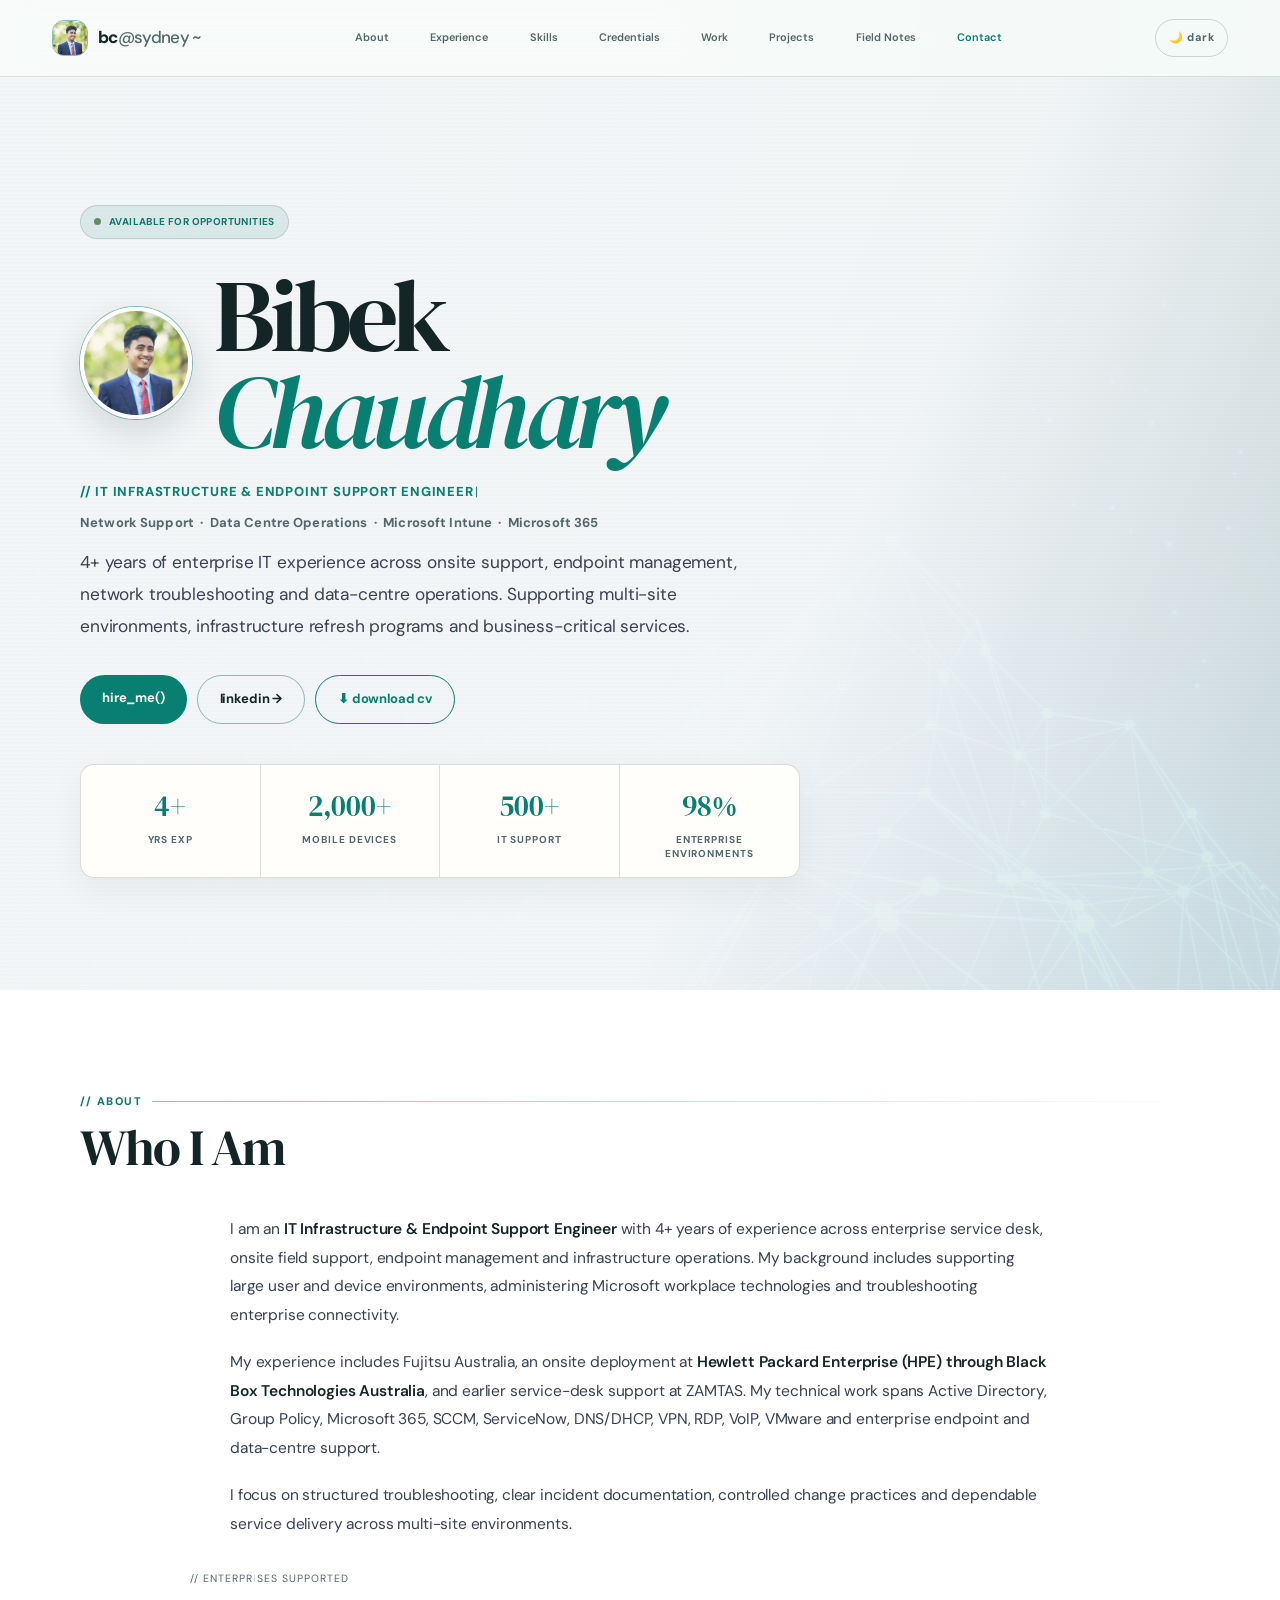
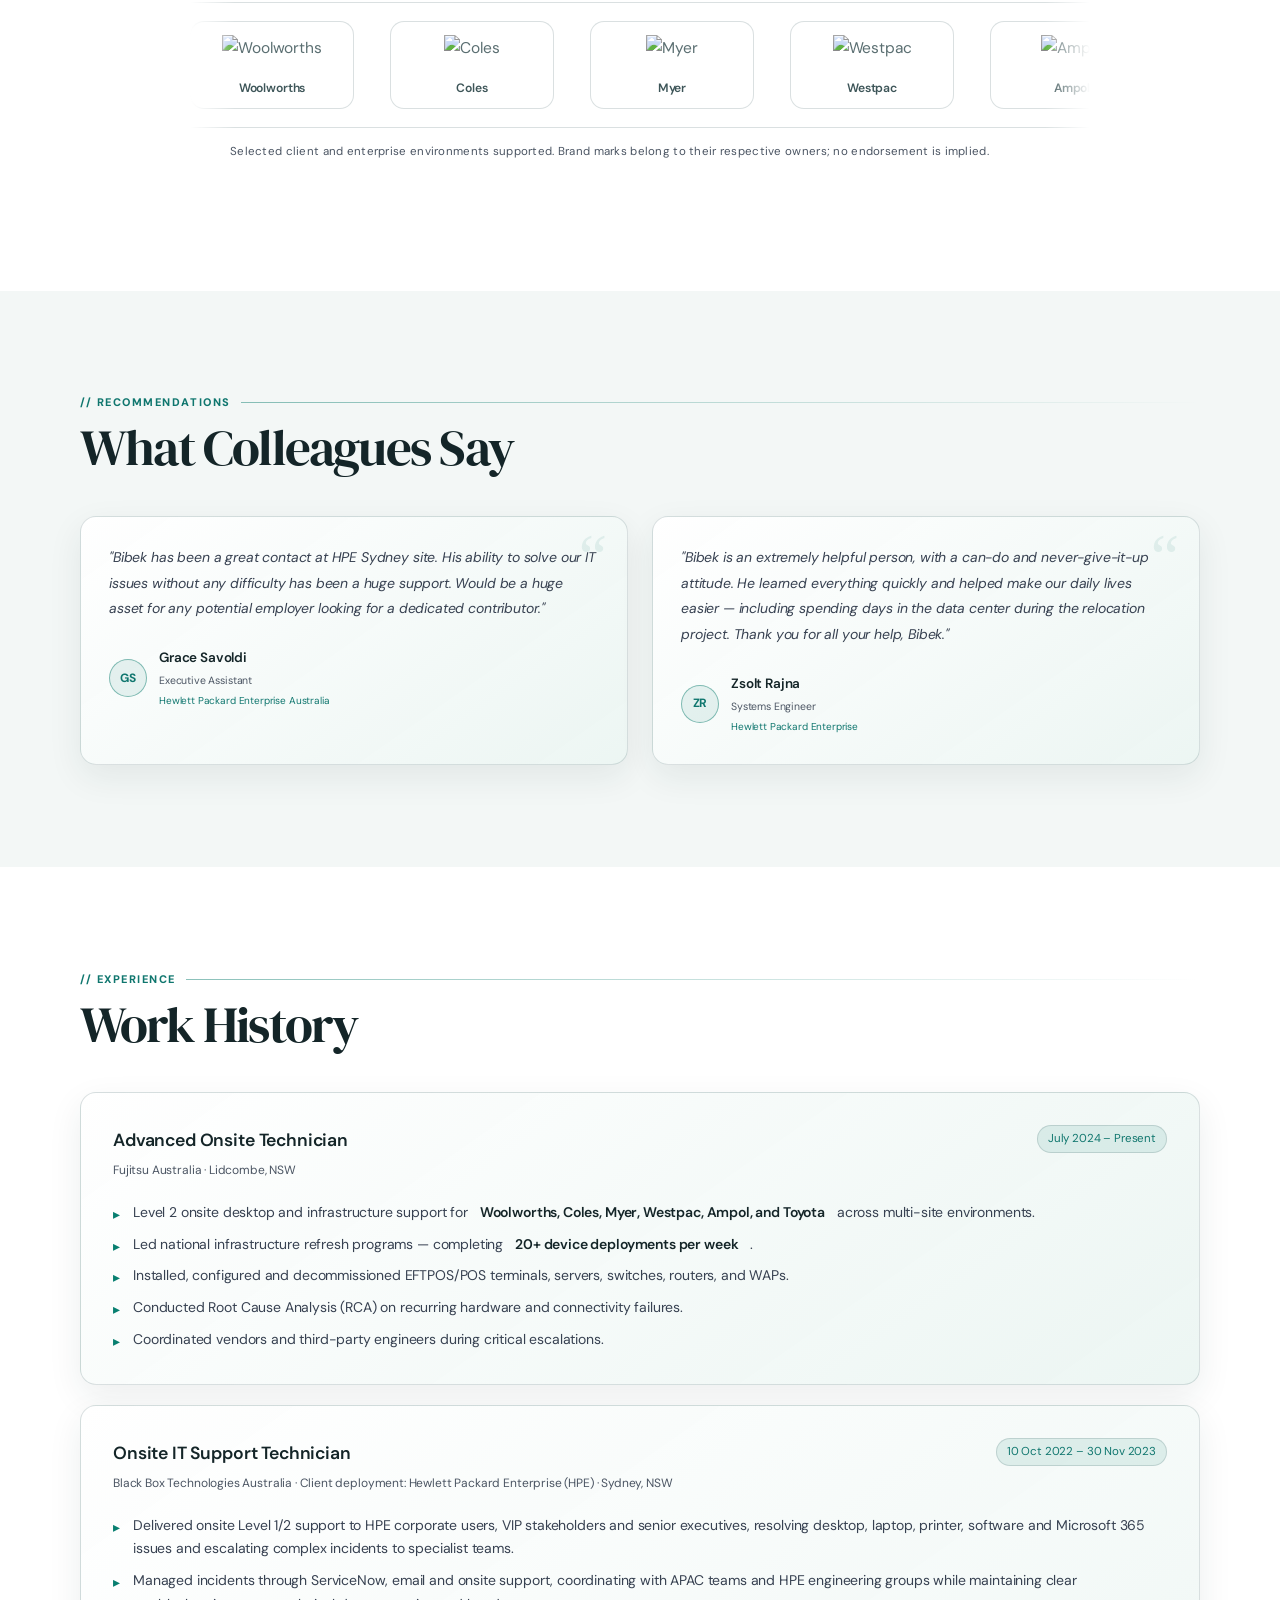
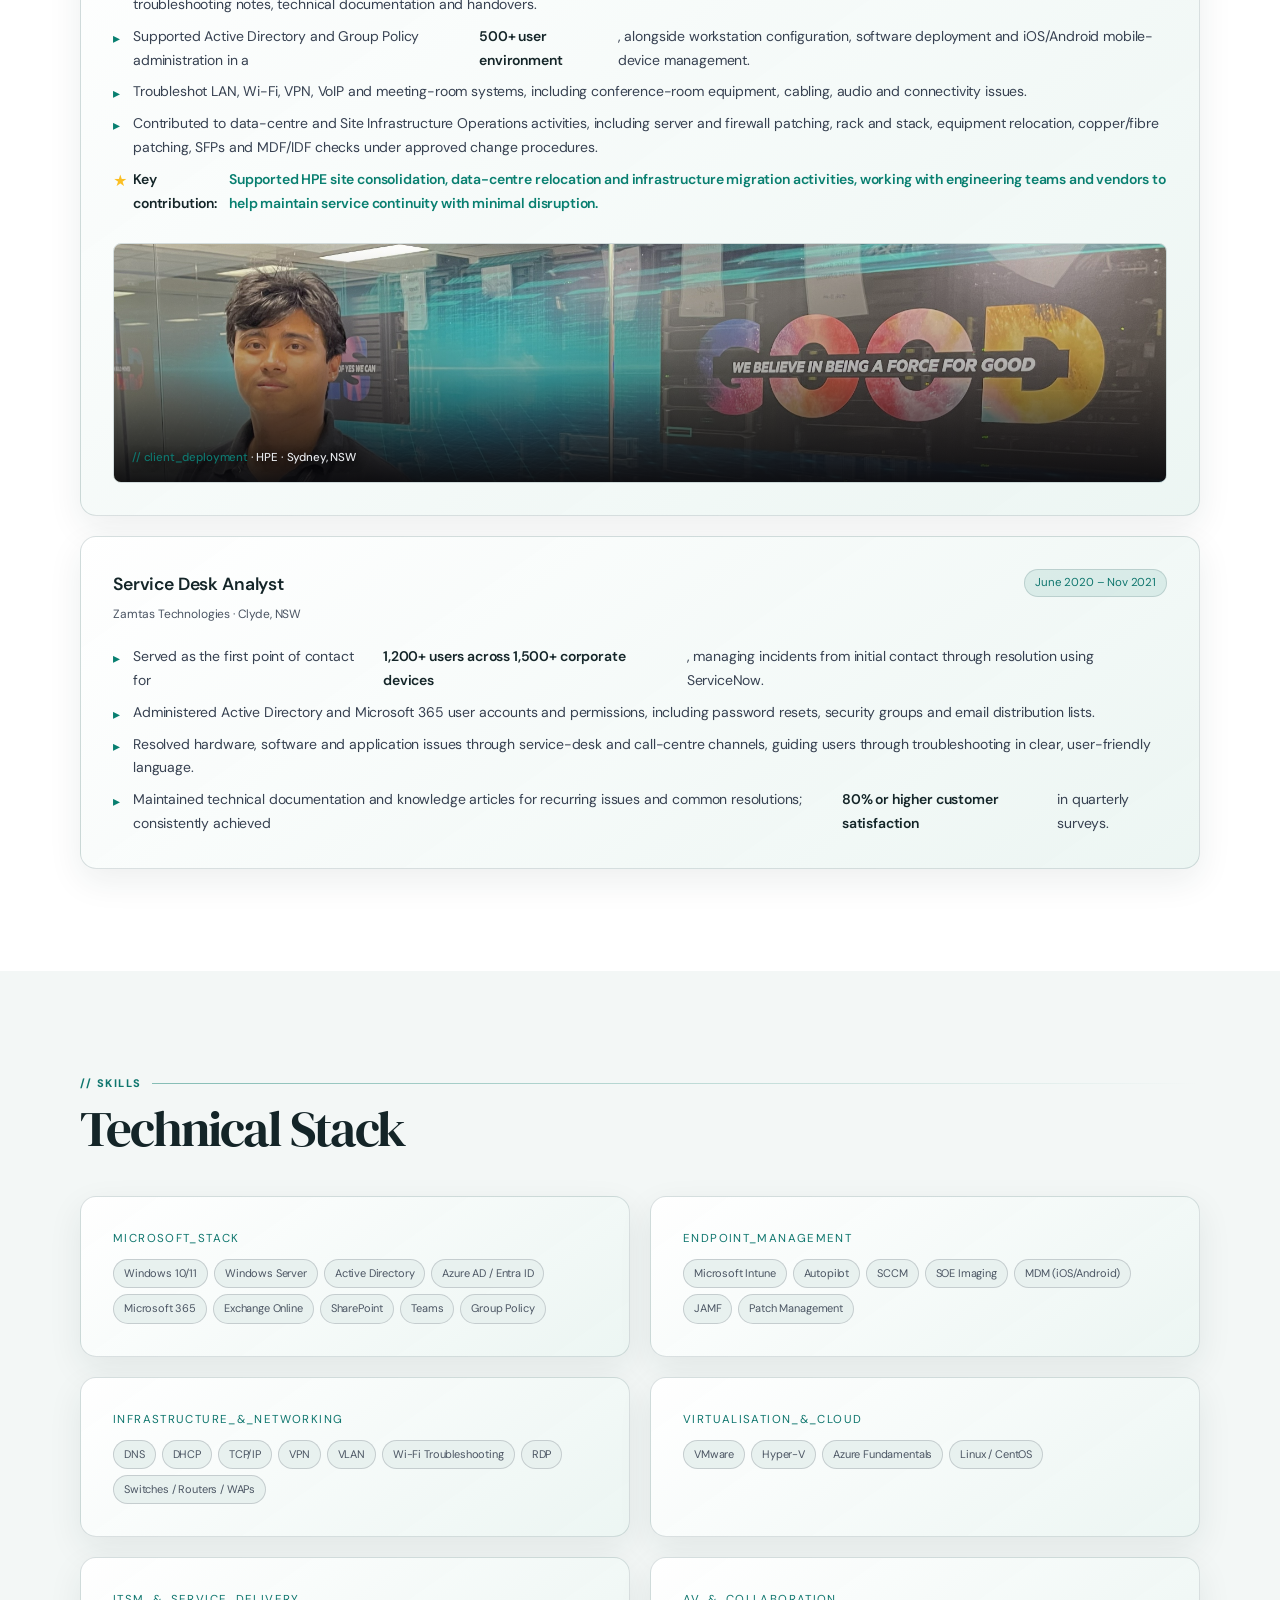
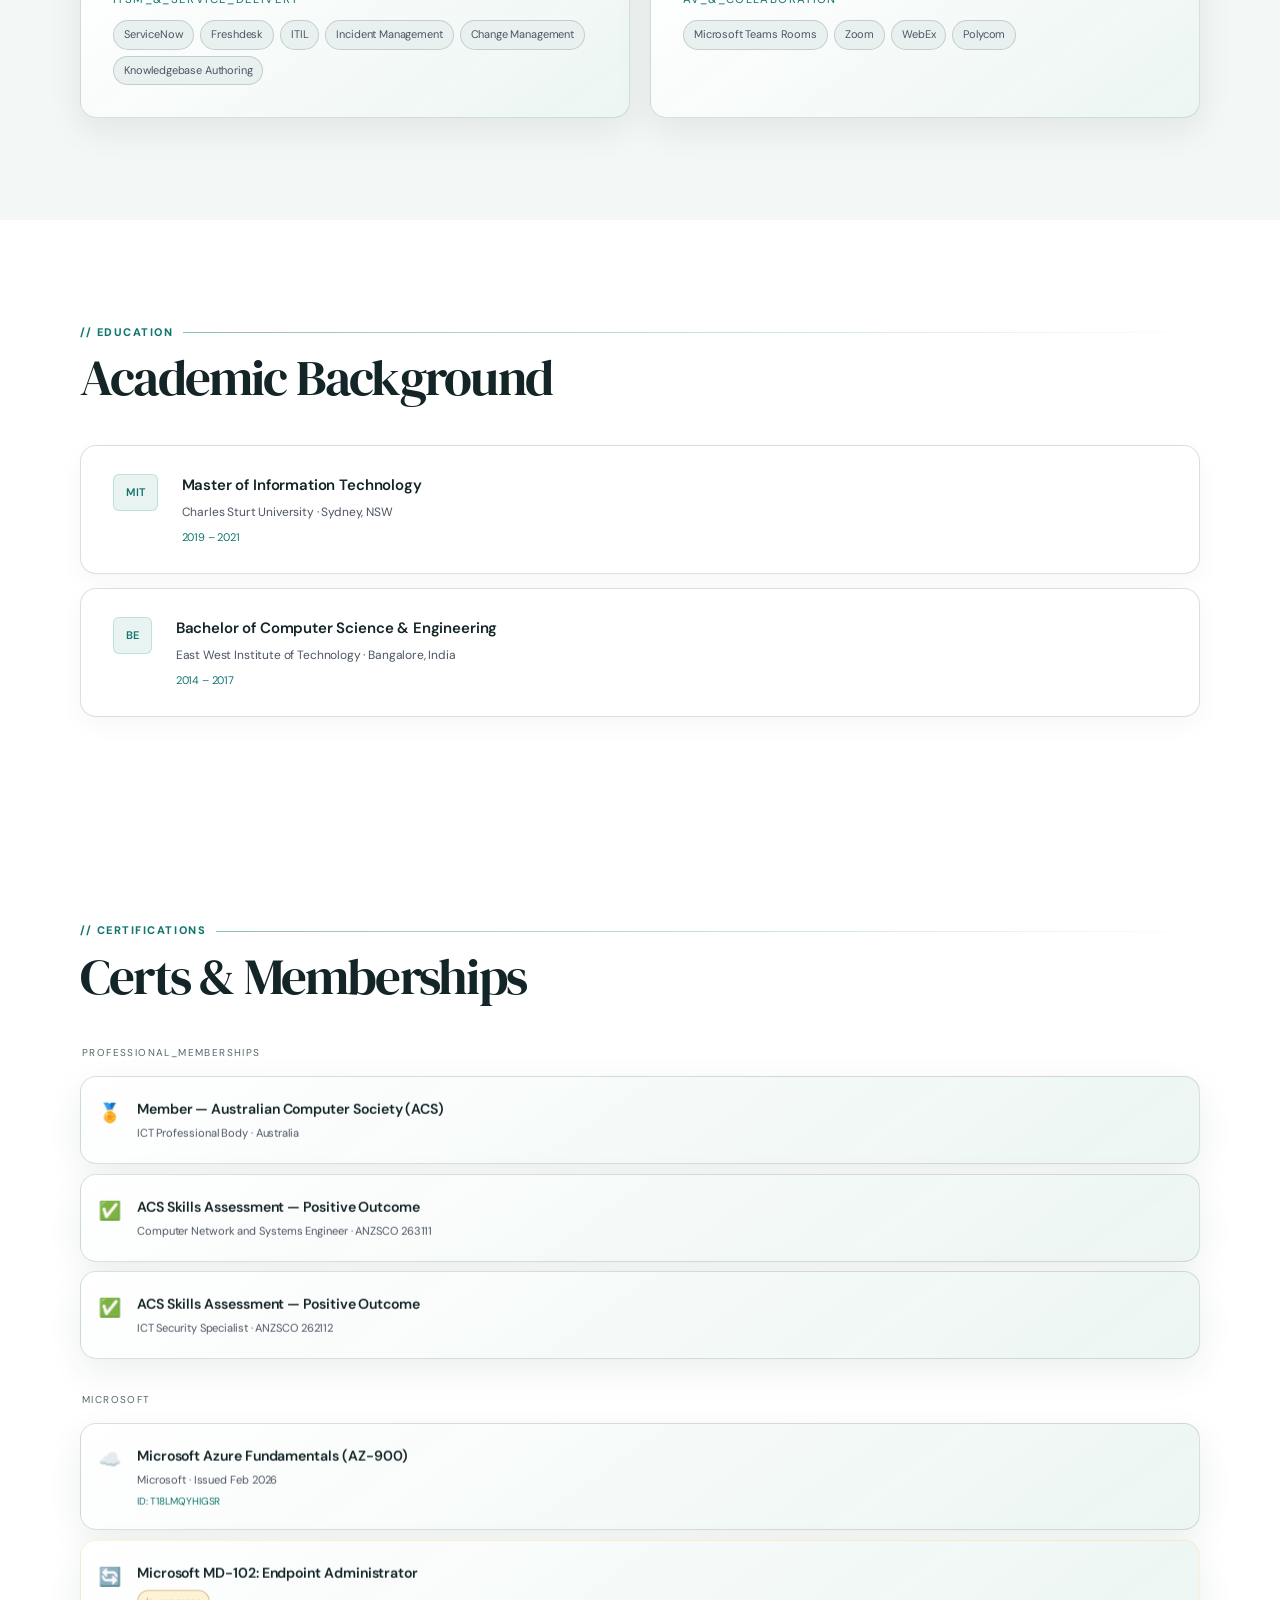
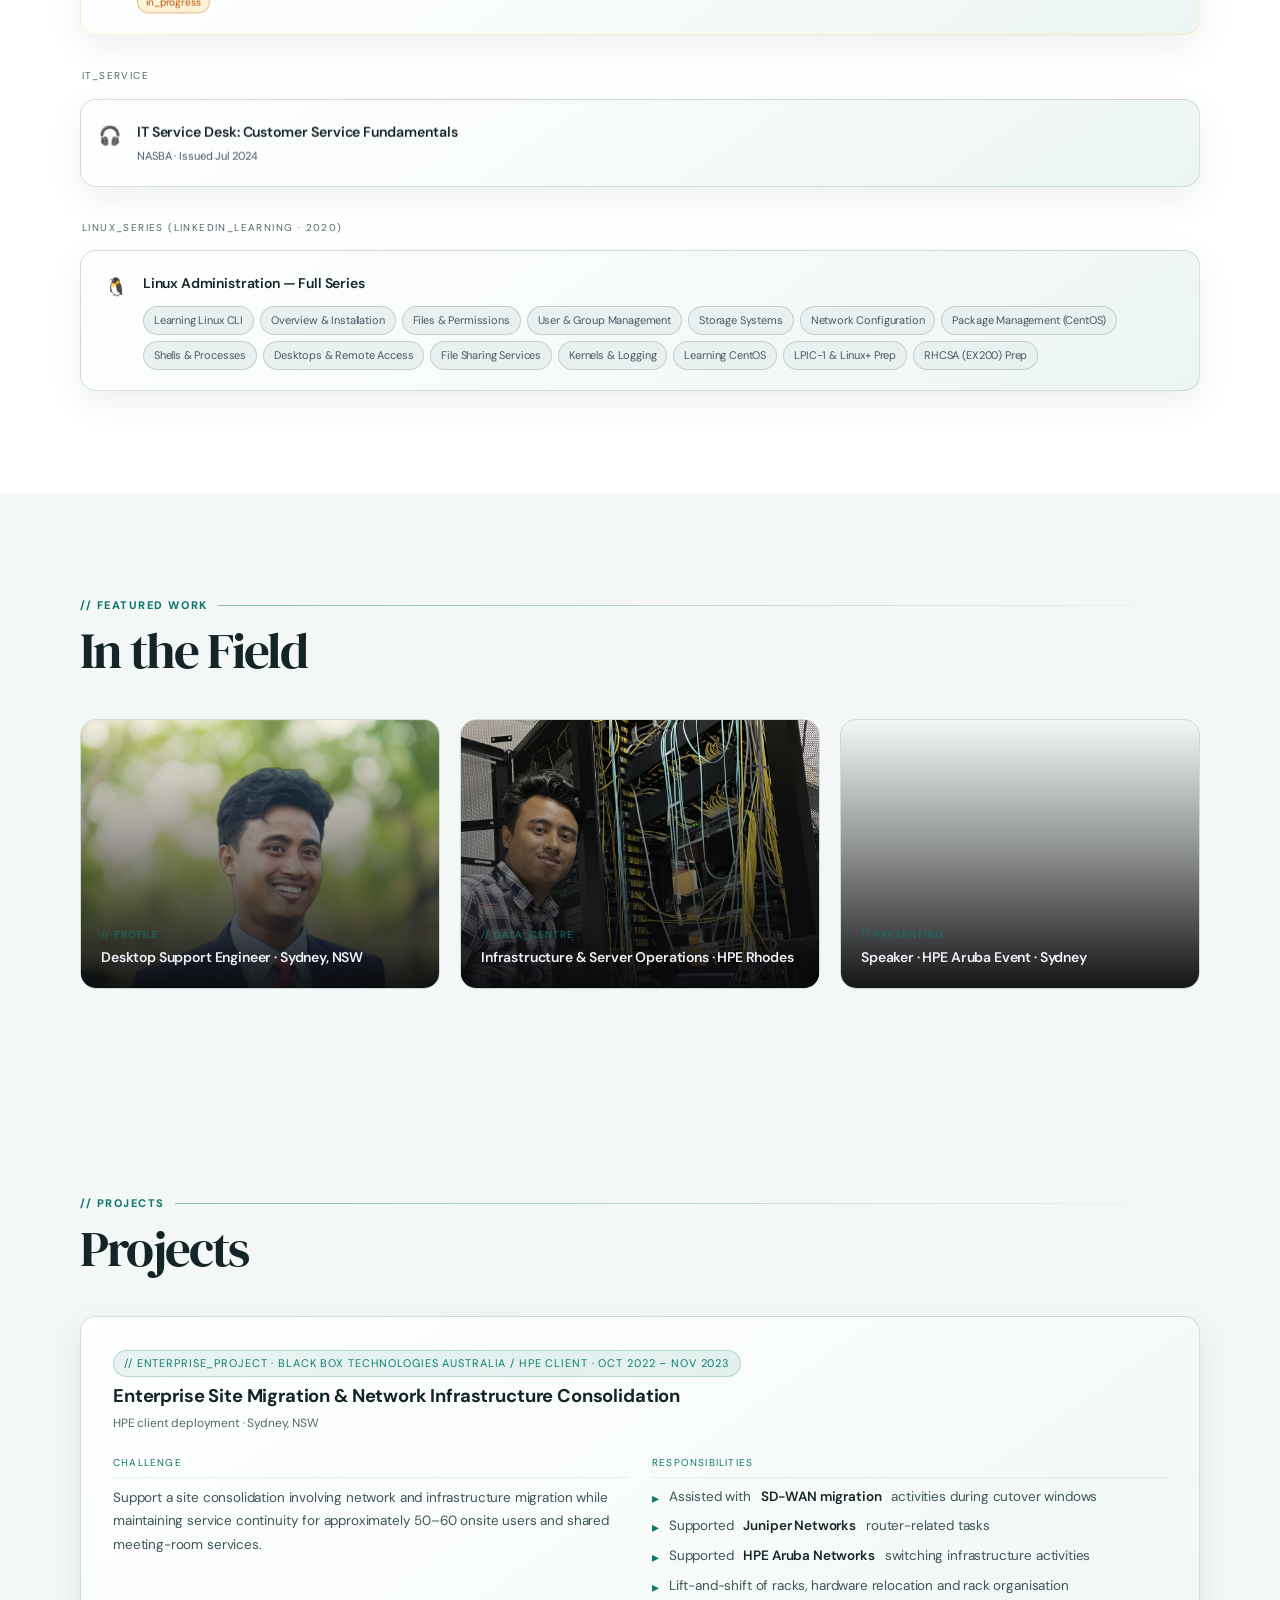
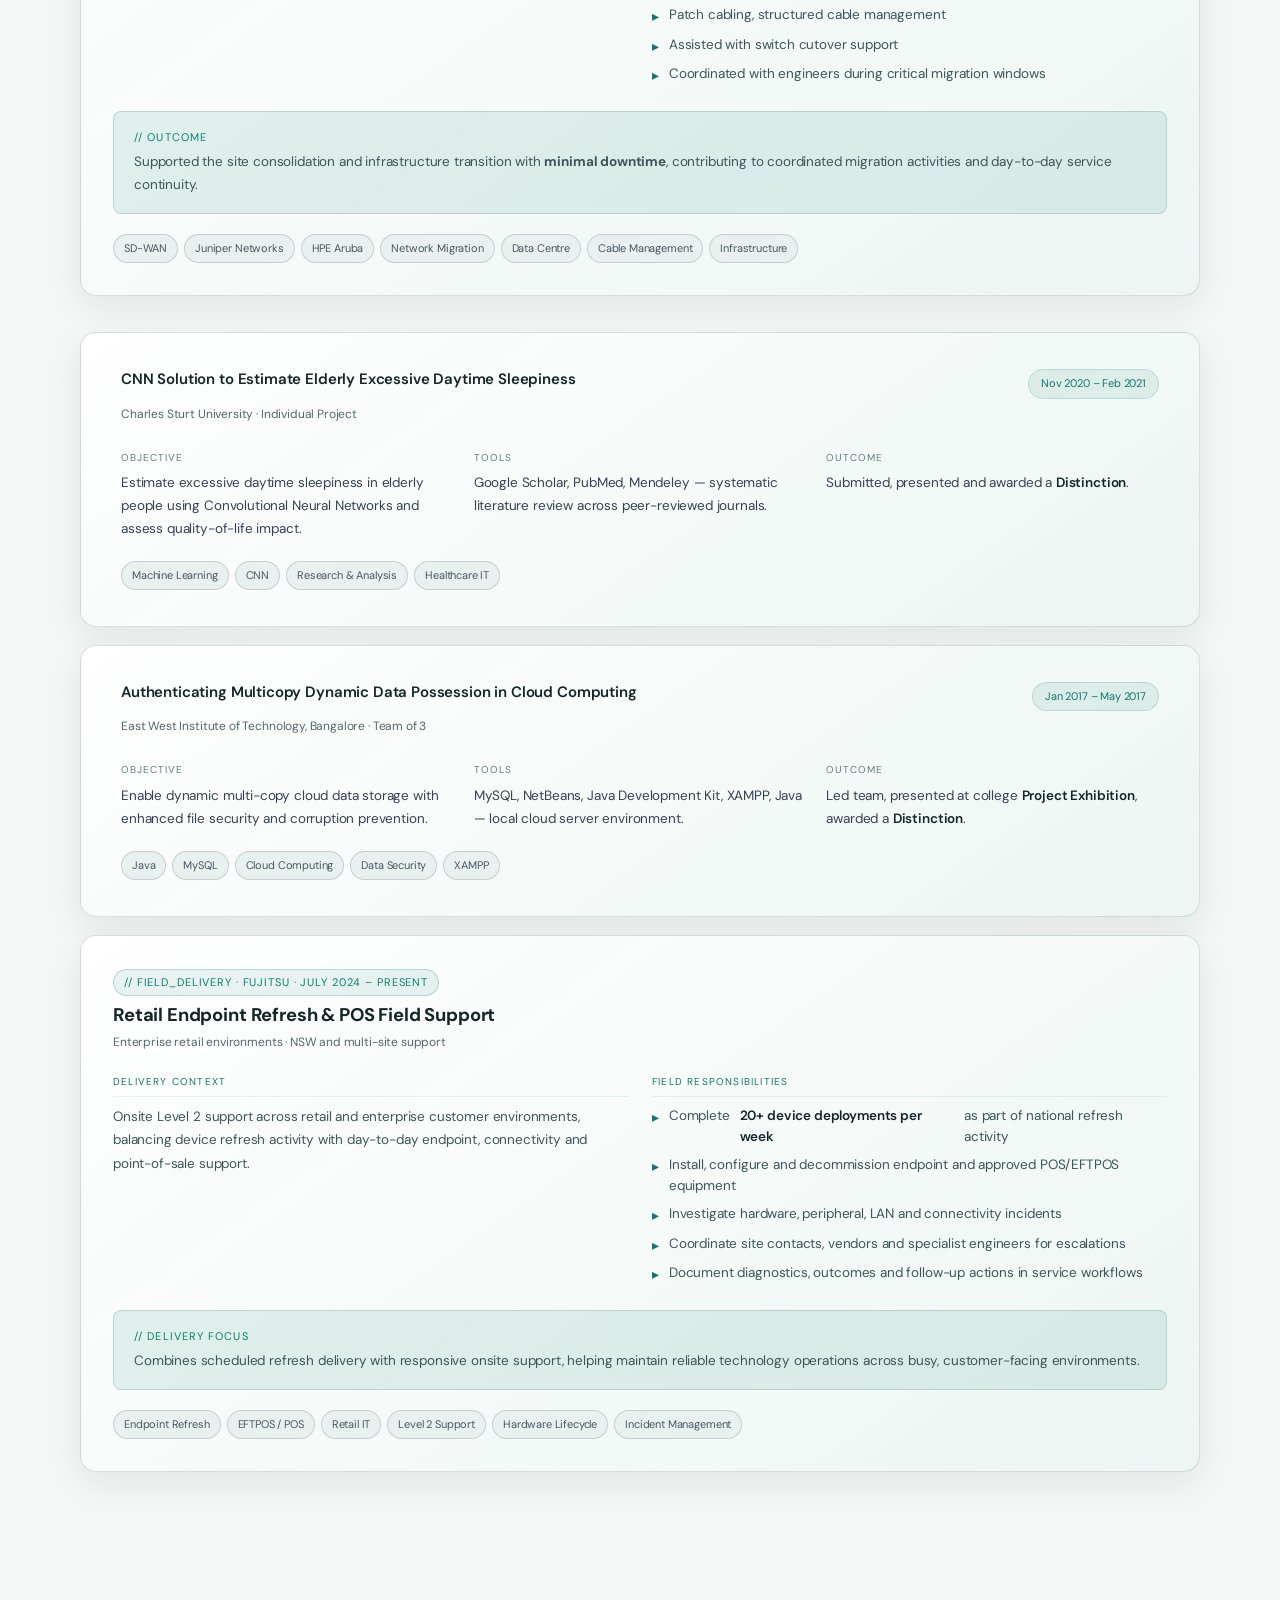
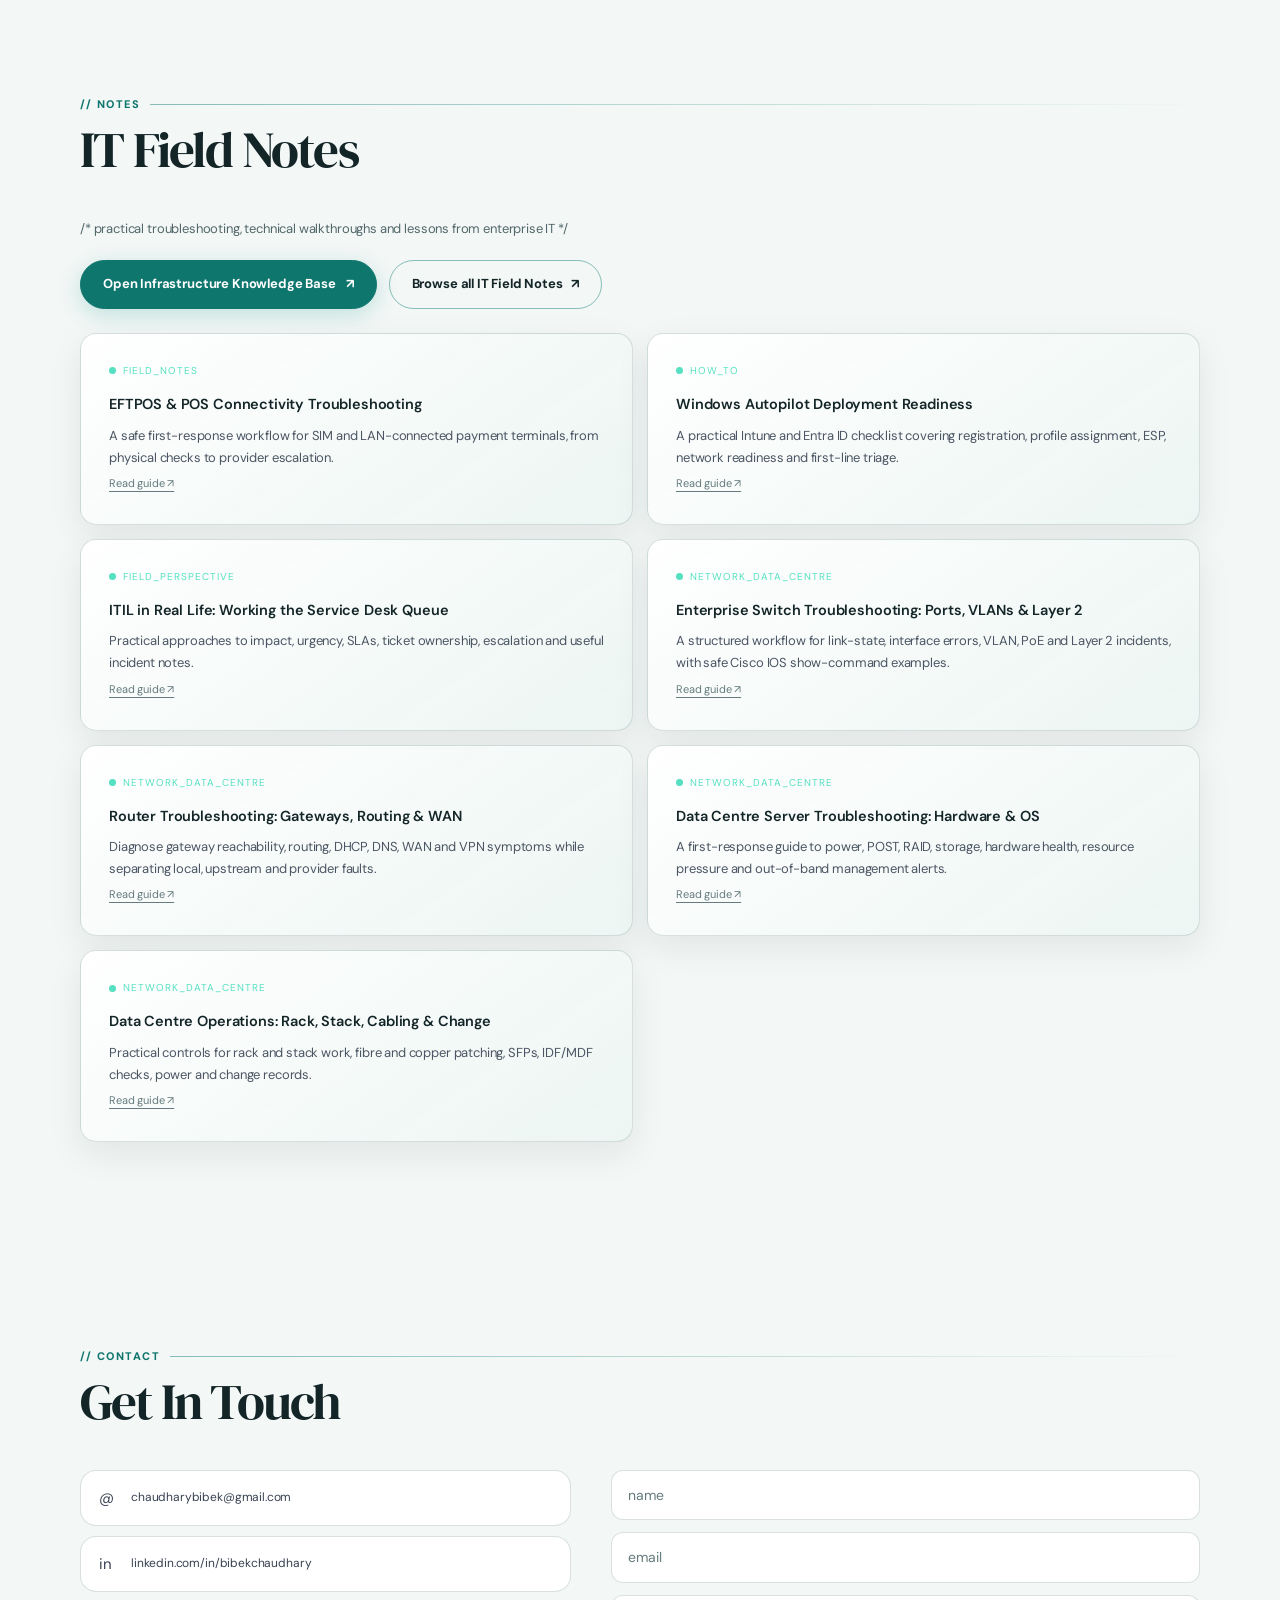
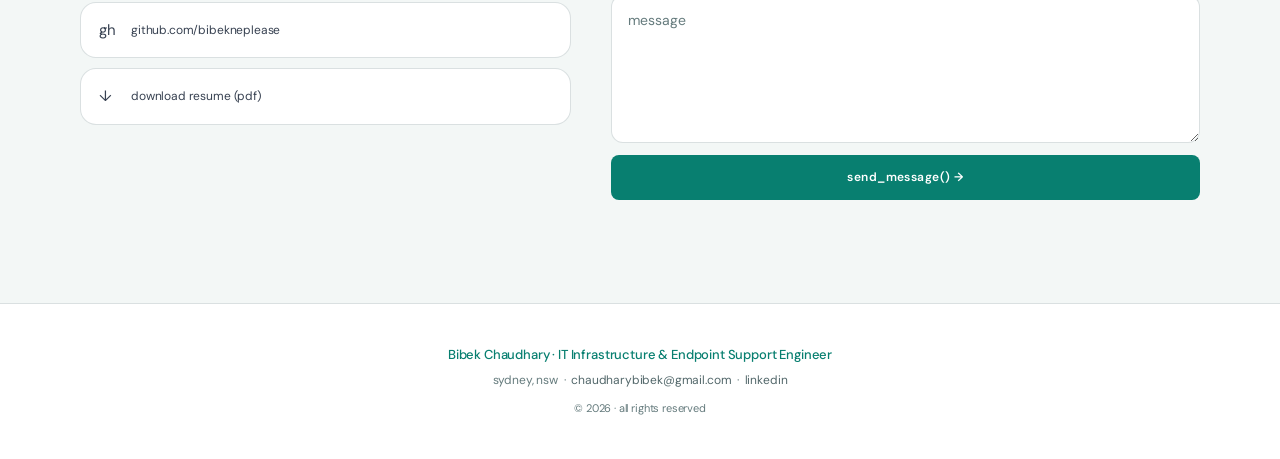
==== commit c1a41dd3: "Correct editorial stylesheet link line break" ====
--- a/index.html
+++ b/index.html
@@ -519,7 +519,8 @@
 </style>
     <!-- Corporate theme -->
     <link rel="stylesheet" href="styles/corporate.css">
-    <link rel="stylesheet" href="styles/parallax-3d.css">\n    <link rel="stylesheet" href="styles/editorial-theme.css">
+    <link rel="stylesheet" href="styles/parallax-3d.css">
+    <link rel="stylesheet" href="styles/editorial-theme.css">
     <!-- Microsoft Clarity -->
     <script type="text/javascript">
         (function(c,l,a,r,i,t,y){
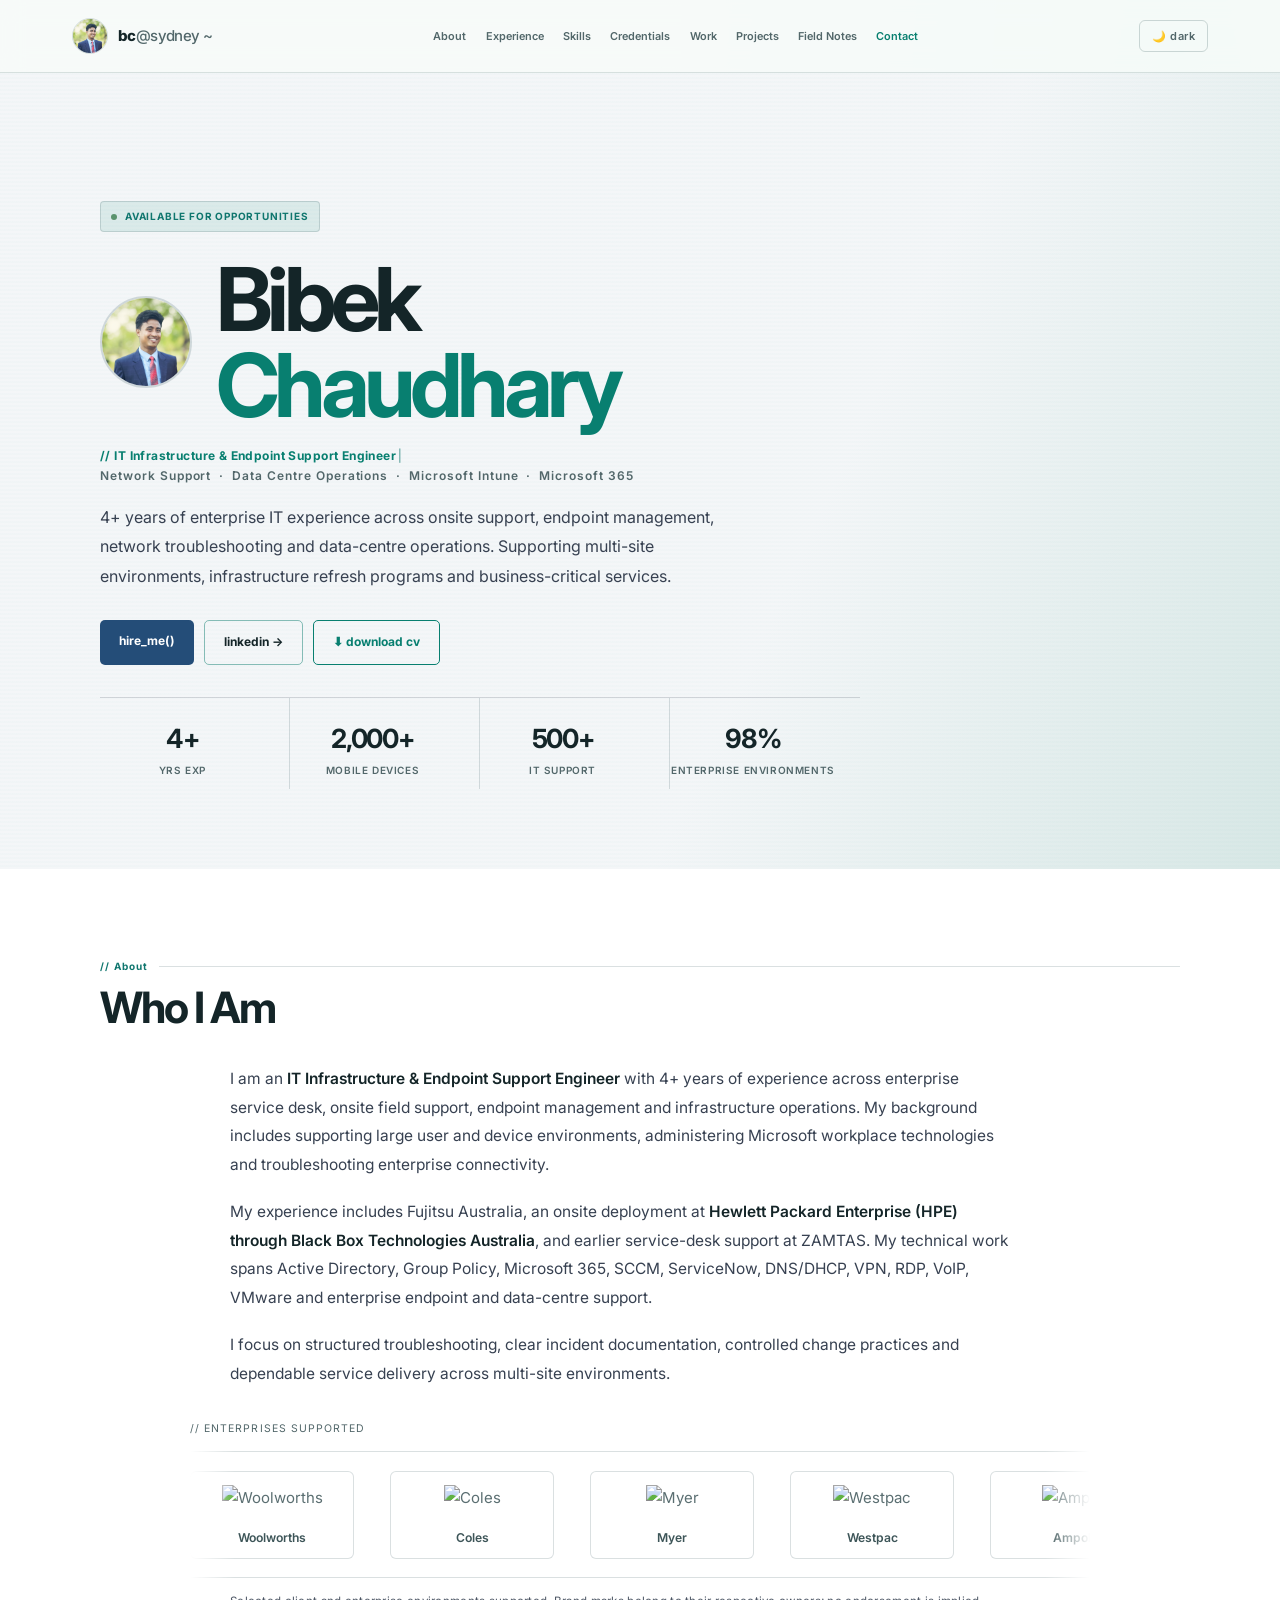
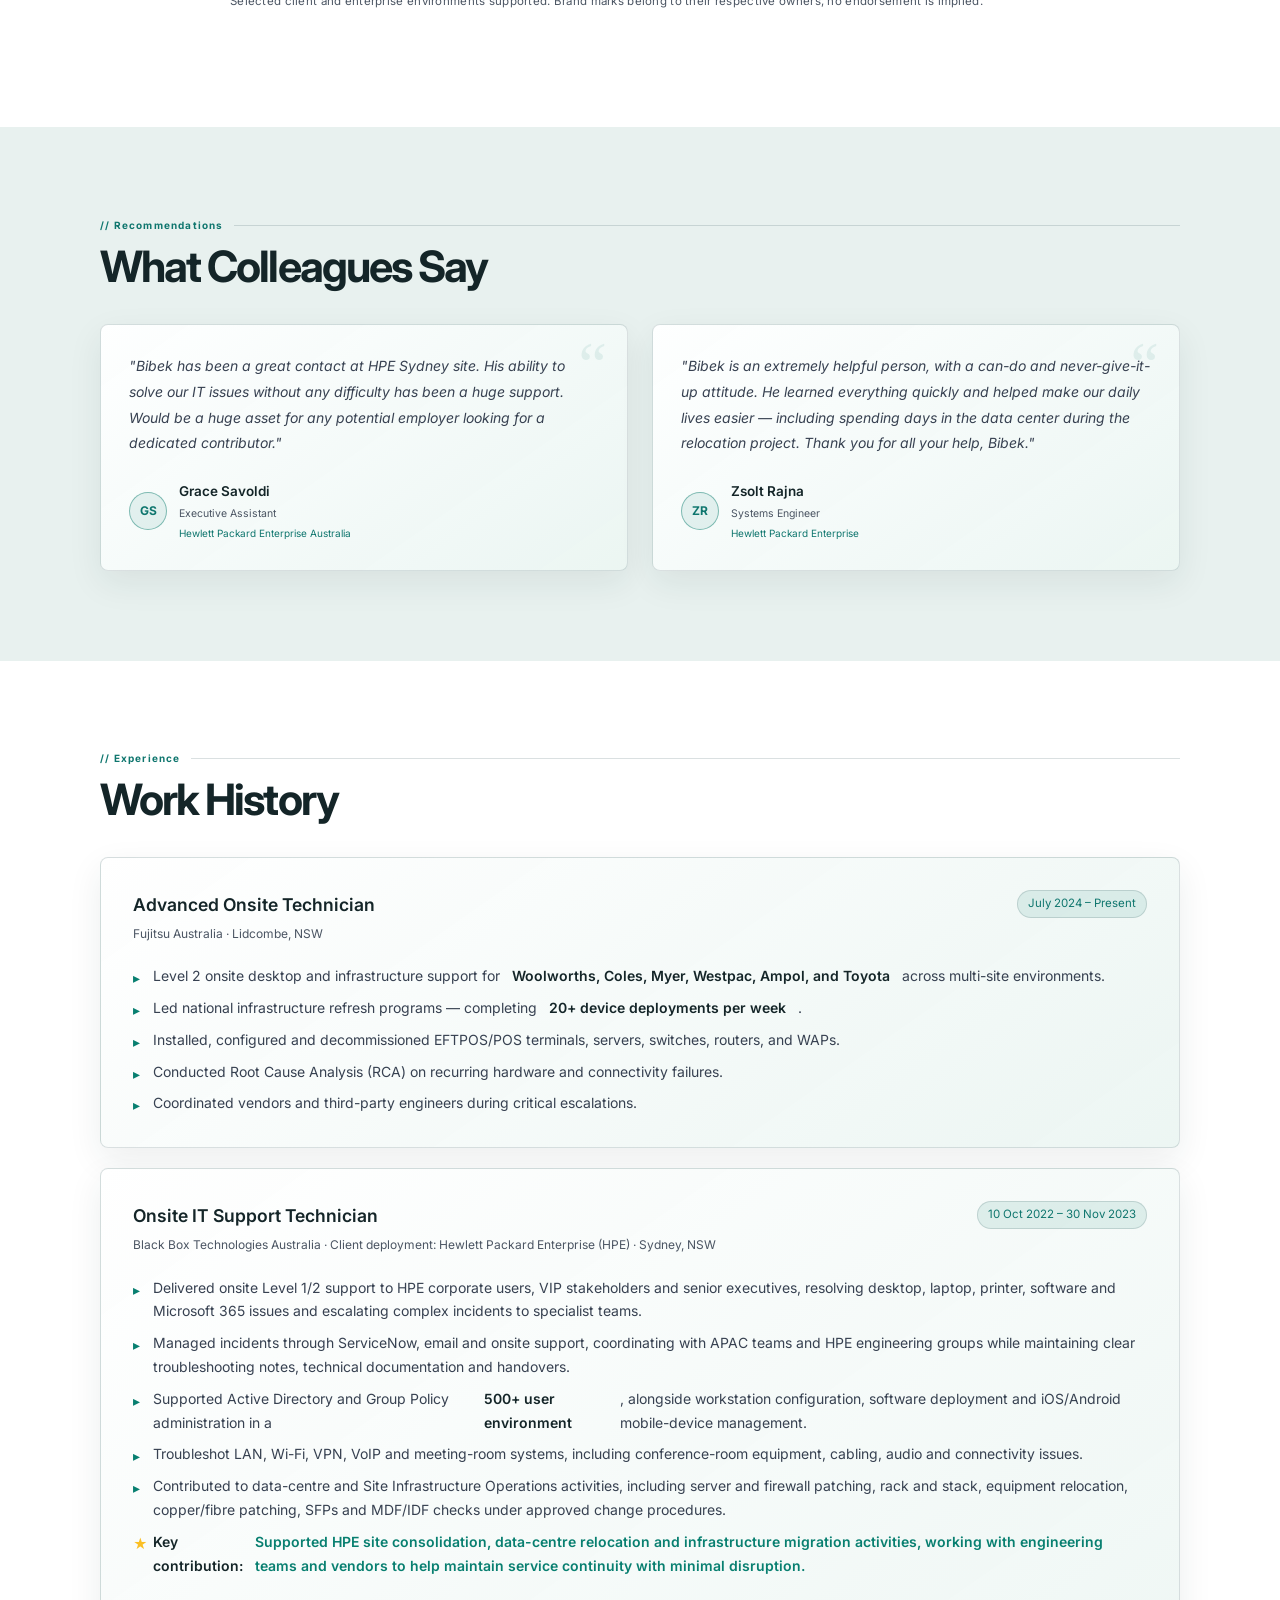
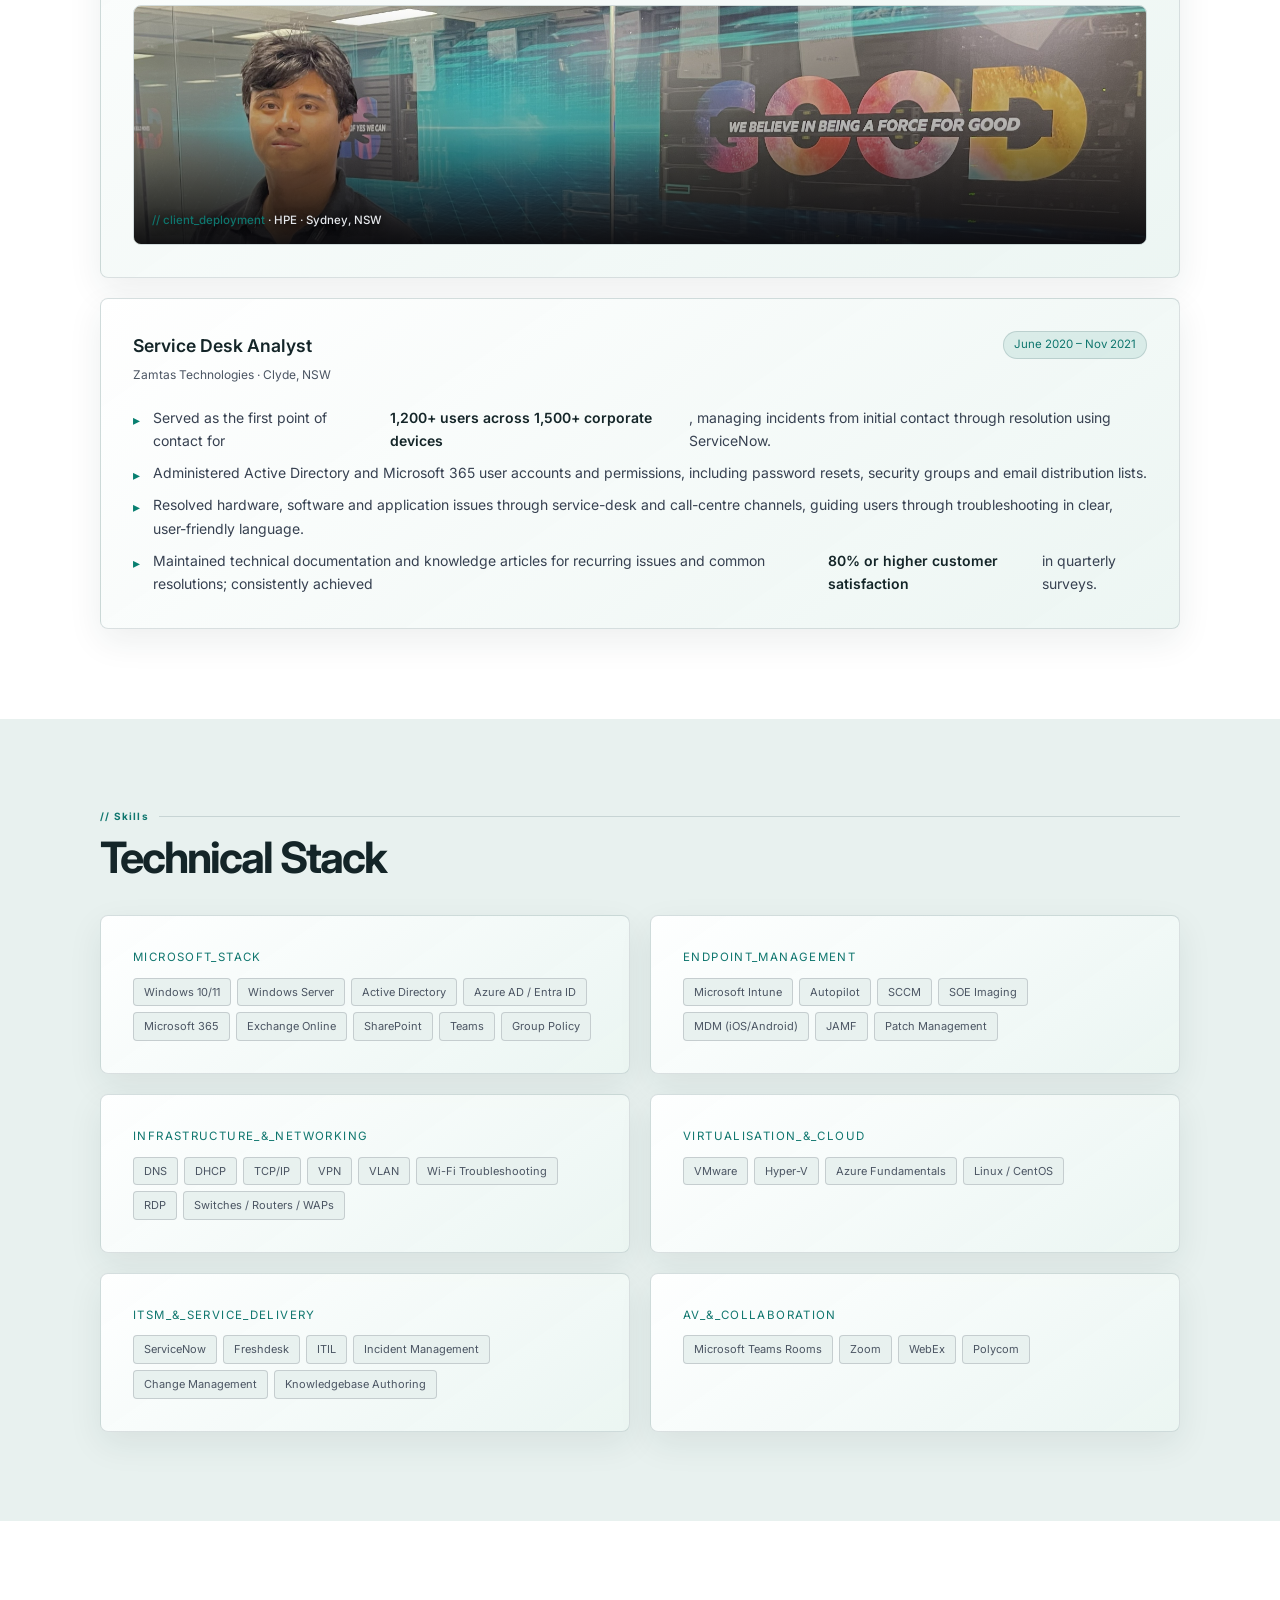
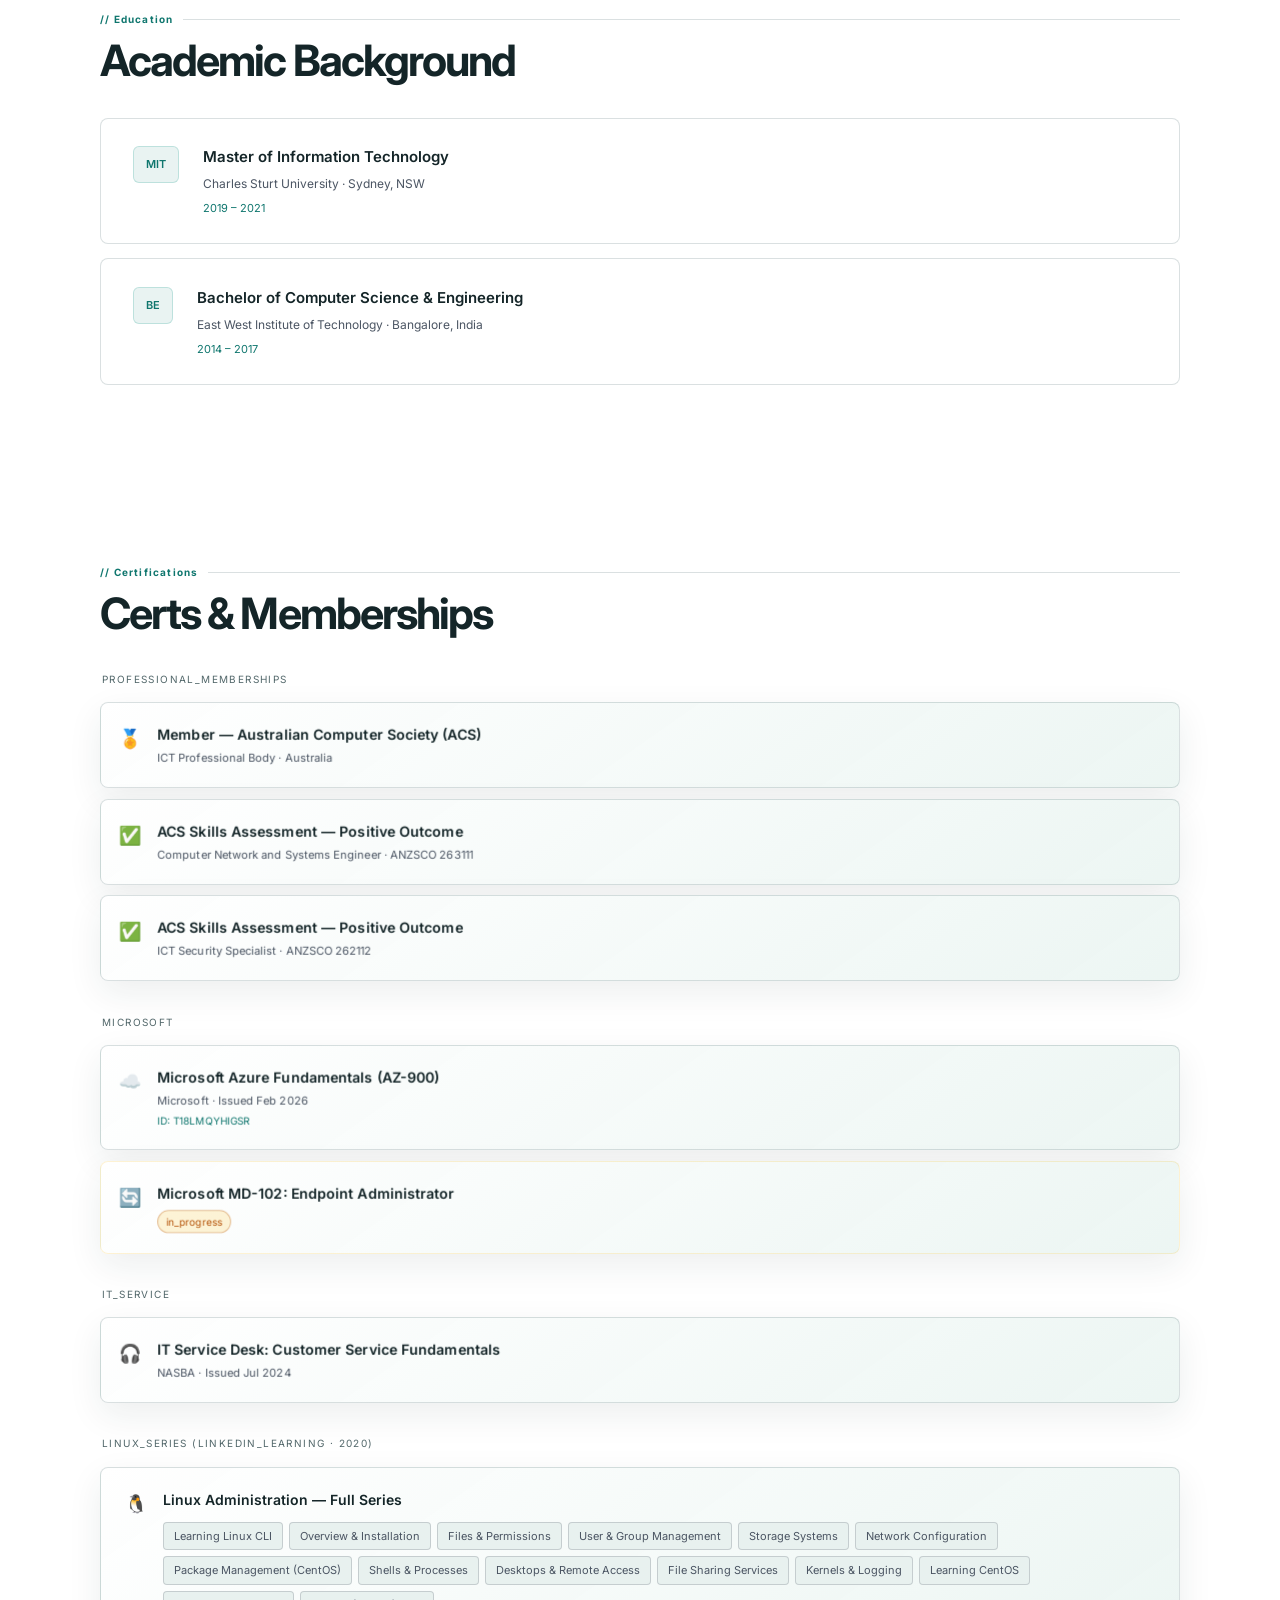
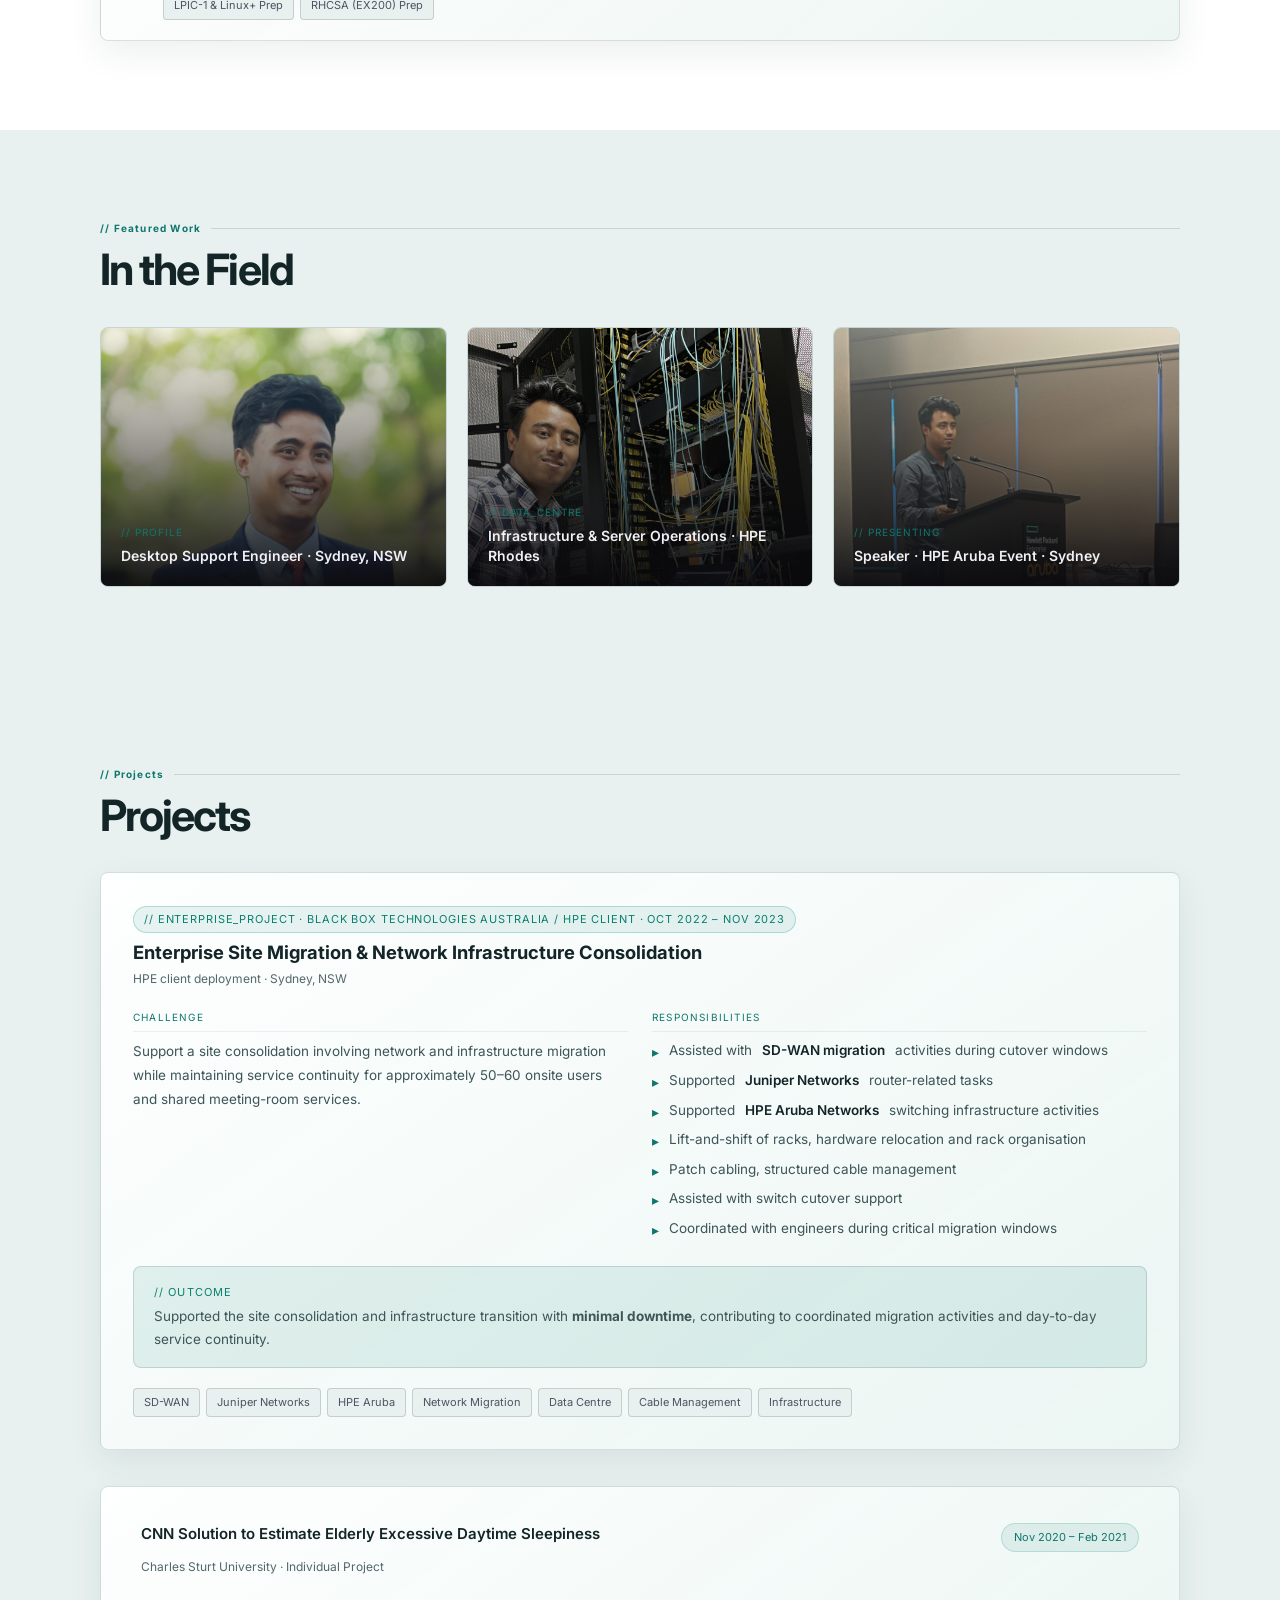
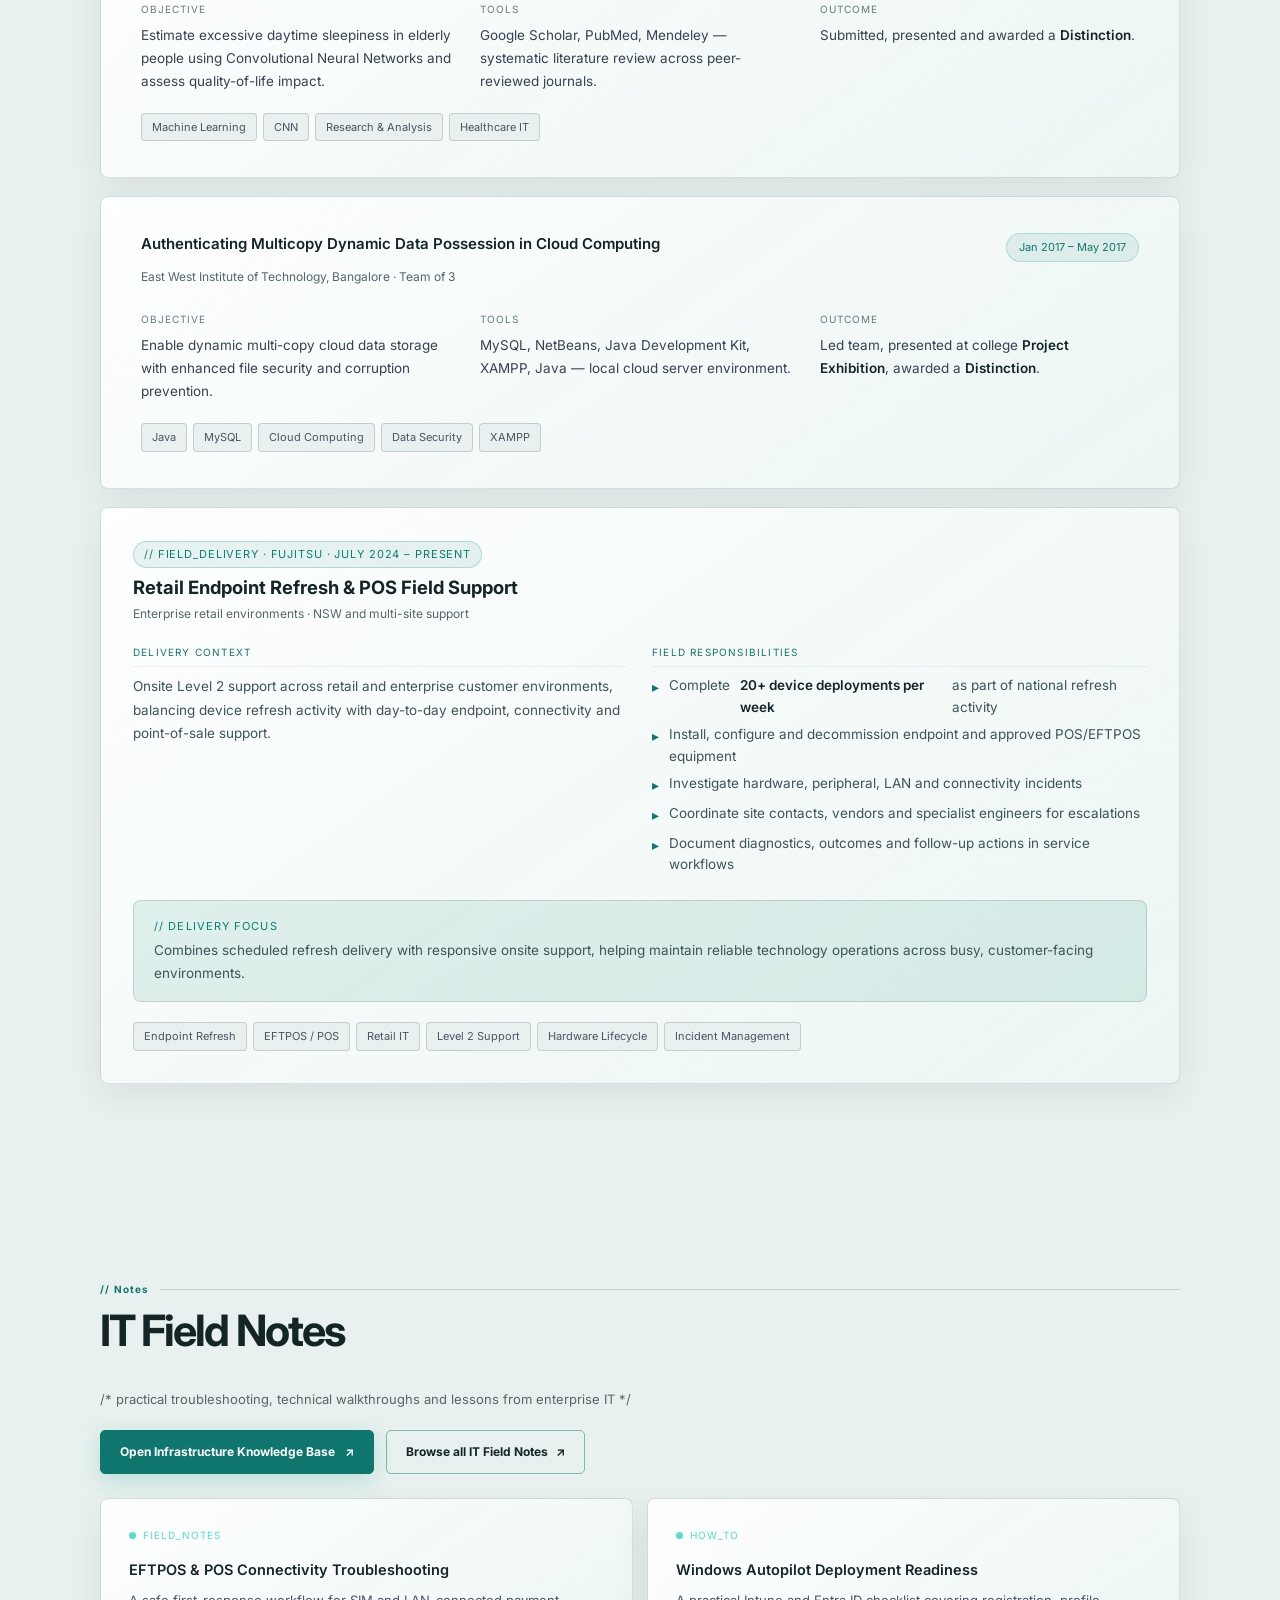
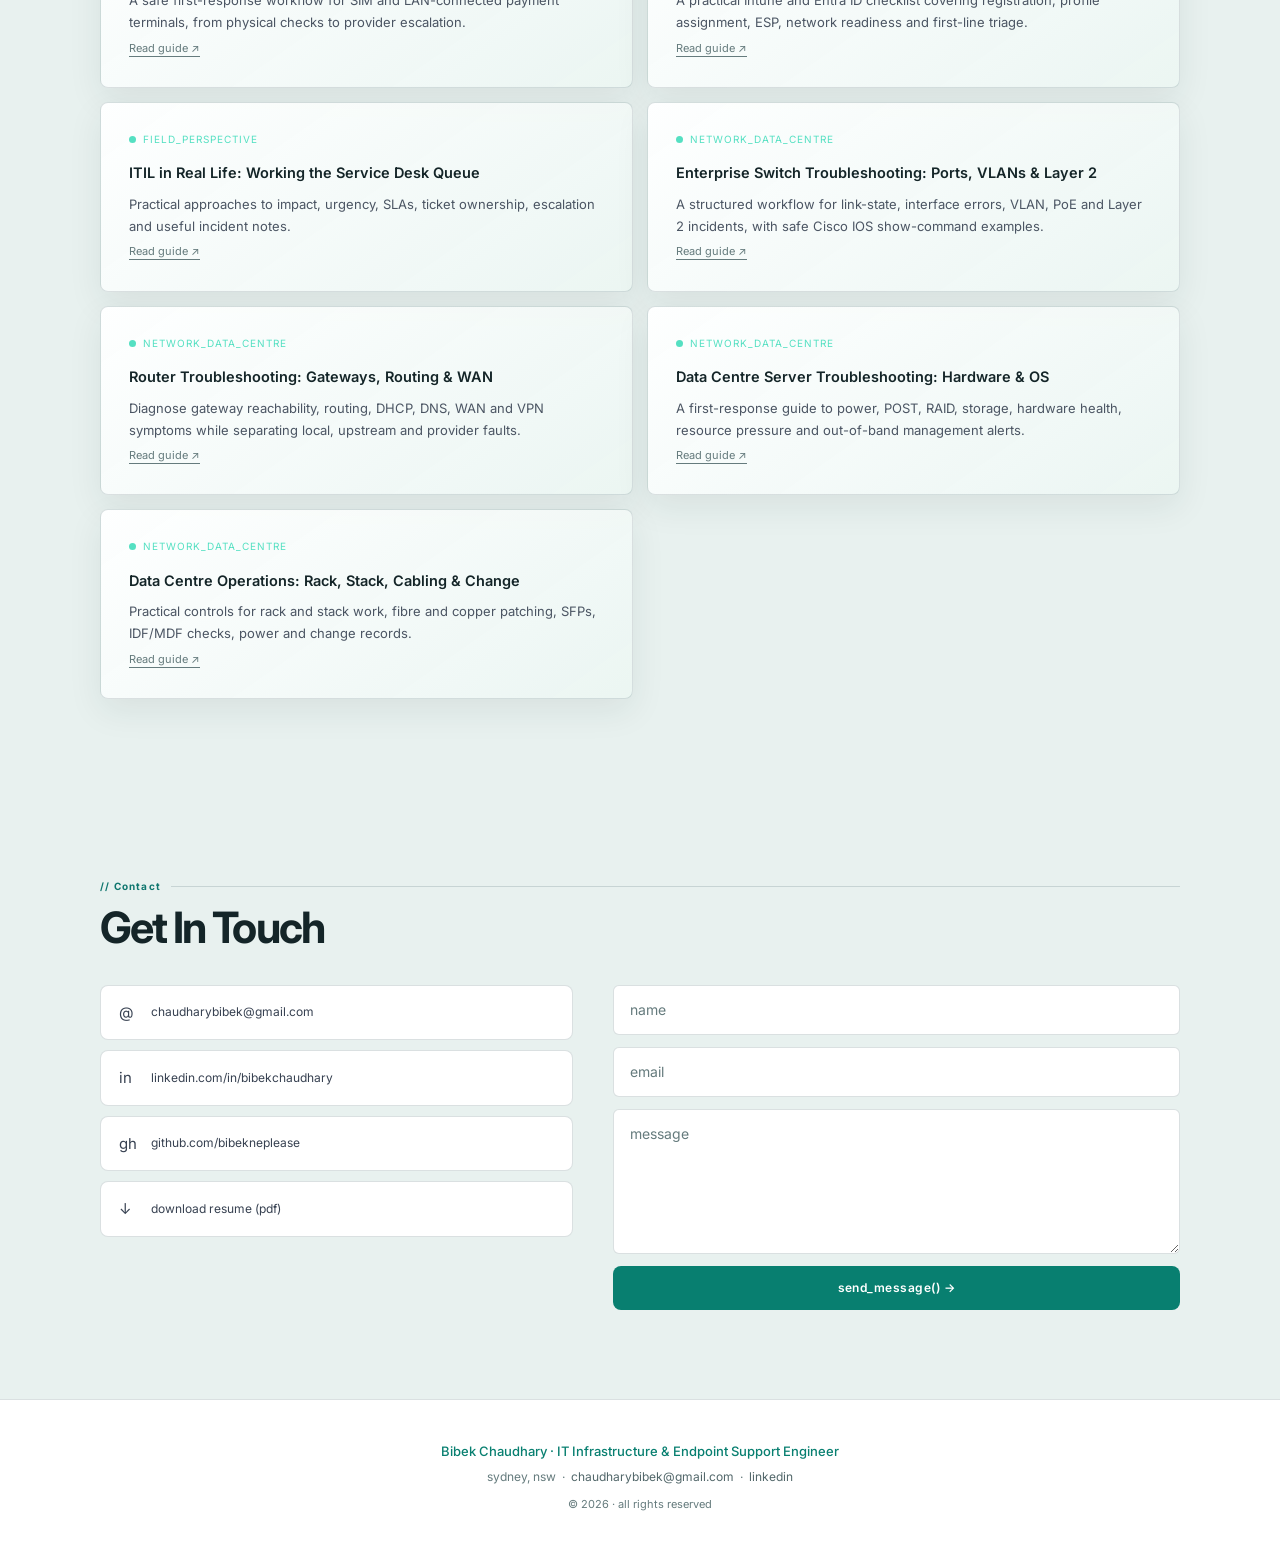
==== commit 28eba584: "Align browser theme colour with minimalist corporate palette" ====
--- a/index.html
+++ b/index.html
@@ -4,7 +4,7 @@
 <head>
     <meta charset="UTF-8">
     <meta name="viewport" content="width=device-width, initial-scale=1.0">
-    <meta name="theme-color" content="#f5f5fa">
+    <meta name="theme-color" content="#ffffff">
     <meta name="description" content="Bibek Chaudhary is an IT Infrastructure & Endpoint Support Engineer in Sydney, Australia, with 4+ years of enterprise experience across onsite support, networking, endpoint management and data-centre operations.">
     <meta name="author" content="Bibek Chaudhary">
     <link rel="canonical" href="https://www.chaudharybibek.com.np/">
@@ -1095,7 +1095,7 @@
 
     document.body.classList.toggle('light', isLight);
     const themeMeta = document.querySelector('meta[name="theme-color"]');
-    if (themeMeta) themeMeta.setAttribute('content', isLight ? '#f5f4ed' : '#101b19');
+    if (themeMeta) themeMeta.setAttribute('content', isLight ? '#ffffff' : '#111820');
 
     const btn = document.getElementById('theme-btn');
 
--- a/styles/editorial-theme.css
+++ b/styles/editorial-theme.css
@@ -1,123 +1,121 @@
-/* Editorial cream + forest-green visual system
-   Inspired by the user's Dribbble reference; adapted for an IT infrastructure portfolio. */
-@import url('https://fonts.googleapis.com/css2?family=DM+Sans:wght@400;500;600;700&family=DM+Serif+Display:ital@0;1&display=swap');
+/* Minimal corporate portfolio theme — neutral, readable and restrained. */
+@import url('https://fonts.googleapis.com/css2?family=Inter:wght@400;500;600;700;800&display=swap');
 
 :root {
-  --bg: #f5f4ed;
-  --bg2: #fffefa;
-  --bg3: #ebe9df;
-  --bg4: #e2dfd2;
-  --border: rgba(13,35,34,.14);
-  --border-hover: rgba(13,35,34,.38);
-  --text: #172b29;
-  --text-muted: #53615b;
-  --text-soft: #3f504a;
-  --text-dim: #78827a;
-  --teal: #0d2322;
-  --teal-bright: #28534c;
-  --teal-dim: rgba(13,35,34,.08);
-  --indigo: #0d2322;
-  --indigo-bright: #28534c;
-  --indigo-dim: rgba(13,35,34,.08);
-  --sans: 'DM Sans', 'Inter', sans-serif;
-  --mono: 'DM Sans', 'Inter', sans-serif;
-  --radius: 16px;
-  --transition: .25s ease;
+  --bg: #ffffff;
+  --bg2: #ffffff;
+  --bg3: #f4f6f8;
+  --bg4: #e9edf1;
+  --border: #e2e7ec;
+  --border-hover: #9aafc2;
+  --text: #17212b;
+  --text-muted: #536273;
+  --text-soft: #3e4c59;
+  --text-dim: #8793a0;
+  --teal: #315f91;
+  --teal-bright: #244d78;
+  --teal-dim: #edf3f8;
+  --indigo: #315f91;
+  --indigo-bright: #244d78;
+  --indigo-dim: #edf3f8;
+  --sans: 'Inter', Arial, sans-serif;
+  --mono: 'Inter', Arial, sans-serif;
+  --radius: 8px;
+  --transition: .2s ease;
   color-scheme: light;
 }
 body:not(.light) {
-  --bg: #101b19;
-  --bg2: #172522;
-  --bg3: #1d302c;
-  --bg4: #263b36;
-  --border: rgba(245,244,237,.14);
-  --border-hover: rgba(230,165,77,.5);
-  --text: #f5f4ed;
-  --text-muted: #b9c4bb;
-  --text-soft: #d4ddd4;
-  --text-dim: #87978e;
-  --teal: #e6a54d;
-  --teal-bright: #f0bd76;
-  --teal-dim: rgba(230,165,77,.12);
-  --indigo: #e6a54d;
-  --indigo-bright: #f0bd76;
-  --indigo-dim: rgba(230,165,77,.12);
+  --bg: #111820;
+  --bg2: #18232d;
+  --bg3: #202d38;
+  --bg4: #2a3945;
+  --border: #34434f;
+  --border-hover: #718da5;
+  --text: #f1f4f6;
+  --text-muted: #b3bec8;
+  --text-soft: #d0d8df;
+  --text-dim: #8493a0;
+  --teal: #8fb4d6;
+  --teal-bright: #b3cde3;
+  --teal-dim: rgba(143,180,214,.12);
+  --indigo: #8fb4d6;
+  --indigo-bright: #b3cde3;
+  --indigo-dim: rgba(143,180,214,.12);
   color-scheme: dark;
 }
-html { scroll-padding-top: 88px; }
-body { font-family: var(--sans); font-size: 15.5px; line-height: 1.75; letter-spacing: -.01em; }
-header { background: color-mix(in srgb, var(--bg) 92%, transparent); border-bottom: 1px solid var(--border); backdrop-filter: blur(18px); }
-.nav-inner { max-width: 1240px; height: 76px; }
-.logo-avatar { border-radius: 12px; border: 1px solid var(--border-hover); }
-.logo-text { font-family: var(--sans); font-weight: 800; letter-spacing: -.04em; font-size: 17px; color: var(--text); }
+html { scroll-padding-top: 82px; }
+body { font-family: var(--sans); font-size: 15px; line-height: 1.7; letter-spacing: 0; background: var(--bg); color: var(--text); }
+header { background: rgba(255,255,255,.96); border-bottom: 1px solid var(--border); box-shadow: 0 1px 3px rgba(20,35,50,.035); backdrop-filter: blur(12px); }
+body:not(.light) header { background: rgba(17,24,32,.96); }
+.nav-inner { max-width: 1200px; height: 72px; }
+.logo-avatar { width: 36px; height: 36px; border-radius: 50%; border: 1px solid var(--border); }
+.logo-text { color: var(--text); font-family: var(--sans); font-size: 15px; font-weight: 800; letter-spacing: -.04em; }
 .logo-text span { color: var(--text-muted); font-weight: 500; }
-nav ul { gap: .35rem; align-items: center; }
-nav a { font-family: var(--sans); font-size: 12px; font-weight: 600; letter-spacing: 0; padding: 8px 11px; border-radius: 999px; color: var(--text-muted); }
-nav a::after { display: none; }
-nav a:hover, nav a:focus-visible { color: var(--text); background: var(--bg3); }
-.theme-toggle { font-family: var(--sans); font-weight: 700; border-radius: 999px; padding: 8px 13px; border-color: var(--border); color: var(--text); }
-#mobile-toggle { border: 1px solid var(--border); border-radius: 10px; }
-#mobile-menu { background: var(--bg2); }
-#mobile-menu a { font-family: var(--sans); font-weight: 600; color: var(--text); }
-section { padding: clamp(4.5rem, 8vw, 7.5rem) 2rem; }
-.container, .hero-content { max-width: 1120px; }
-.section-label { font-family: var(--sans); color: var(--teal); font-weight: 800; font-size: 11px; letter-spacing: .14em; text-transform: uppercase; }
-.section-label::after { background: linear-gradient(90deg, var(--border-hover), transparent); }
-h2 { font-family: 'DM Serif Display', Georgia, serif; font-size: clamp(2.3rem, 4vw, 3.5rem); font-weight: 400; letter-spacing: -.035em; line-height: 1.08; margin-bottom: 2.5rem; }
-#hero { min-height: min(820px, calc(100vh - 76px)); padding-top: 7rem; padding-bottom: 6rem; background: var(--bg); }
-.hero-bg { opacity: .08; background-position: center 38%; }
-.hero-bg-overlay { background: linear-gradient(115deg, var(--bg) 0%, color-mix(in srgb, var(--bg) 92%, transparent) 65%, color-mix(in srgb, #d7720c 12%, var(--bg)) 100%); }
-body:not(.light) .hero-bg { opacity: .16; }
-body:not(.light) .hero-bg-overlay { background: linear-gradient(115deg, var(--bg) 0%, color-mix(in srgb, var(--bg) 88%, transparent) 70%, rgba(230,165,77,.08) 100%); }
-#hero-canvas, .hero-glow { display: none; }
-.hero-content { padding: 1rem 0; }
-.hero-tag { color: var(--teal); background: var(--teal-dim); border: 1px solid var(--border); border-radius: 999px; font-family: var(--sans); font-weight: 700; letter-spacing: .04em; text-transform: uppercase; font-size: 10px; padding: 7px 13px; }
-.hero-tag::before { background: #668b61; box-shadow: none; }
-.hero-name-row { gap: 1.4rem; margin-bottom: 1.4rem; }
-.hero-profile-pic { width: 112px; height: 112px; border: 4px solid var(--bg2); box-shadow: 0 0 0 1px var(--border-hover), 0 12px 36px rgba(13,35,34,.14); }
-h1 { font-family: 'DM Serif Display', Georgia, serif; font-size: clamp(4rem, 8vw, 7.2rem); line-height: .94; font-weight: 400; letter-spacing: -.055em; color: var(--text); }
-h1 em { color: var(--teal); font-style: italic; }
-.hero-role { font-family: var(--sans); font-size: 13px; font-weight: 800; color: var(--teal); letter-spacing: .06em; text-transform: uppercase; margin: .6rem 0 1rem; }
-.hero-sub2 { font-size: 13px; font-weight: 700; color: var(--text-muted); letter-spacing: .01em; margin-bottom: .75rem; }
-.hero-sub { color: var(--text-soft); max-width: 660px; font-size: 1.08rem; line-height: 1.85; margin-bottom: 2rem; }
-.hero-btns { gap: 10px; margin-bottom: 2.5rem; }
-.btn-primary, .btn-ghost, .btn-cv { font-family: var(--sans); font-size: 13px; font-weight: 700; border-radius: 999px; padding: 12px 22px; }
-.btn-primary { background: var(--teal); color: #fffefa; }
-body:not(.light) .btn-primary { color: #17211e; }
-.btn-primary:hover { background: var(--teal-bright); color: var(--bg2); }
-.btn-ghost { color: var(--text); border-color: var(--border-hover); }
-.btn-cv { color: var(--teal); border-color: var(--teal); }
-.hero-stats { max-width: 720px; background: var(--bg2); border: 1px solid var(--border); border-radius: 14px; box-shadow: 0 12px 35px rgba(13,35,34,.05); }
-.stat { padding: 16px 20px; }
-.stat-val { font-family: 'DM Serif Display', Georgia, serif; font-size: 1.8rem; color: var(--teal); font-weight: 400; }
-.stat-lbl { color: var(--text-muted); font-size: 10px; font-weight: 700; letter-spacing: .09em; }
+nav ul { gap: 1.15rem; align-items: center; }
+nav a { color: var(--text-muted); font-family: var(--sans); font-size: 12px; font-weight: 600; letter-spacing: 0; padding: 8px 0; }
+nav a:hover, nav a:focus-visible { color: var(--teal); }
+nav a::after { height: 2px; background: var(--teal); }
+.theme-toggle { color: var(--text-muted); border: 1px solid var(--border); border-radius: 6px; font-family: var(--sans); font-size: 11px; font-weight: 600; }
+#mobile-toggle { color: var(--text); border: 1px solid var(--border); border-radius: 6px; padding: 7px; }
+#mobile-menu { background: var(--bg2); border-color: var(--border); }
+#mobile-menu a { color: var(--text); font-family: var(--sans); font-size: 13px; font-weight: 600; }
+section { padding: clamp(4rem, 7vw, 6.5rem) 2rem; }
+.container, .hero-content { max-width: 1080px; }
+.section-label { color: var(--teal); font-family: var(--sans); font-size: 10px; font-weight: 700; letter-spacing: .12em; }
+.section-label::after { background: var(--border); }
+h2 { color: var(--text); font-family: var(--sans); font-size: clamp(2rem, 3.5vw, 2.7rem); font-weight: 700; letter-spacing: -.045em; line-height: 1.15; margin-bottom: 2rem; }
+#hero { min-height: 690px; min-height: min(780px, calc(100vh - 72px)); padding-top: 8rem; padding-bottom: 5rem; background: var(--bg); }
+.hero-bg, #hero-canvas, .hero-glow { display: none !important; }
+.hero-bg-overlay { background: transparent; }
+.hero-content { padding: 0; }
+.hero-tag { display: inline-flex; background: var(--teal-dim); color: var(--teal); border: 1px solid var(--border); border-radius: 4px; font-family: var(--sans); font-size: 10px; font-weight: 700; letter-spacing: .08em; padding: 6px 10px; text-transform: uppercase; margin-bottom: 1.5rem; }
+.hero-tag::before { width: 6px; height: 6px; background: #5a936d; box-shadow: none; animation: none; }
+.hero-name-row { gap: 1.5rem; margin-bottom: 1.1rem; }
+.hero-profile-pic { width: 92px; height: 92px; border: 2px solid var(--border); box-shadow: none; }
+h1 { color: var(--text); font-family: var(--sans); font-size: clamp(3.2rem, 7vw, 5.5rem); font-weight: 700; letter-spacing: -.065em; line-height: .98; }
+h1 em { color: var(--teal); font-style: normal; }
+.hero-role { color: var(--teal); font-family: var(--sans); font-size: 12px; font-weight: 700; letter-spacing: .035em; margin: .8rem 0 .5rem; }
+.hero-sub2 { color: var(--text-muted); font-size: 12px; font-weight: 600; }
+.hero-sub { color: var(--text-soft); font-size: 1rem; line-height: 1.85; max-width: 650px; margin-bottom: 1.8rem; }
+.hero-btns { gap: 10px; margin-bottom: 2rem; }
+.btn-primary, .btn-ghost, .btn-cv { border-radius: 5px; font-family: var(--sans); font-size: 12px; font-weight: 700; padding: 11px 19px; transition: background .2s ease, border-color .2s ease, color .2s ease; }
+.btn-primary { background: #244d78; color: white; }
+.btn-primary:hover { background: #193b60; box-shadow: none; transform: none; }
+.btn-ghost { color: var(--text); border: 1px solid var(--border-hover); }
+.btn-ghost:hover { color: var(--teal); background: var(--teal-dim); transform: none; }
+.btn-cv { color: var(--teal); border: 1px solid var(--teal); }
+.btn-cv:hover { background: var(--teal-dim); transform: none; box-shadow: none; }
+.hero-stats { max-width: 760px; background: transparent; border: 0; border-top: 1px solid var(--border); border-radius: 0; backdrop-filter: none; }
+.stat { padding: 18px 24px 12px 0; }
+.stat-val { color: var(--text); font-family: var(--sans); font-size: 1.65rem; font-weight: 700; letter-spacing: -.05em; }
+.stat-lbl { color: var(--text-muted); font-family: var(--sans); font-size: 10px; font-weight: 600; letter-spacing: .06em; }
 #about, #experience, #education, #certifications { background: var(--bg2); }
-#recommendations, #skills, #featured, #projects, #notes, #contact { background: var(--bg); }
+#recommendations, #skills, #featured, #projects, #notes, #contact { background: var(--bg3); }
 .about-text, .job-list li, .rec-text { color: var(--text-soft); }
 .about-text strong, .job-list li strong { color: var(--text); }
 .client-logo-ticker { border-color: var(--border); }
-.client-logo-item { background: var(--bg2); border-color: var(--border); border-radius: 14px; }
-.client-logo-item span, .client-logo-caption { color: var(--text-muted); }
-.client-logo-note { color: var(--text-muted); }
-.rec-card, .job, .skill-group, .edu-card, .cert, .case-study, .bento-card { background: var(--bg2); border: 1px solid var(--border); border-radius: 16px; box-shadow: 0 8px 26px rgba(13,35,34,.035); }
-.job { background: var(--bg3); }
-.job:hover, .rec-card:hover, .skill-group:hover, .case-study:hover, .bento-card:hover { border-color: var(--border-hover); box-shadow: 0 14px 34px rgba(13,35,34,.08); }
-.job-date, .hero-tag { background: var(--teal-dim); color: var(--teal); border-color: var(--border); }
-.job-list li::before { color: var(--teal); }
-.skill-group-label, .case-study-badge, .case-study-outcome-label { color: var(--teal); }
-.tag, .client-chip { background: var(--bg3); color: var(--text-muted); border-color: var(--border); }
+.client-logo-item { background: var(--bg2); border-color: var(--border); border-radius: 6px; }
+.client-logo-item span, .client-logo-caption, .client-logo-note { color: var(--text-muted); }
+.rec-card, .job, .skill-group, .edu-card, .cert, .case-study, .bento-card { background: var(--bg2); border: 1px solid var(--border); border-radius: 8px; box-shadow: none; }
+.job { background: var(--bg2); }
+.job:hover, .rec-card:hover, .skill-group:hover, .case-study:hover, .bento-card:hover { border-color: var(--border-hover); box-shadow: 0 5px 16px rgba(20,35,50,.05); transform: none; }
+.job-date { background: var(--teal-dim); color: var(--teal); border-color: var(--border); }
+.job-list li::before, .skill-group-label, .case-study-badge, .case-study-outcome-label { color: var(--teal); }
+.tag, .client-chip { background: var(--bg3); color: var(--text-muted); border-color: var(--border); border-radius: 4px; }
 .tag:hover, .client-chip:hover { background: var(--teal-dim); color: var(--teal); border-color: var(--border-hover); }
 .case-study-outcome { background: var(--teal-dim); border-color: var(--border); }
-input, textarea { background: var(--bg2); color: var(--text); border-color: var(--border); border-radius: 12px; }
+input, textarea { background: var(--bg2); color: var(--text); border-color: var(--border); border-radius: 6px; }
 footer { background: var(--bg2); border-color: var(--border); }
 .footer-name { color: var(--teal); }
-body.light header { background: rgba(245,244,237,.92); }
-body.light .hero-stats { background: rgba(255,254,250,.94); }
+body.light header { background: rgba(255,255,255,.96); }
 body.light #mobile-menu { background: var(--bg2); }
-:focus-visible { outline: 3px solid #d7720c; outline-offset: 3px; }
+body.light .hero-stats { background: transparent; }
+.reveal, .reveal-left, .reveal-right, .reveal-scale { opacity: 1 !important; transform: none !important; filter: none !important; }
+html { scroll-behavior: smooth; }
+:focus-visible { outline: 2px solid #315f91; outline-offset: 3px; }
 @media (max-width: 1000px) {
-  nav ul { gap: .1rem; }
-  nav a { padding: 7px 8px; font-size: 11px; }
+  nav ul { gap: .7rem; }
+  nav a { font-size: 11px; }
 }
 @media (max-width: 820px) {
   .nav-inner { padding: 0 1.25rem; }
@@ -125,17 +123,15 @@
   #mobile-toggle { display: block; }
 }
 @media (max-width: 680px) {
-  section { padding: 4.25rem 1.25rem; }
-  #hero { min-height: auto; padding-top: 6.5rem; padding-bottom: 4.5rem; }
+  section { padding: 4rem 1.25rem; }
+  #hero { min-height: auto; padding-top: 7rem; padding-bottom: 4rem; }
   .hero-name-row { align-items: flex-start; gap: .9rem; }
-  .hero-profile-pic { width: 76px; height: 76px; }
-  h1 { font-size: clamp(3.4rem, 15vw, 5rem); }
+  .hero-profile-pic { width: 72px; height: 72px; }
+  h1 { font-size: clamp(2.9rem, 13vw, 4.4rem); }
   .hero-stats { display: grid; grid-template-columns: repeat(2, minmax(0,1fr)); }
-  .stat { min-width: 0; border-bottom: 1px solid var(--border); }
+  .stat { padding: 14px 12px 12px 0; border-bottom: 1px solid var(--border); }
   .stat:nth-child(2) { border-right: 0; }
   .stat:nth-child(3), .stat:nth-child(4) { border-bottom: 0; }
-  .about-text { font-size: 15px; }
-  .job, .rec-card, .skill-group, .edu-card, .cert, .case-study { padding: 1.35rem; }
   .client-logo-item { min-width: 116px; }
 }
 @media (prefers-reduced-motion: reduce) {
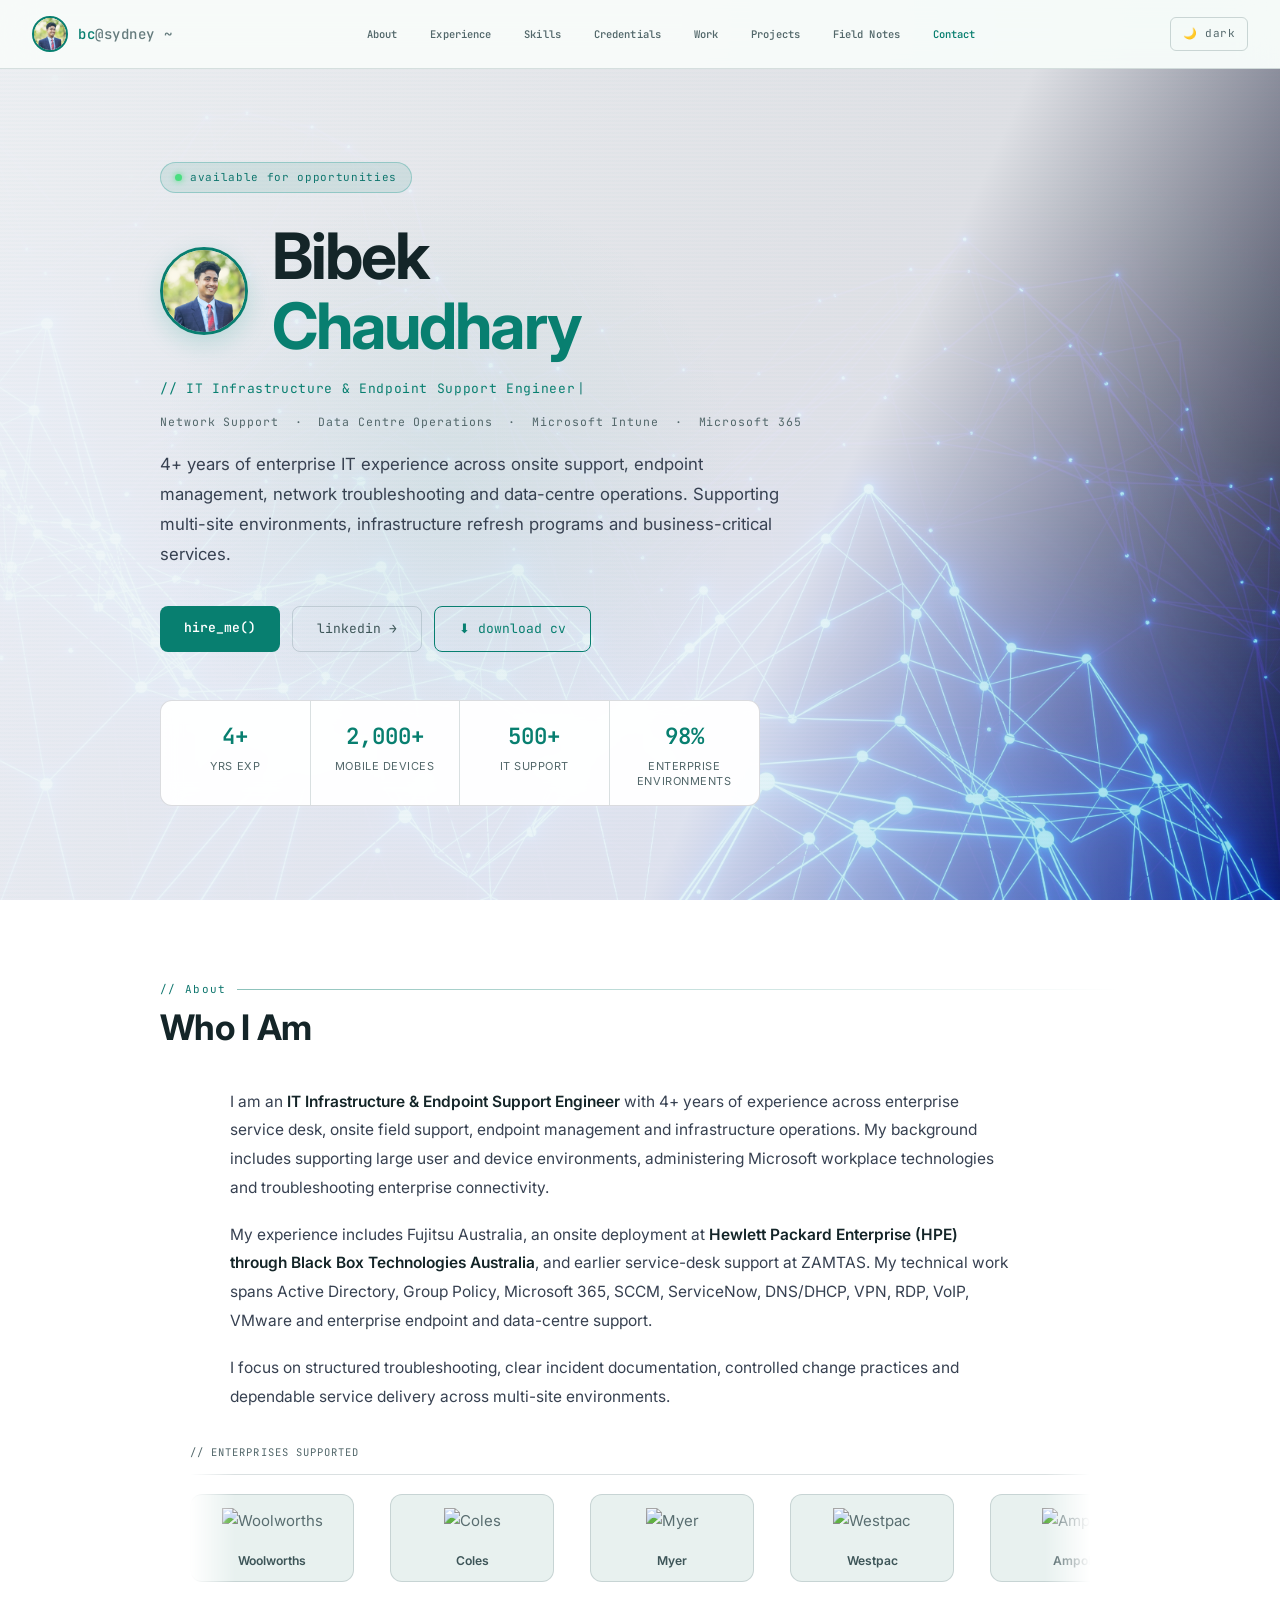
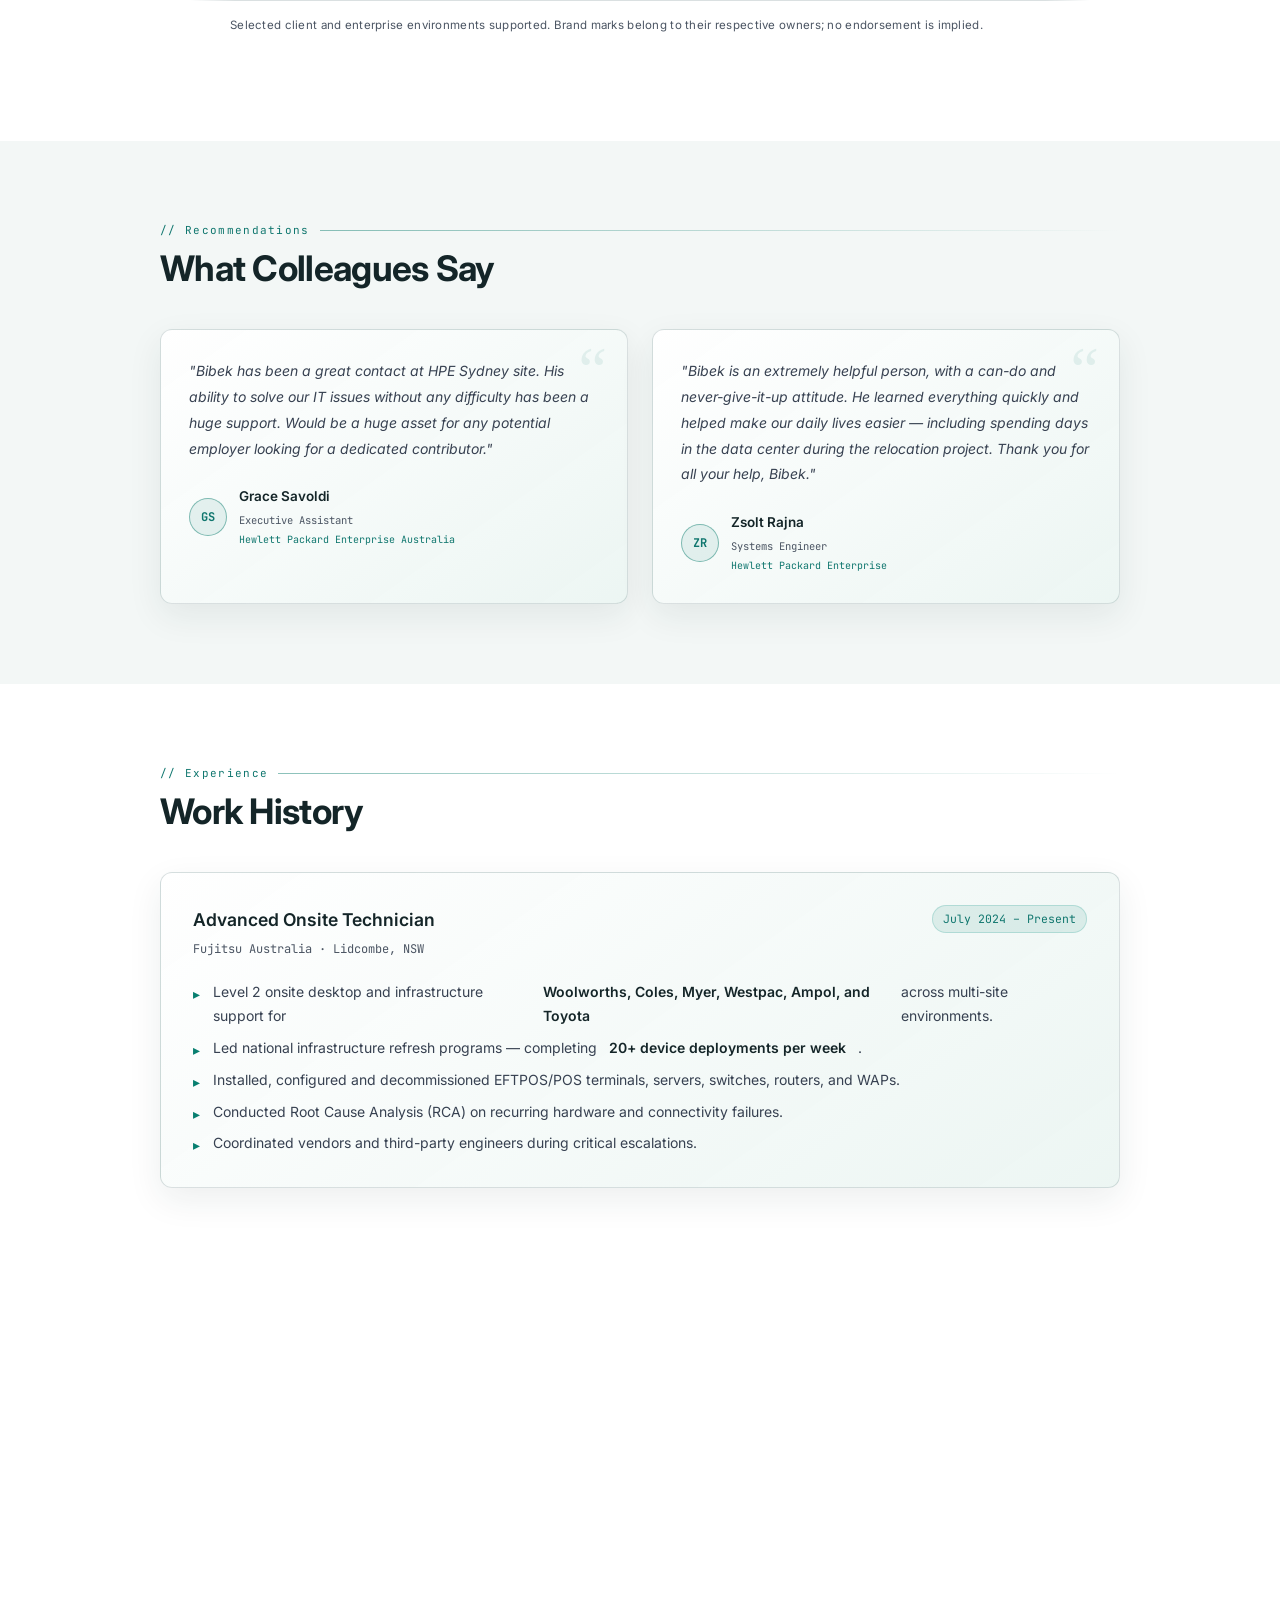
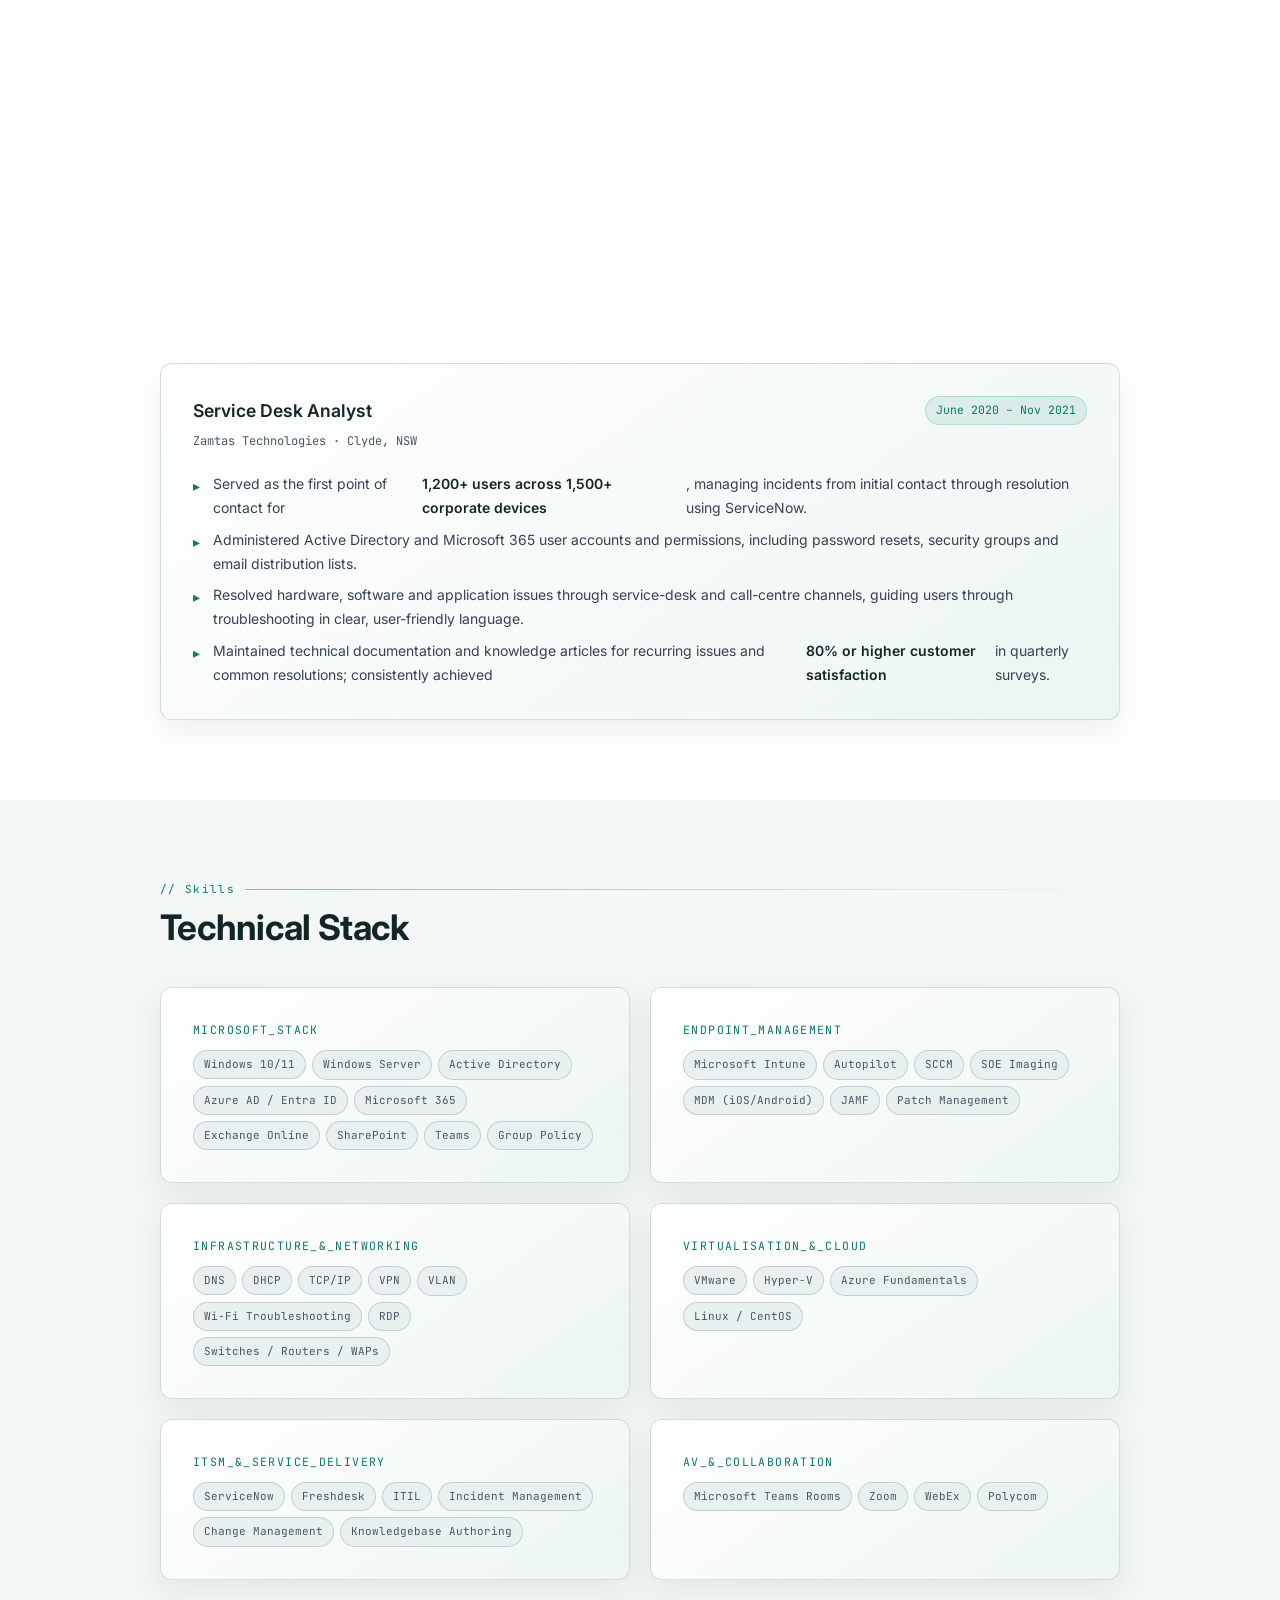
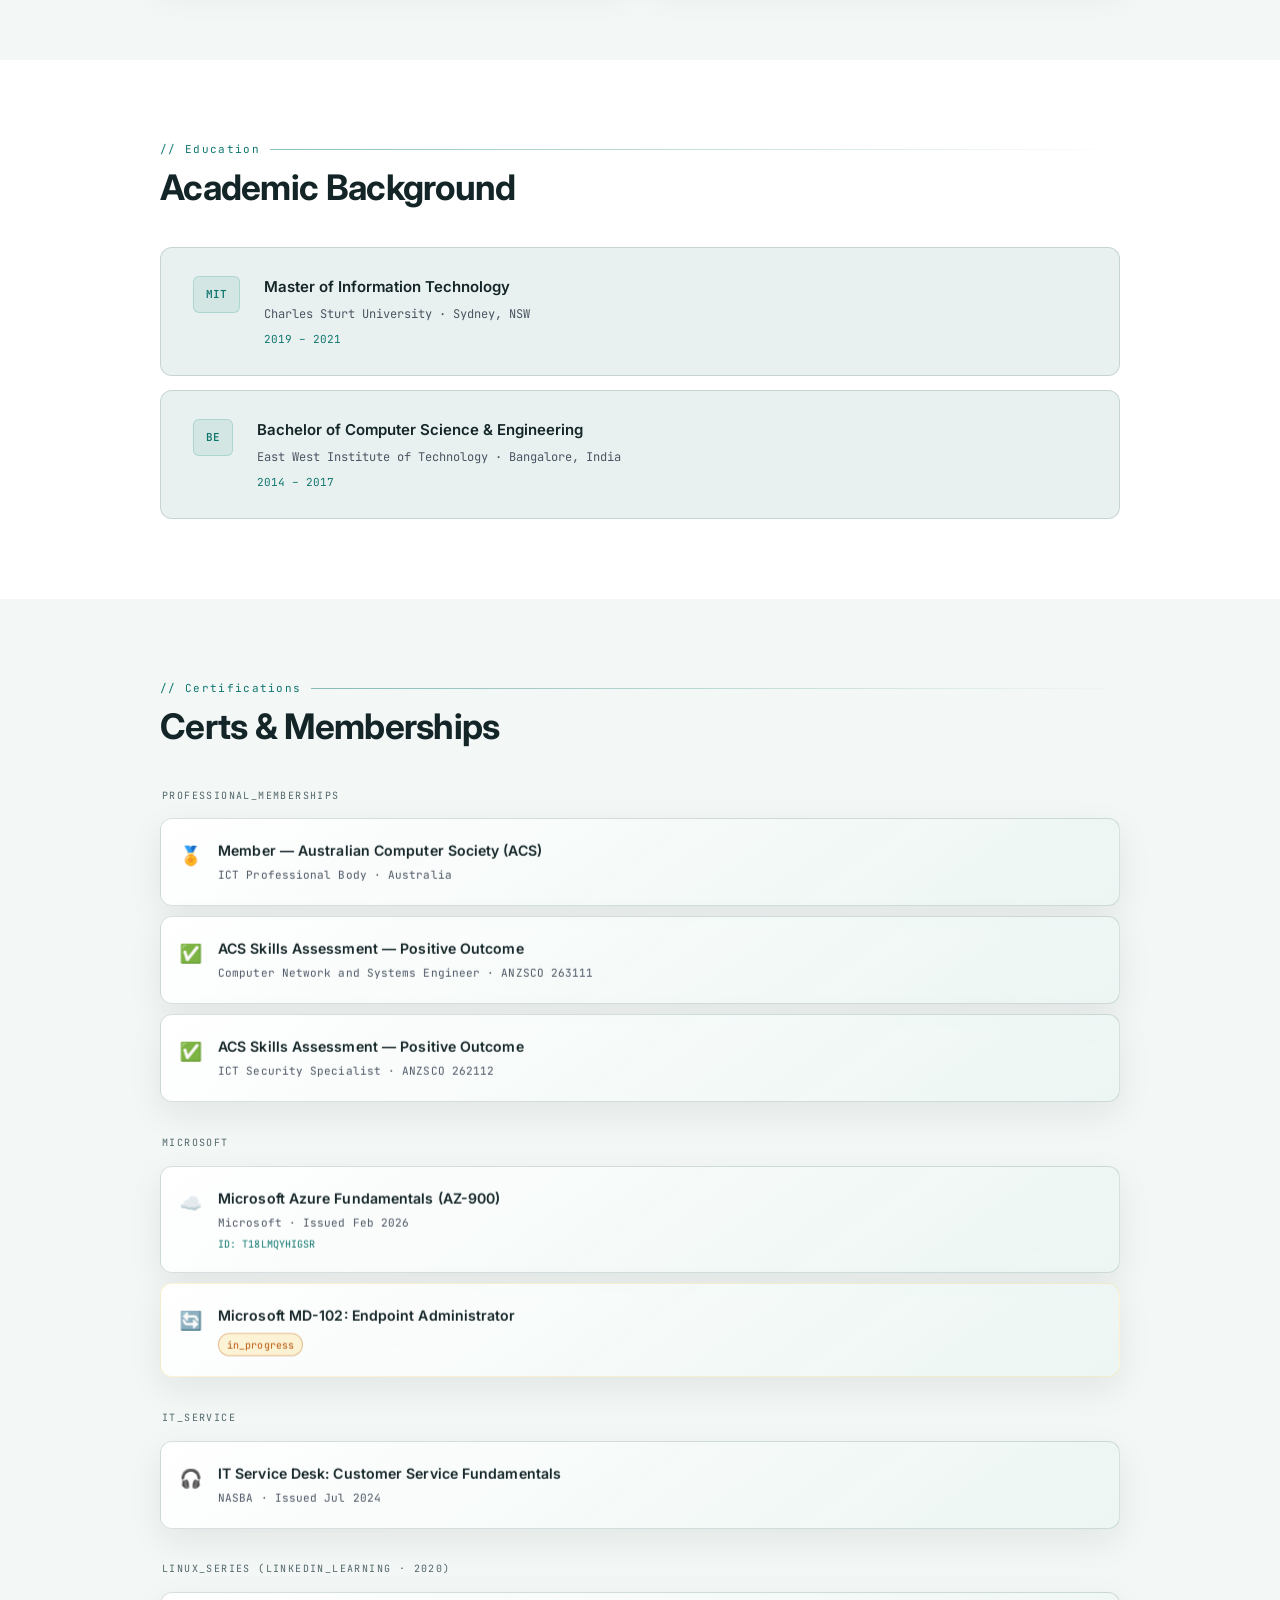
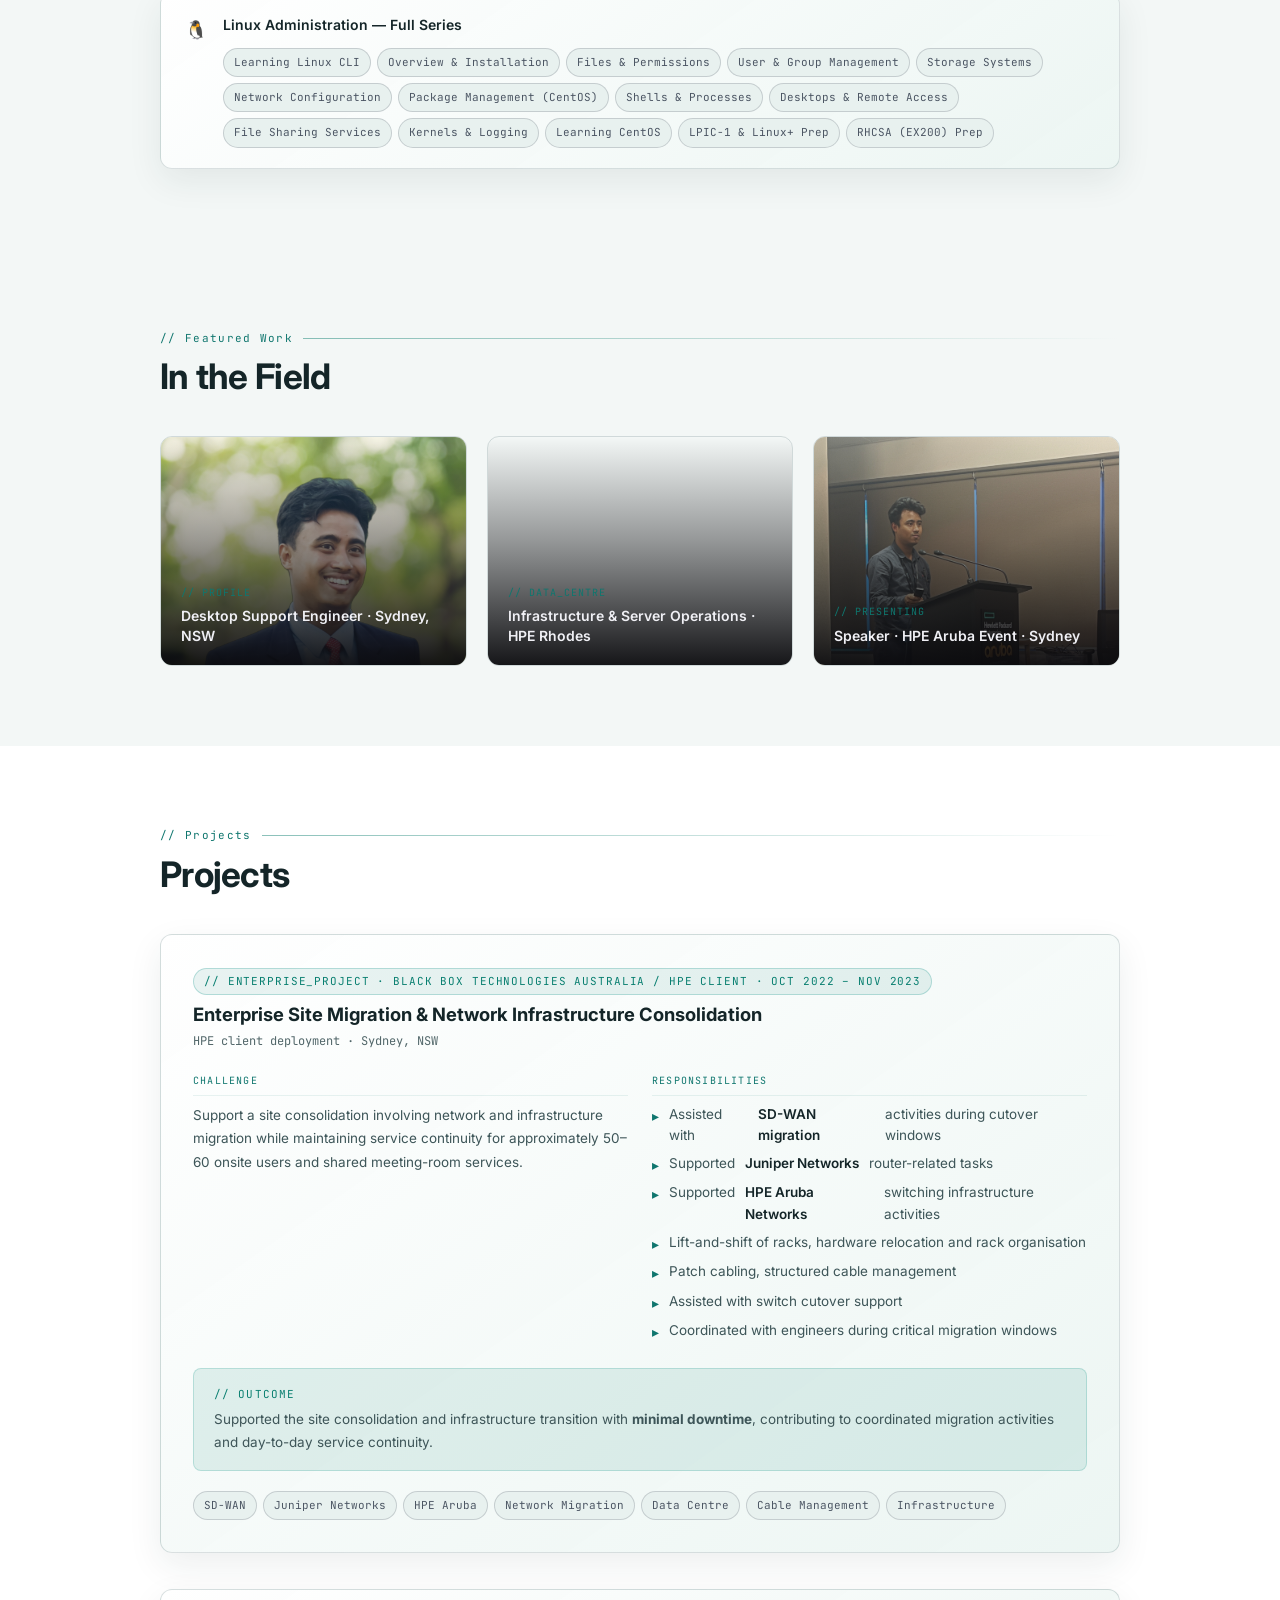
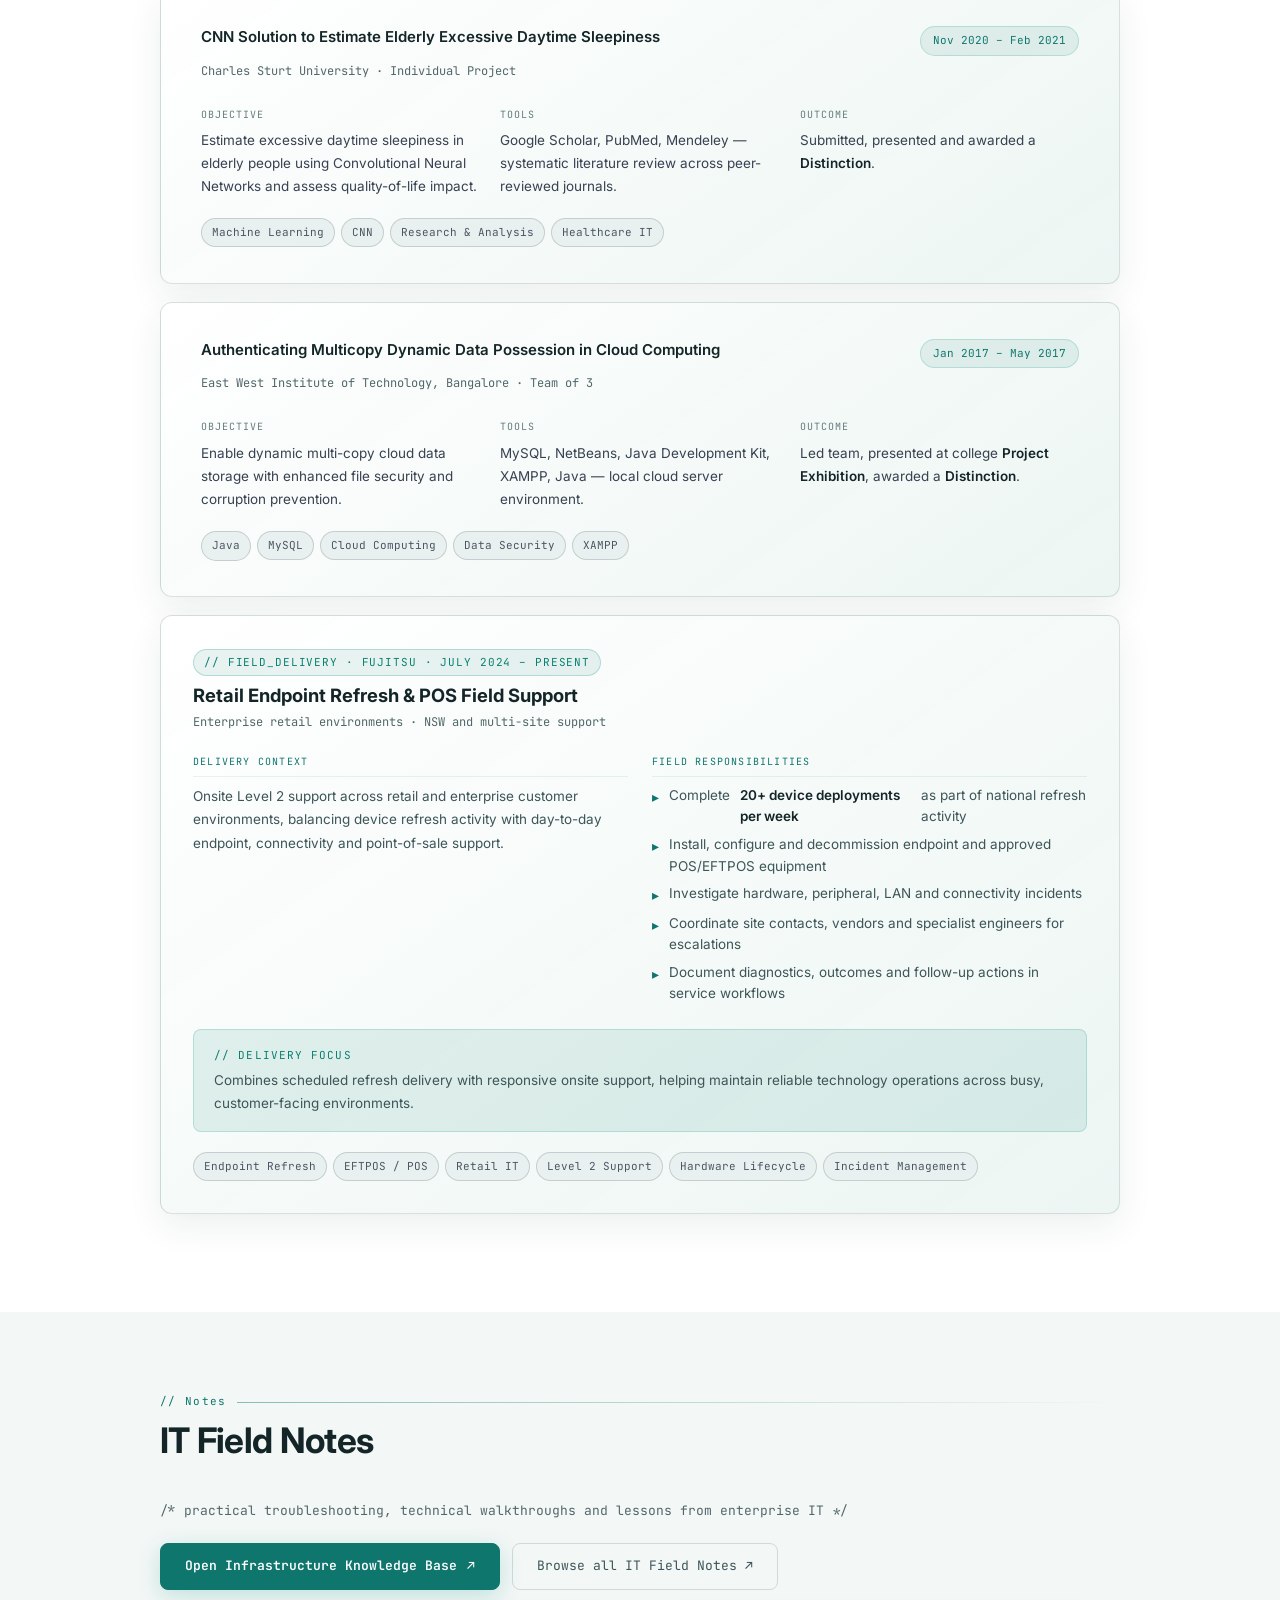
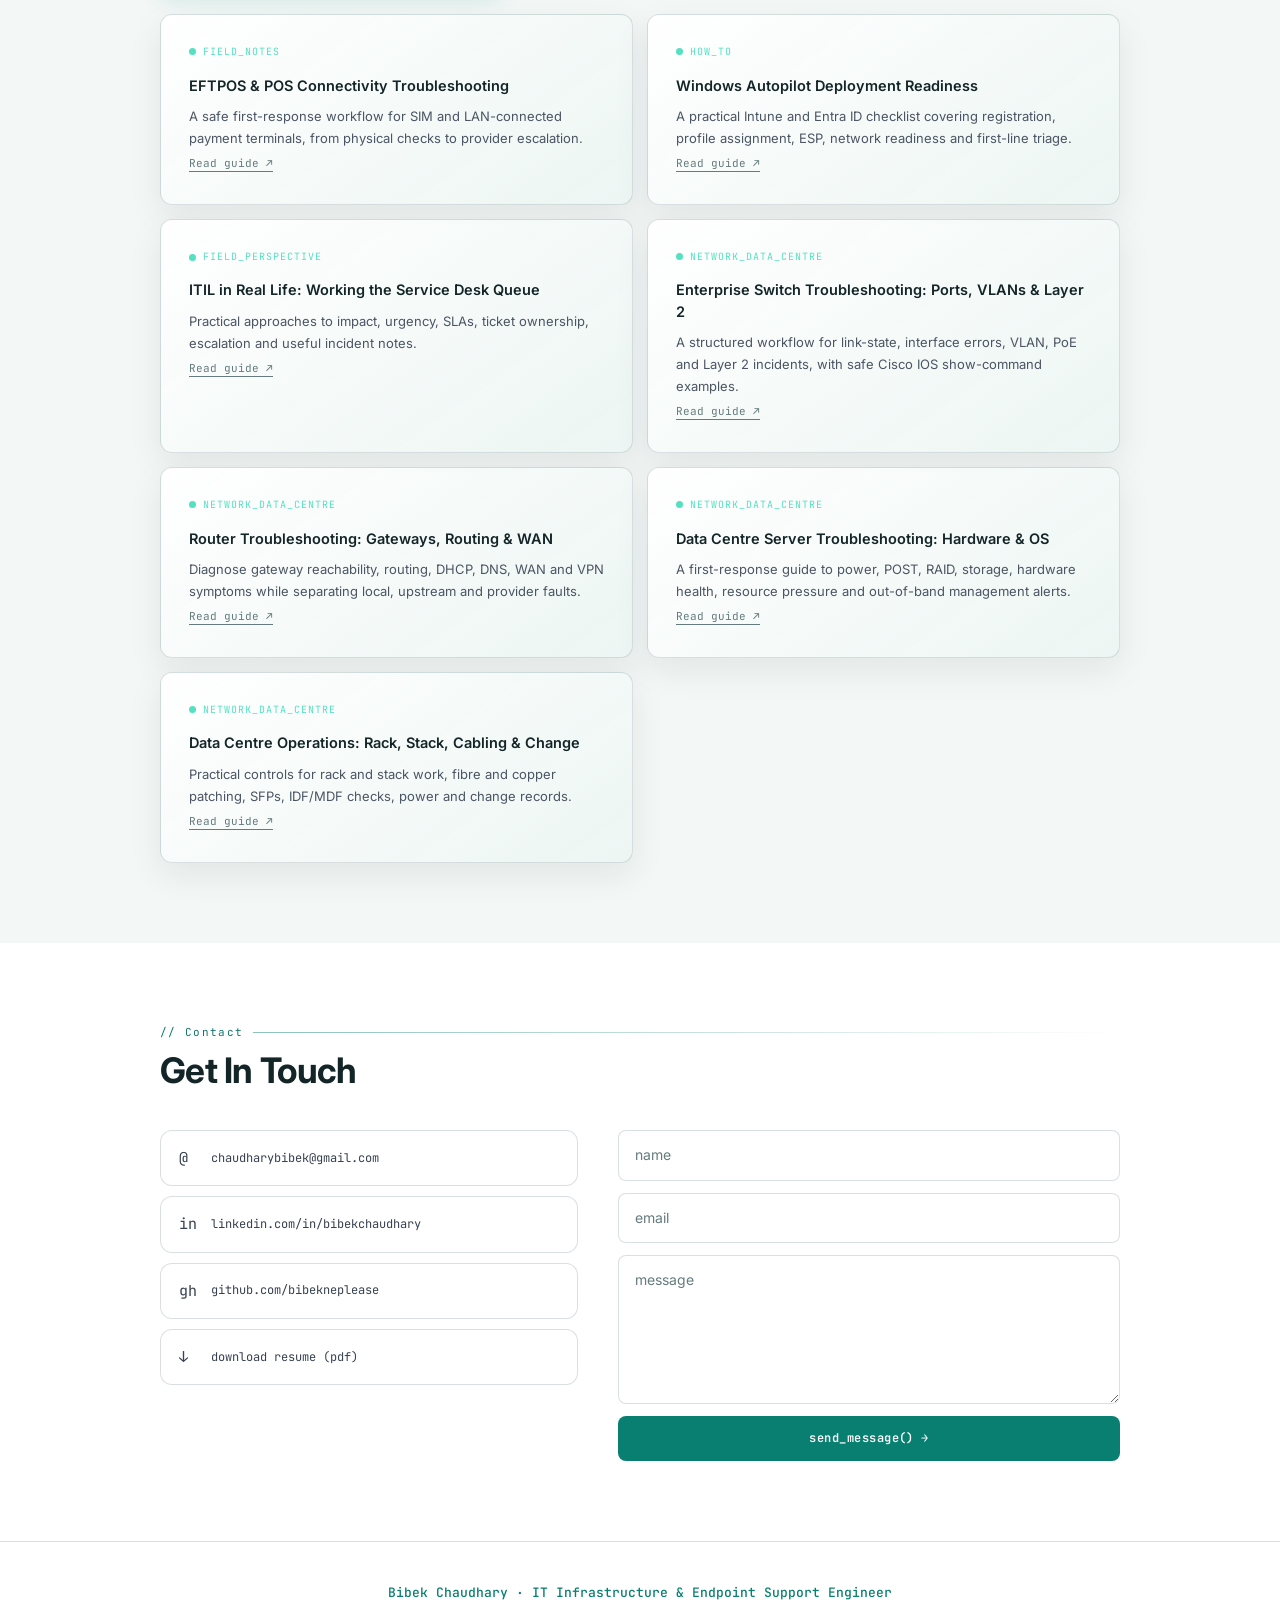
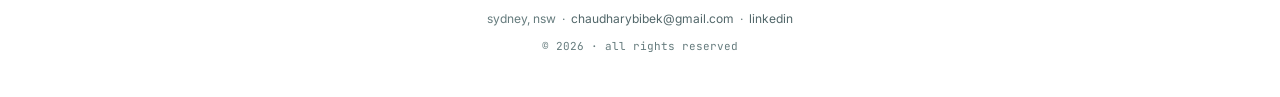
==== commit 99be0f8d: "Hide portfolio navigation on downward scroll and reveal on upward scroll" ====
--- a/index.html
+++ b/index.html
@@ -4,7 +4,7 @@
 <head>
     <meta charset="UTF-8">
     <meta name="viewport" content="width=device-width, initial-scale=1.0">
-    <meta name="theme-color" content="#ffffff">
+    <meta name="theme-color" content="#f5f5fa">
     <meta name="description" content="Bibek Chaudhary is an IT Infrastructure & Endpoint Support Engineer in Sydney, Australia, with 4+ years of enterprise experience across onsite support, networking, endpoint management and data-centre operations.">
     <meta name="author" content="Bibek Chaudhary">
     <link rel="canonical" href="https://www.chaudharybibek.com.np/">
@@ -520,7 +520,6 @@
     <!-- Corporate theme -->
     <link rel="stylesheet" href="styles/corporate.css">
     <link rel="stylesheet" href="styles/parallax-3d.css">
-    <link rel="stylesheet" href="styles/editorial-theme.css">
     <!-- Microsoft Clarity -->
     <script type="text/javascript">
         (function(c,l,a,r,i,t,y){
@@ -1079,6 +1078,35 @@
     });
 })();
 </script>
+<script>
+// Navigation behaviour: hide on downward scroll, reveal on upward scroll.
+(function () {
+    const header = document.querySelector('header');
+    if (!header) return;
+    let lastY = window.scrollY;
+    let ticking = false;
+    const threshold = 8;
+    function updateNav() {
+        const currentY = window.scrollY;
+        const delta = currentY - lastY;
+        if (currentY <= 24) {
+            header.classList.remove('nav-hidden');
+        } else if (delta > threshold) {
+            header.classList.add('nav-hidden');
+        } else if (delta < -threshold) {
+            header.classList.remove('nav-hidden');
+        }
+        lastY = currentY;
+        ticking = false;
+    }
+    window.addEventListener('scroll', function () {
+        if (!ticking) {
+            window.requestAnimationFrame(updateNav);
+            ticking = true;
+        }
+    }, { passive: true });
+})();
+</script>
 <script src="scripts/main.js"></script>
 <script src="scripts/parallax-3d.js" defer></script>
 <script>
@@ -1095,7 +1123,7 @@
 
     document.body.classList.toggle('light', isLight);
     const themeMeta = document.querySelector('meta[name="theme-color"]');
-    if (themeMeta) themeMeta.setAttribute('content', isLight ? '#ffffff' : '#111820');
+    if (themeMeta) themeMeta.setAttribute('content', isLight ? '#f4f6f8' : '#0a0a0d');
 
     const btn = document.getElementById('theme-btn');
 
--- a/styles/corporate.css
+++ b/styles/corporate.css
@@ -451,3 +451,118 @@
     .client-logo-track { animation: none; }
 }
 
+
+
+/* Fixed teal section navigation — preserve the original portfolio styling. */
+header {
+    position: fixed;
+    top: 0;
+    left: 0;
+    right: 0;
+    width: 100%;
+    z-index: 1000;
+}
+body {
+    padding-top: 68px;
+}
+html {
+    scroll-padding-top: 88px;
+}
+section[id] {
+    scroll-margin-top: 88px;
+}
+.nav-inner {
+    max-width: 1440px;
+    gap: 1rem;
+}
+.nav-inner > nav {
+    display: block;
+    min-width: 0;
+}
+.nav-inner > nav ul {
+    display: flex;
+    flex-wrap: nowrap;
+    align-items: center;
+    gap: clamp(0.45rem, 0.85vw, 0.9rem);
+    white-space: nowrap;
+}
+.nav-inner > nav a {
+    font-size: clamp(10px, 0.82vw, 12px);
+    white-space: nowrap;
+}
+@media (max-width: 820px) {
+    body {
+        padding-top: 140px;
+    }
+    html {
+        scroll-padding-top: 152px;
+    }
+    section[id] {
+        scroll-margin-top: 152px;
+    }
+    .nav-inner {
+        height: auto;
+        min-height: 60px;
+        padding: 8px 1rem 0;
+        display: flex;
+        flex-wrap: wrap;
+        row-gap: 0;
+    }
+    .nav-inner > .logo-wrap {
+        margin-right: auto;
+    }
+    .nav-inner > .nav-right {
+        margin-left: 8px;
+    }
+    .nav-inner > nav {
+        order: 3;
+        display: block;
+        flex: 0 0 calc(100% + 2rem);
+        width: calc(100% + 2rem);
+        margin: 6px -1rem 0;
+        padding: 0 1rem 4px;
+        overflow: visible;
+        border-top: 1px solid var(--border);
+    }
+    .nav-inner > nav ul {
+        display: grid;
+        grid-template-columns: repeat(4, minmax(0, 1fr));
+        width: 100%;
+        gap: 2px 8px;
+        padding: 4px 0 0;
+        white-space: normal;
+    }
+    .nav-inner > nav li {
+        min-width: 0;
+        text-align: center;
+    }
+    .nav-inner > nav a {
+        display: block;
+        padding: 6px 1px;
+        font-size: clamp(9px, 1.5vw, 11px);
+        line-height: 1.35;
+        white-space: nowrap;
+    }
+    #mobile-toggle,
+    #mobile-menu {
+        display: none !important;
+    }
+}
+@media (max-width: 420px) {
+    body {
+        padding-top: 136px;
+    }
+    .logo-text {
+        font-size: 12px;
+    }
+    .theme-toggle {
+        padding: 5px 8px;
+        font-size: 10px;
+    }
+    .nav-inner > nav ul {
+        column-gap: 4px;
+    }
+    .nav-inner > nav a {
+        font-size: 9px;
+    }
+}
--- a/styles/parallax-3d.css
+++ b/styles/parallax-3d.css
@@ -443,3 +443,62 @@
 body.light :focus-visible { outline-color: #087f70; }
 body.light .theme-toggle { color: #52676a; border-color: rgba(25,65,68,.2); }
 body.light .theme-toggle:hover { color: #087f70; border-color: #087f70; }
+
+
+/* Persistent section navigation: override the later parallax navigation rules.
+   Keep all eight section links visible on every screen size and while scrolling. */
+header {
+  position: fixed !important;
+  top: 0;
+  left: 0;
+  right: 0;
+  z-index: 1000 !important;
+}
+header nav {
+  display: block !important;
+}
+@media (max-width: 1100px) {
+  body { padding-top: 140px !important; }
+  html { scroll-padding-top: 152px; }
+  section[id] { scroll-margin-top: 152px; }
+  .nav-inner {
+    height: auto;
+    min-height: 60px;
+    padding: 8px 1rem 0;
+    display: flex;
+    flex-wrap: wrap;
+    row-gap: 0;
+  }
+  .nav-inner > .logo-wrap { margin-right: auto; }
+  .nav-inner > .nav-right { margin-left: 8px; }
+  .nav-inner > nav {
+    order: 3;
+    display: block !important;
+    flex: 0 0 calc(100% + 2rem);
+    width: calc(100% + 2rem);
+    margin: 6px -1rem 0;
+    padding: 0 1rem 4px;
+    border-top: 1px solid var(--border);
+  }
+  .nav-inner > nav ul {
+    display: grid !important;
+    grid-template-columns: repeat(4, minmax(0, 1fr));
+    width: 100%;
+    gap: 2px 8px;
+    padding: 4px 0 0;
+  }
+  .nav-inner > nav li { min-width: 0; text-align: center; }
+  .nav-inner > nav a {
+    display: block;
+    padding: 6px 1px;
+    font-size: clamp(9px, 1.5vw, 11px);
+    line-height: 1.35;
+    white-space: nowrap;
+  }
+  #mobile-toggle, #mobile-menu { display: none !important; }
+}
+@media (max-width: 420px) {
+  body { padding-top: 136px !important; }
+  .nav-inner > nav ul { column-gap: 4px; }
+  .nav-inner > nav a { font-size: 9px; }
+}
